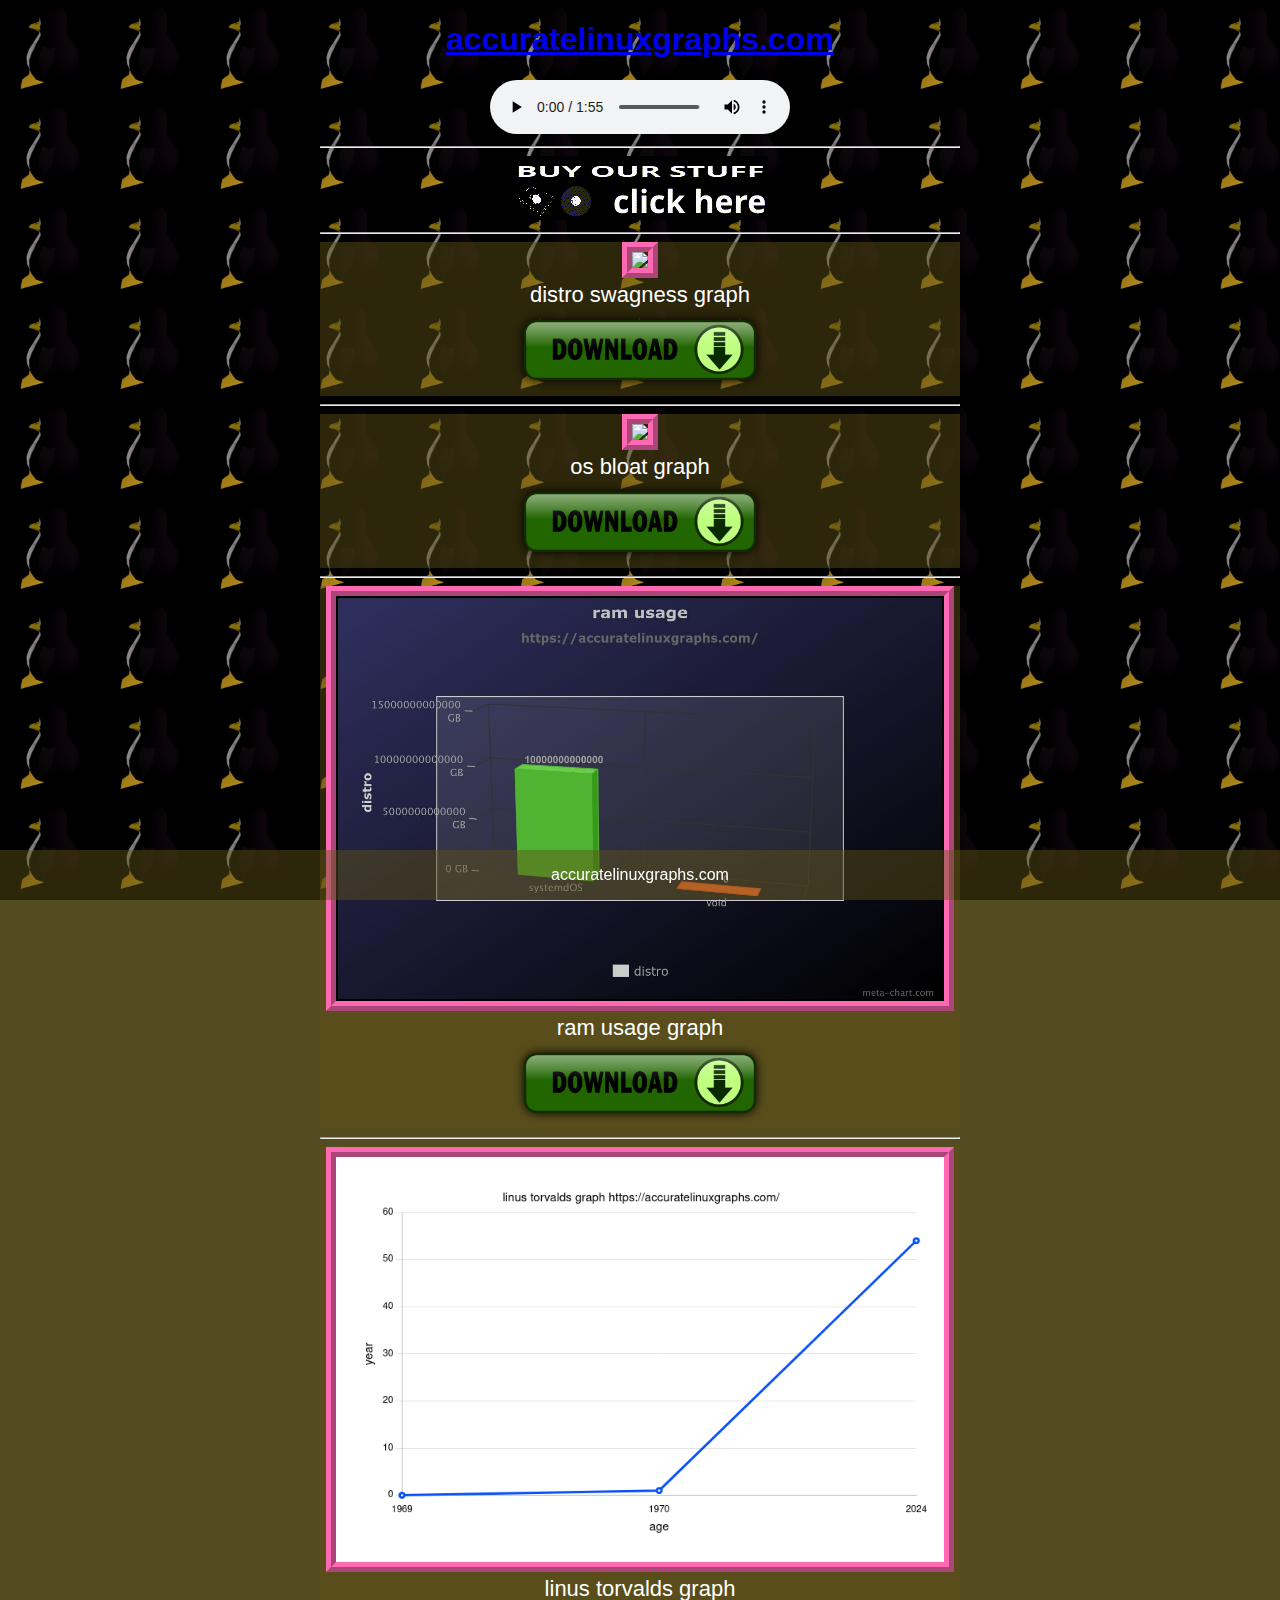
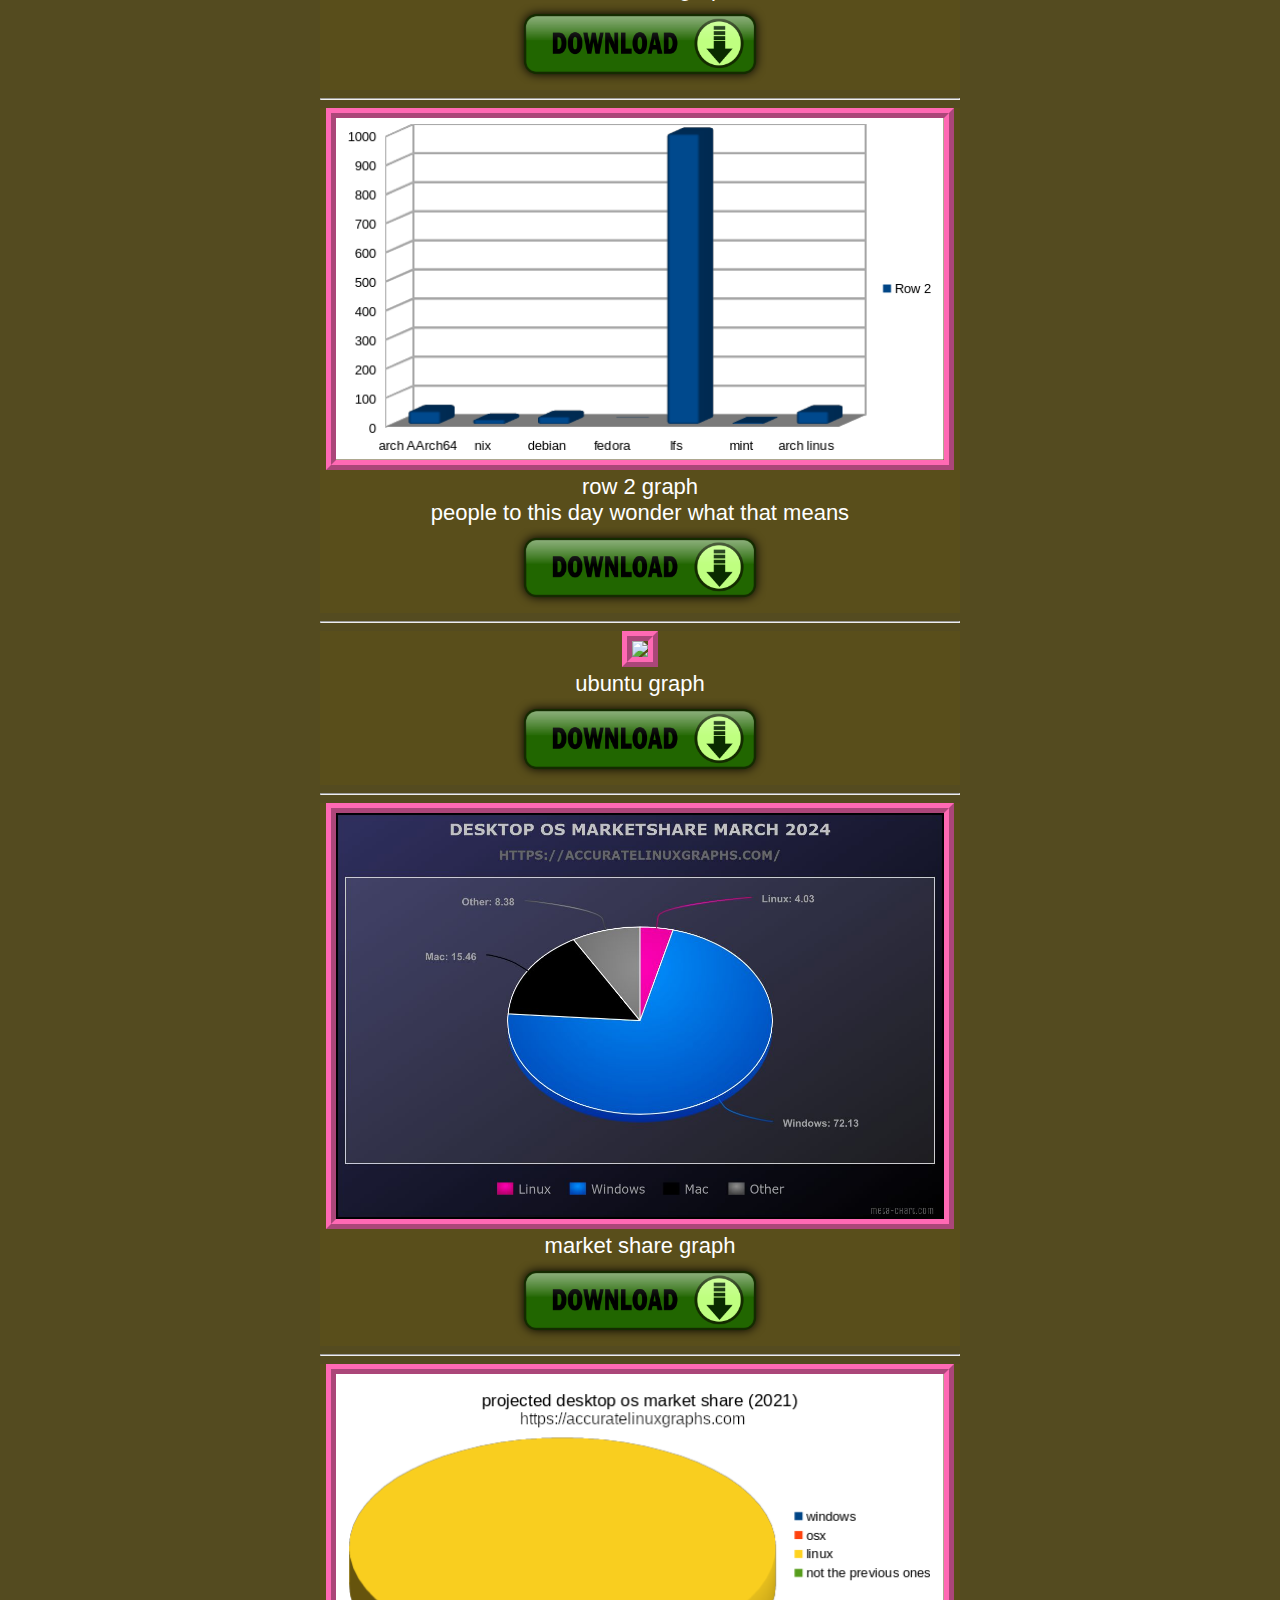
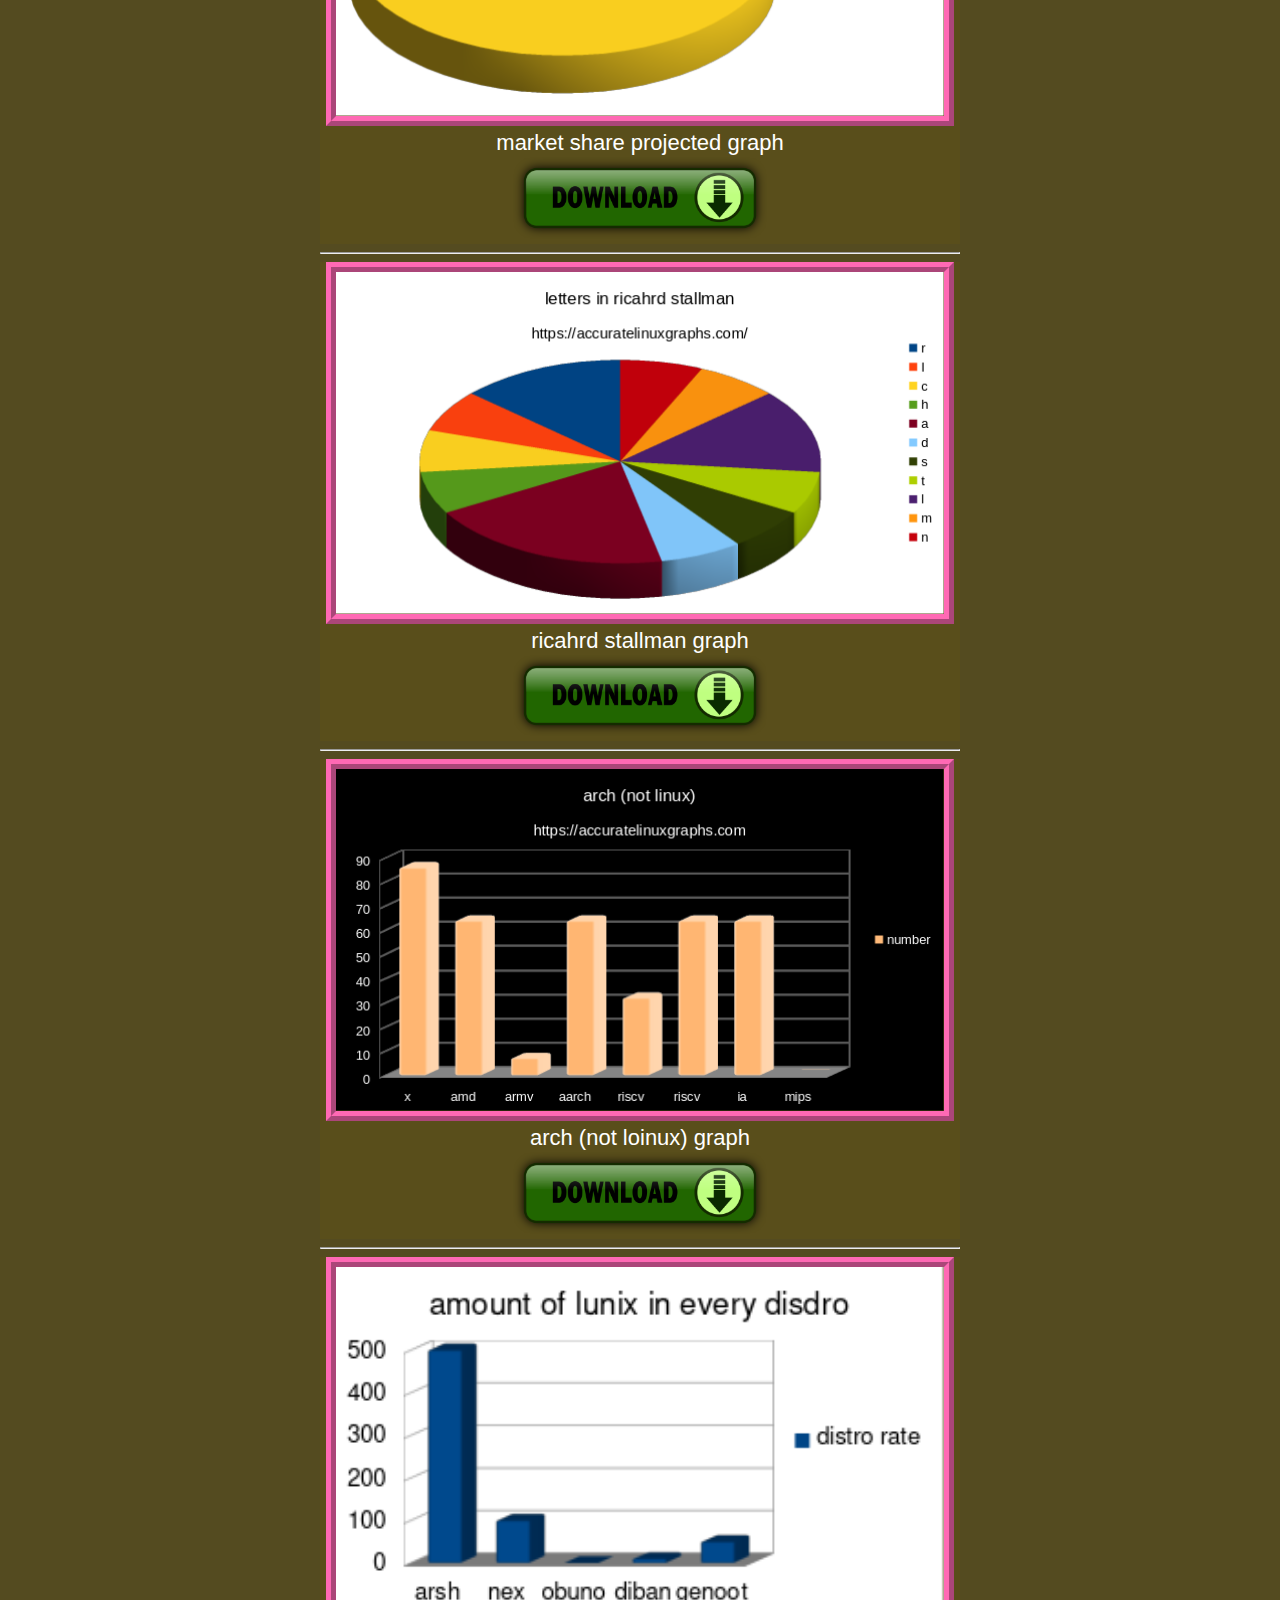
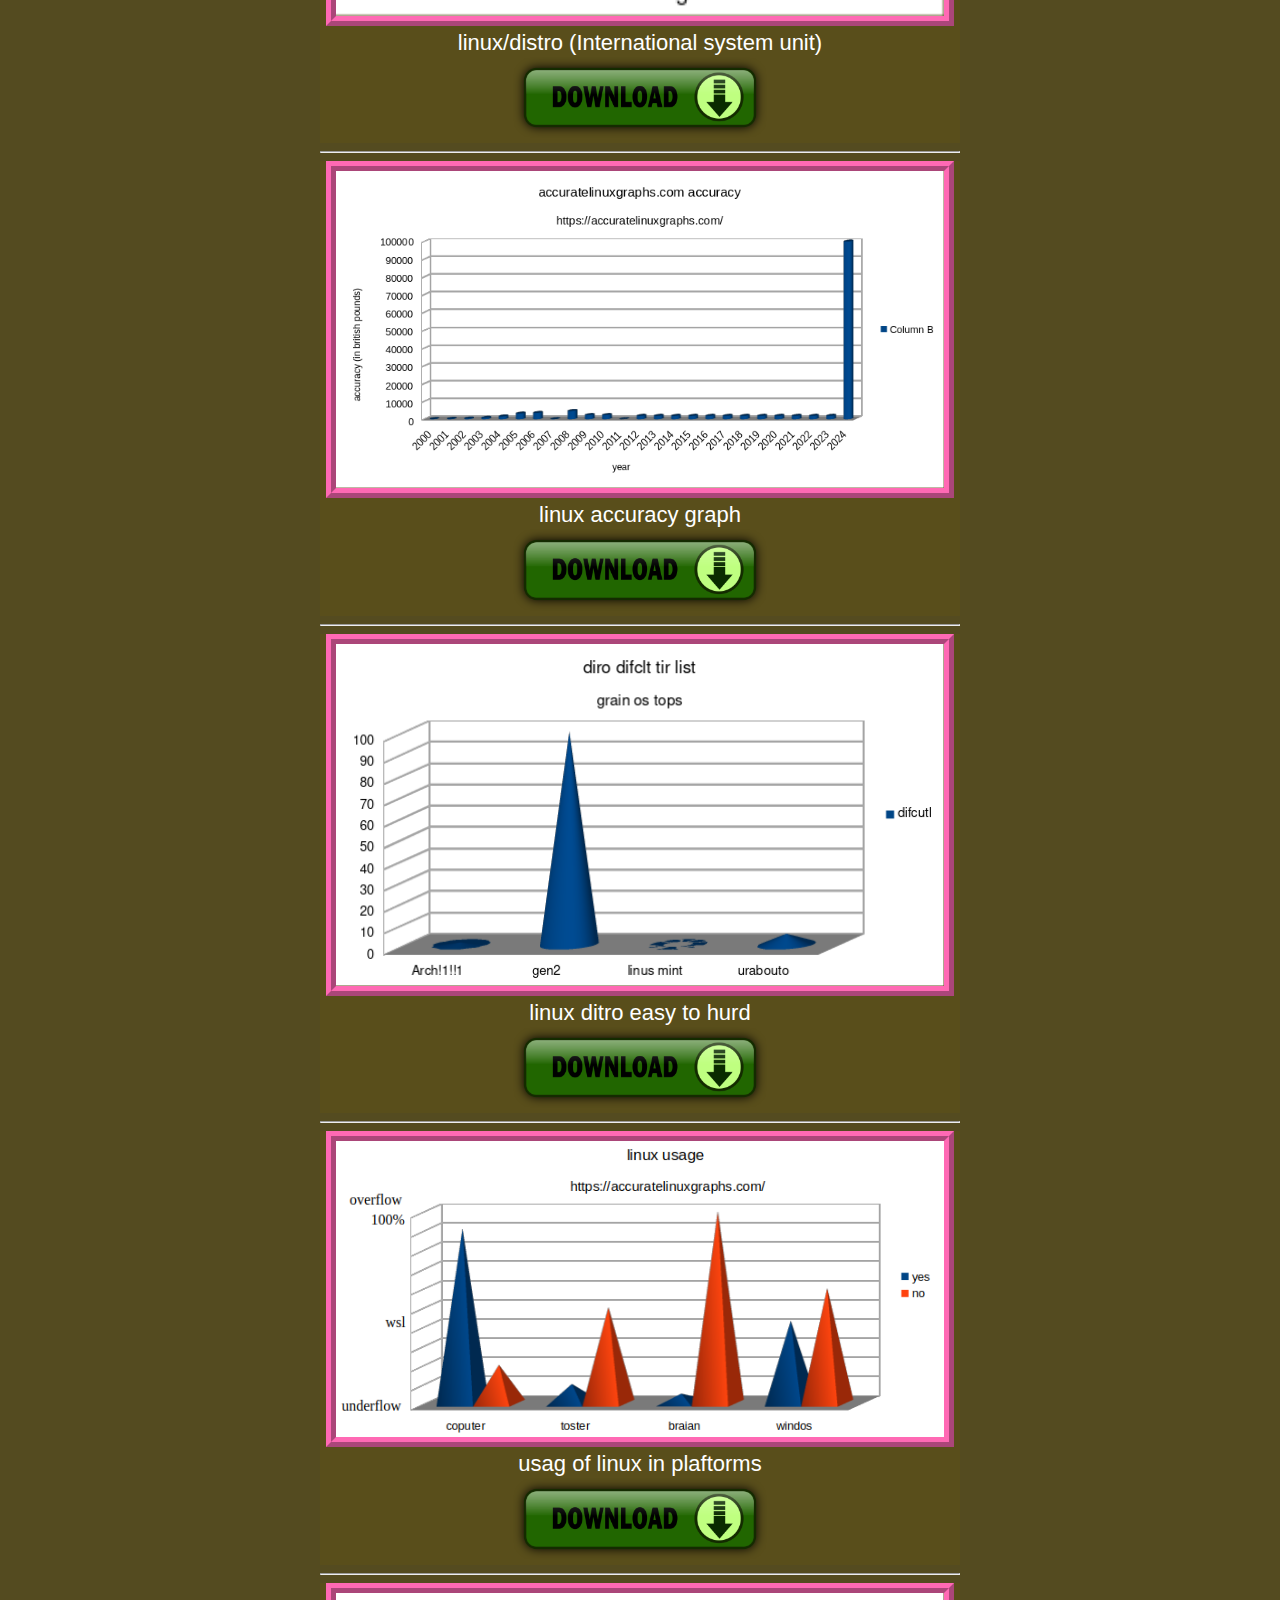
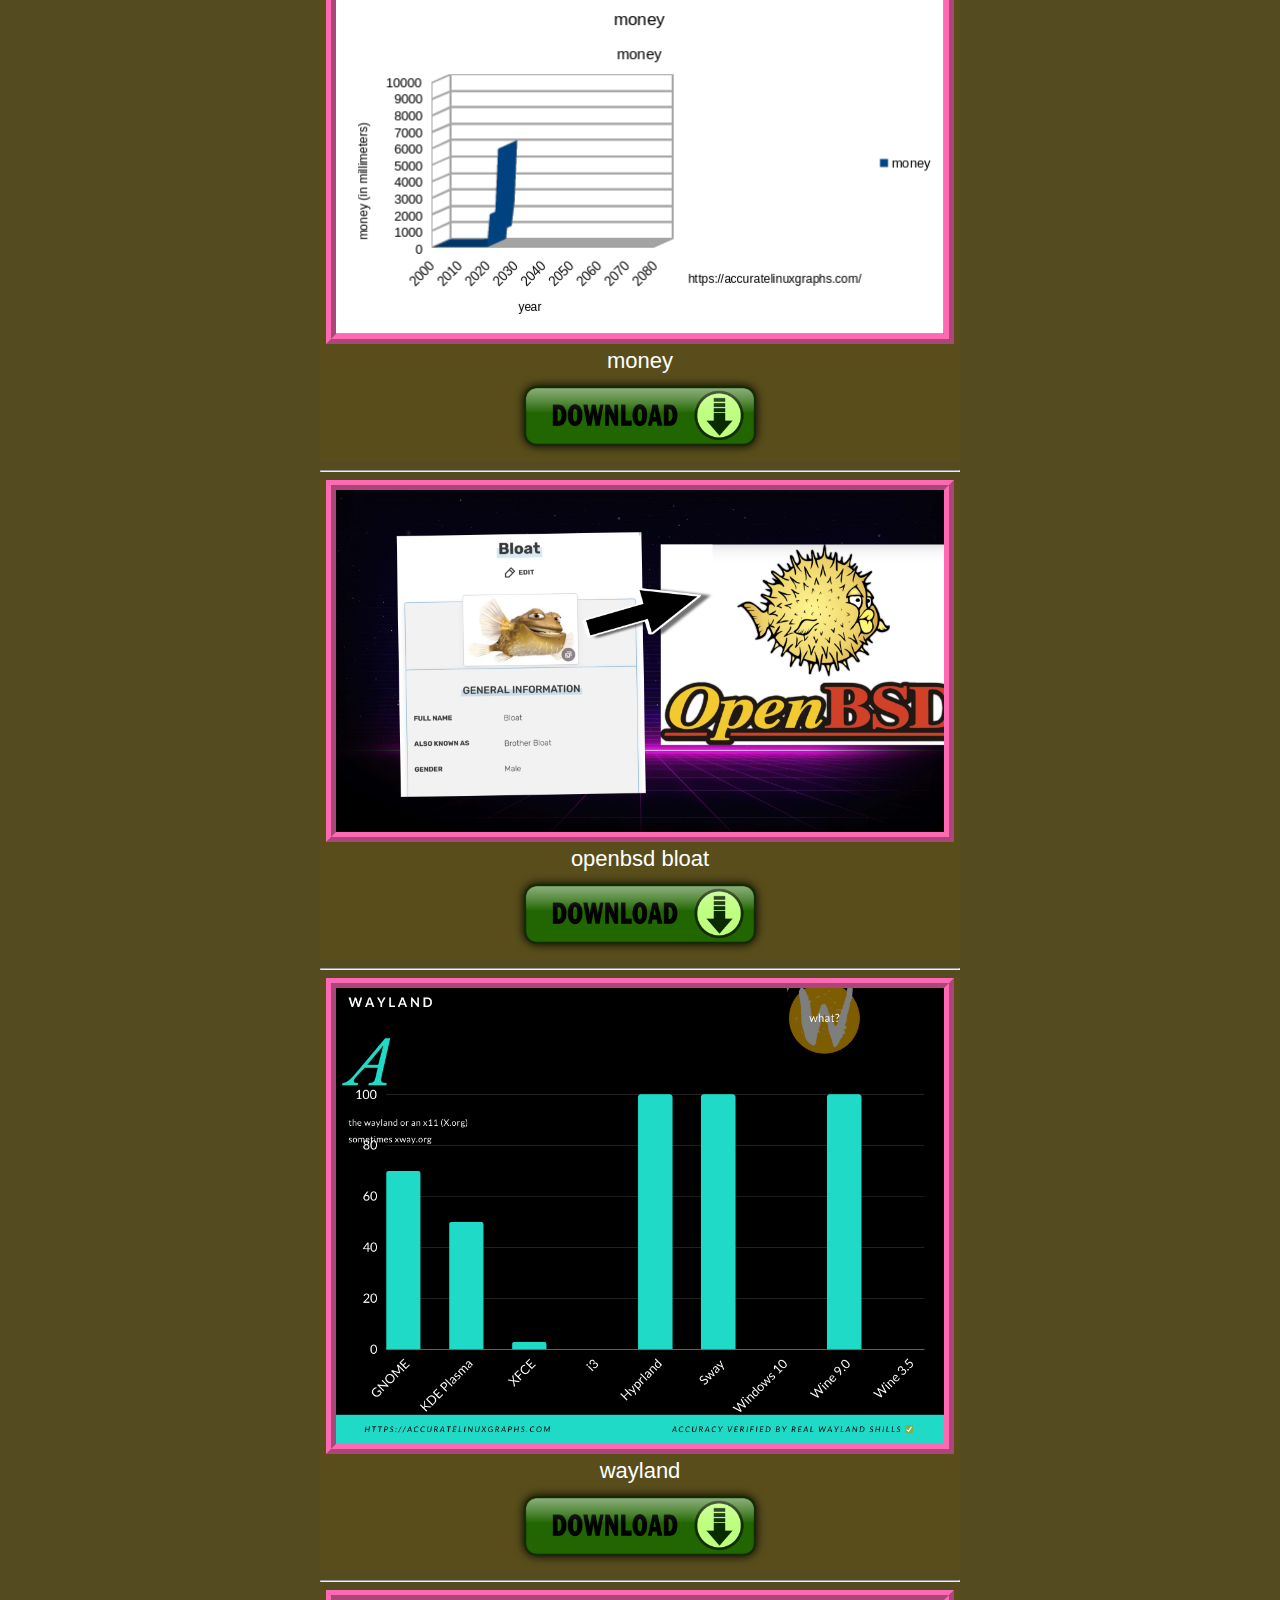
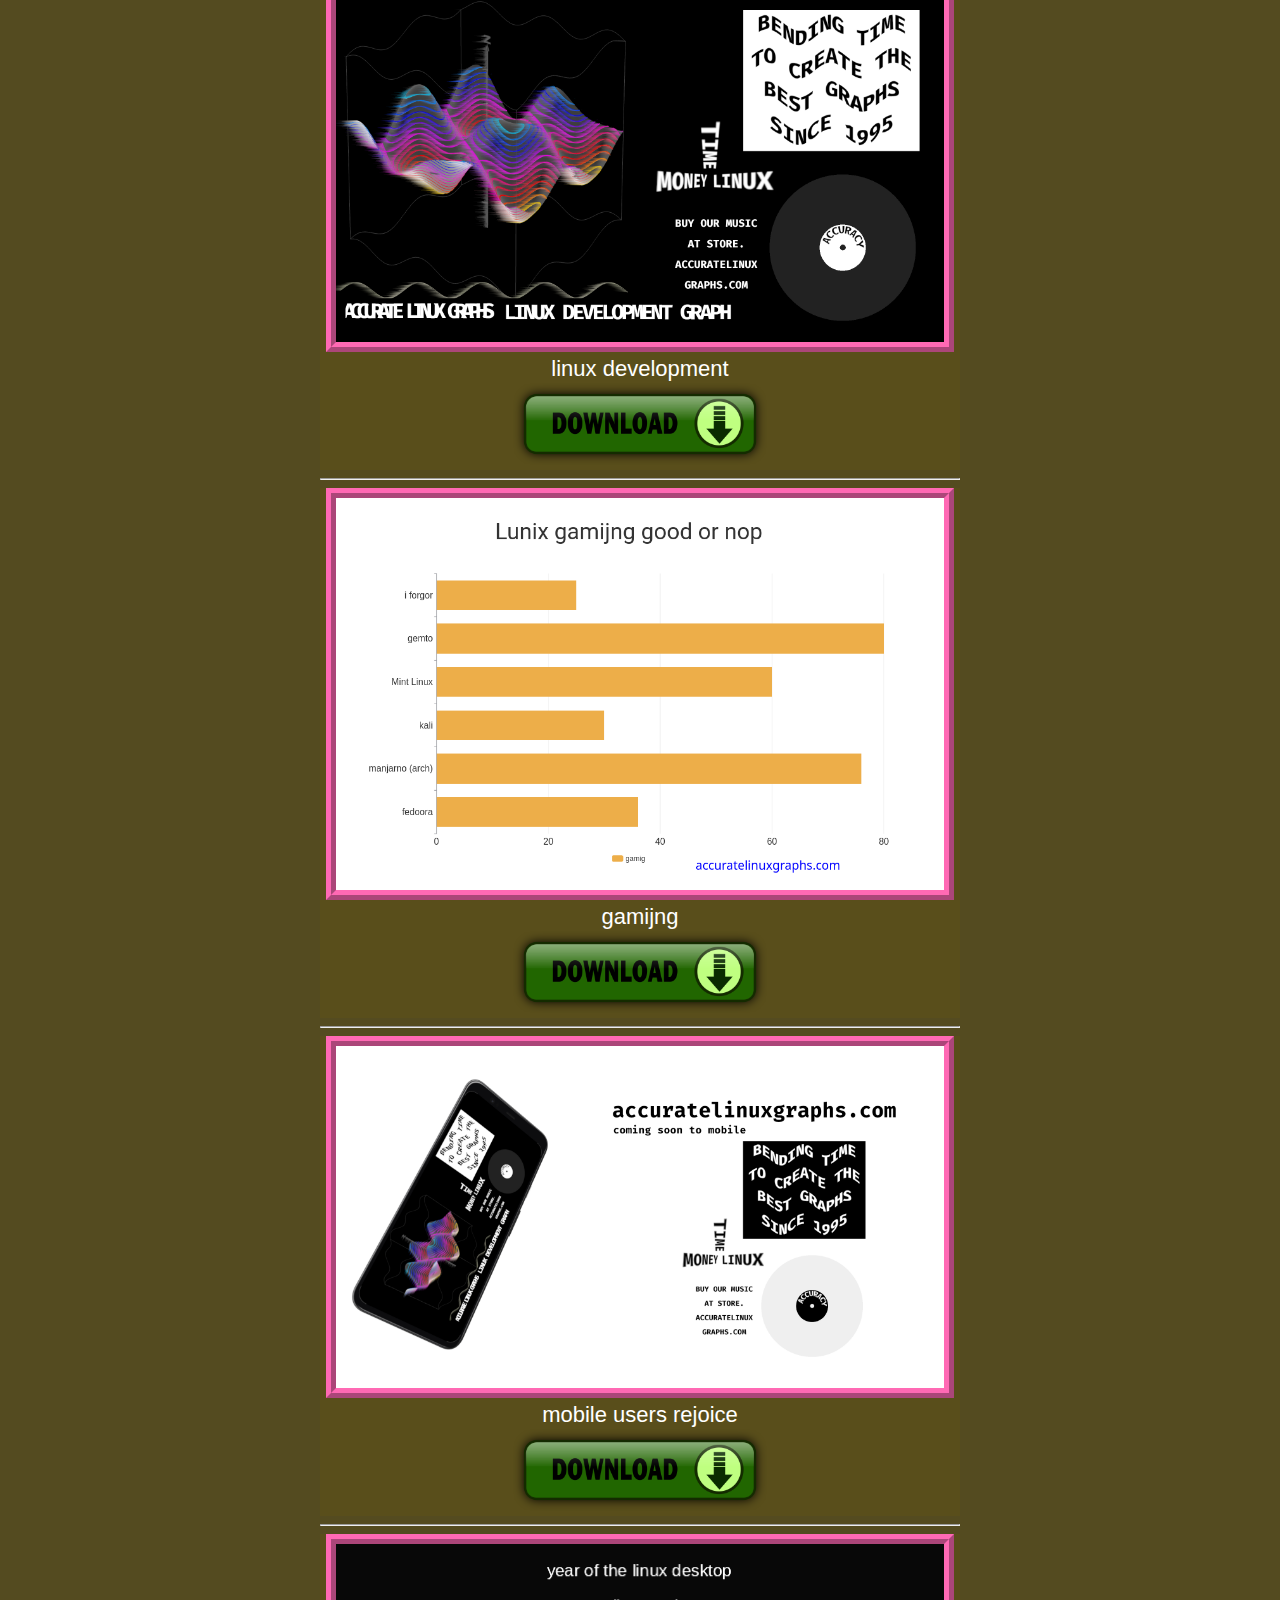
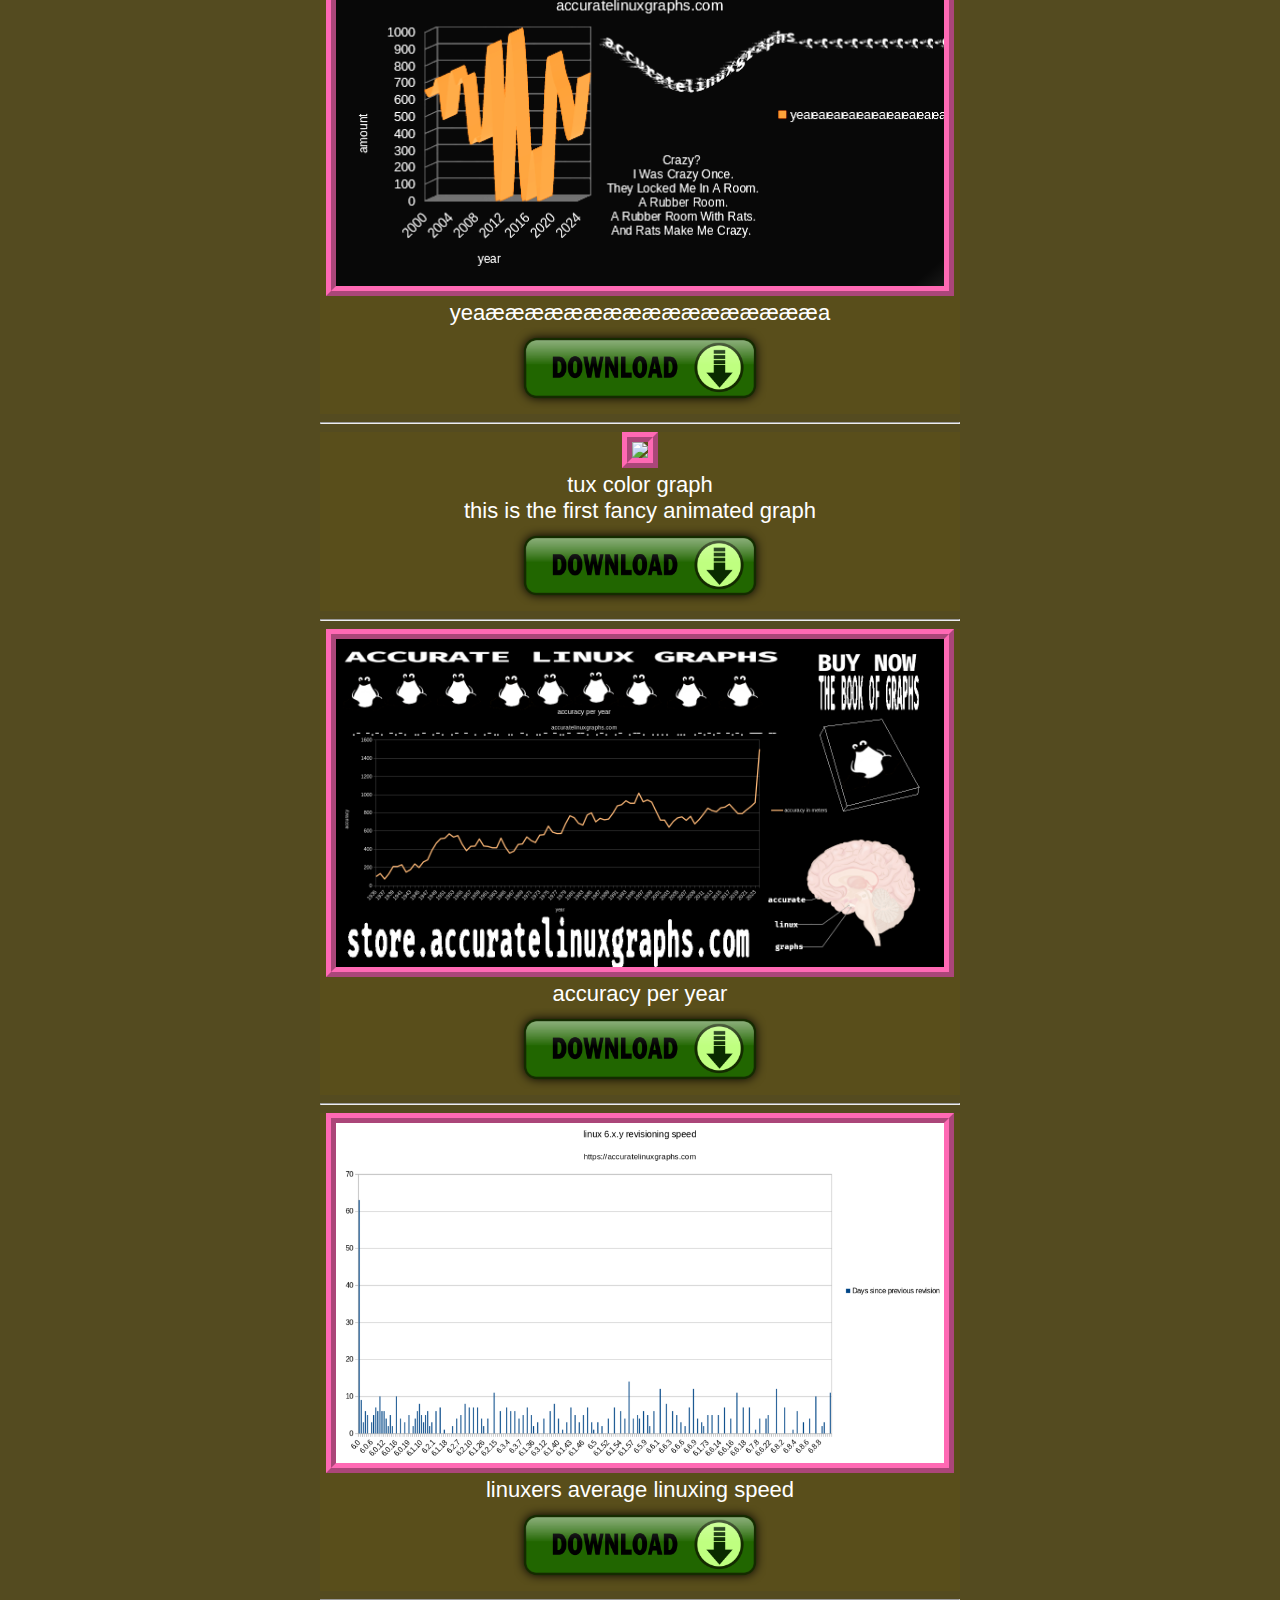
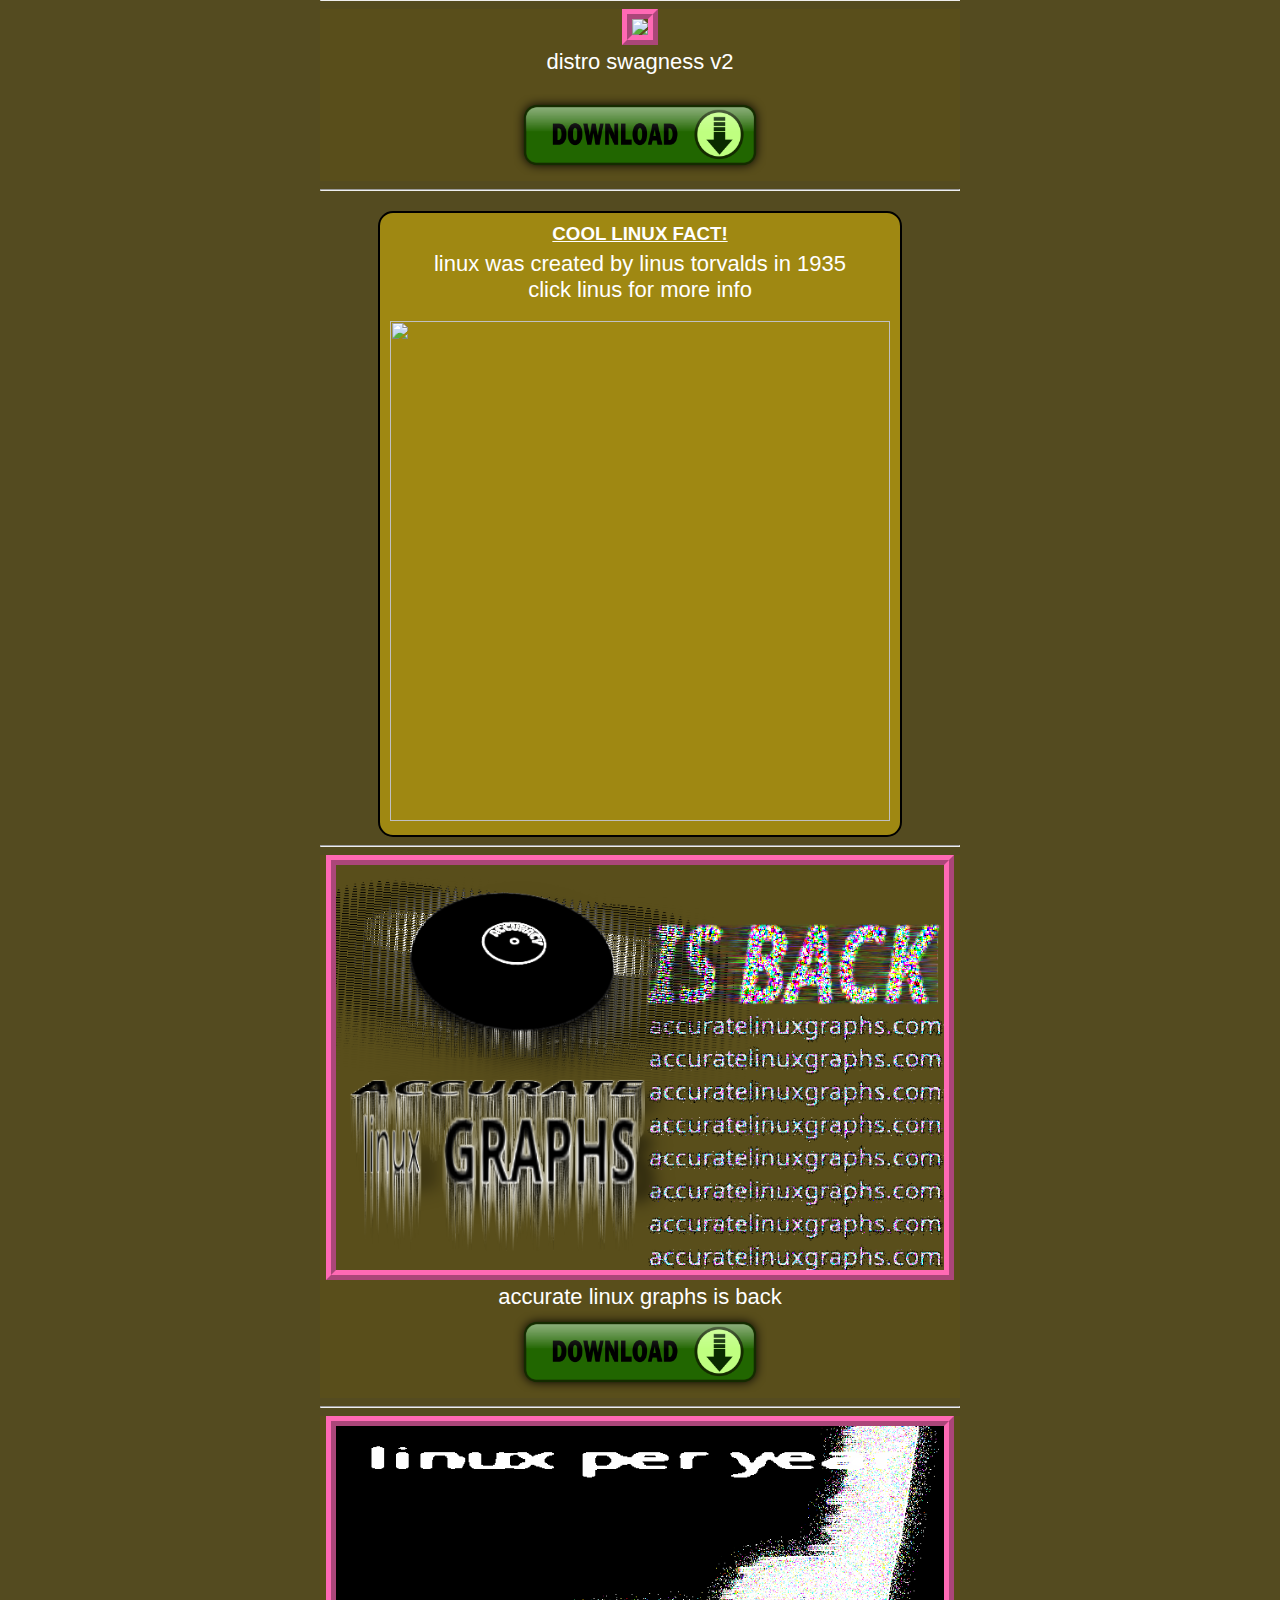
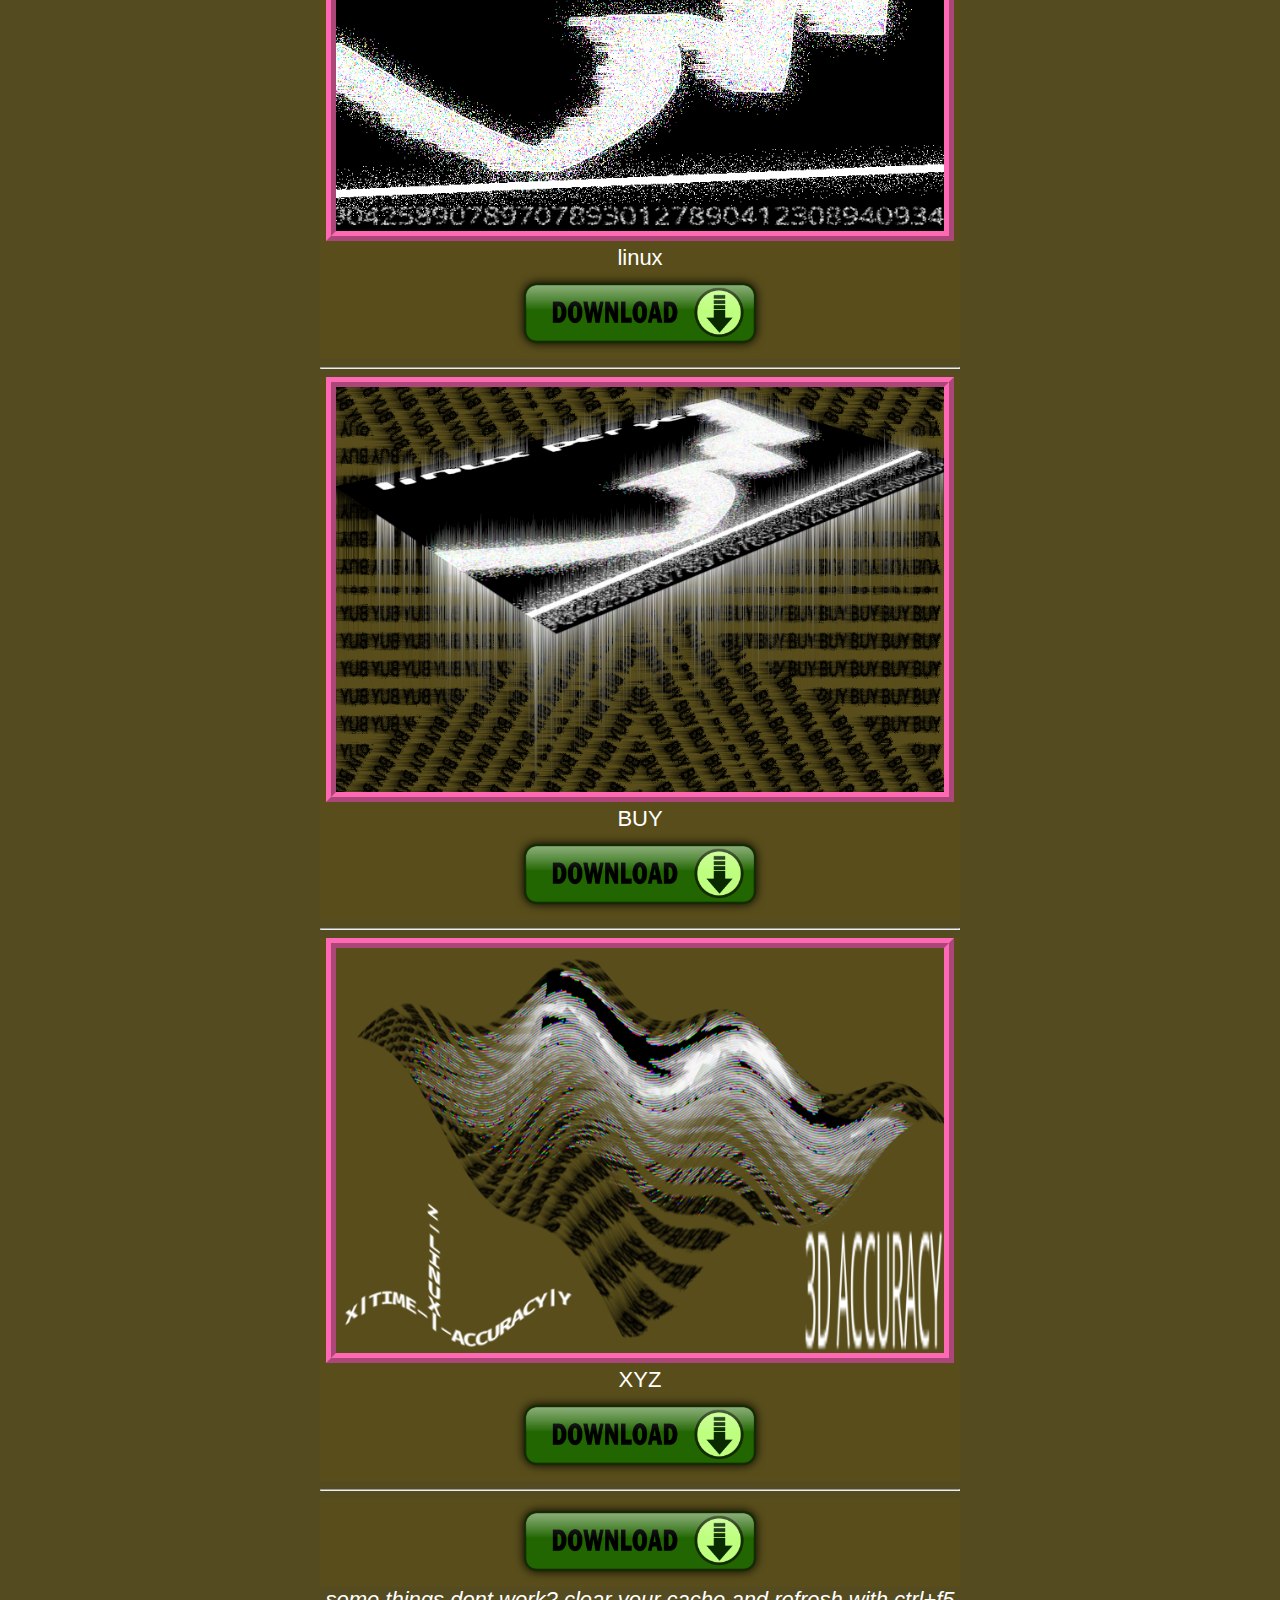
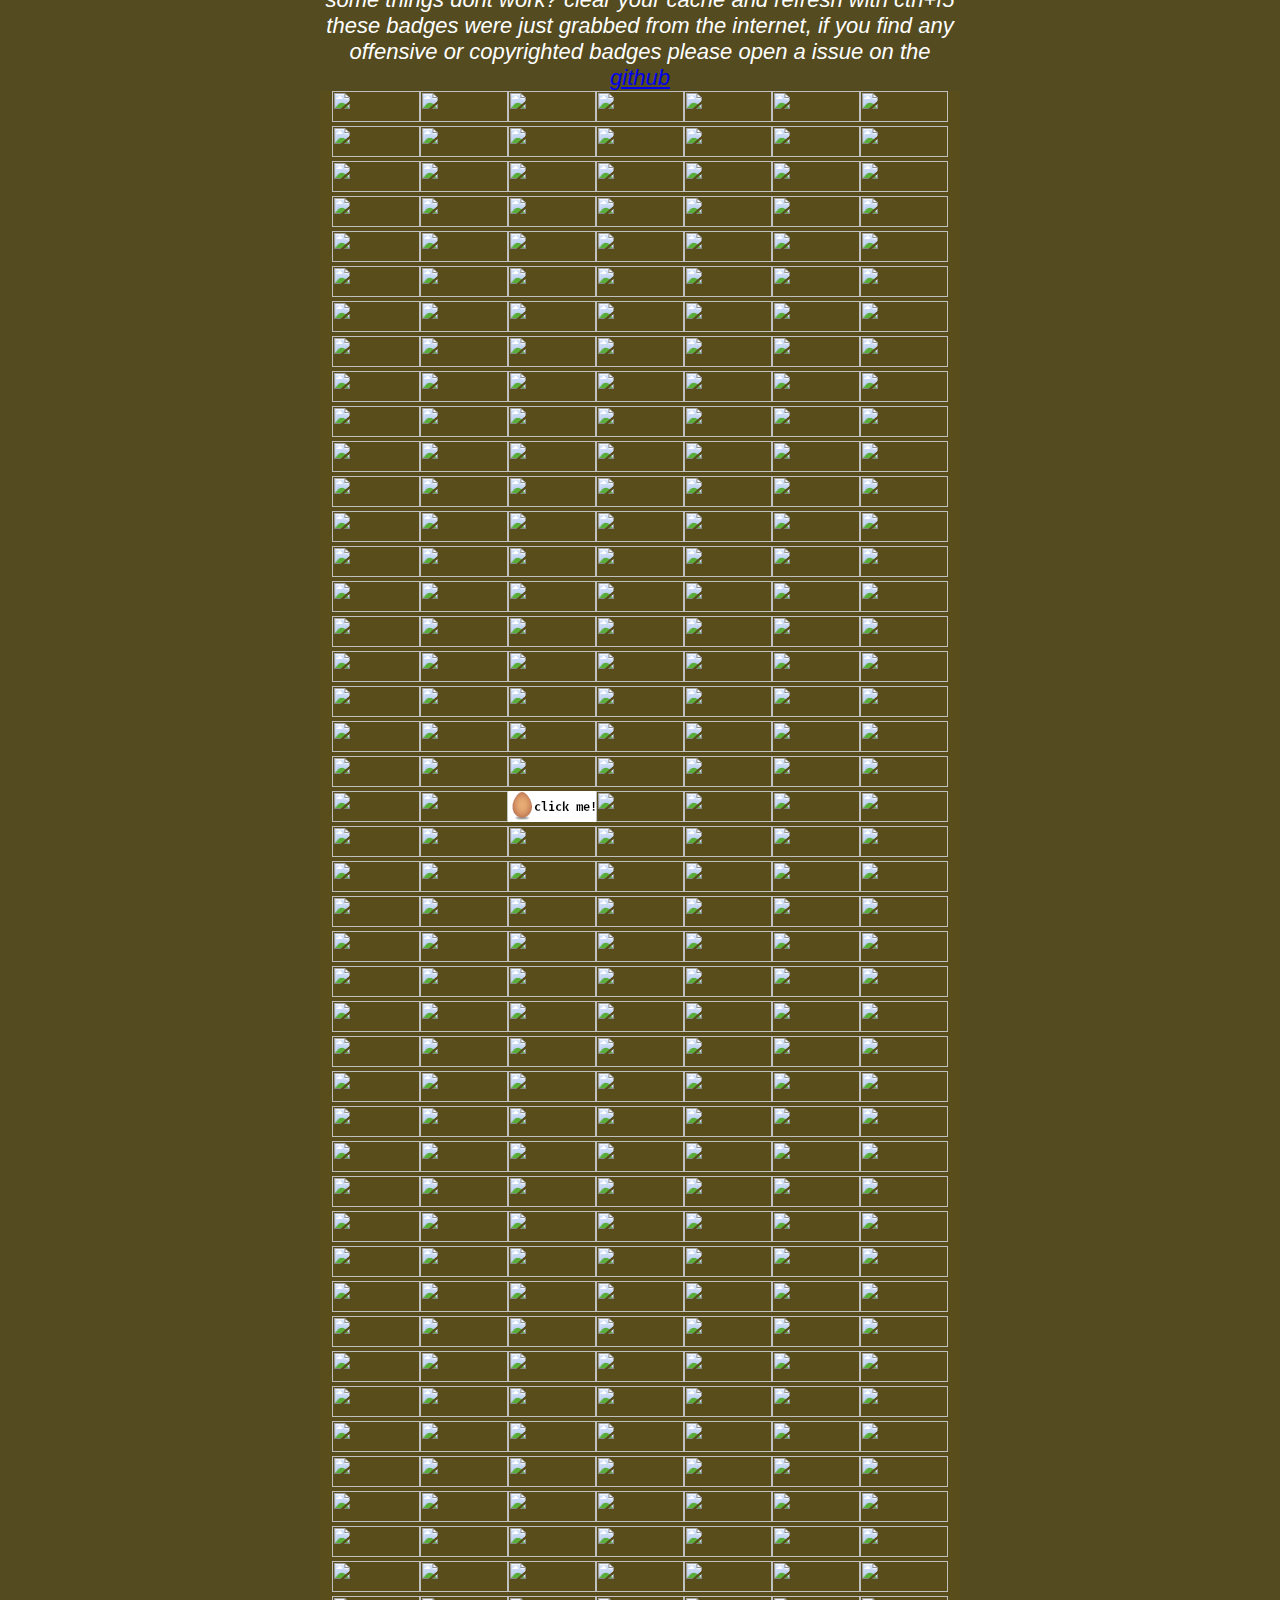
==== index.html @ c05dacb2 "new graphs" ====
<!DOCTYPE html>
<html lang="en">
<head>
  <meta charset="UTF-8">
  <meta http-equiv="X-UA-Compatible" content="IE=edge">
  <meta name="description" content="your #1 source for accurate linux graphs">
  <meta name="keywords" content="accurate,linux,graphs">
  <meta property="og:site_name" content="accuratelinuxgraphs.com">
  <meta property="og:title" content="accuratelinuxgraphs.com">
  <meta property="og:description" content="your #1 source for accurate linux graphs">
  <meta property="og:type" content="website">
  <meta property="og:url" content="https://accuratelinuxgraphs.com/">
  <meta property="og:image" content="https://accuratelinuxgraphs.com/files/img/ico/grain.png">
  <title>accurate linux graphs</title>
  <link rel="icon" type="image/x-icon" href="files/img/ico/grain.png">
  <link rel="stylesheet" href="files/css/index.css">
  <script type="text/javascript" src='files/js/index.js'></script>
  <script type="text/javascript" src='files/js/badges.js'></script>
</head>

<header>
  <h1><a href="fizzbuzz.html">accuratelinuxgraphs.com</a></h1>
</header>

<body>
  <div class="main-content">
	  <audio controls autoplay loop>
  <source src="files/free-software-song.ogg" type="audio/ogg">
</audio>

    <hr>
    <a href="https://store.accuratelinuxgraphs.com"><img class="ad" src="files/img/ad.gif"></a>
    <hr>

    <div class="content-item graph">
      <img class="graph-img" src="files/img/distroswagness.jpg">
      <p class="graph-description">distro swagness graph</p>
      <a class="graph-download-button" onclick='forceDownload("files/img/distroswagness.jpg", "distroswagness.jpg")'><img src="files/img/download.png"></a>
    </div>
    <hr>

    <div class="content-item graph">
      <img class="graph-img" src="files/img/osbloat.jpeg">
      <p class="graph-description">os bloat graph</p>
      <a class="graph-download-button" onclick='forceDownload("files/img/osbloat.jpeg", "osbloat.jpeg")'><img src="files/img/download.png"></a>
    </div>
    <hr>

    <div class="content-item graph">
      <img class="graph-img" src="files/img/ramusage.jpeg">
      <p class="graph-description">ram usage graph</p>
      <a class="graph-download-button" onclick='forceDownload("files/img/ramusage.jpeg", "ramusage.jpeg")'><img src="files/img/download.png"></a>
    </div>
    <hr>

    <div class="content-item graph">
      <img class="graph-img" class="graph-img" src="files/img/linus.jpg">
      <p class="graph-description">linus torvalds graph</p>
      <a class="graph-download-button" onclick='forceDownload("files/img/linus.jpg", "linus.jpg")'><img src="files/img/download.png"></a>
    </div>
    <hr>

    <div class="content-item graph">
      <img class="graph-img" src="files/img/row2.png">
      <p class="graph-description">row 2 graph<br>people to this day wonder what that means</p>
      <a class="graph-download-button" onclick='forceDownload("files/img/row2.png", "row2.png")'><img src="files/img/download.png"></a>
    </div>
    <hr>

    <div class="content-item graph">
      <img class="graph-img" src="files/img/ubuntu.png">
      <p class="graph-description">ubuntu graph</p>
      <a class="graph-download-button" onclick='forceDownload("files/img/ubuntu.png", "ubuntu.png")'><img src="files/img/download.png"></a>
    </div>
    <hr>

    <div class="content-item graph">
      <img class="graph-img" src="files/img/marketshare.jpeg">
      <p class="graph-description">market share graph</p>
      <a class="graph-download-button" onclick='forceDownload("files/img/marketshare.jpeg", "marketshare.jpeg")'><img src="files/img/download.png"></a>
    </div>
    <hr>

    <div class="content-item graph">
      <img class="graph-img" src="files/img/marketshareprojected.png">
      <p class="graph-description">market share projected graph</p>
      <a class="graph-download-button" onclick='forceDownload("files/img/marketshareprojected.png", "marketshareprojected.png")'><img src="files/img/download.png"></a>
    </div>
    <hr>

    <div class="content-item graph">
      <img class="graph-img" src="files/img/rms.png">
      <p class="graph-description">ricahrd stallman graph</p>
      <a class="graph-download-button" onclick='forceDownload("files/img/rms.png", "rms.png")'><img src="files/img/download.png"></a>
    </div>
    <hr>

    <div class="content-item graph">
      <img class="graph-img" src="files/img/arch.png">
      <p class="graph-description">arch (not loinux) graph</p>
      <a class="graph-download-button" onclick='forceDownload("files/img/arch.png", "arch.png")'><img src="files/img/download.png"></a>
    </div>
    <hr>
    
    <div class="content-item graph">
      <img class="graph-img" src="files/img/aod.png">
      <p class="graph-description">linux/distro (International system unit)</p>
      <a class="graph-download-button" onclick='forceDownload("files/img/aod.png", "aod.png")'><img src="files/img/download.png"></a>
    </div>
    <hr>

    <div class="content-item graph">
      <img class="graph-img" src="files/img/accuracy.png">
      <p class="graph-description">linux accuracy graph</p>
      <a class="graph-download-button" onclick='forceDownload("files/img/accuracy.png", "accuracy.png")'><img src="files/img/download.png"></a>
    </div>
    <hr>
    
    <div class="content-item graph">
      <img class="graph-img" src="files/img/distro-difficult.png">
      <p class="graph-description">linux ditro easy to hurd</p>
      <a class="graph-download-button" onclick='forceDownload("files/img/distro-difficult.png", "distro-difficult.png")'><img src="files/img/download.png"></a>
    </div>
    <hr>
    
    <div class="content-item graph">
      <img class="graph-img" src="files/img/usage.png">
      <p class="graph-description">usag of linux in plaftorms</p>
      <a class="graph-download-button" onclick='forceDownload("files/img/usage.png", "usage.png")'><img src="files/img/download.png"></a>
    </div>
    <hr>

    <div class="content-item graph">
      <img class="graph-img" src="files/img/money.png">
      <p class="graph-description">money</p>
      <a class="graph-download-button" onclick='forceDownload("files/img/money.png", "money.png")'><img src="files/img/download.png"></a>
    </div>
    <hr>

    <div class="content-item graph">
      <img class="graph-img" src="files/img/openbsdbloat.jpg">
      <p class="graph-description">openbsd bloat</p>
      <a class="graph-download-button" onclick='forceDownload("files/img/openbsdbloat.jpg", "openbsdbloat.jpg")'><img src="files/img/download.png"></a>
    </div> 
    <hr>

    <div class="content-item graph">
      <img class="graph-img" src="files/img/wayland.png">
      <p class="graph-description">wayland</p>
      <a class="graph-download-button" onclick='forceDownload("files/img/wayland.png", "wayland.png")'><img src="files/img/download.png"></a>
    </div> 
    <hr>

    <div class="content-item graph">
      <img class="graph-img" src="files/img/linuxdevelopment.png">
      <p class="graph-description">linux development</p>
      <a class="graph-download-button" onclick='forceDownload("files/img/linuxdevelopment.png", "linuxdevelopment.png")'><img src="files/img/download.png"></a>
    </div>
    <hr>

    <div class="content-item graph">
      <img class="graph-img" src="files/img/gamijng.png">
      <p class="graph-description">gamijng</p>
      <a class="graph-download-button" onclick='forceDownload("files/img/gamijng.png", "gamijng.png")'><img src="files/img/download.png"></a>
    </div>
    <hr>

    <div class="content-item graph">
      <img class="graph-img" src="files/img/mobilead.png">
      <p class="graph-description">mobile users rejoice</p>
      <a class="graph-download-button" onclick='forceDownload("files/img/mobilead.png", "mobilead.png")'><img src="files/img/download.png"></a>
    </div>
    <hr>

    <div class="content-item graph">
      <img class="graph-img" src="files/img/yearofthelinuxdesktop.png">
      <p class="graph-description">yeaæææææææææææææææææa</p>
      <a class="graph-download-button" onclick='forceDownload("files/img/yearofthelinuxdesktop.png", "yearofthelinuxdesktop.png")'><img src="files/img/download.png"></a>
    </div>
    <hr>

    <div class="content-item graph">
      <img class="graph-img" src="files/img/tuxcolors.gif">
      <p class="graph-description">tux color graph<br>this is the first fancy animated graph</p>
      <a class="graph-download-button" onclick='forceDownload("files/img/tuxcolors.gif", "tuxcolors.gif")'><img src="files/img/download.png"></a>
    </div>
    <hr>

    <div class="content-item graph">
      <img class="graph-img" src="files/img/accperyear.png">
      <p class="graph-description">accuracy per year</p>
      <a class="graph-download-button" onclick='forceDownload("files/img/accperyear.png", "accperyear.png")'><img src="files/img/download.png"></a>
    </div>
    <hr>

    <div class="content-item graph">
      <img class="graph-img" src="files/img/revision-speed.png">
      <p class="graph-description">linuxers average linuxing speed</p>
      <a class="graph-download-button" onclick='forceDownload("files/img/revision-speed.png", "revision-speed.png")'><img src="files/img/download.png"></a>
    </div>
    <hr>

    <div class="content-item graph">
      <img class="graph-img" src="files/img/distroswagness.png">
      <p class="graph-description">distro swagness v2</p>
      <br>
      <a class="graph-download-button" onclick='forceDownload("files/img/distroswagness.png", "distroswagness.png")'><img src="files/img/download.png"></a>
    </div>
    <hr>

    <div class="content-item cool-fact">
      <h3 style="text-decoration: underline;">COOL LINUX FACT!</h3>
      <p>linux was created by linus torvalds in 1935<br>click linus for more info</p>
      <br>
      <img class="torvalds" src="files/img/linux-torvald.jpg" width="500px" height="500px" onclick="h()">
    </div>
    <hr>

    <div class="content-item graph">
      <img class="graph-img" src="files/img/accuratelinuxgraphs.png">
      <p class="graph-description">accurate linux graphs is back</p>
      <a class="graph-download-button" onclick='forceDownload("files/img/accuratelinuxgraphs.png", "accuratelinuxgraphs.png")'><img src="files/img/download.png"></a>
    </div>
    <hr>

    <div class="content-item graph">
      <img class="graph-img" src="files/img/linux.png">
      <p class="graph-description">linux</p>
      <a class="graph-download-button" onclick='forceDownload("files/img/linux.png", "linux.png")'><img src="files/img/download.png"></a>
    </div>
    <hr>

    <div class="content-item graph">
      <img class="graph-img" src="files/img/buy.png">
      <p class="graph-description">BUY</p>
      <a class="graph-download-button" onclick='forceDownload("files/img/buy.png", "buy.png")'><img src="files/img/download.png"></a>
    </div>
    <hr>

    <div class="content-item graph">
      <img class="graph-img" src="files/img/XYZ.png">
      <p class="graph-description">XYZ</p>
      <a class="graph-download-button" onclick='forceDownload("files/img/XYZ.png", "XYZ.png")'><img src="files/img/download.png"></a>
    </div>
    <hr>
    
    <div class="content-item graph">
      <a class="graph-download-button" onclick='h2()'><img src="files/img/download.png"></a>
    </div>
    
    <p><i>some things dont work? clear your cache and refresh with ctrl+f5<br>
these badges were just grabbed from the internet, if you find any offensive or copyrighted badges please open a issue on the <a href="https://github.com/GrainCult/accuratelinuxgraphs.com">github</a><br>
    </i></p>

    <div class="content-item badges">
      <script>
        // for every badge in the badges array, create a badge element
        badges.forEach(badge => {
          let badgeElement = document.createElement('img');
          badgeElement.src = badge;
          badgeElement.style.width = '88px';
          badgeElement.style.height = '31px';
          document.querySelector('.badges').appendChild(badgeElement);

          // if we are on the 142th badge, add a easter egg badge (files/img/easteregg.png)
          // when clicked go to easteregg.html
          // also make it so we can style it with css using the class 'easteregg'
          if (badges.indexOf(badge) == 142) {
            badgeElement.src = 'files/img/easteregg.png';
            badgeElement.classList.add('easteregg');
            badgeElement.onclick = () => {
              window.location.href = 'easteregg.html';
            };
            
          }
        });
      </script>
    </div>

    <button onclick="stopAnimations()">stop animations</button>
  </div>
</body>

<footer>
  <p>accuratelinuxgraphs.com</p>
</footer>

</html>
---- files/css/index.css ----
@import url('anim.css');

header {
  color: #6b5c14;
}

body {
  background-color: #544b20;
  /* add files/img/tux.gif as a repeating background image at size 100px */
  /* it will also slowly move to the bottom right infinitely linearly */
  background-image: url('../img/tux.gif');
  background-size: 100px;
  background-repeat: repeat;
  background-attachment: fixed;
  animation: move 2.5s infinite linear;
  color: white;
  text-align: center;
  overflow-x: hidden; 
  max-width: 100vw;
  font-family: 'Segoe UI', Tahoma, Geneva, Verdana, sans-serif;
}

.main-content {
  margin: auto;
  width: 50vw;
  height: fit-content;
  margin-bottom: 200px;
}

.main-content p {
  margin: 0 0 0 0;
  font-size: 22px;
}

.main-content .content-item {
  background-color: #5f521575;
}

.main-content .content-item .graph-img {
  width: 95%;
  border-style: ridge;
  border-width: 10px;
  border-color: hotpink;
}

.main-content .content-item .graph-img:hover {
  border-color: #e5e100;
  animation: vibrate 0.4s infinite linear;
  animation-direction: alternate;
}


.main-content .graph .graph-download-button {
  width: 20vw;
}

.main-content .graph .graph-download-button img {
  width: 20vw;
  animation: download-button-swag 2s infinite cubic-bezier(.79,.14,.15,.86);
  animation-direction: alternate;
}


.main-content .graph .graph-download-button:hover {
  animation: download-button-swag 0.5s infinite linear;
  animation-direction: alternate-reverse;
}

.main-content .graph .graph-download-button img {
  width: inherit;
}

.main-content .cool-fact {
  margin: auto;
  margin-top: 20px;
  border: black 2px solid;
  border-radius: 15px;
  background-color: #b3980fcb;
  padding: 10px;
  width: fit-content;
}

.main-content .cool-fact h3 {
  margin: 0;
  margin-bottom: 6px;
}

.main-content .badges {
  max-width: 100vw;
}

a img {
  cursor: pointer;
}

footer {
  position: fixed;
  left: 0;
  bottom: 0;
  width: 100%;
  margin: auto;
  background-color: #5f521575;
  text-align: center;
}
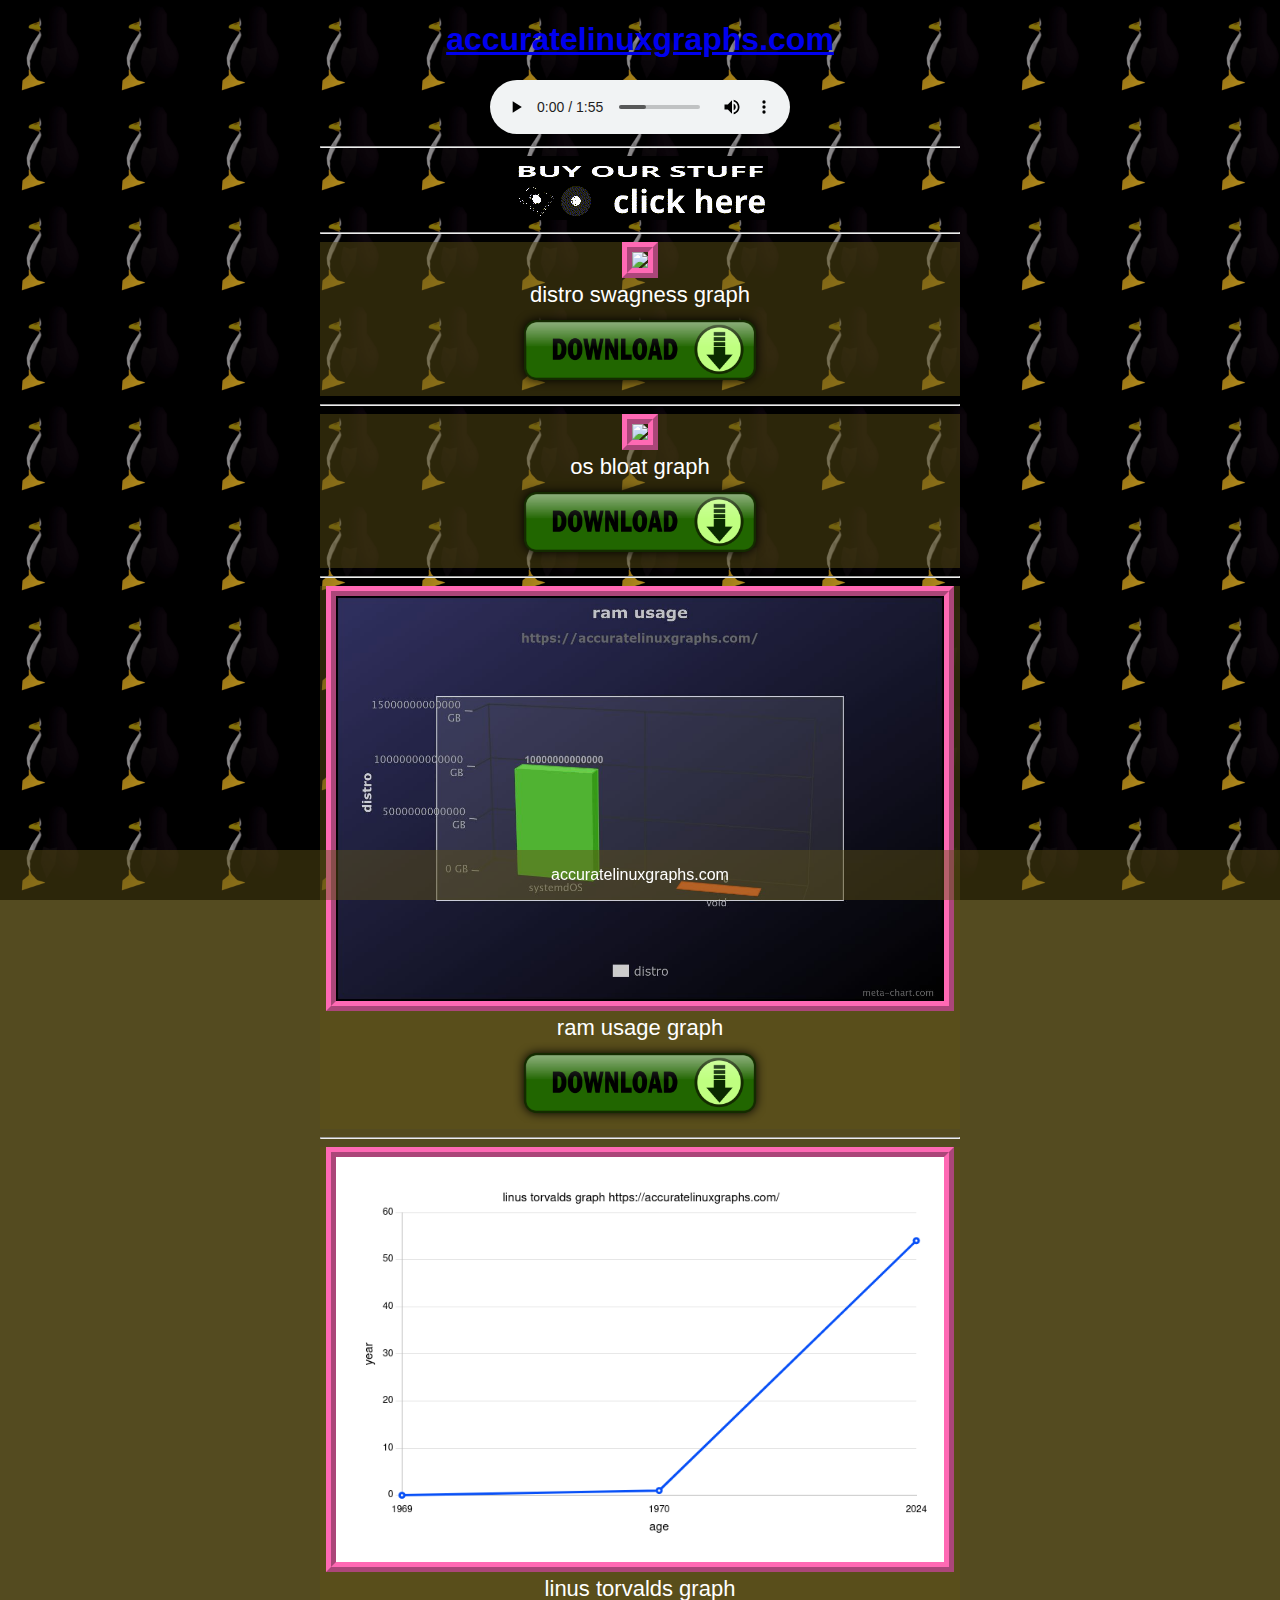
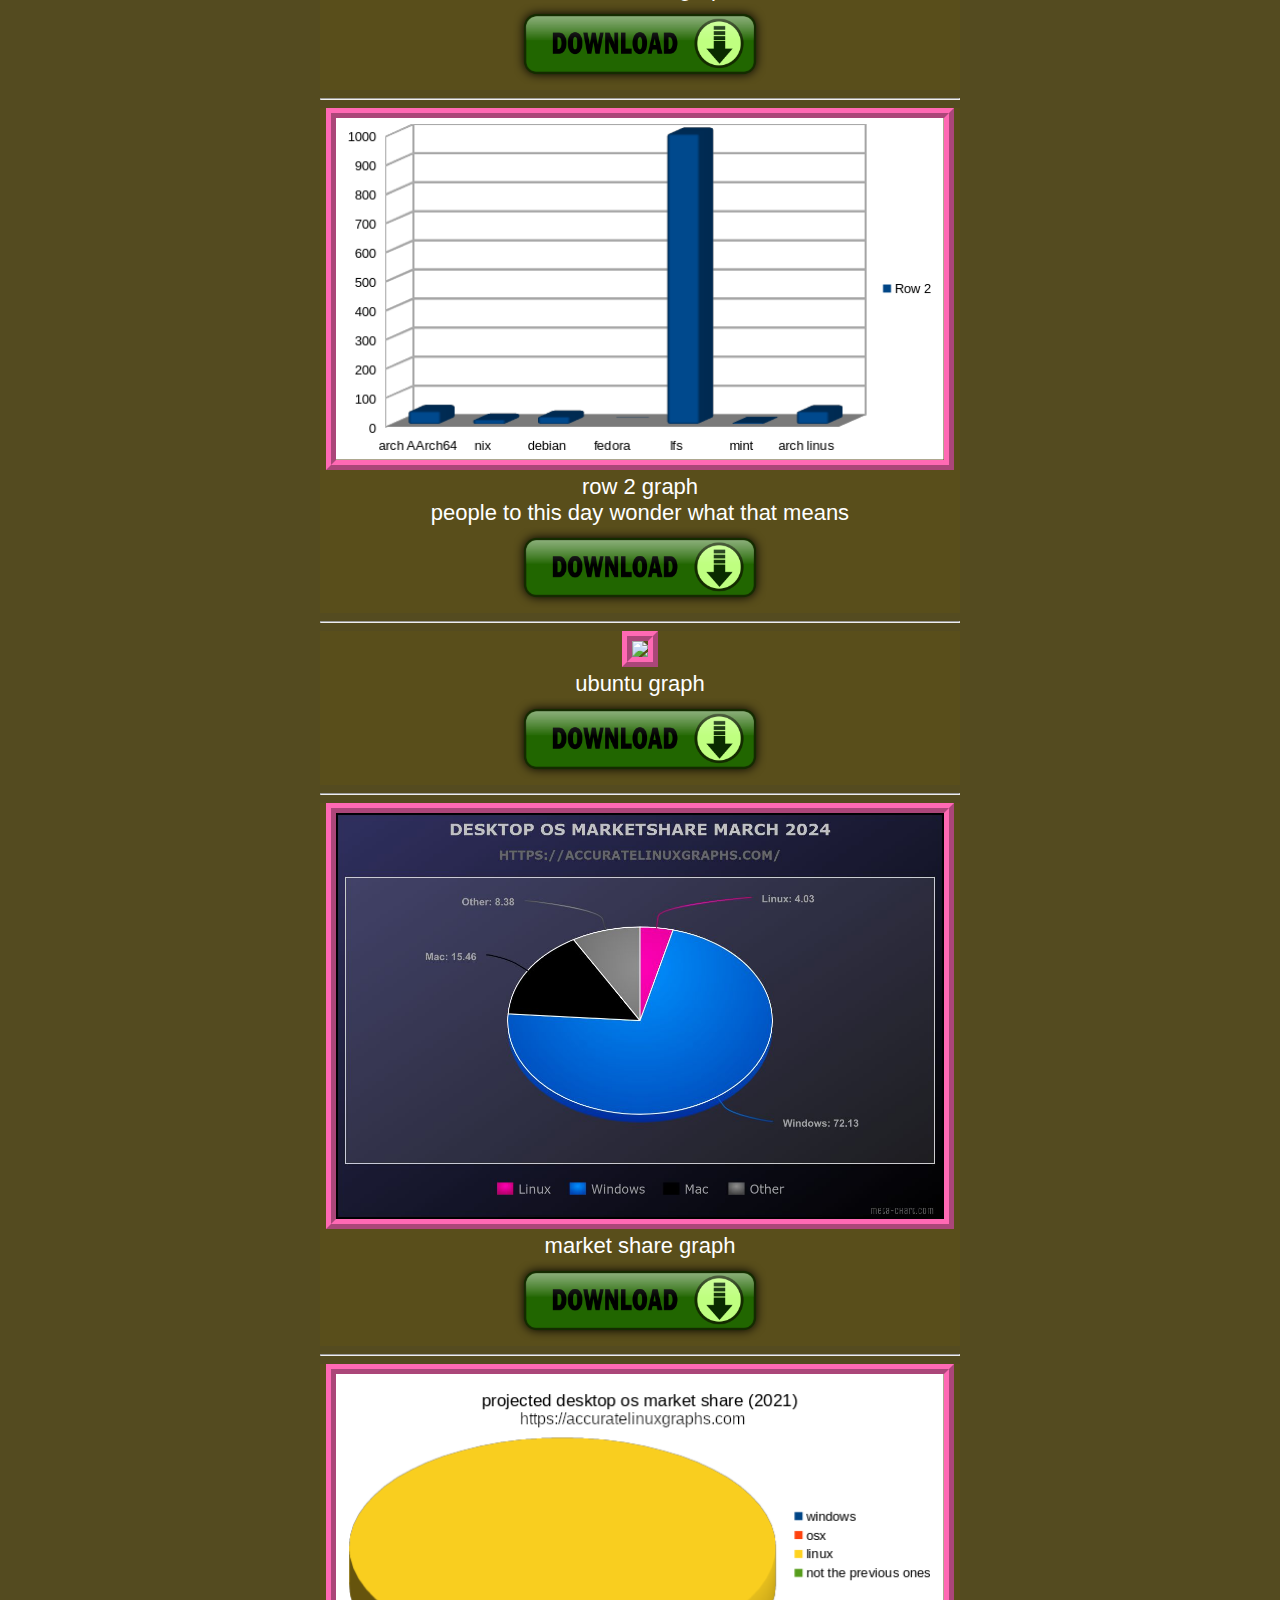
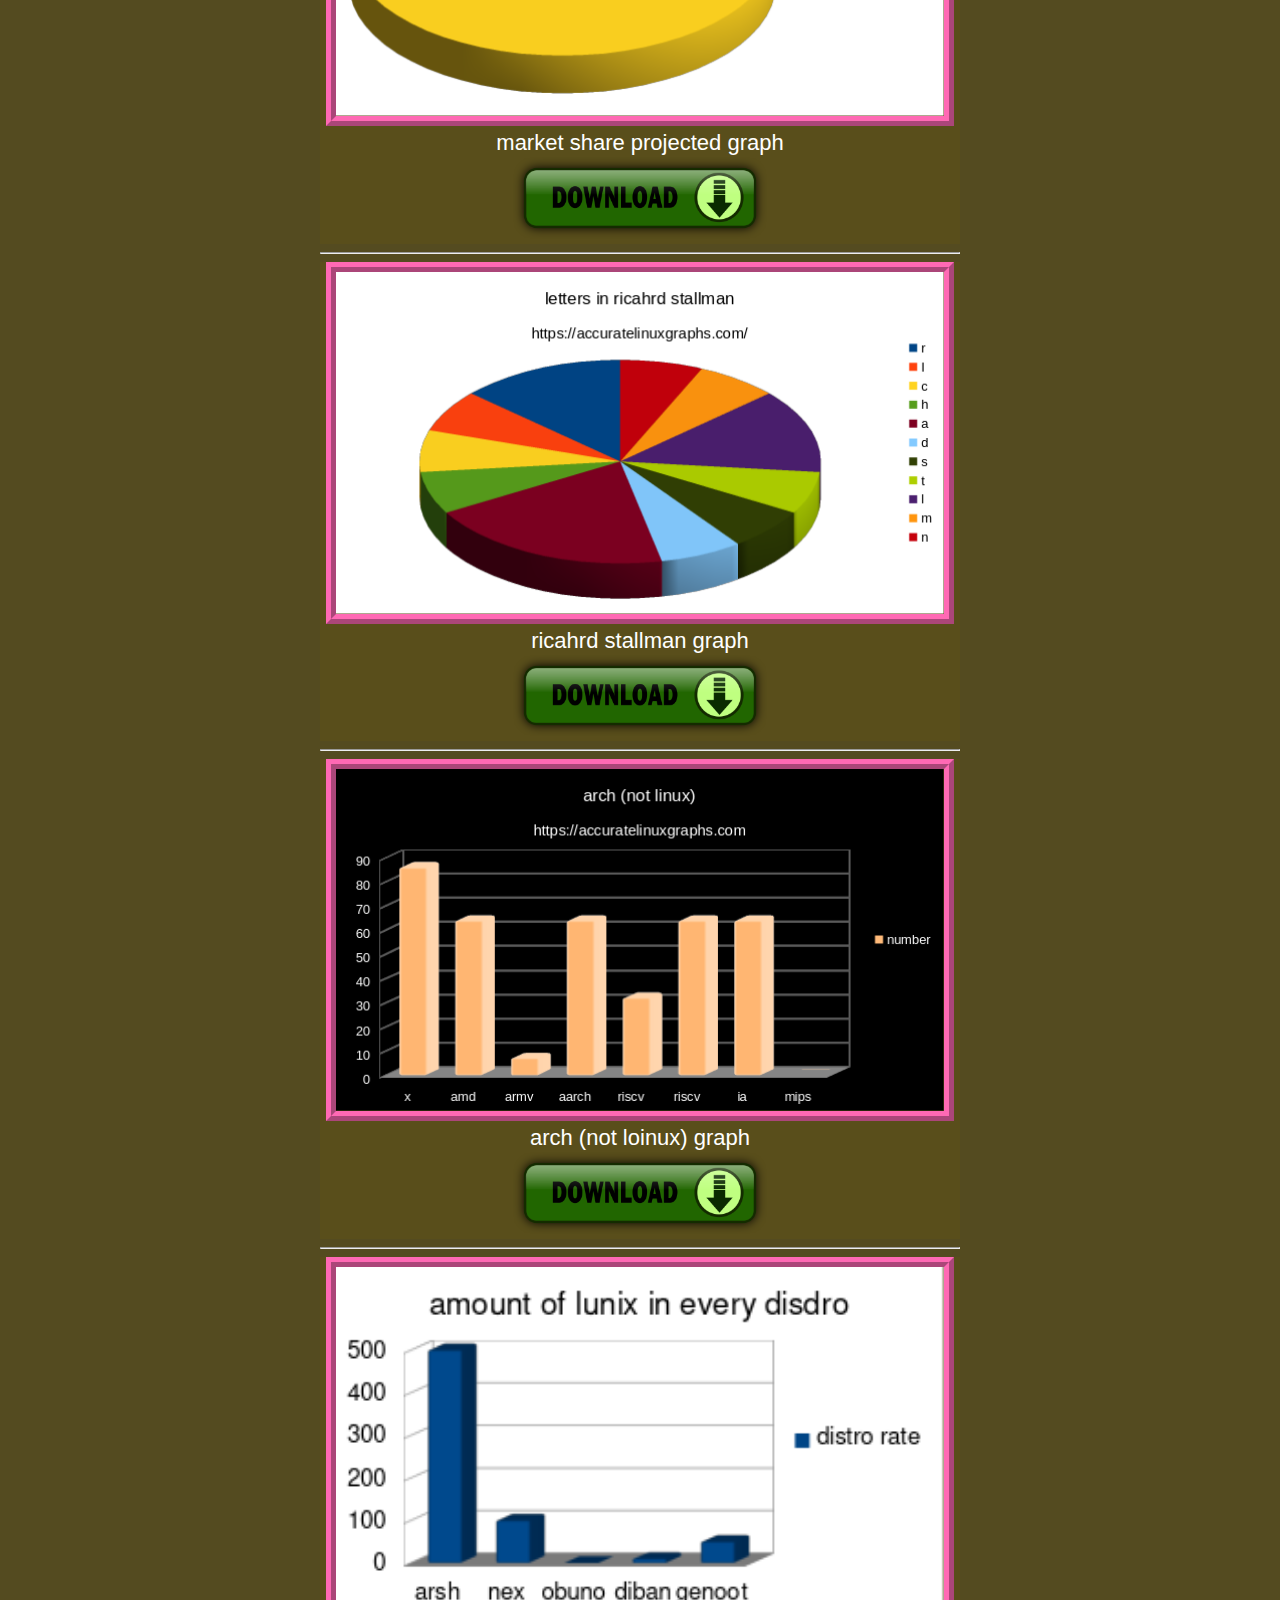
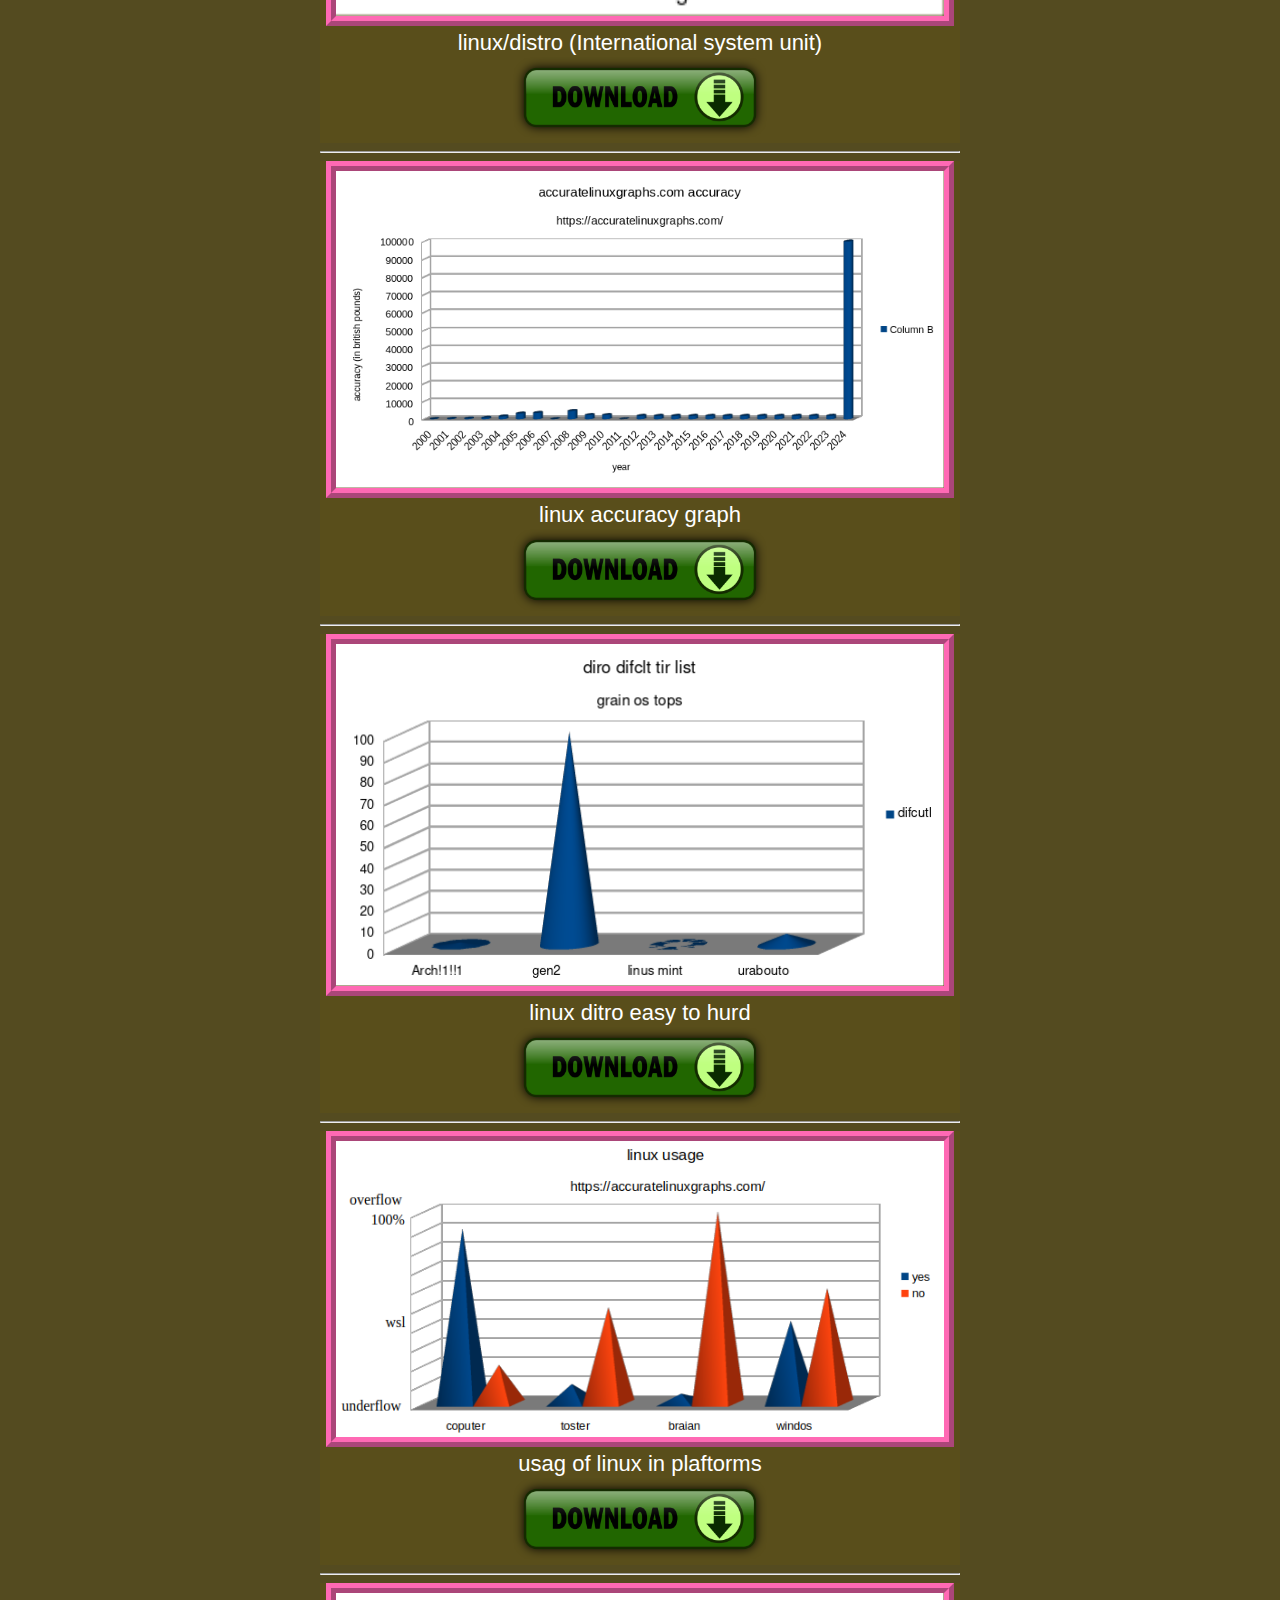
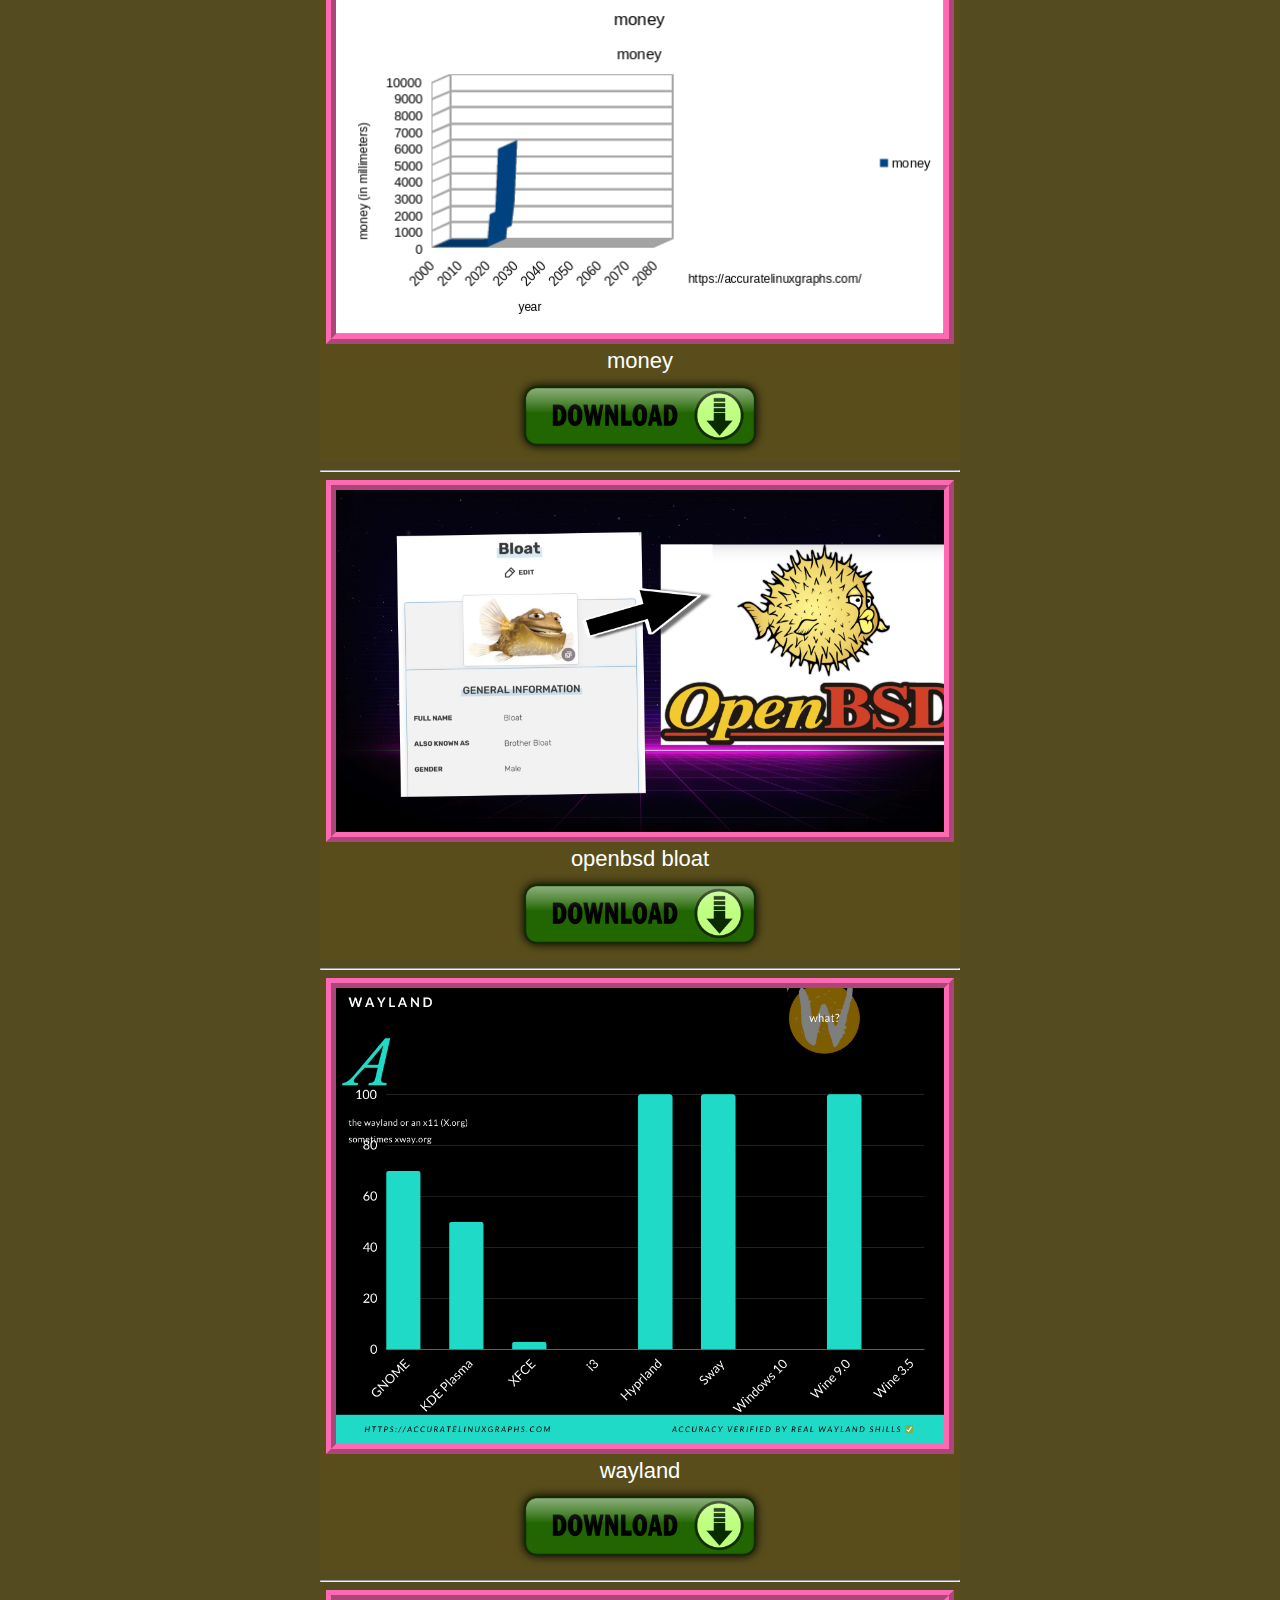
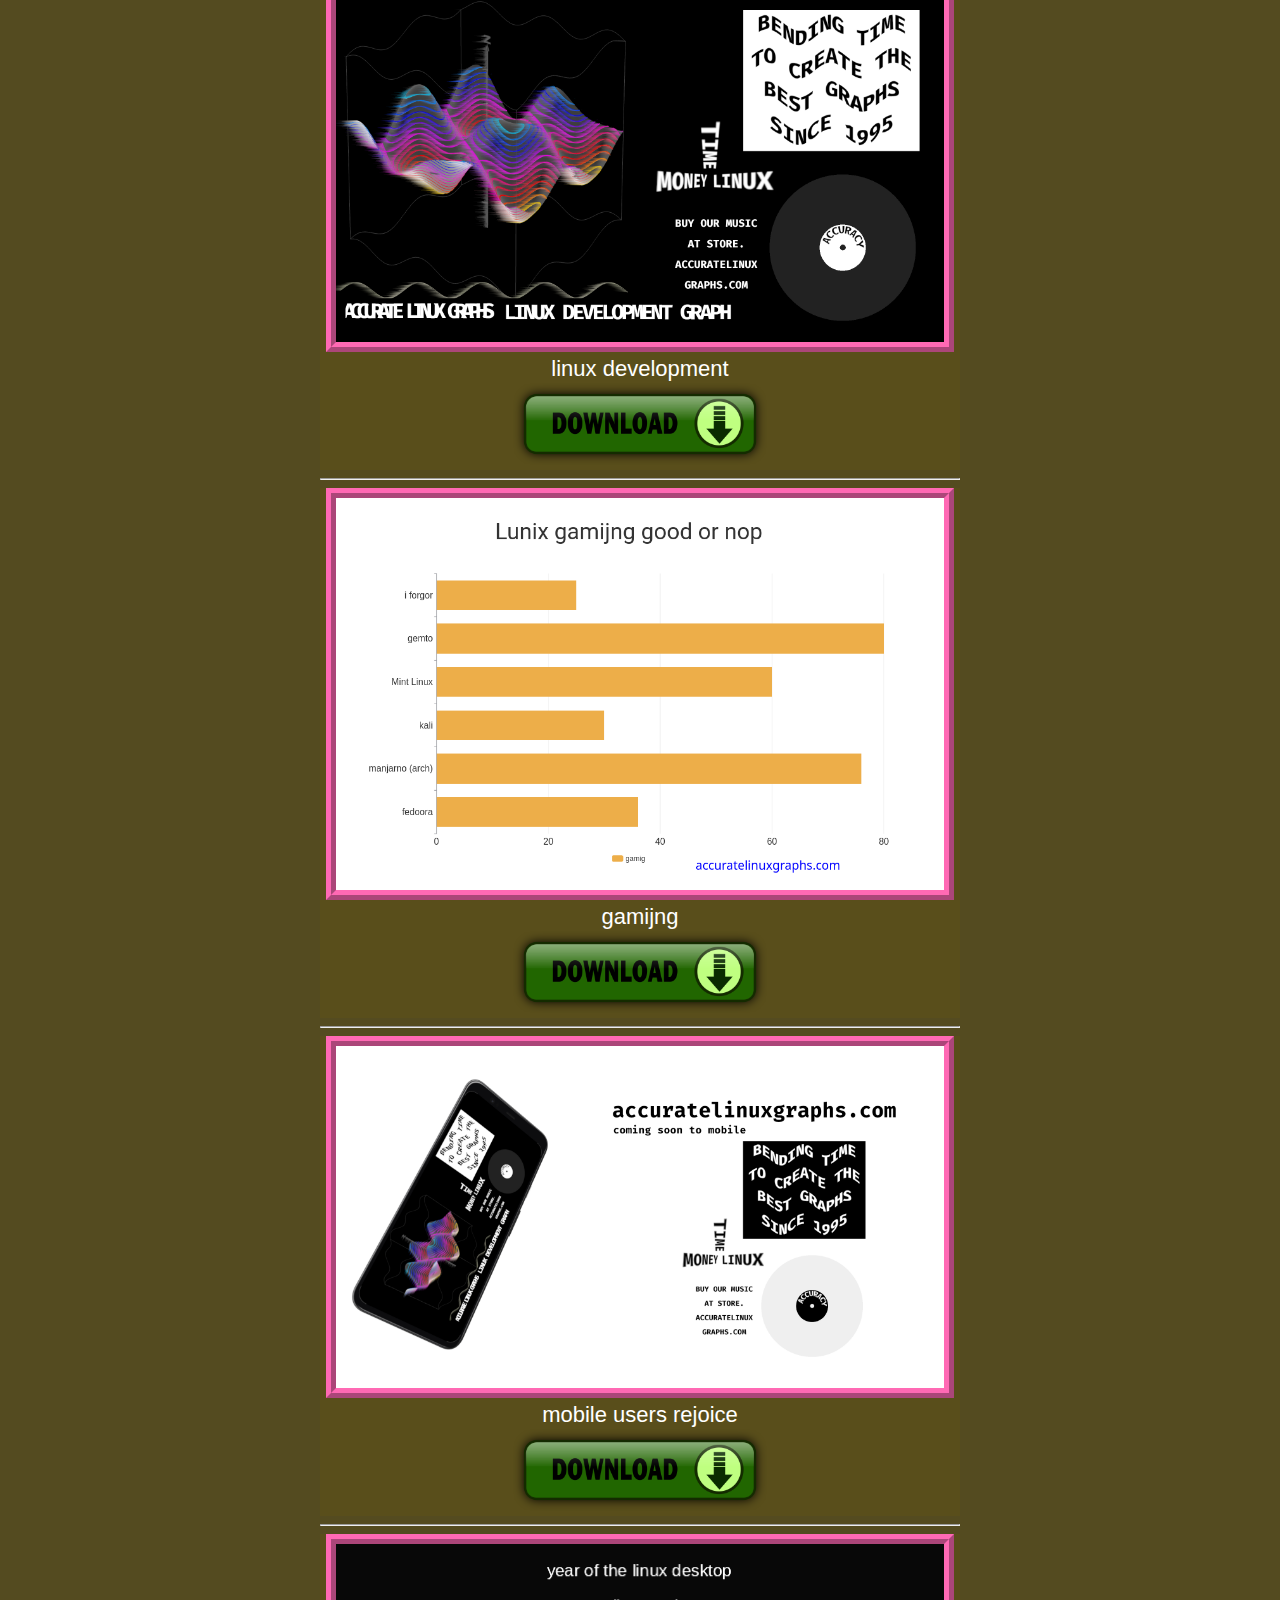
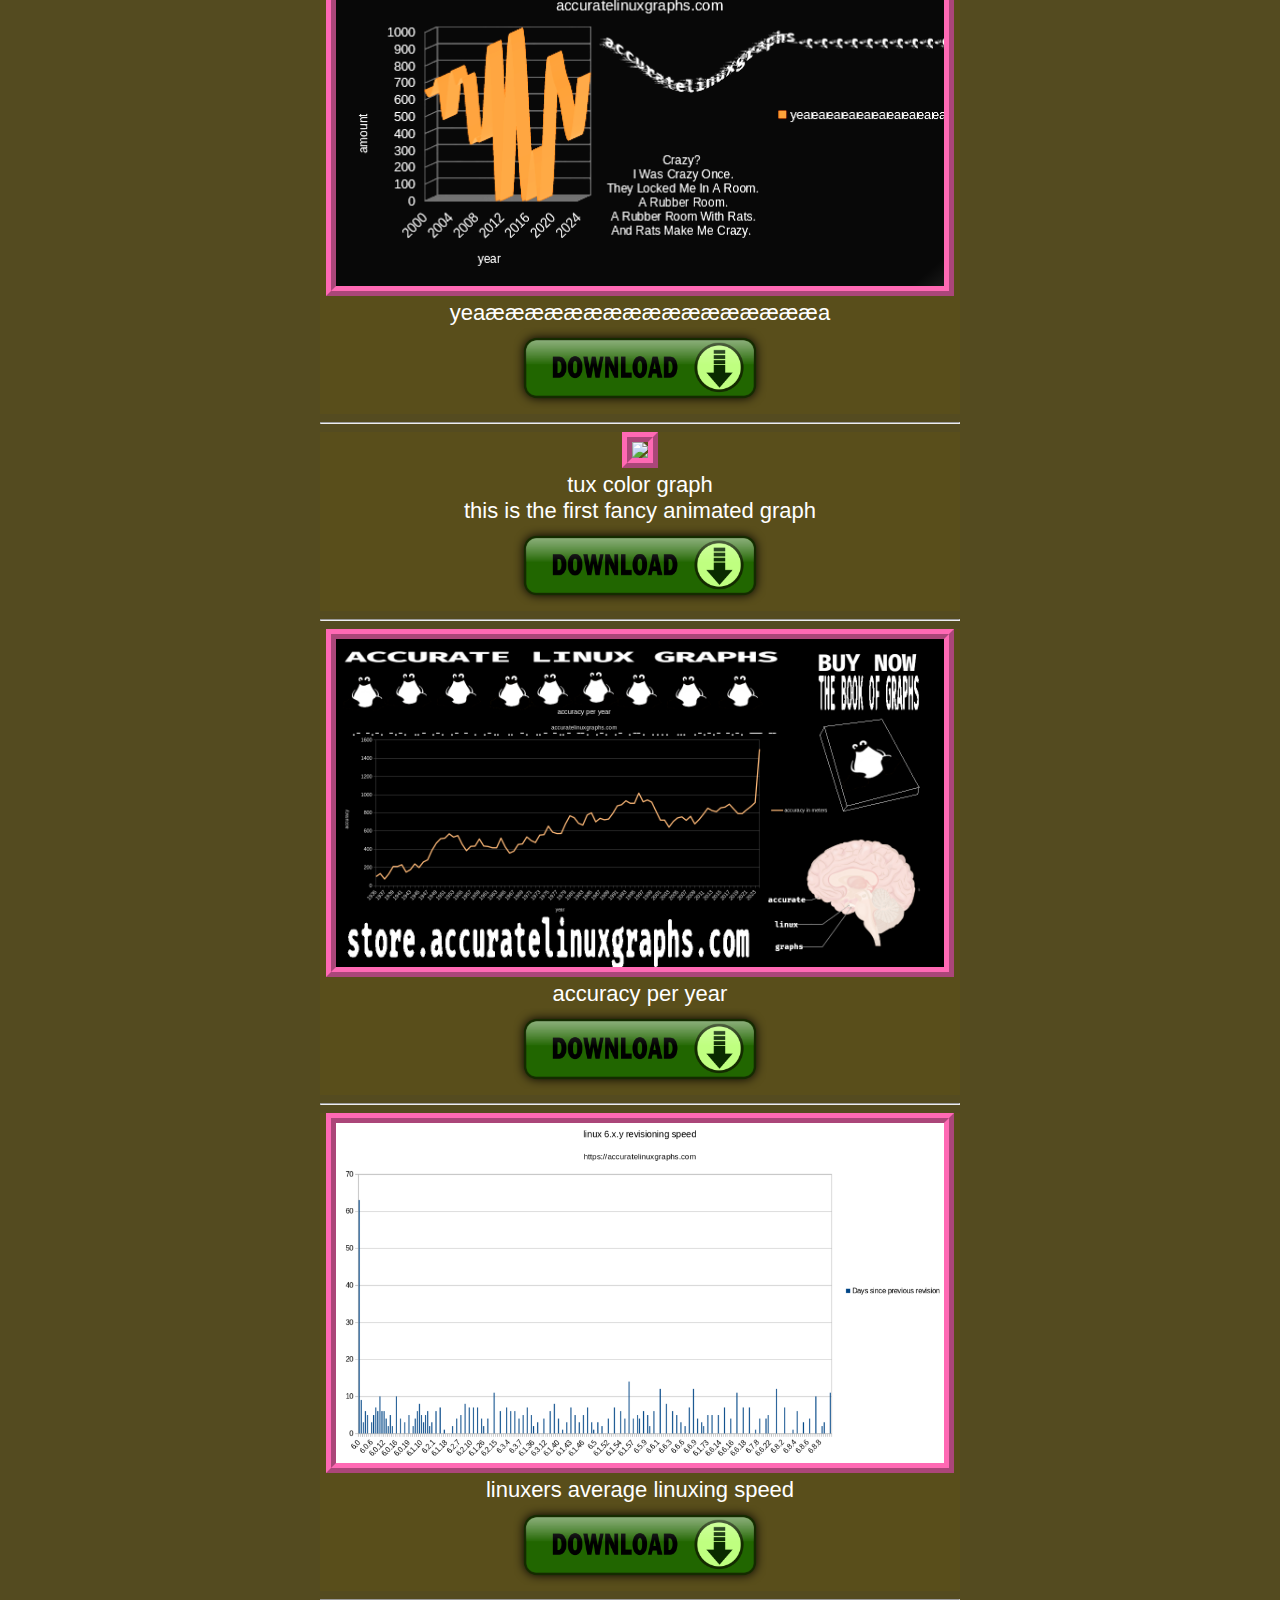
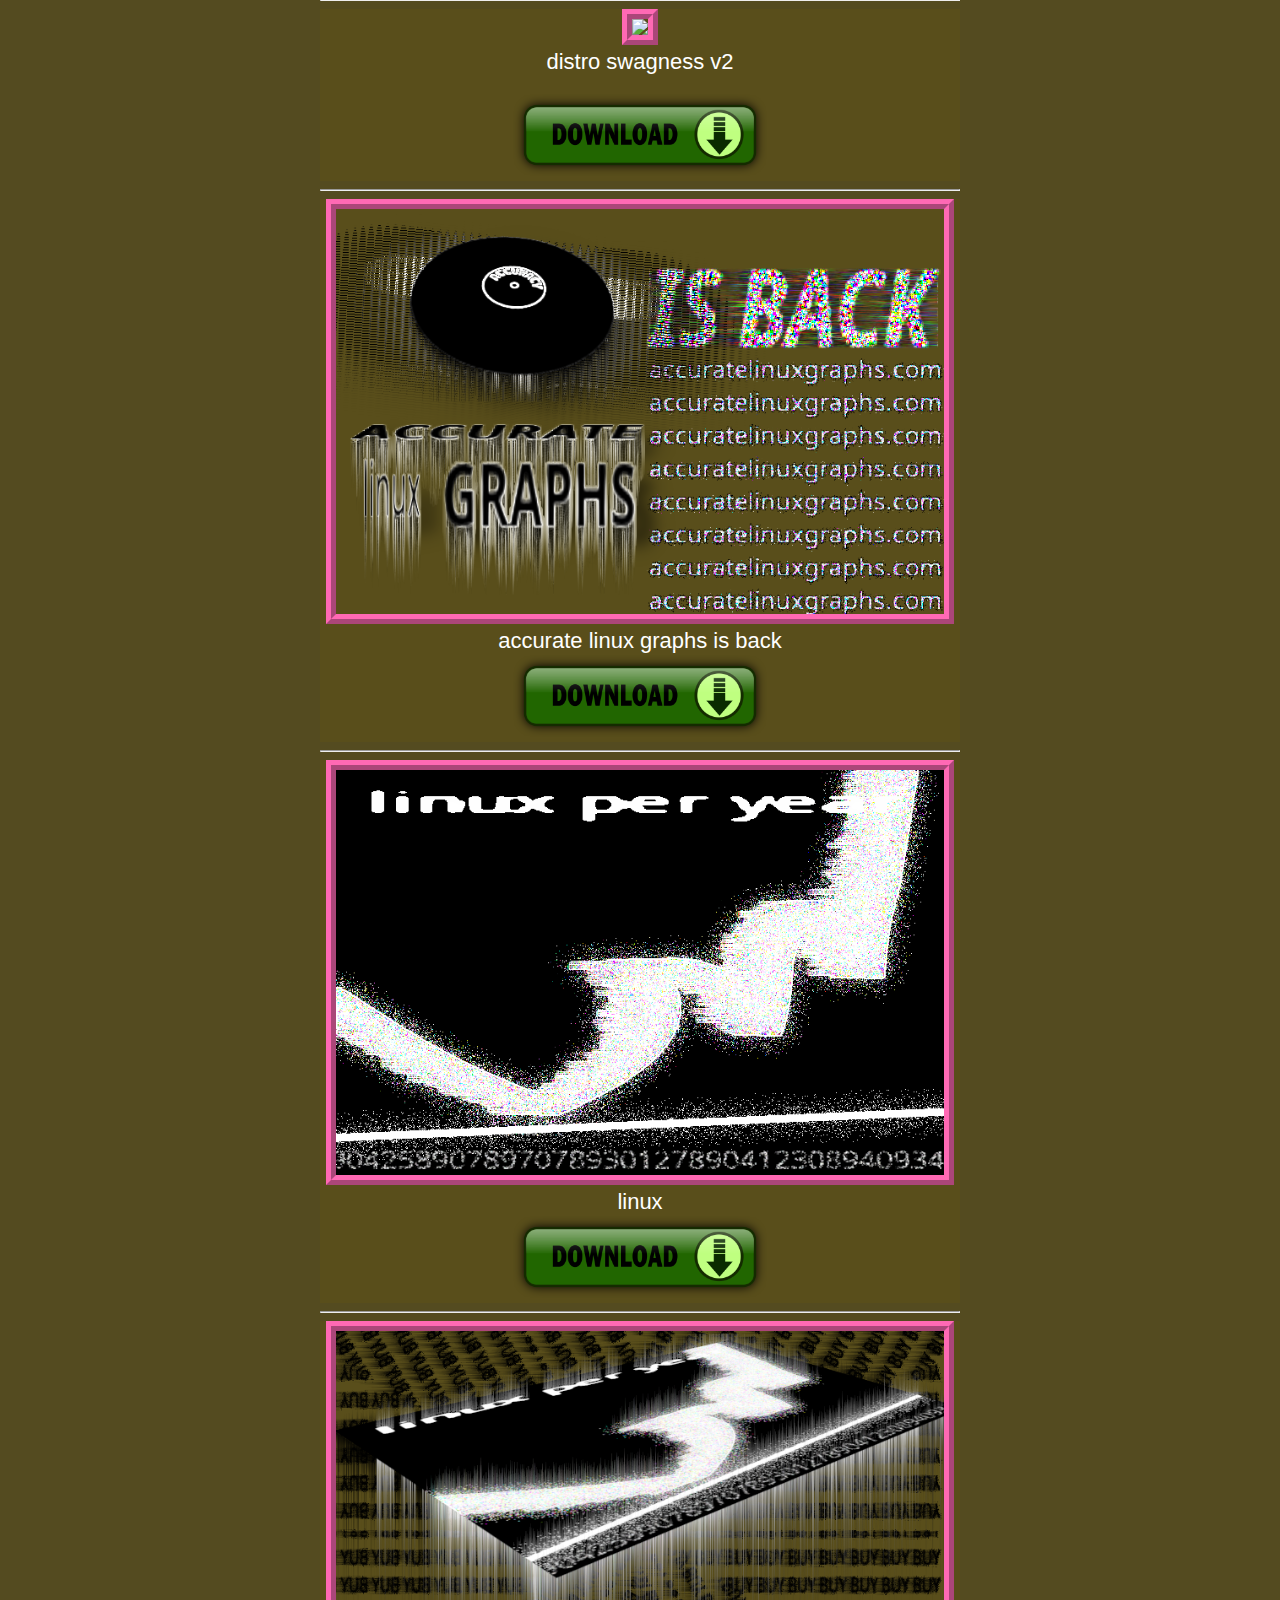
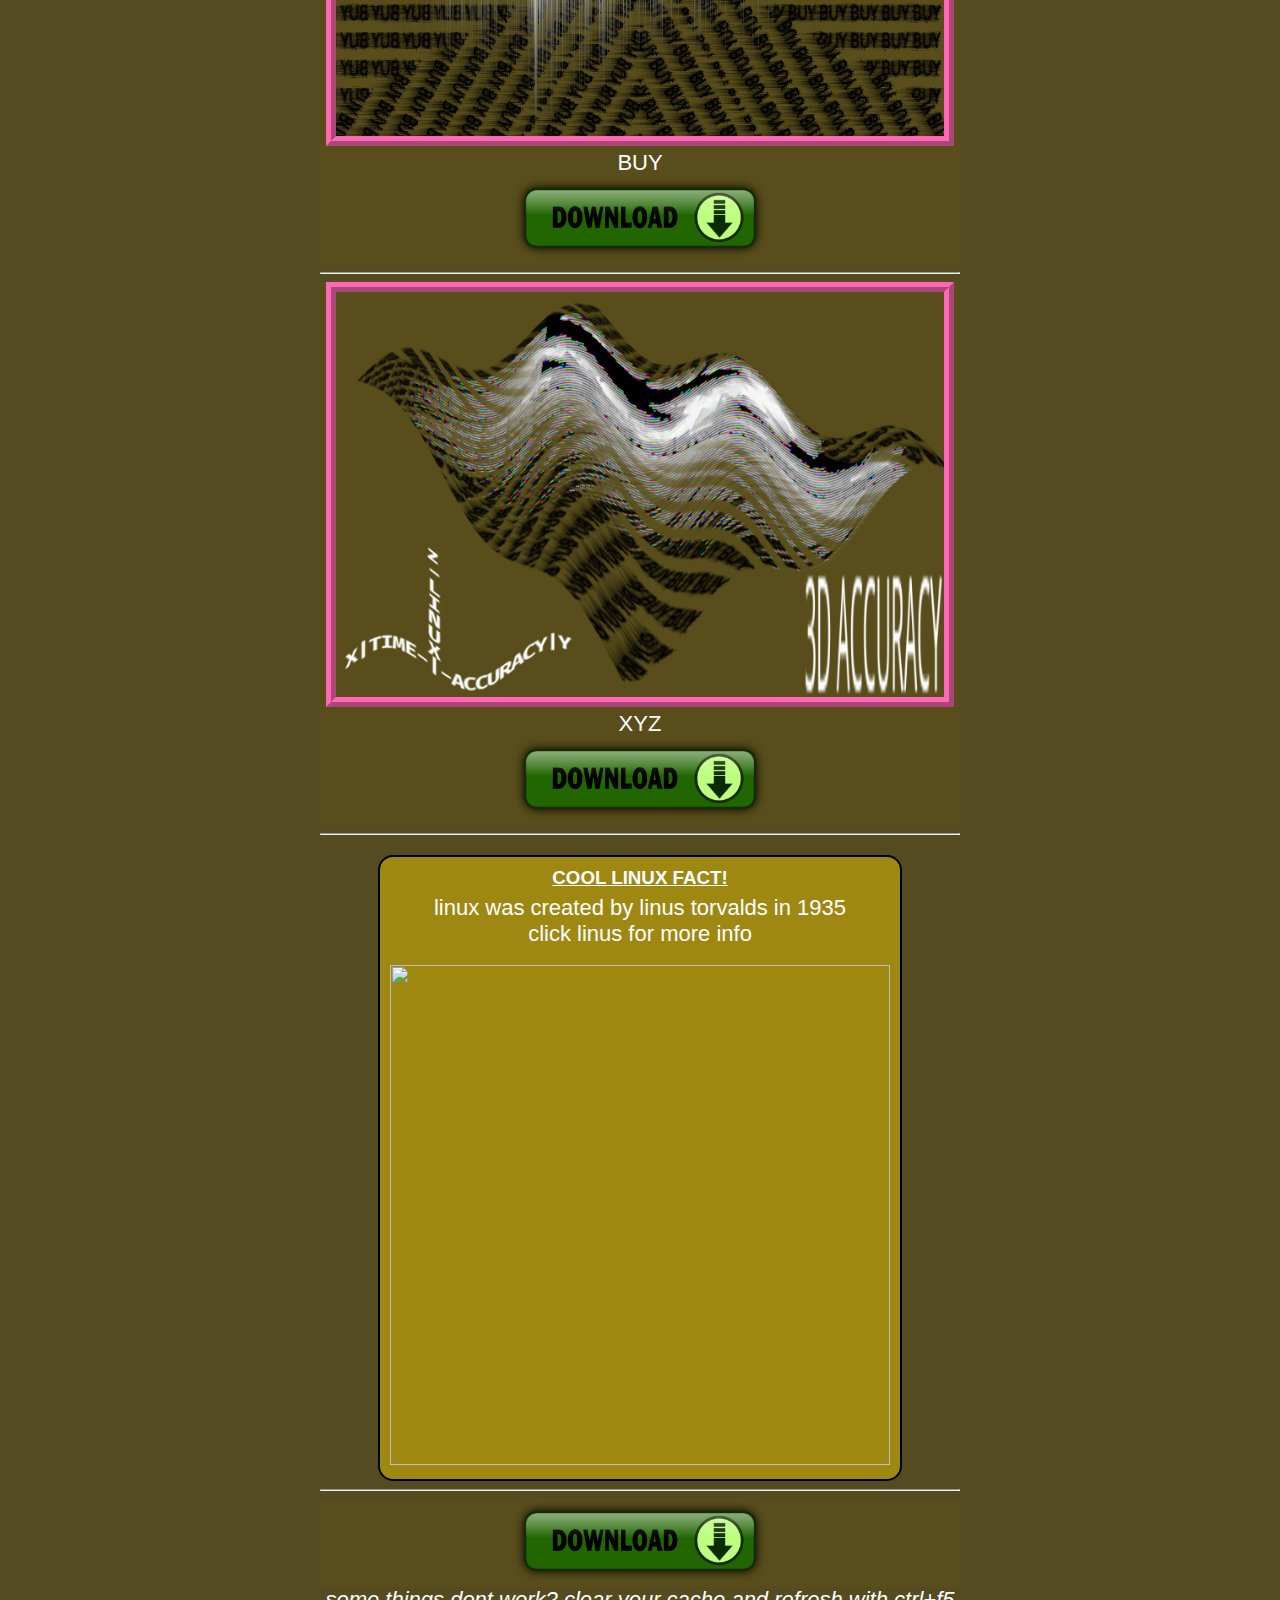
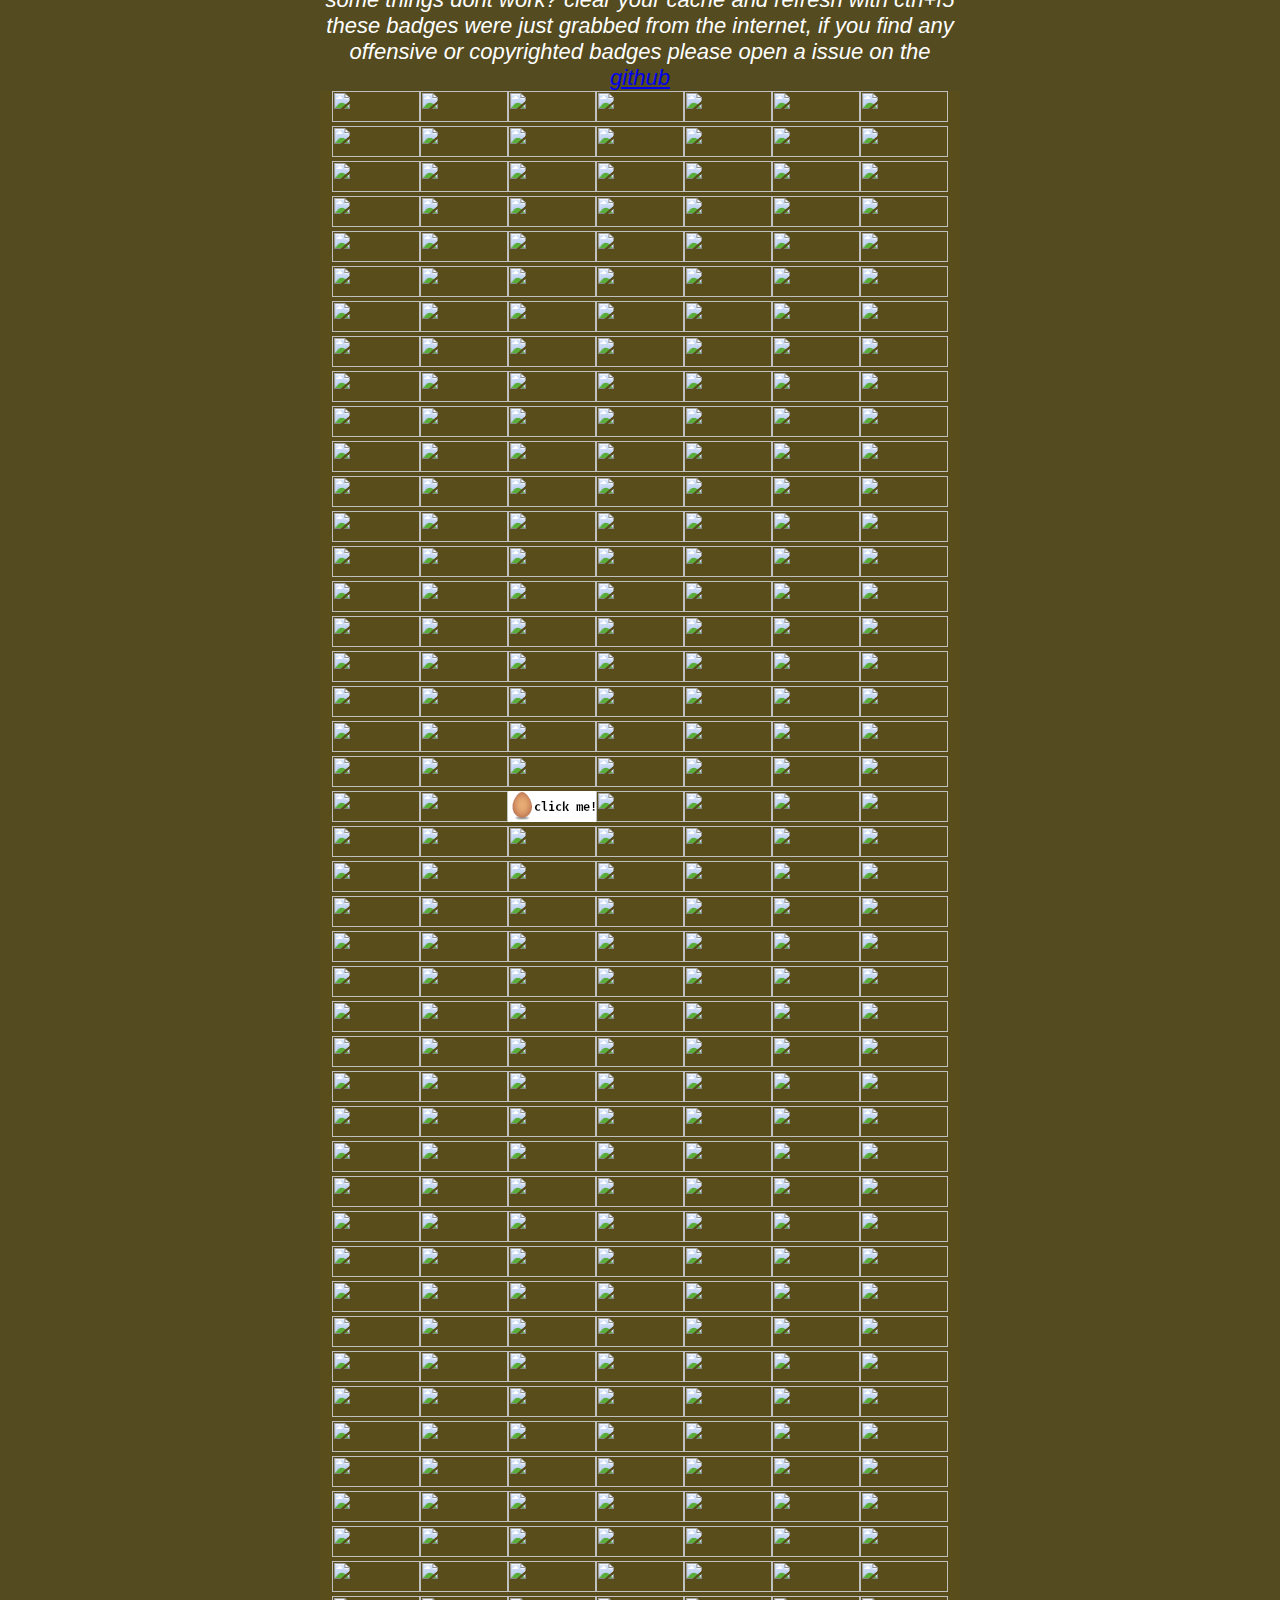
==== commit c2b6891c: "fix" ====
--- a/index.html
+++ b/index.html
@@ -208,39 +208,39 @@
     </div>
     <hr>
 
+    <div class="content-item graph">
+      <img class="graph-img" src="files/img/accuratelinuxgraphs.png">
+      <p class="graph-description">accurate linux graphs is back</p>
+      <a class="graph-download-button" onclick='forceDownload("files/img/accuratelinuxgraphs.png", "accuratelinuxgraphs.png")'><img src="files/img/download.png"></a>
+    </div>
+    <hr>
+
+    <div class="content-item graph">
+      <img class="graph-img" src="files/img/linux.png">
+      <p class="graph-description">linux</p>
+      <a class="graph-download-button" onclick='forceDownload("files/img/linux.png", "linux.png")'><img src="files/img/download.png"></a>
+    </div>
+    <hr>
+
+    <div class="content-item graph">
+      <img class="graph-img" src="files/img/buy.png">
+      <p class="graph-description">BUY</p>
+      <a class="graph-download-button" onclick='forceDownload("files/img/buy.png", "buy.png")'><img src="files/img/download.png"></a>
+    </div>
+    <hr>
+
+    <div class="content-item graph">
+      <img class="graph-img" src="files/img/XYZ.png">
+      <p class="graph-description">XYZ</p>
+      <a class="graph-download-button" onclick='forceDownload("files/img/XYZ.png", "XYZ.png")'><img src="files/img/download.png"></a>
+    </div>
+    <hr>
+
     <div class="content-item cool-fact">
       <h3 style="text-decoration: underline;">COOL LINUX FACT!</h3>
       <p>linux was created by linus torvalds in 1935<br>click linus for more info</p>
       <br>
       <img class="torvalds" src="files/img/linux-torvald.jpg" width="500px" height="500px" onclick="h()">
-    </div>
-    <hr>
-
-    <div class="content-item graph">
-      <img class="graph-img" src="files/img/accuratelinuxgraphs.png">
-      <p class="graph-description">accurate linux graphs is back</p>
-      <a class="graph-download-button" onclick='forceDownload("files/img/accuratelinuxgraphs.png", "accuratelinuxgraphs.png")'><img src="files/img/download.png"></a>
-    </div>
-    <hr>
-
-    <div class="content-item graph">
-      <img class="graph-img" src="files/img/linux.png">
-      <p class="graph-description">linux</p>
-      <a class="graph-download-button" onclick='forceDownload("files/img/linux.png", "linux.png")'><img src="files/img/download.png"></a>
-    </div>
-    <hr>
-
-    <div class="content-item graph">
-      <img class="graph-img" src="files/img/buy.png">
-      <p class="graph-description">BUY</p>
-      <a class="graph-download-button" onclick='forceDownload("files/img/buy.png", "buy.png")'><img src="files/img/download.png"></a>
-    </div>
-    <hr>
-
-    <div class="content-item graph">
-      <img class="graph-img" src="files/img/XYZ.png">
-      <p class="graph-description">XYZ</p>
-      <a class="graph-download-button" onclick='forceDownload("files/img/XYZ.png", "XYZ.png")'><img src="files/img/download.png"></a>
     </div>
     <hr>
     
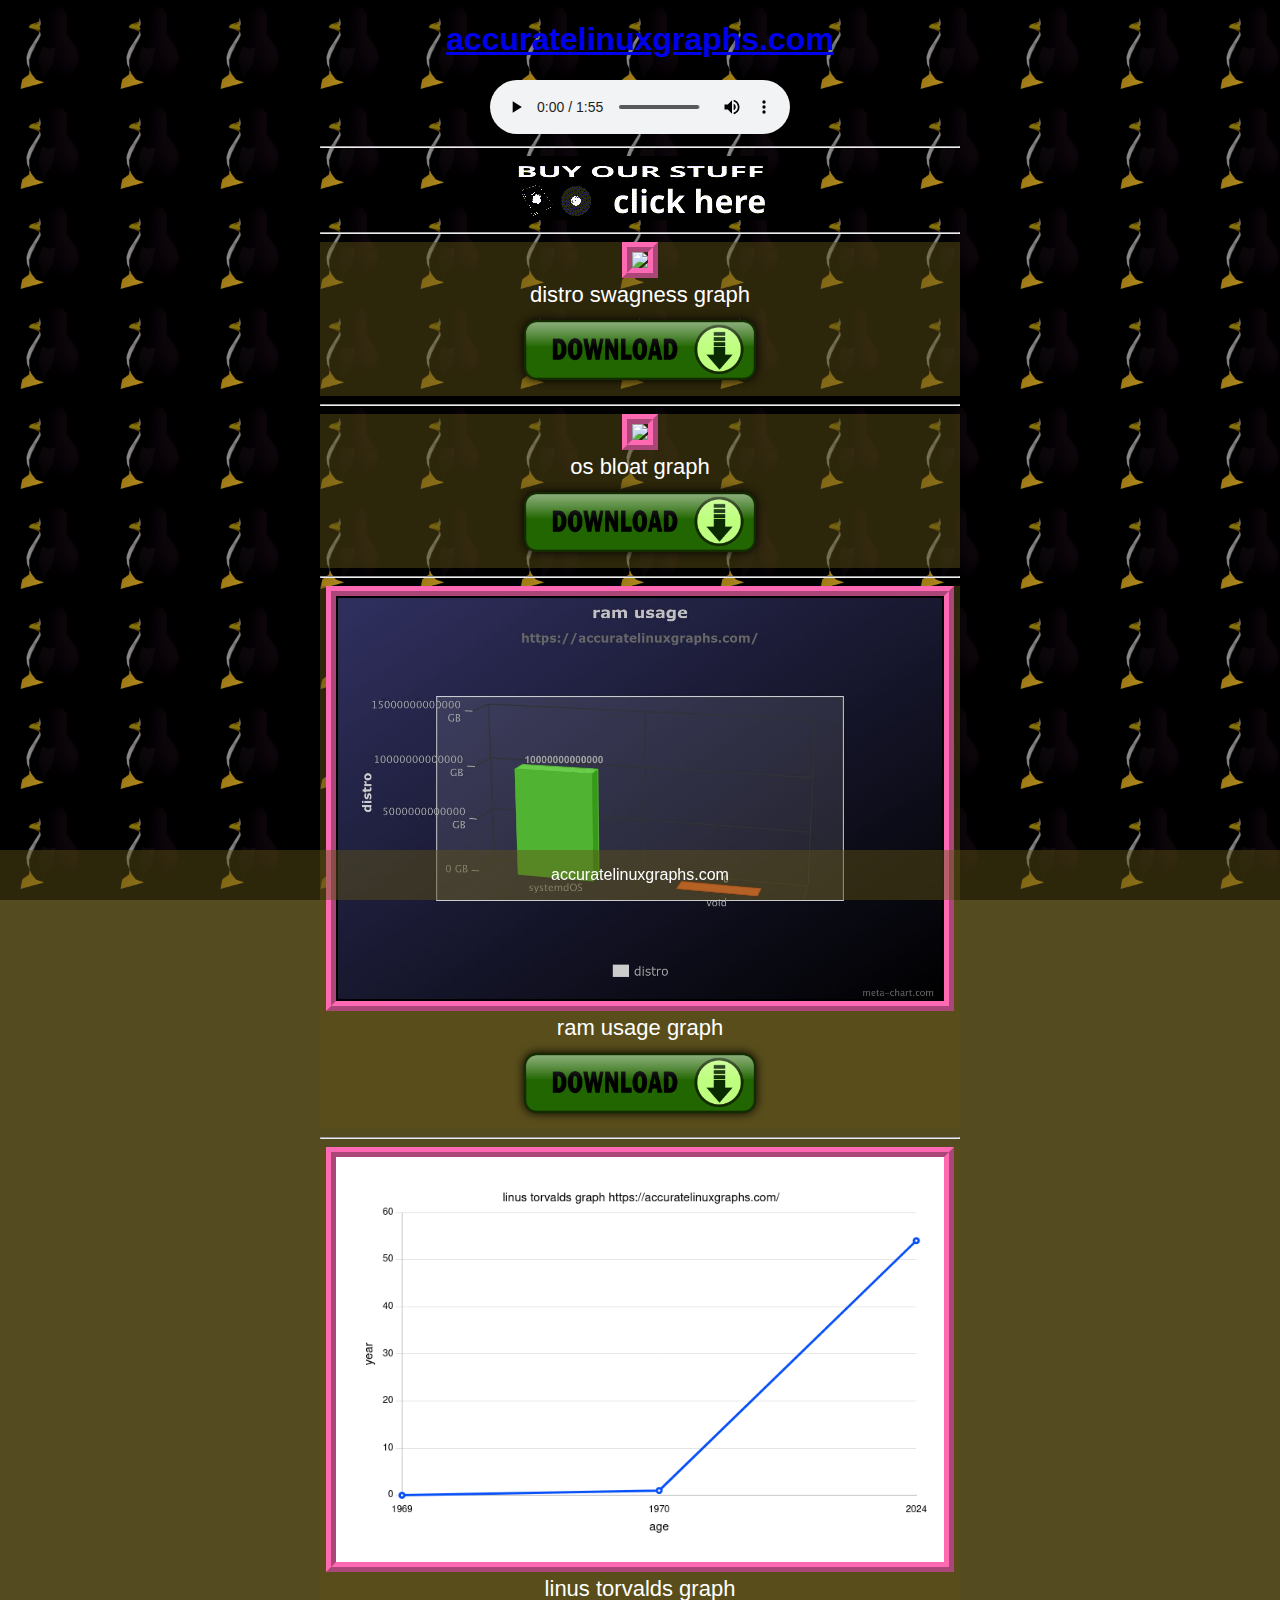
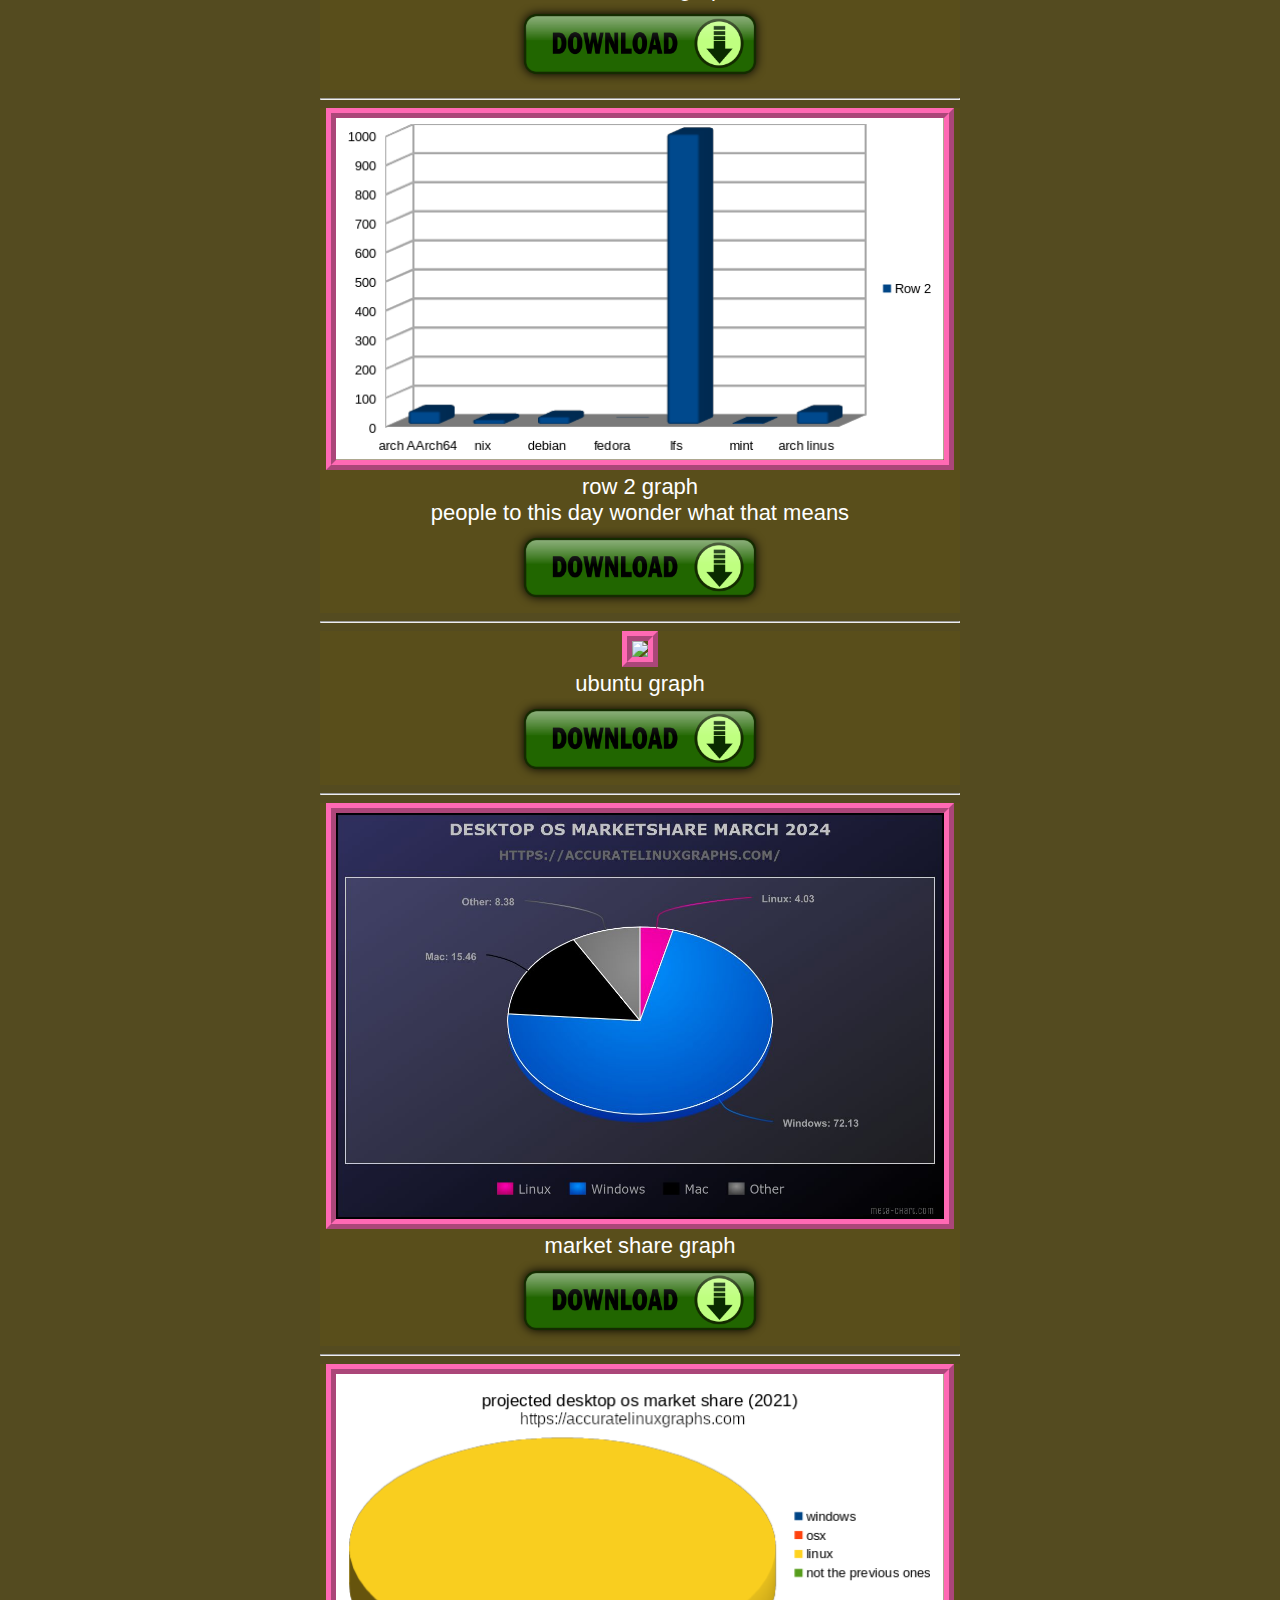
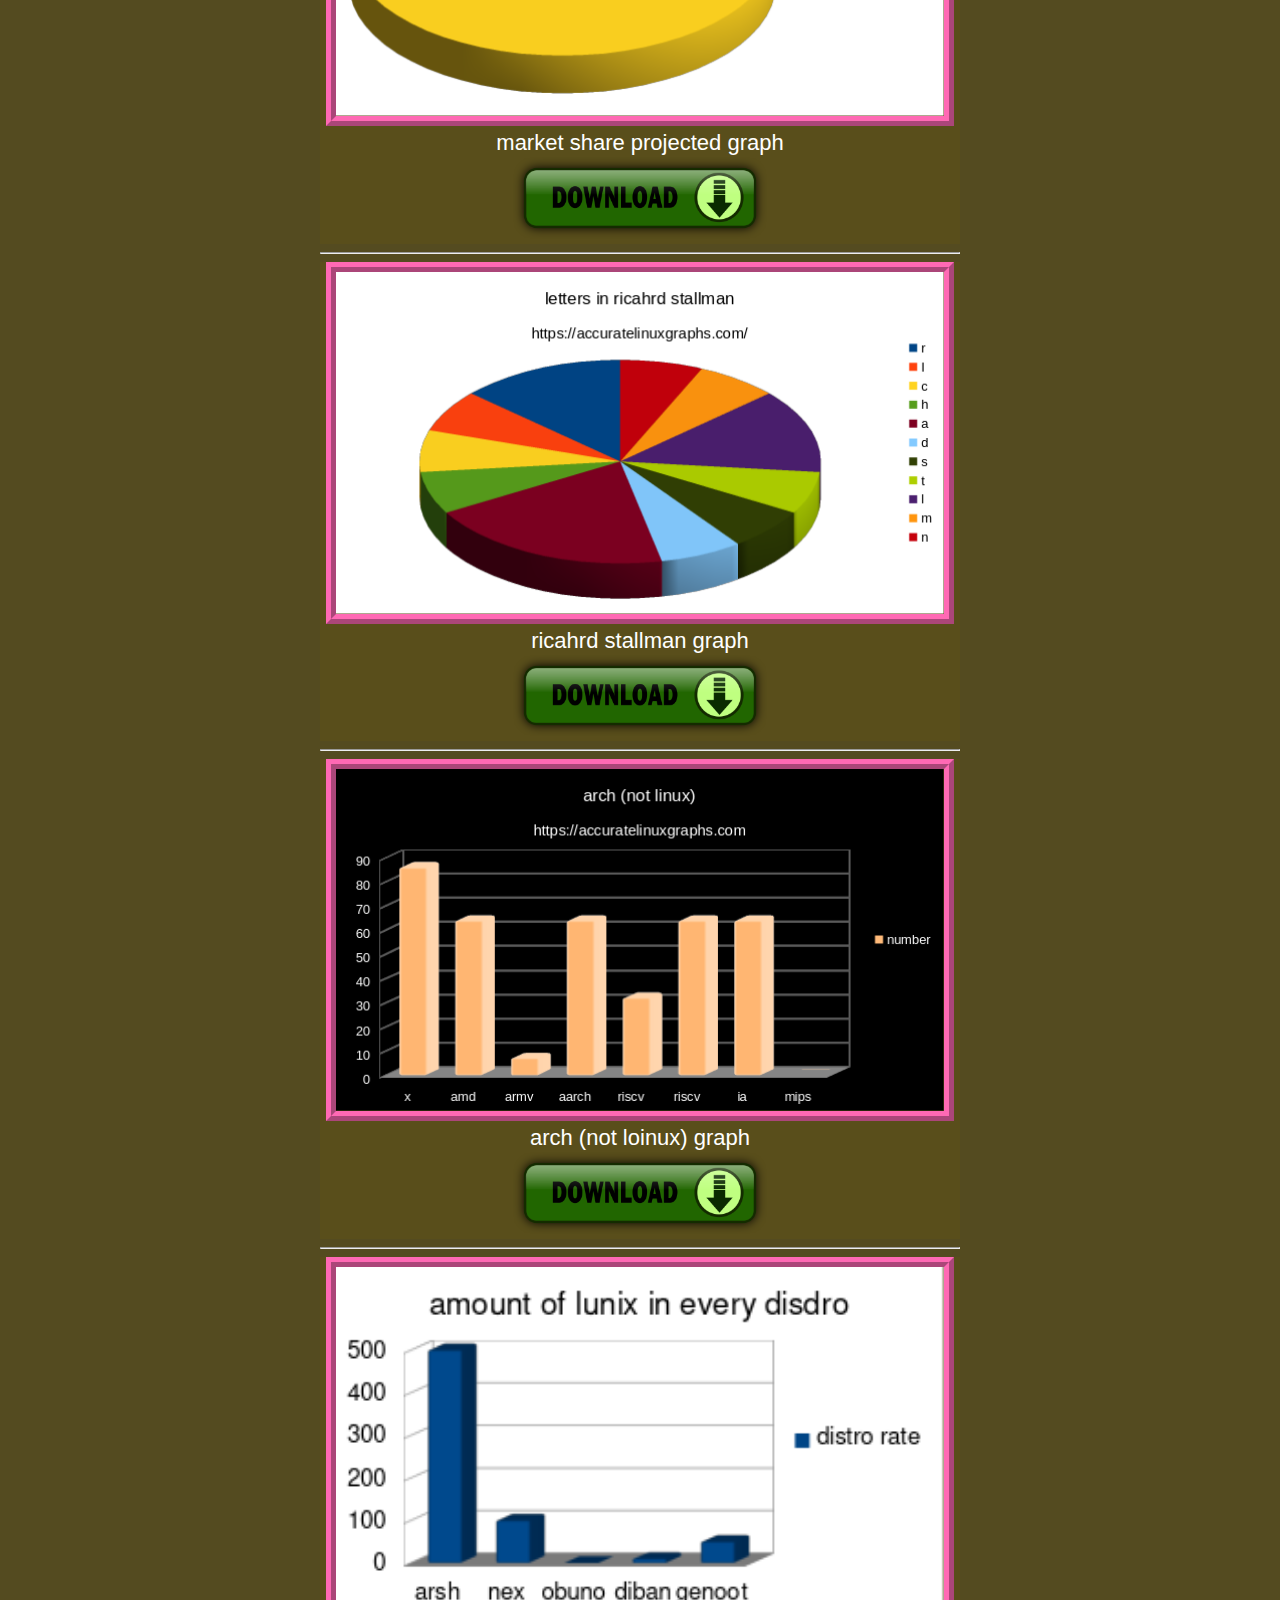
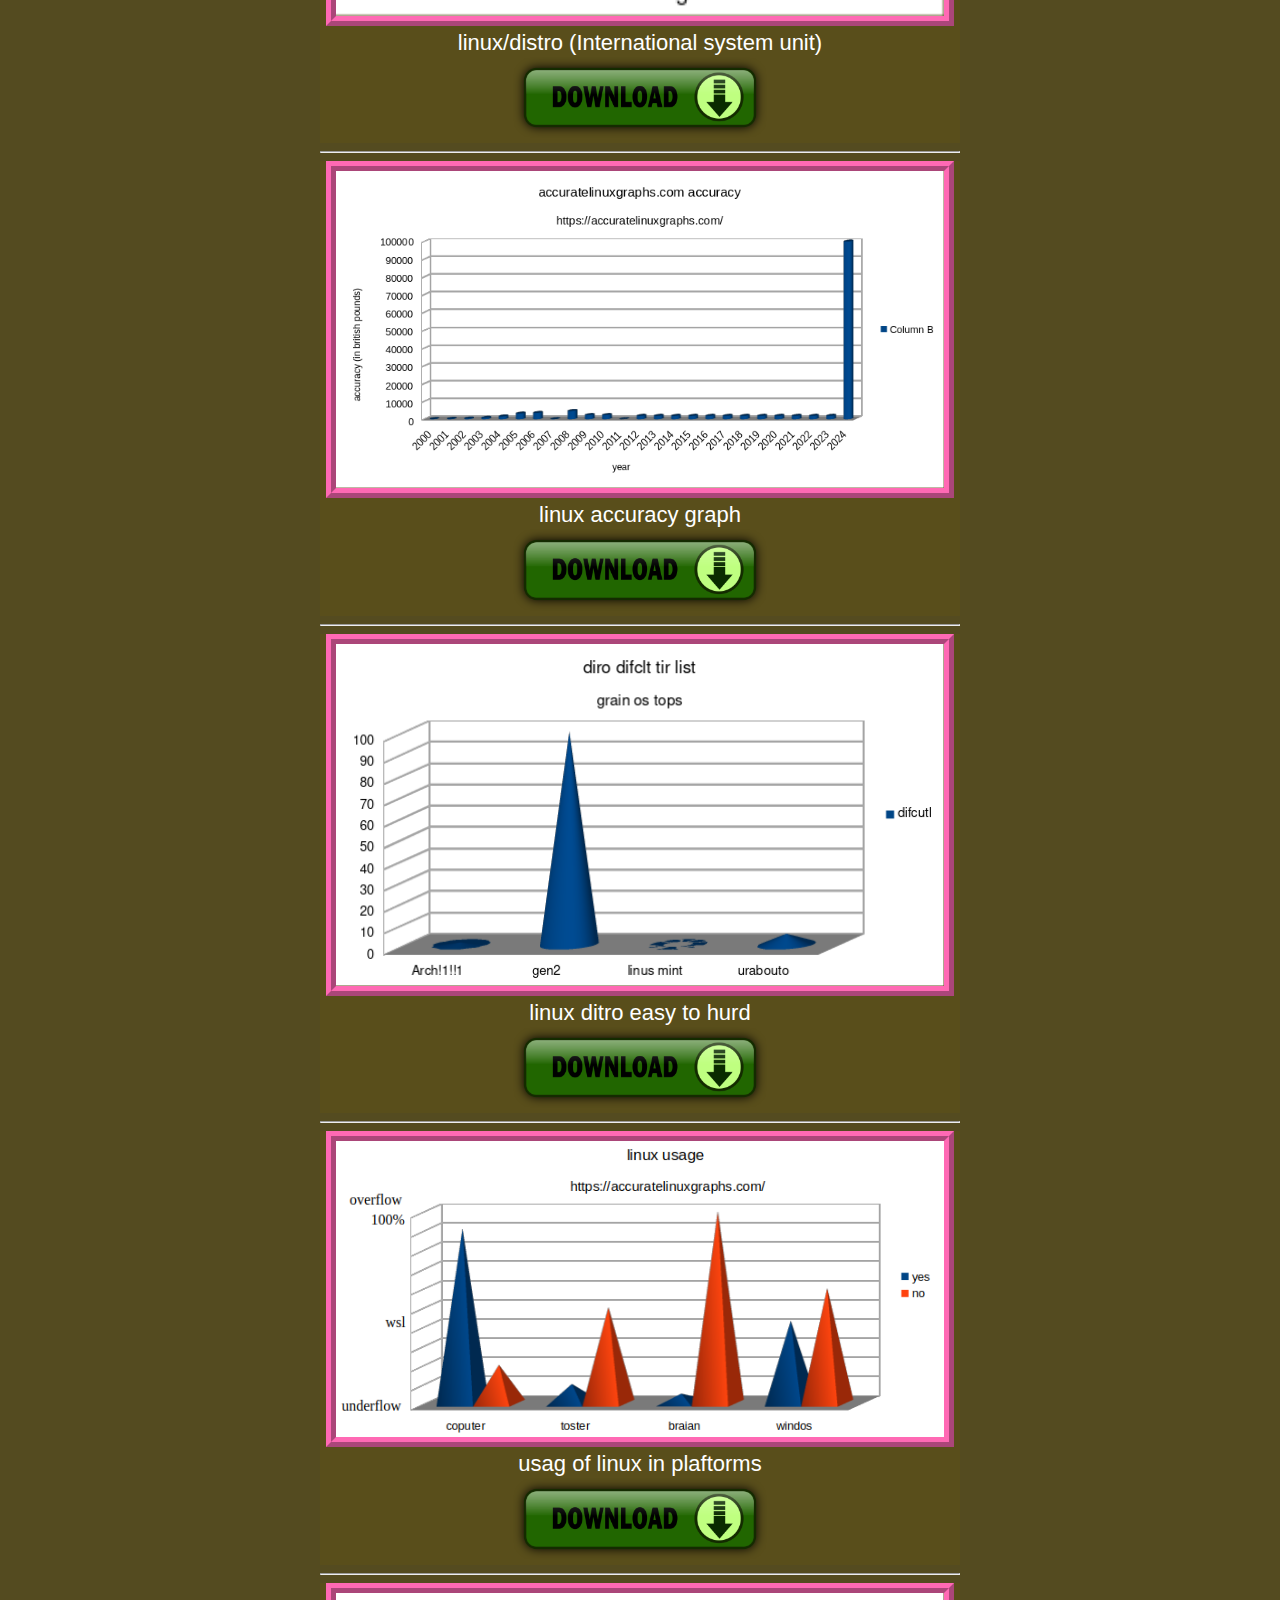
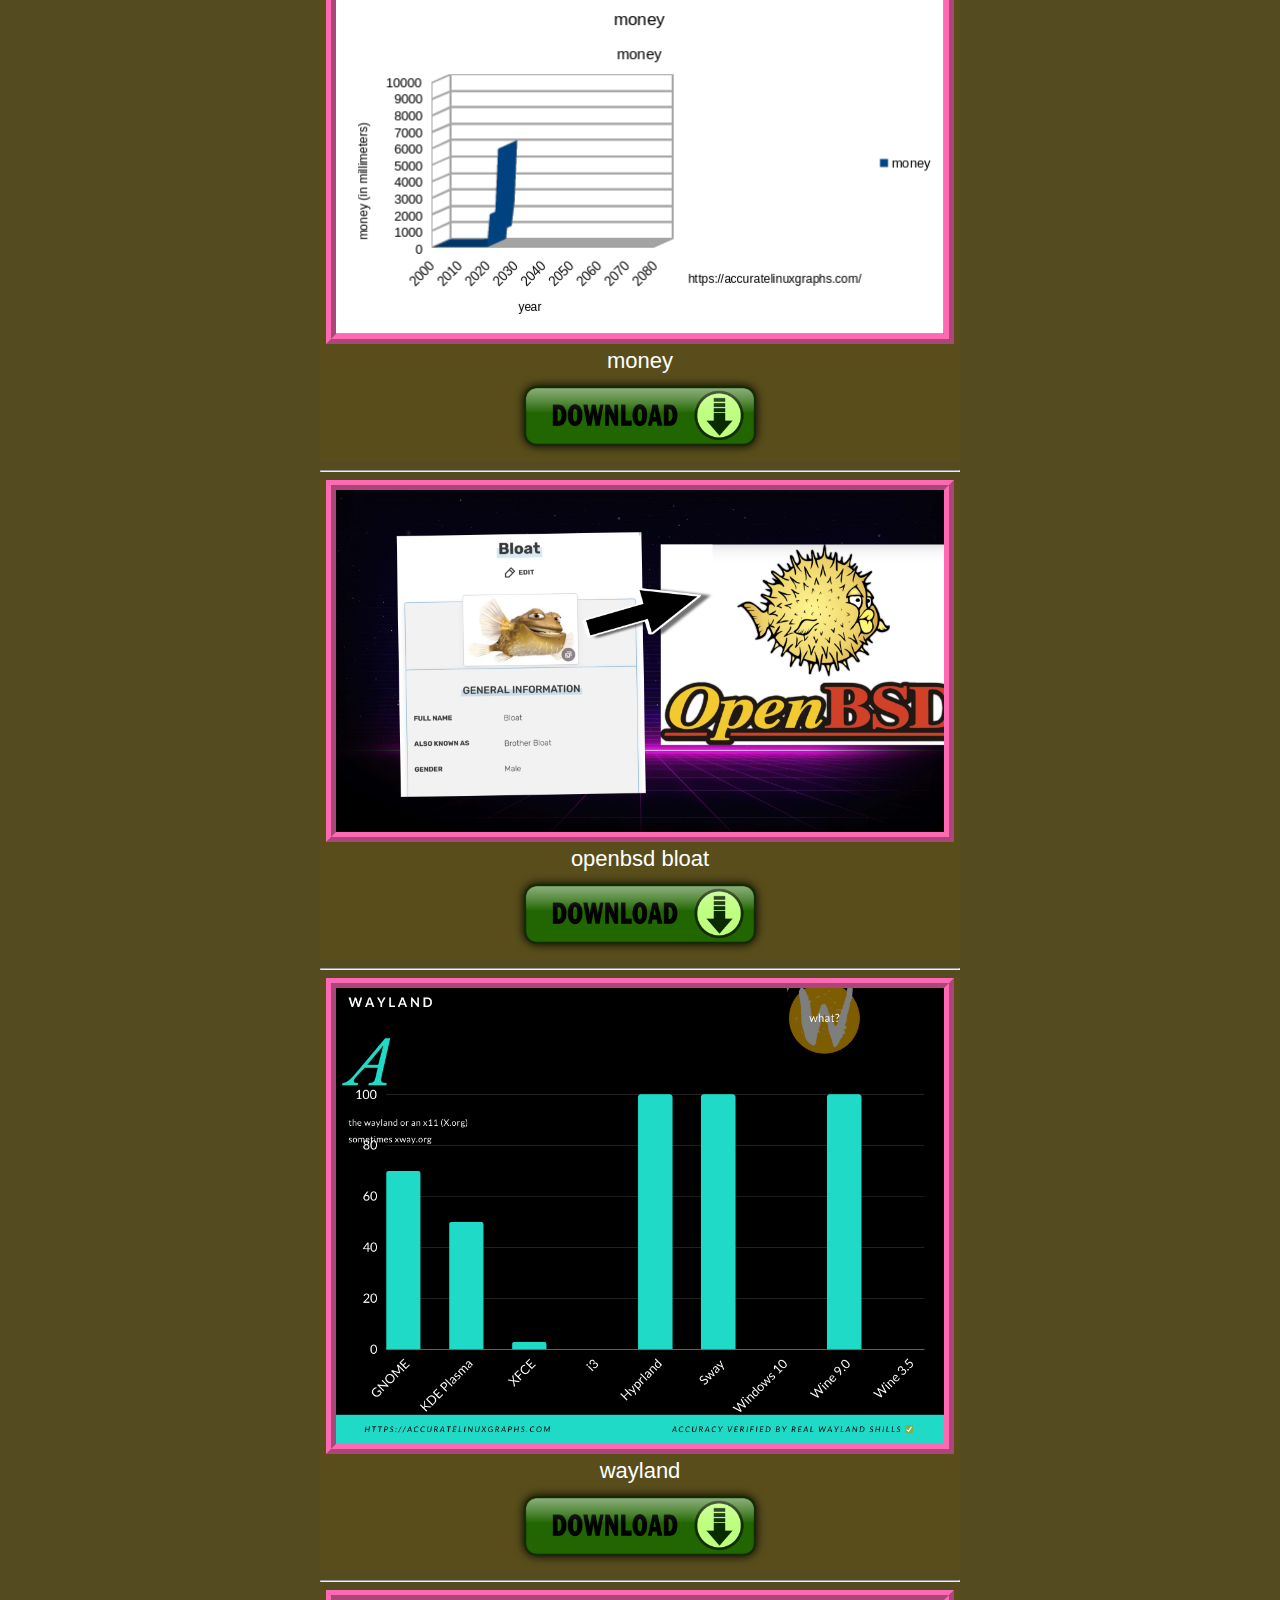
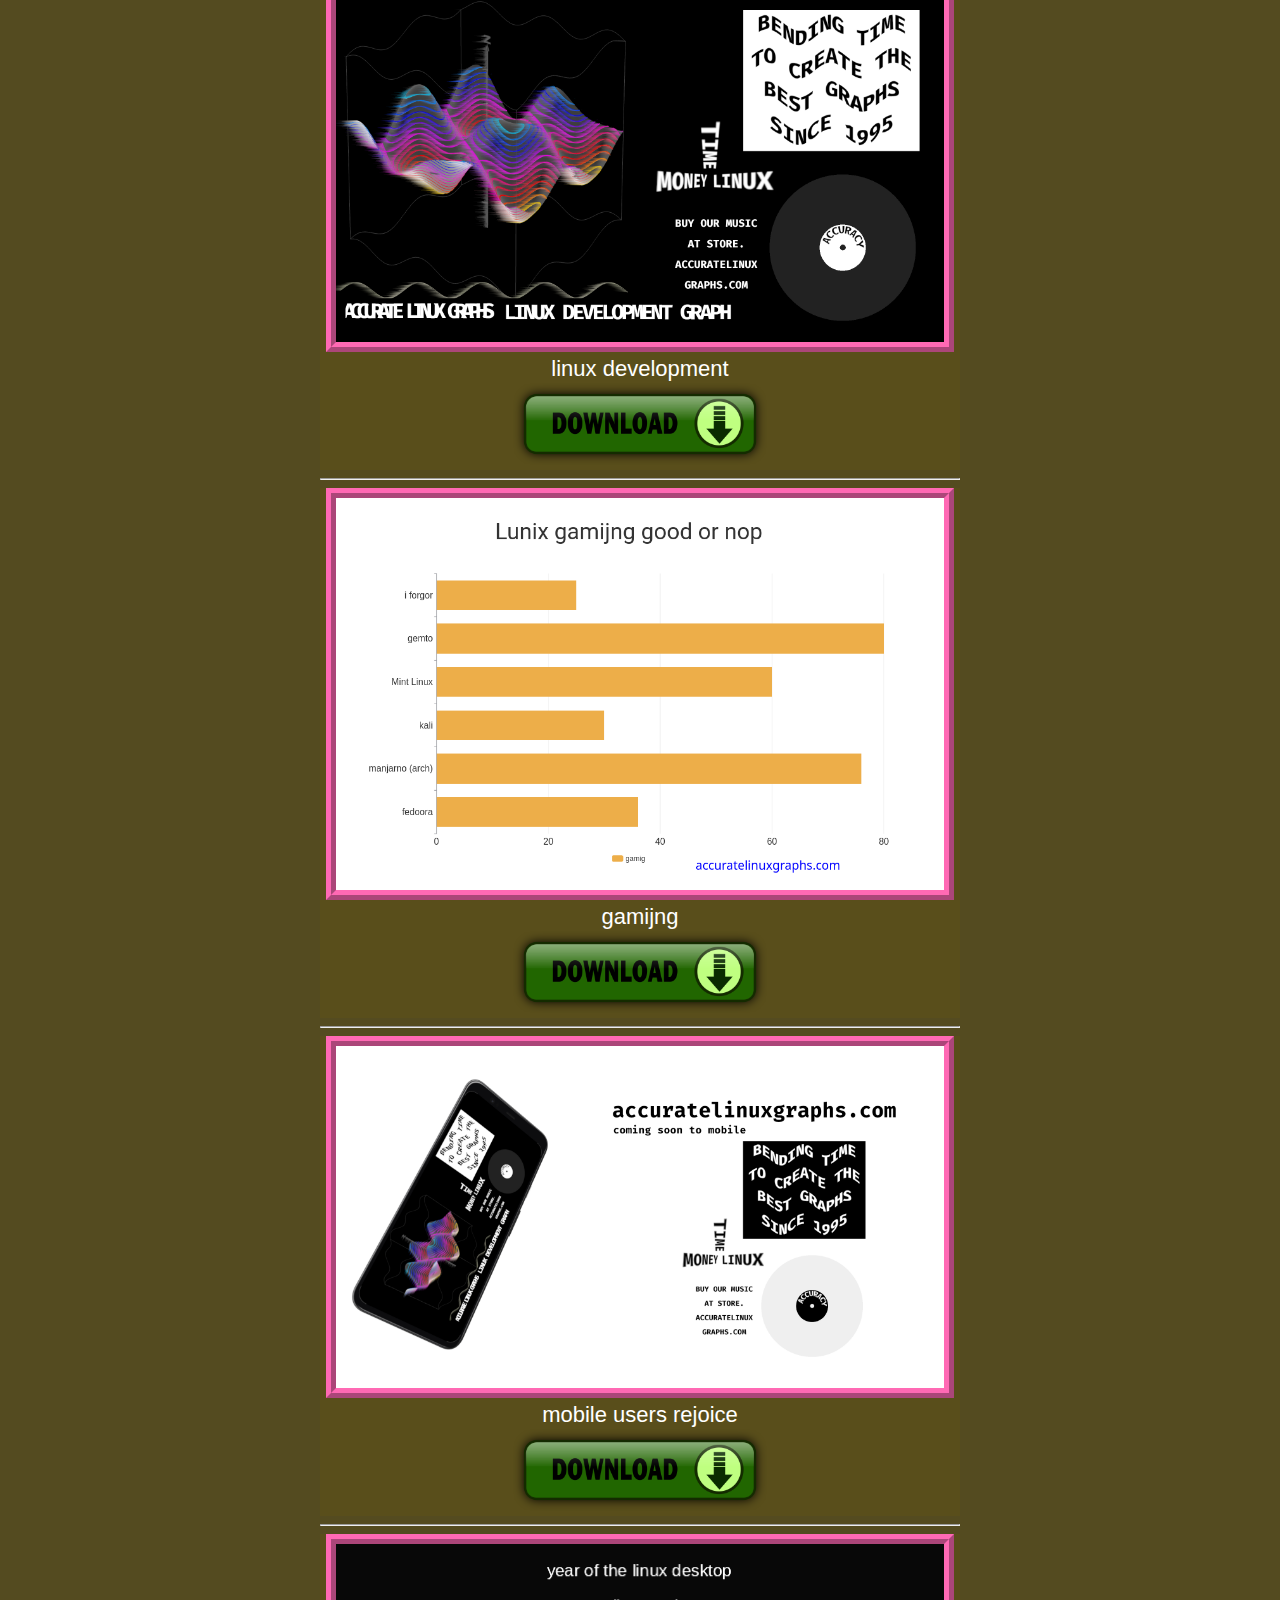
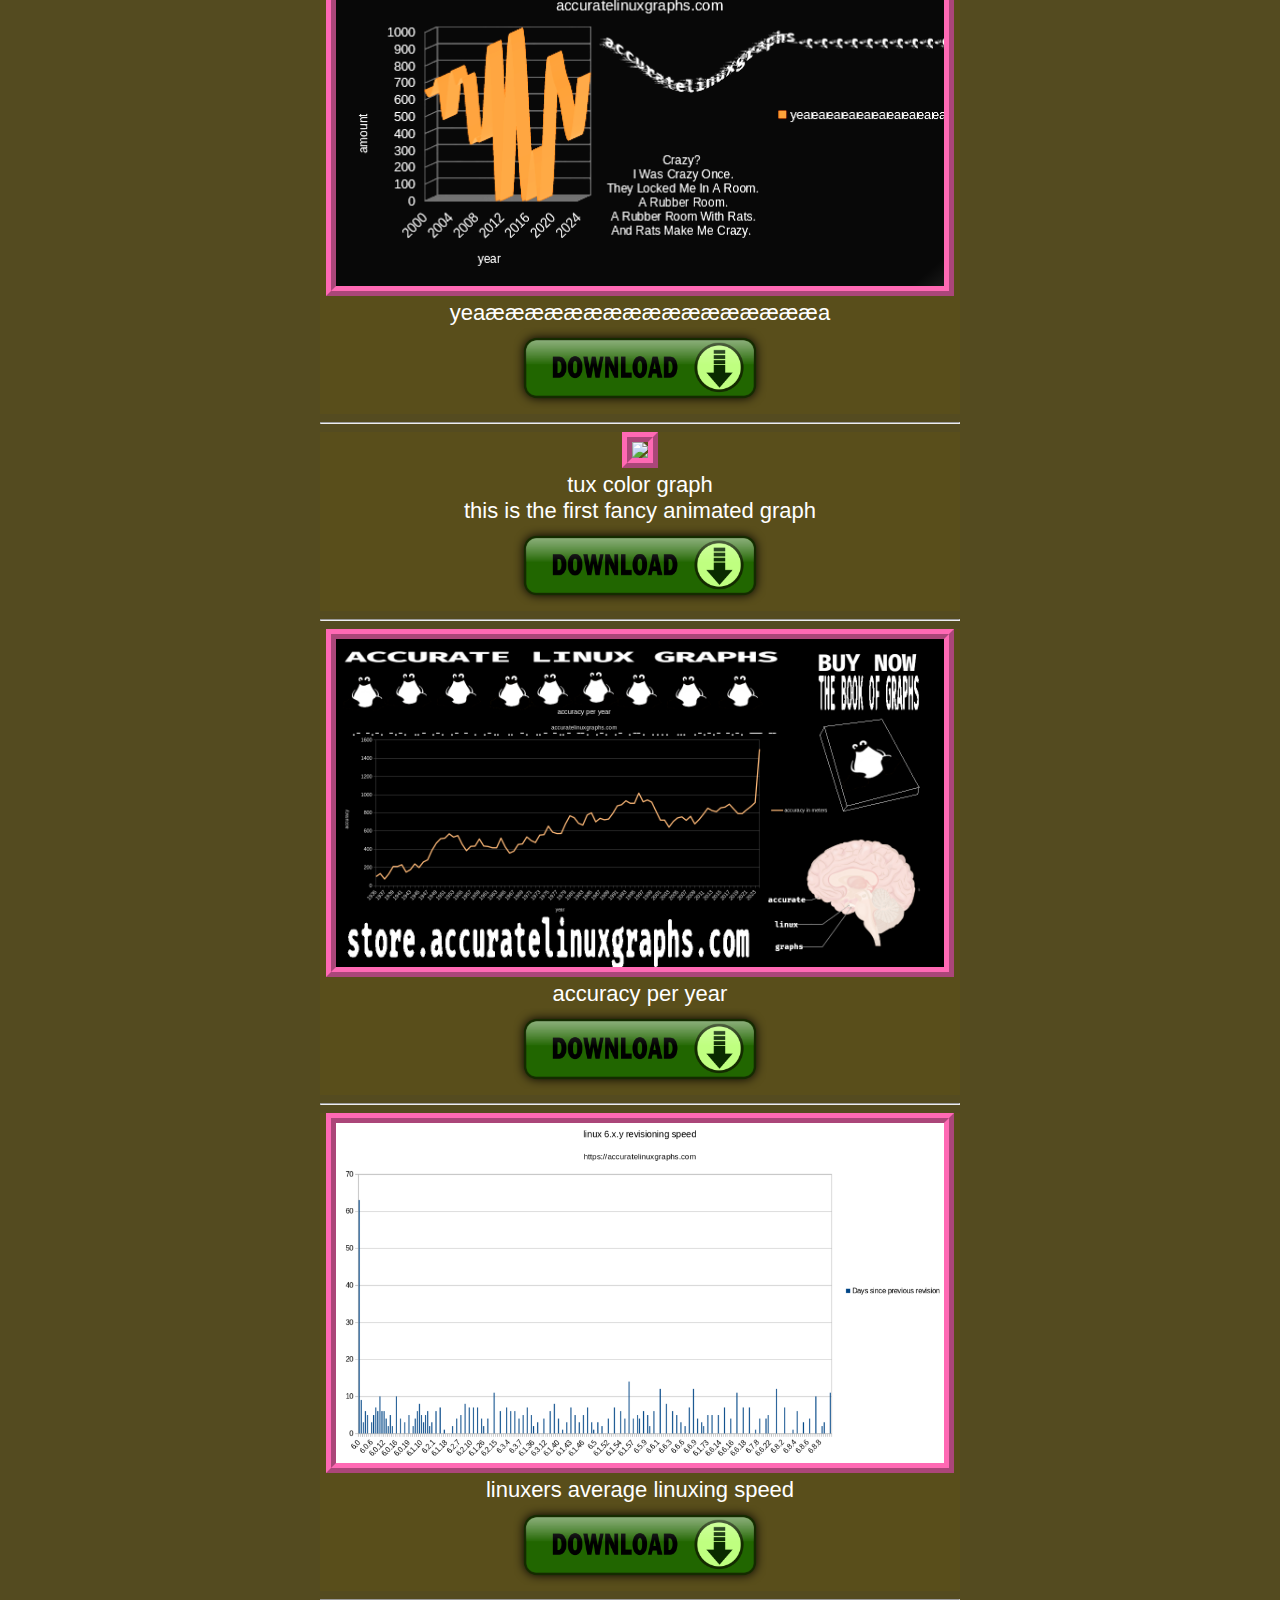
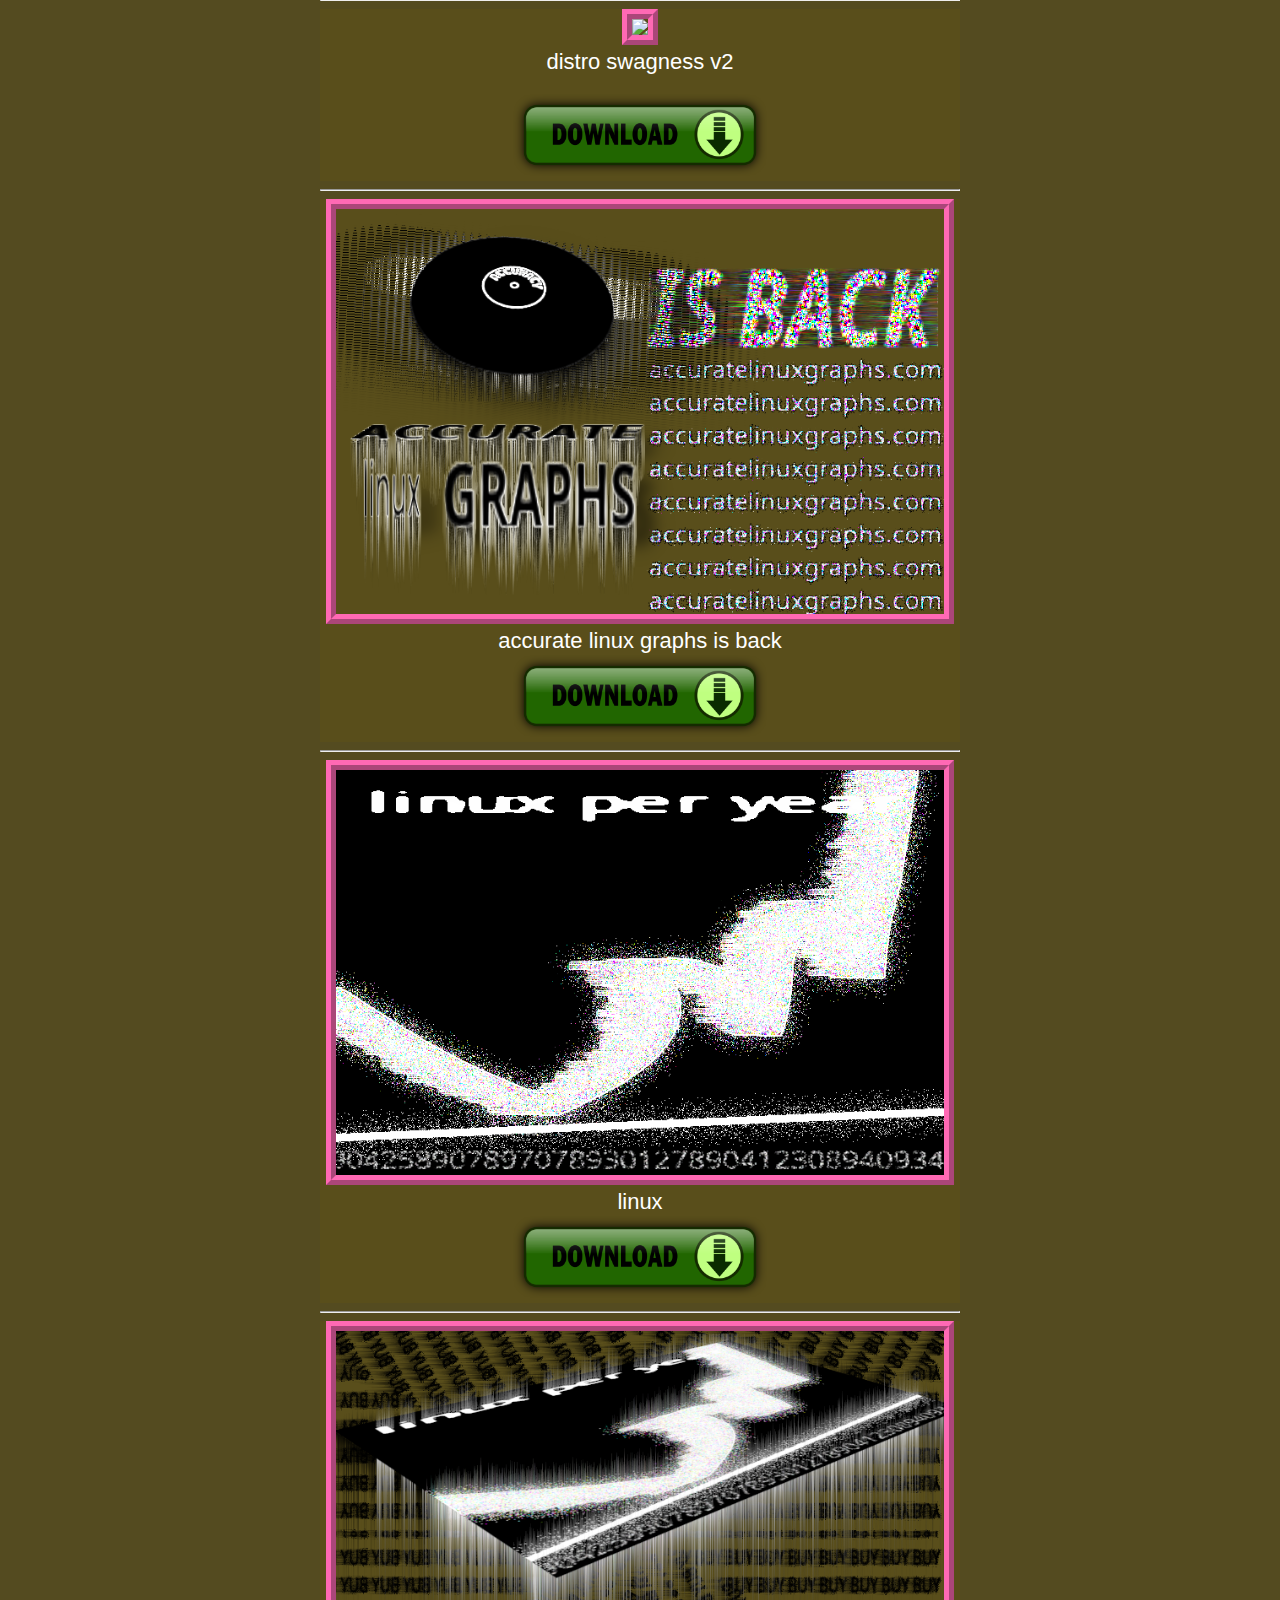
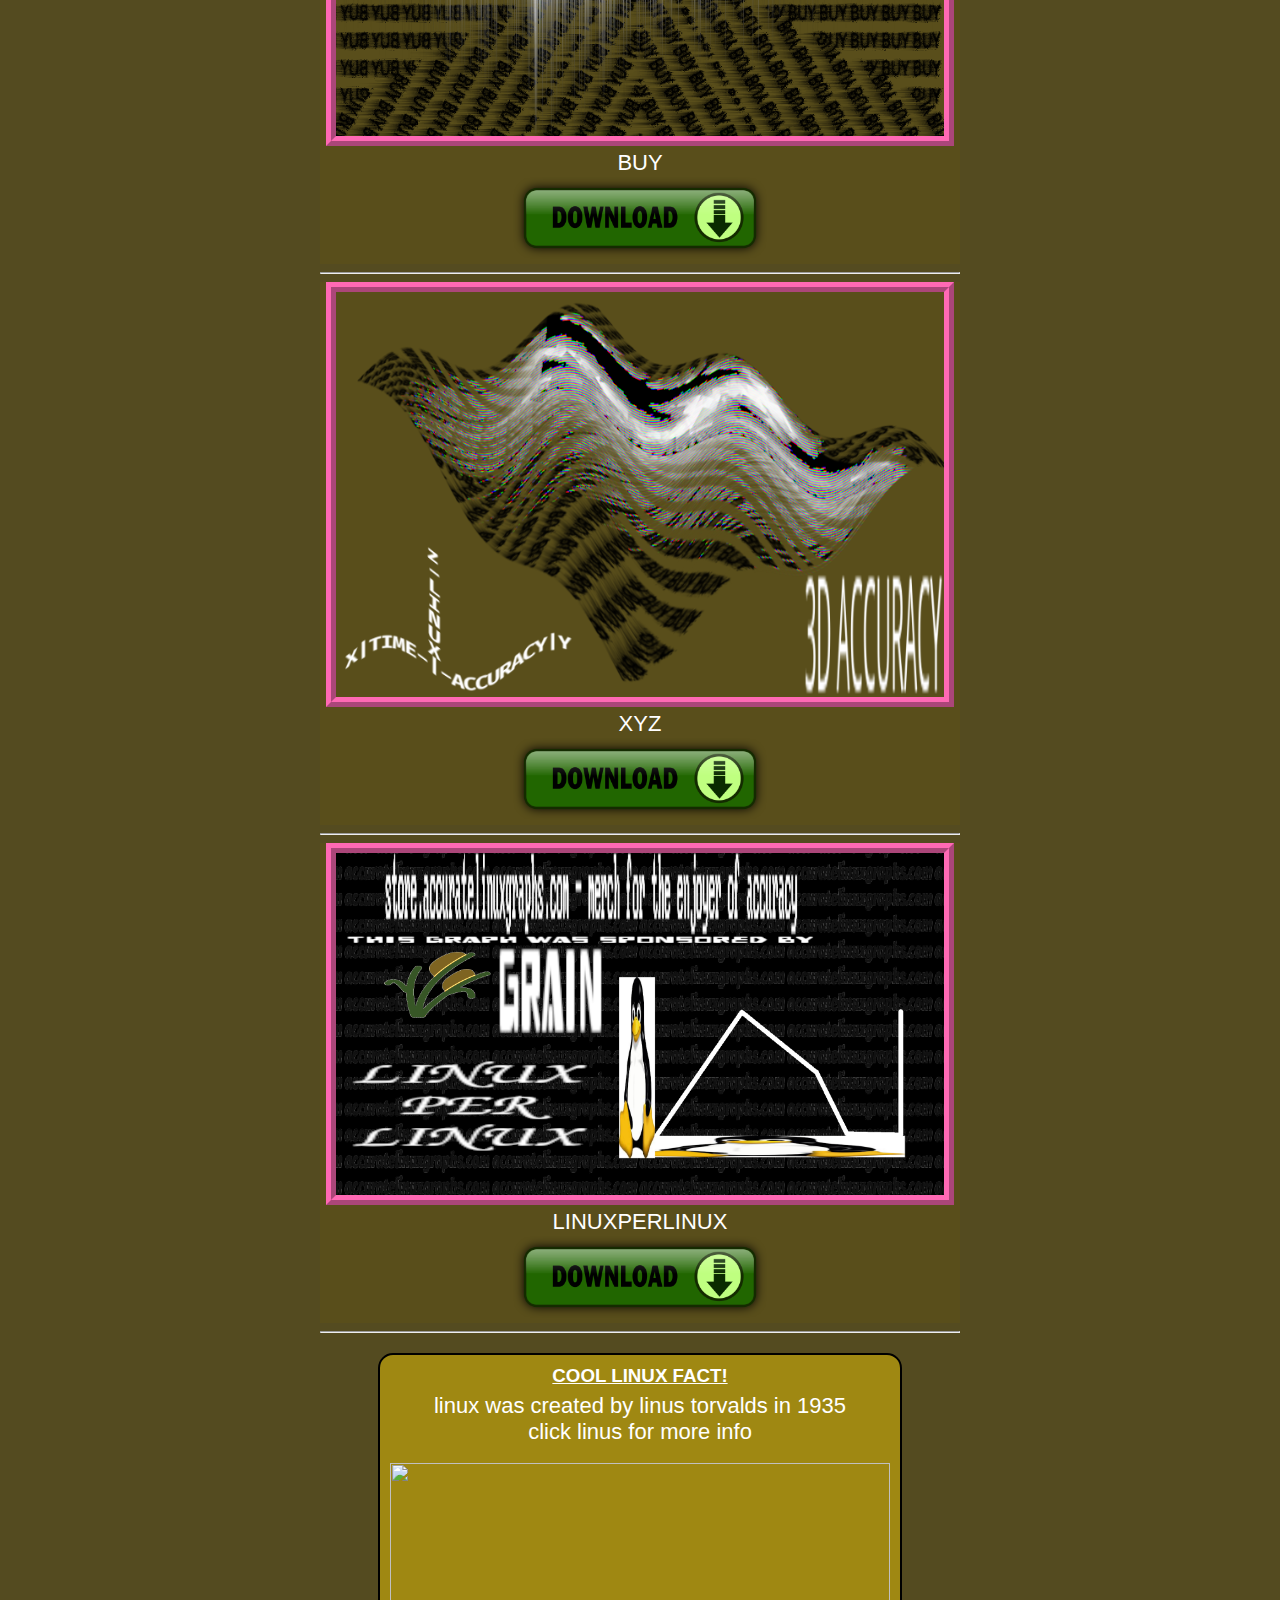
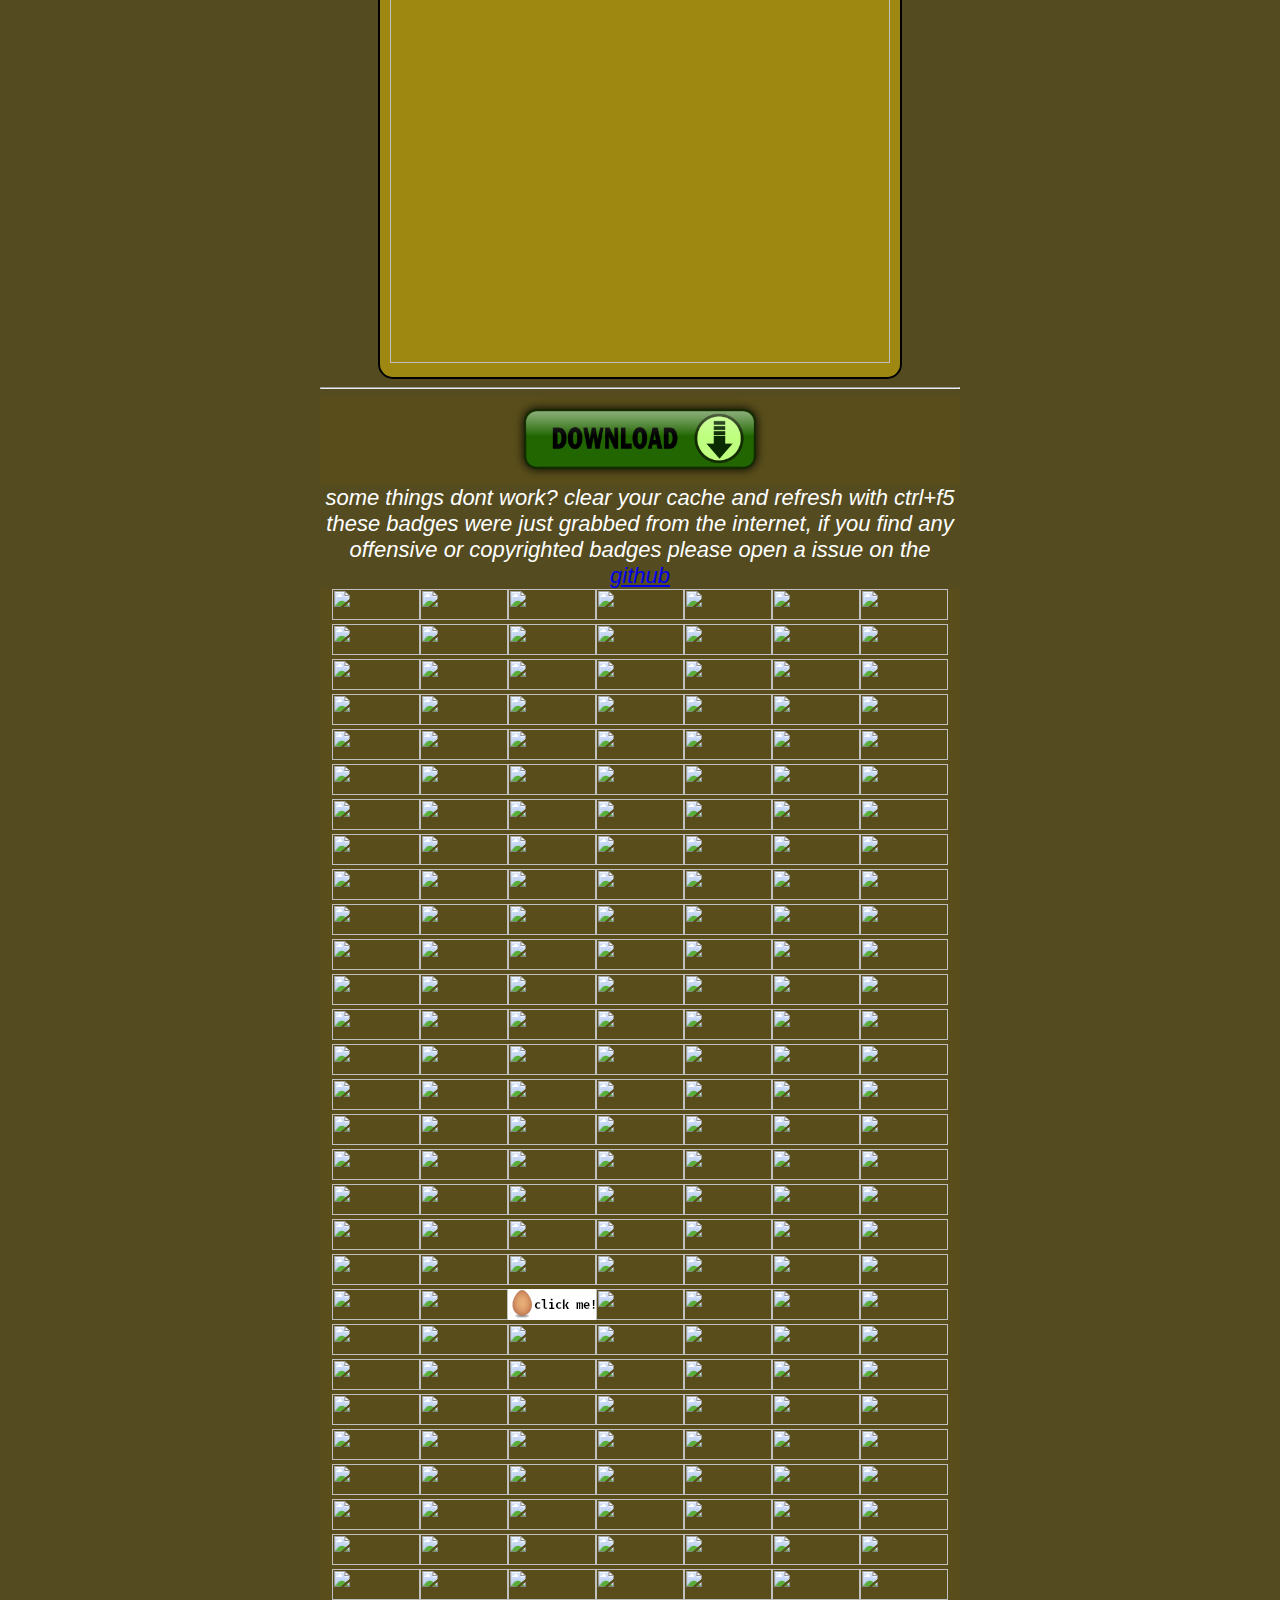
==== commit eb36bbf2: "LINUX PER LINUX" ====
--- a/index.html
+++ b/index.html
@@ -236,6 +236,13 @@
     </div>
     <hr>
 
+    <div class="content-item graph">
+      <img class="graph-img" src="files/img/LINUXPERLINUX.png">
+      <p class="graph-description">LINUXPERLINUX</p>
+      <a class="graph-download-button" onclick='forceDownload("files/img/LINUXPERLINUX.png", "LINUXPERLINUX.png")'><img src="files/img/download.png"></a>
+    </div>
+    <hr>
+
     <div class="content-item cool-fact">
       <h3 style="text-decoration: underline;">COOL LINUX FACT!</h3>
       <p>linux was created by linus torvalds in 1935<br>click linus for more info</p>
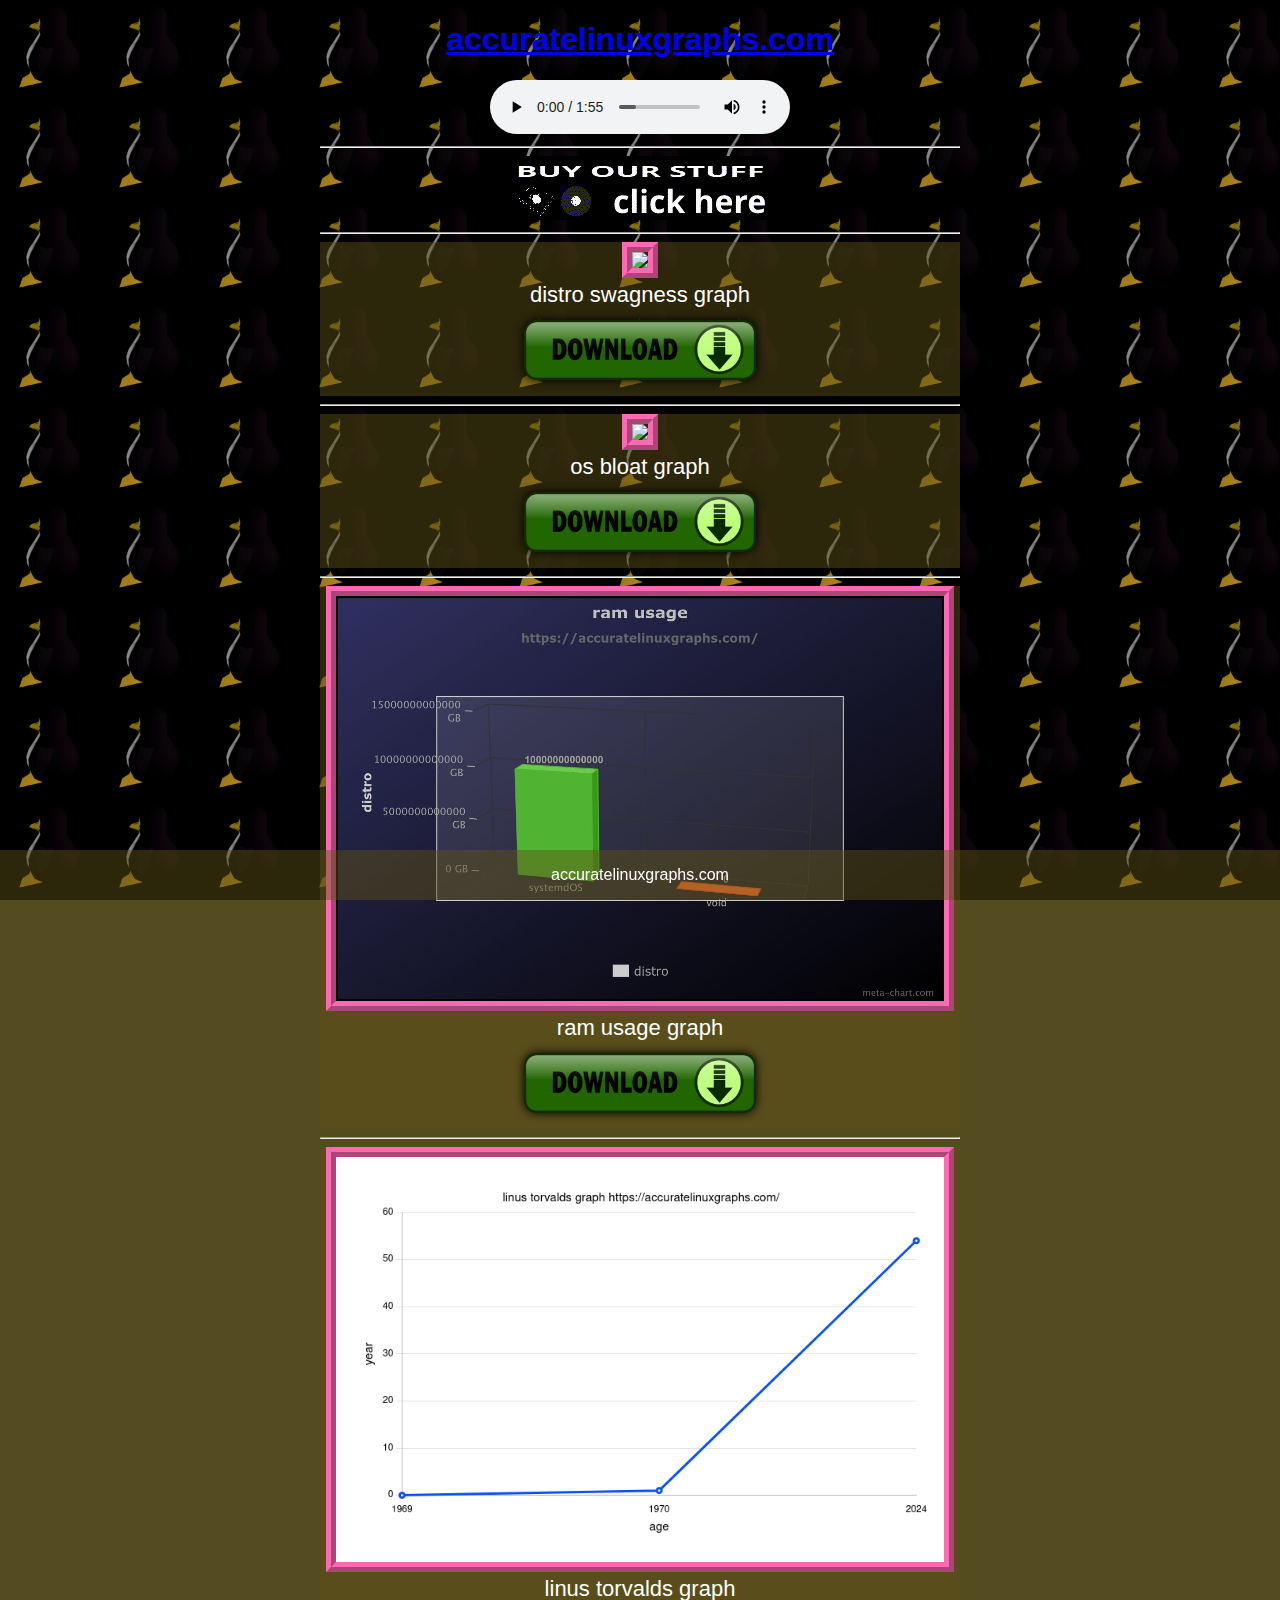
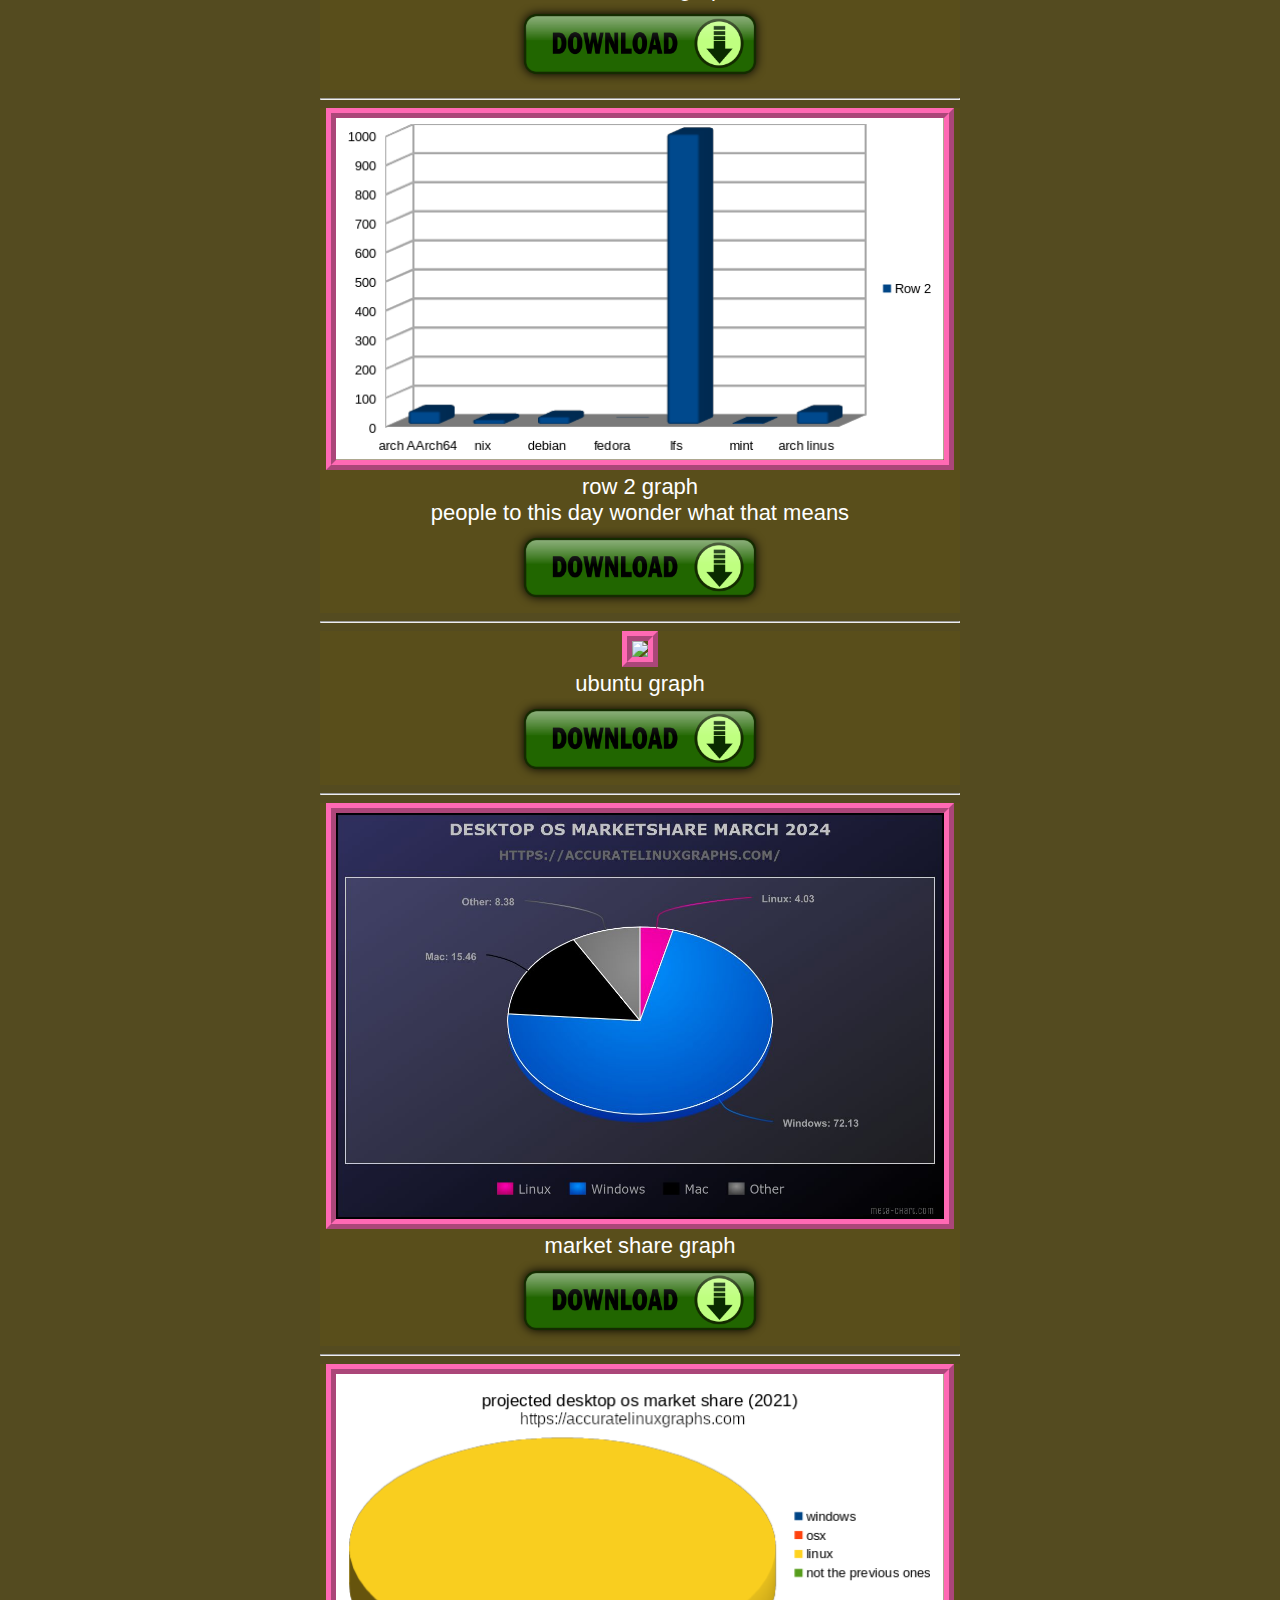
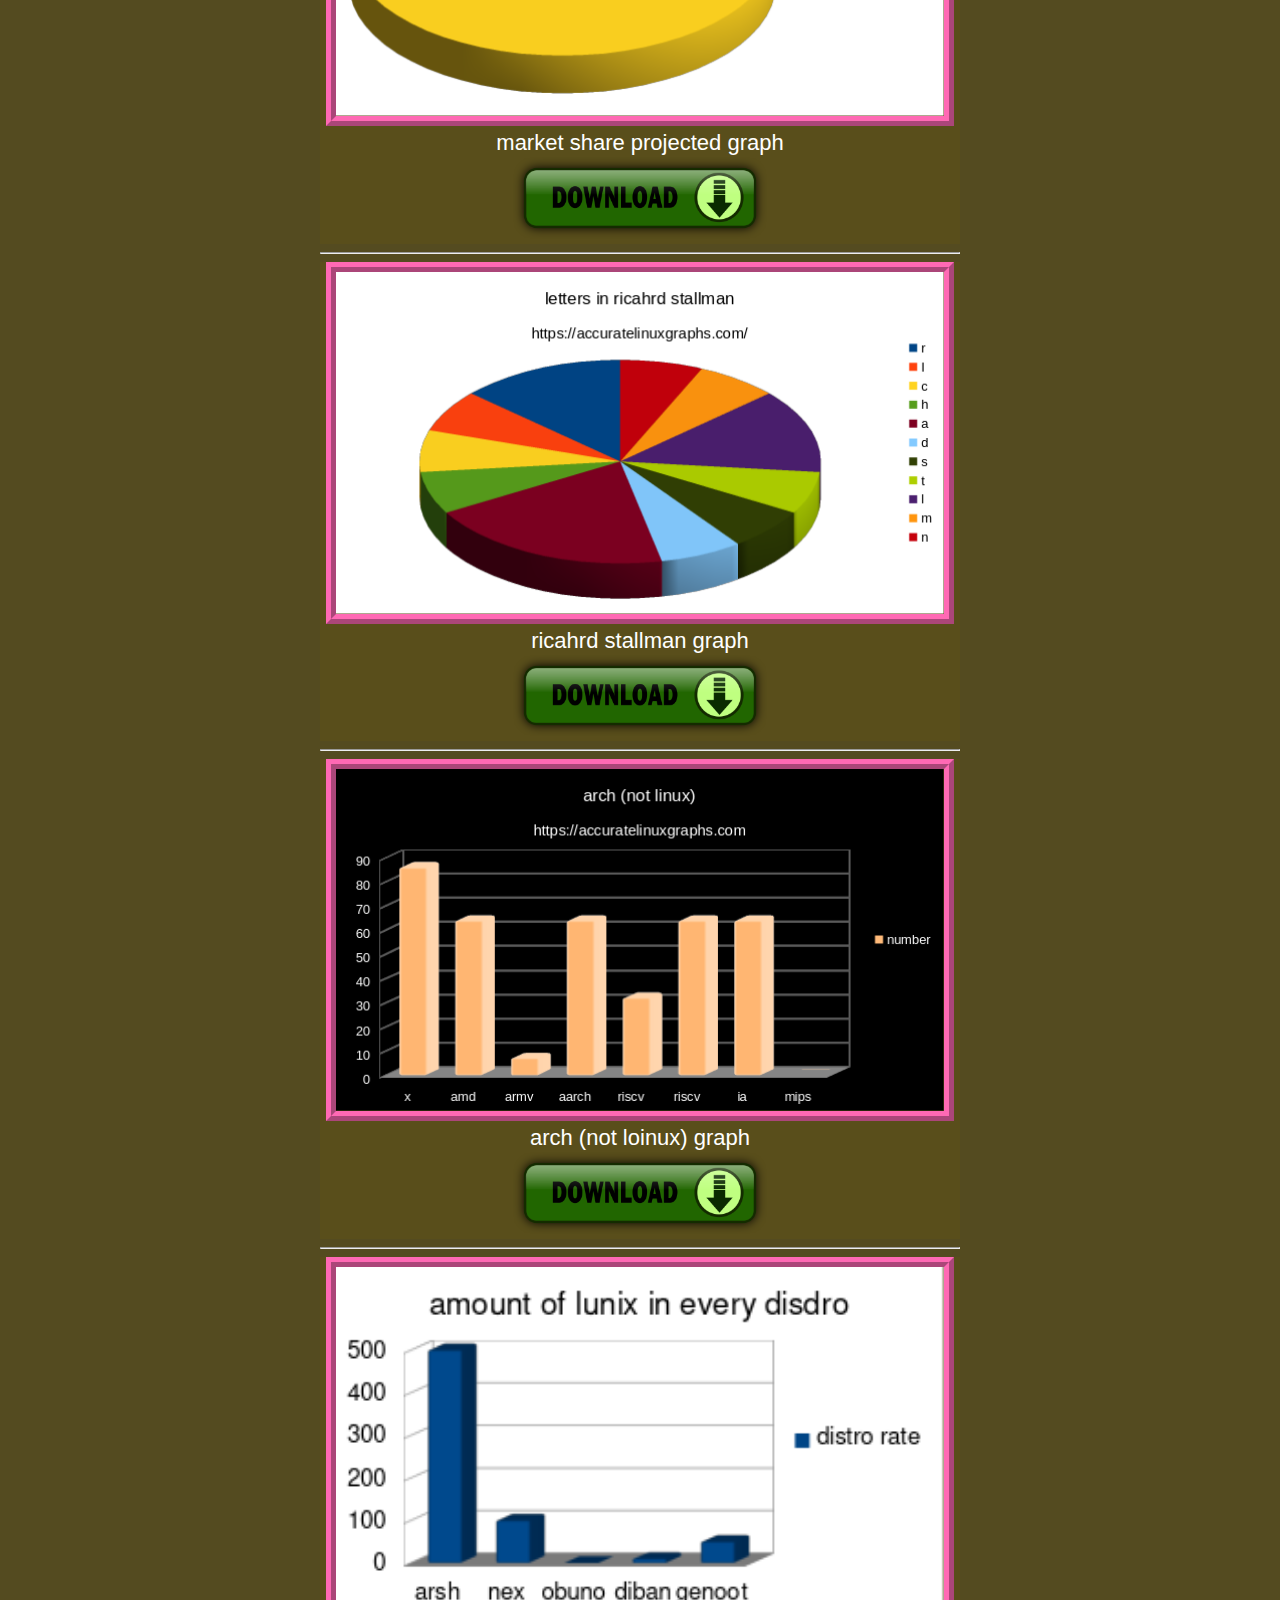
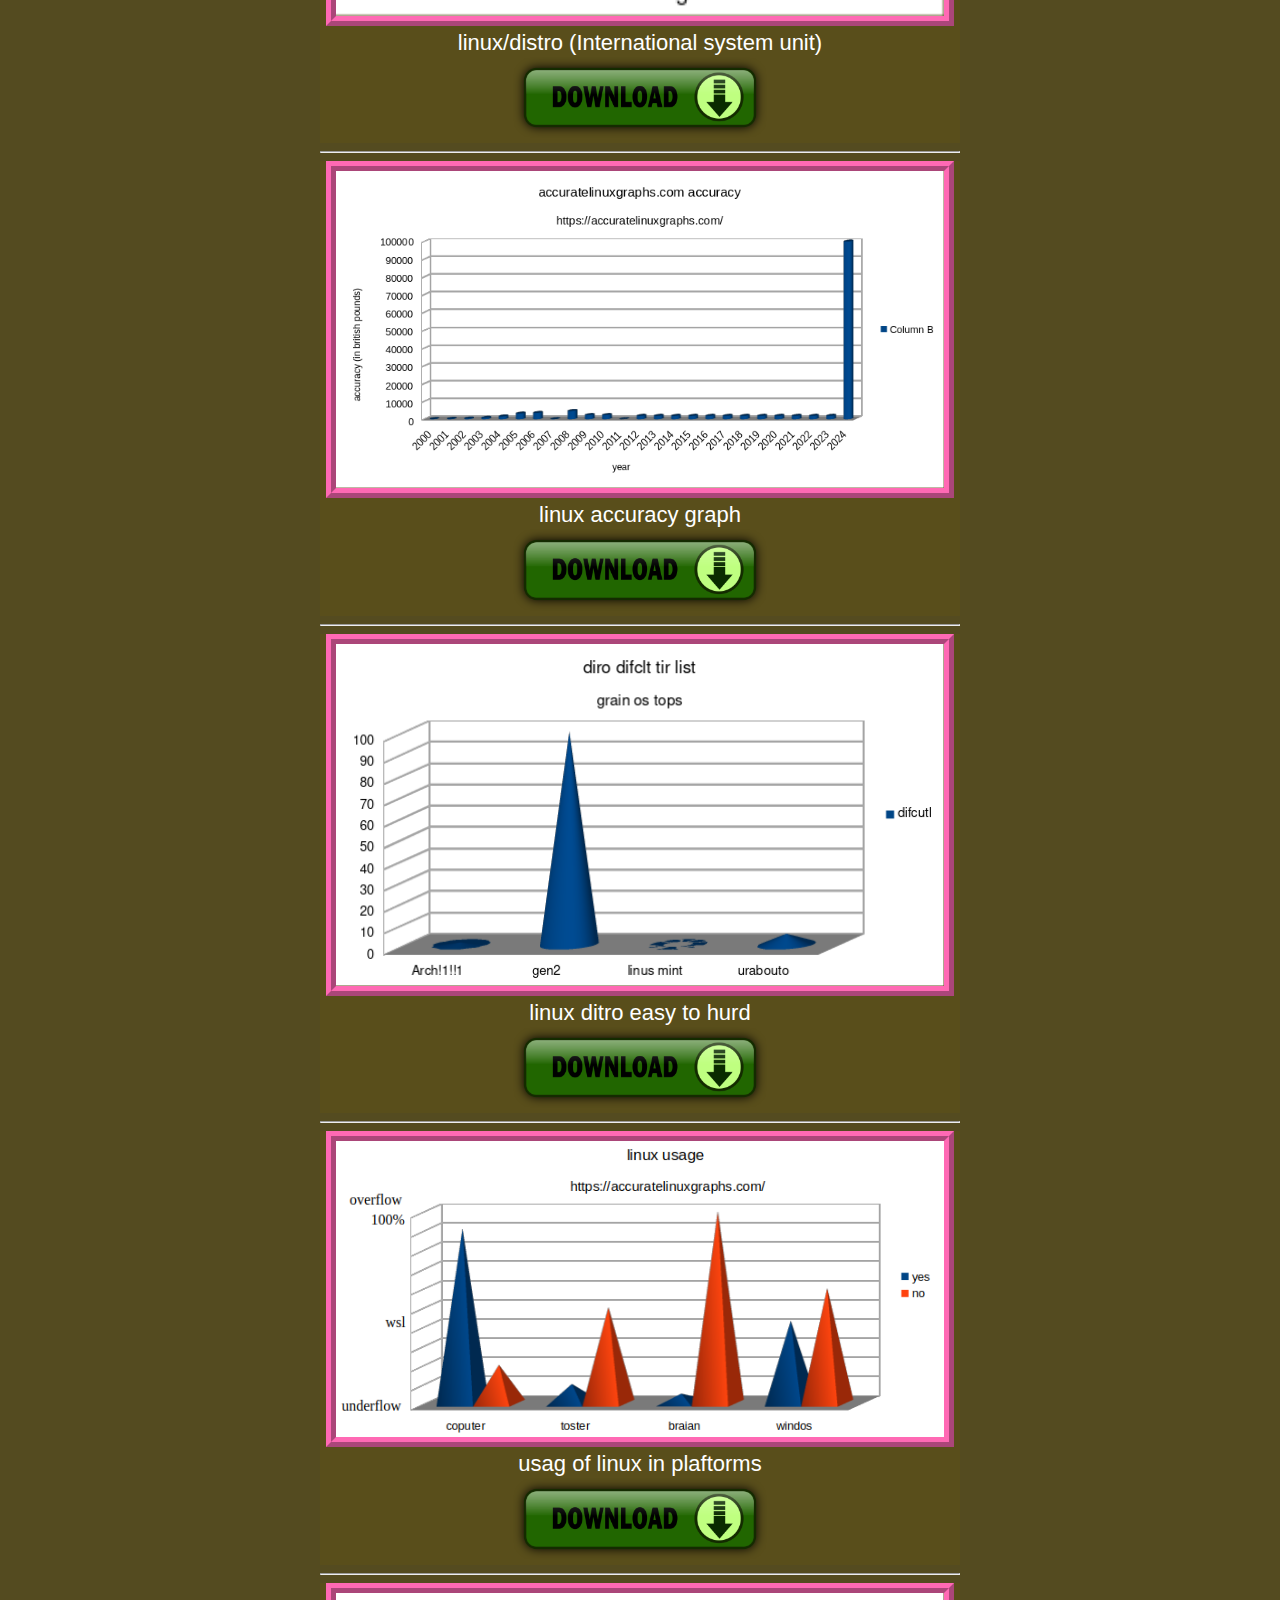
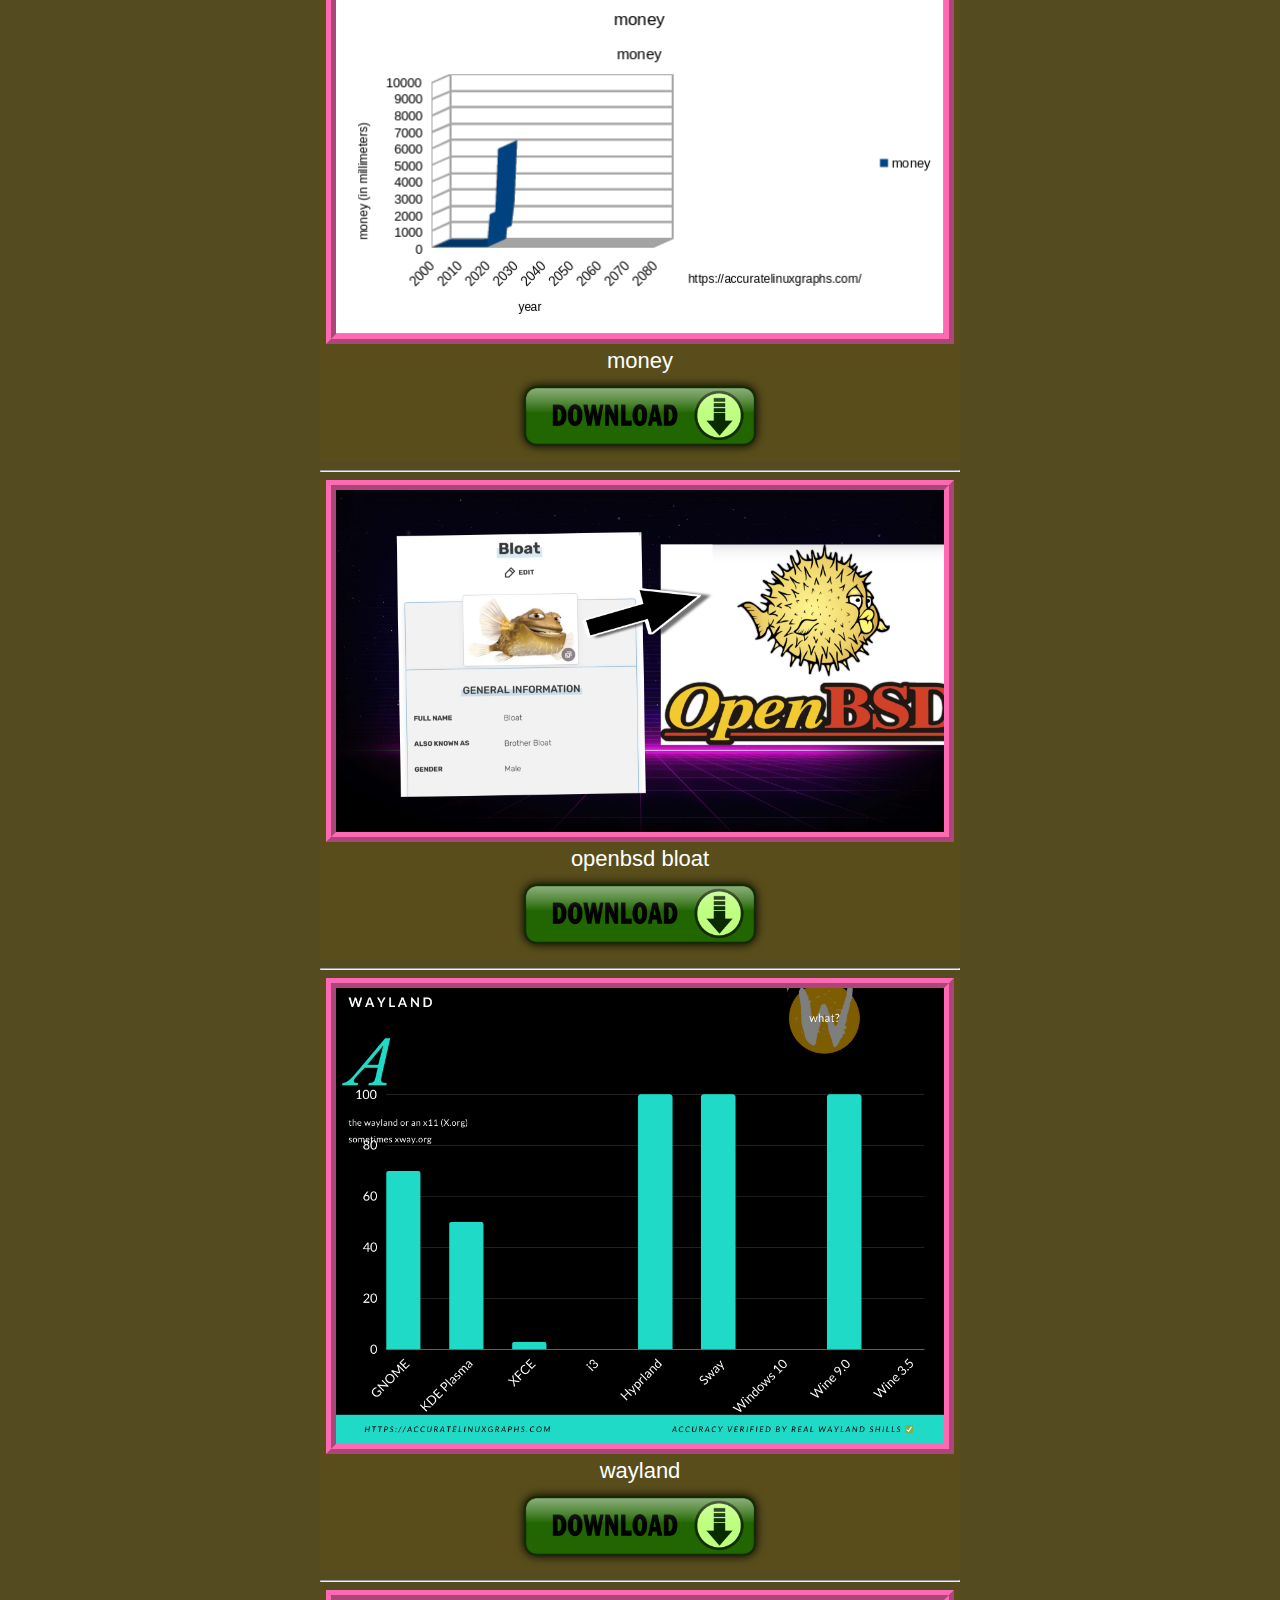
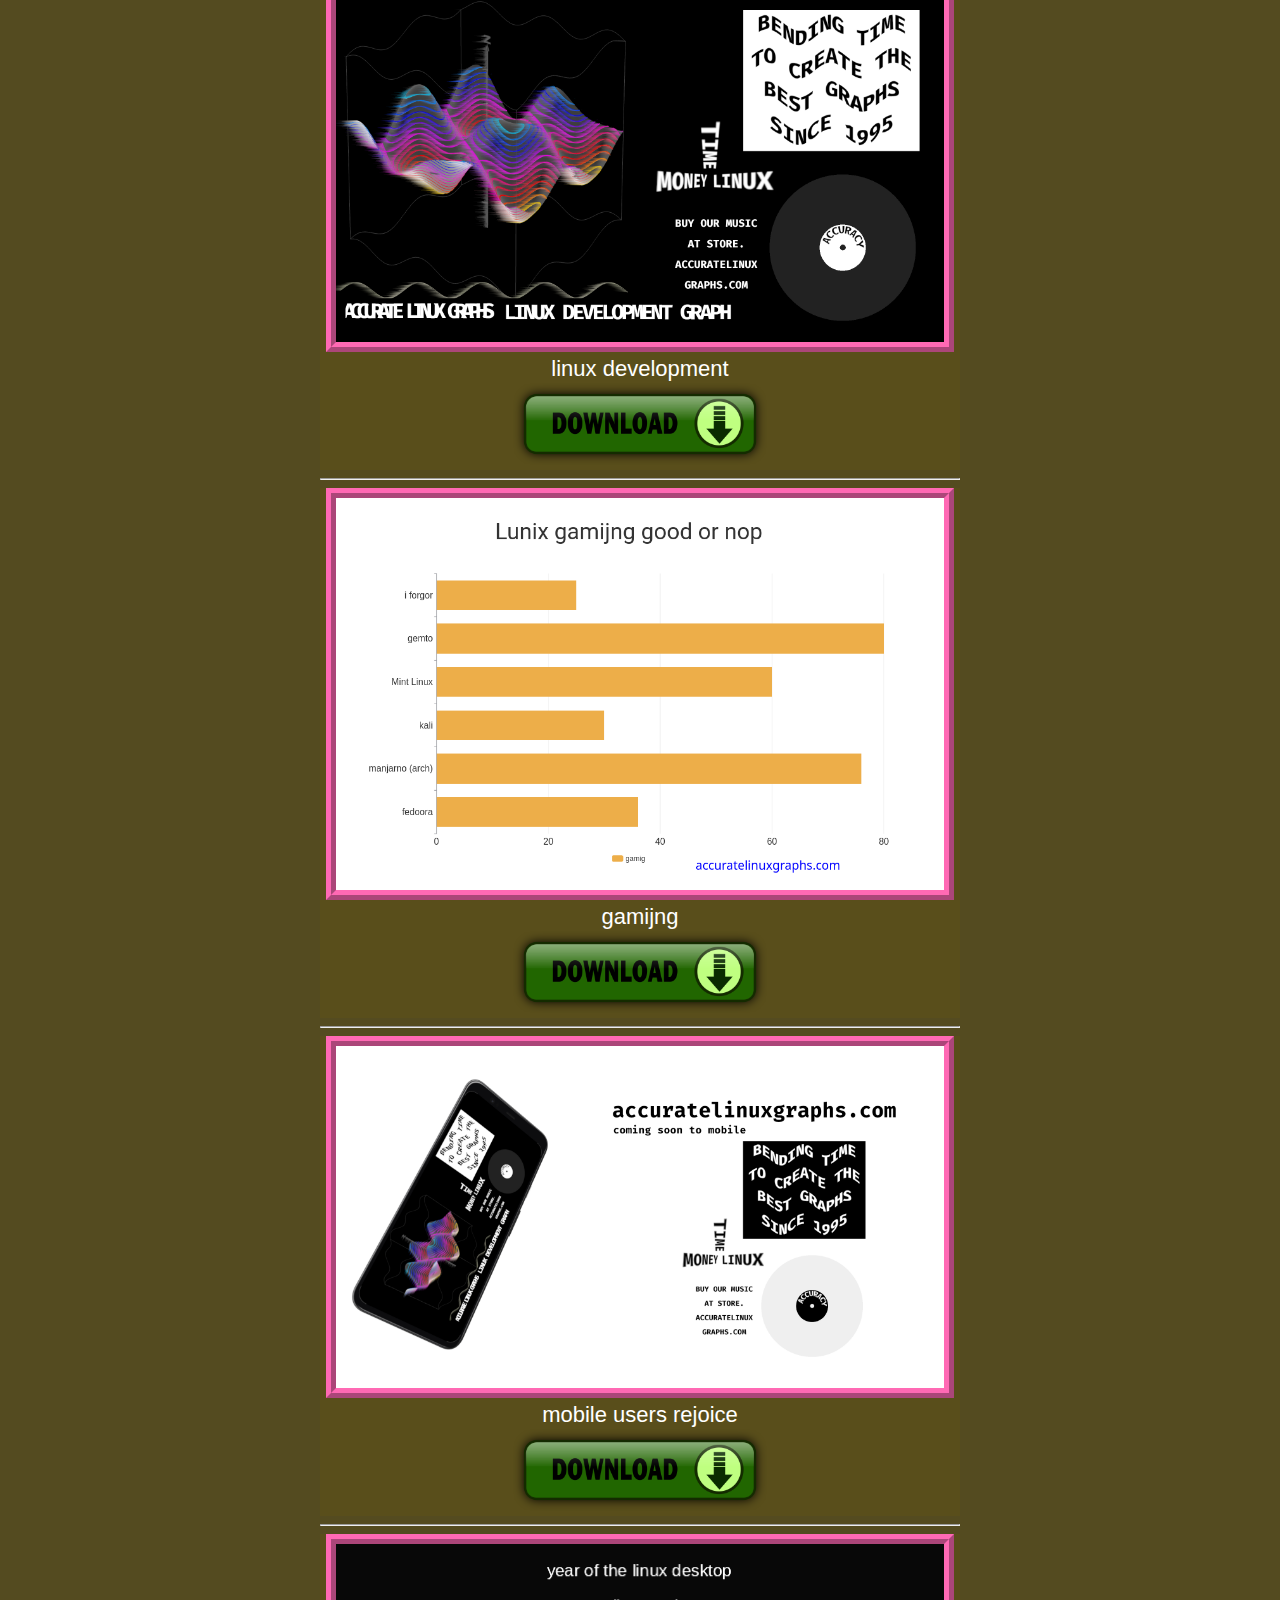
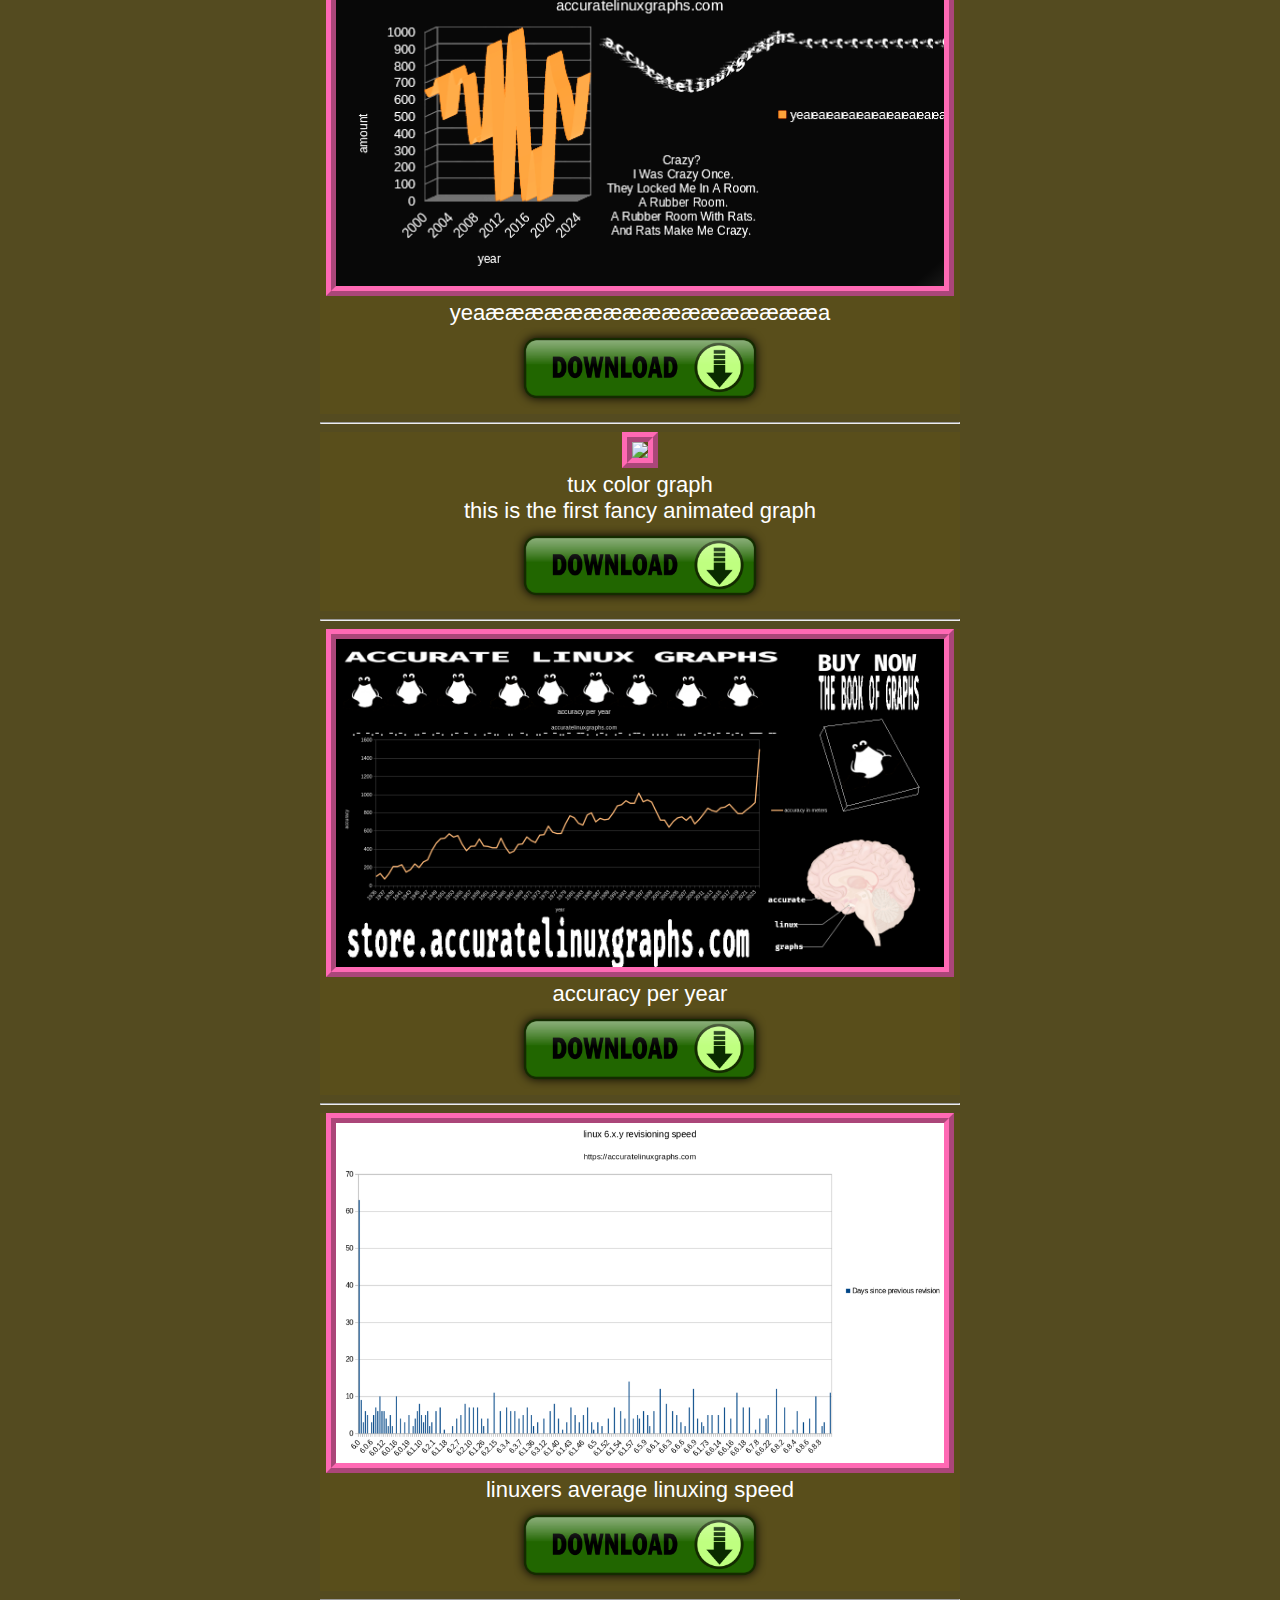
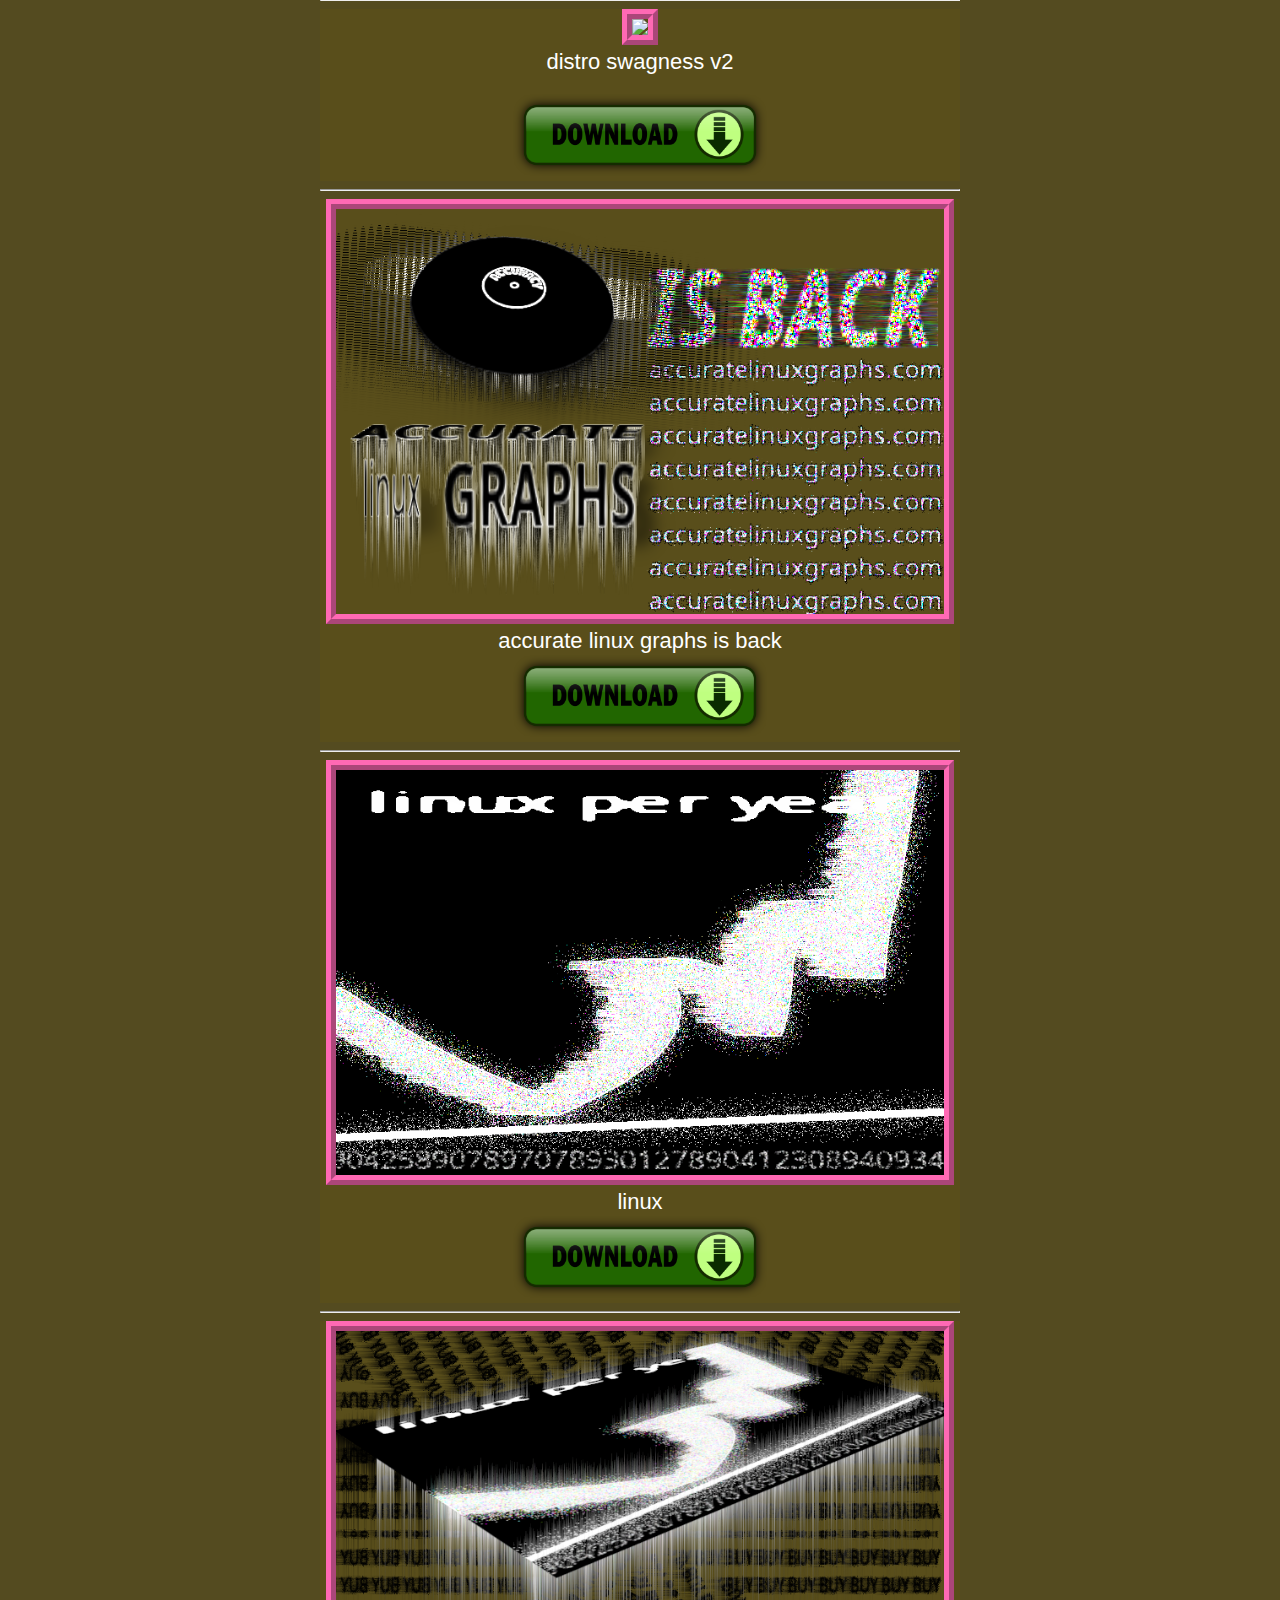
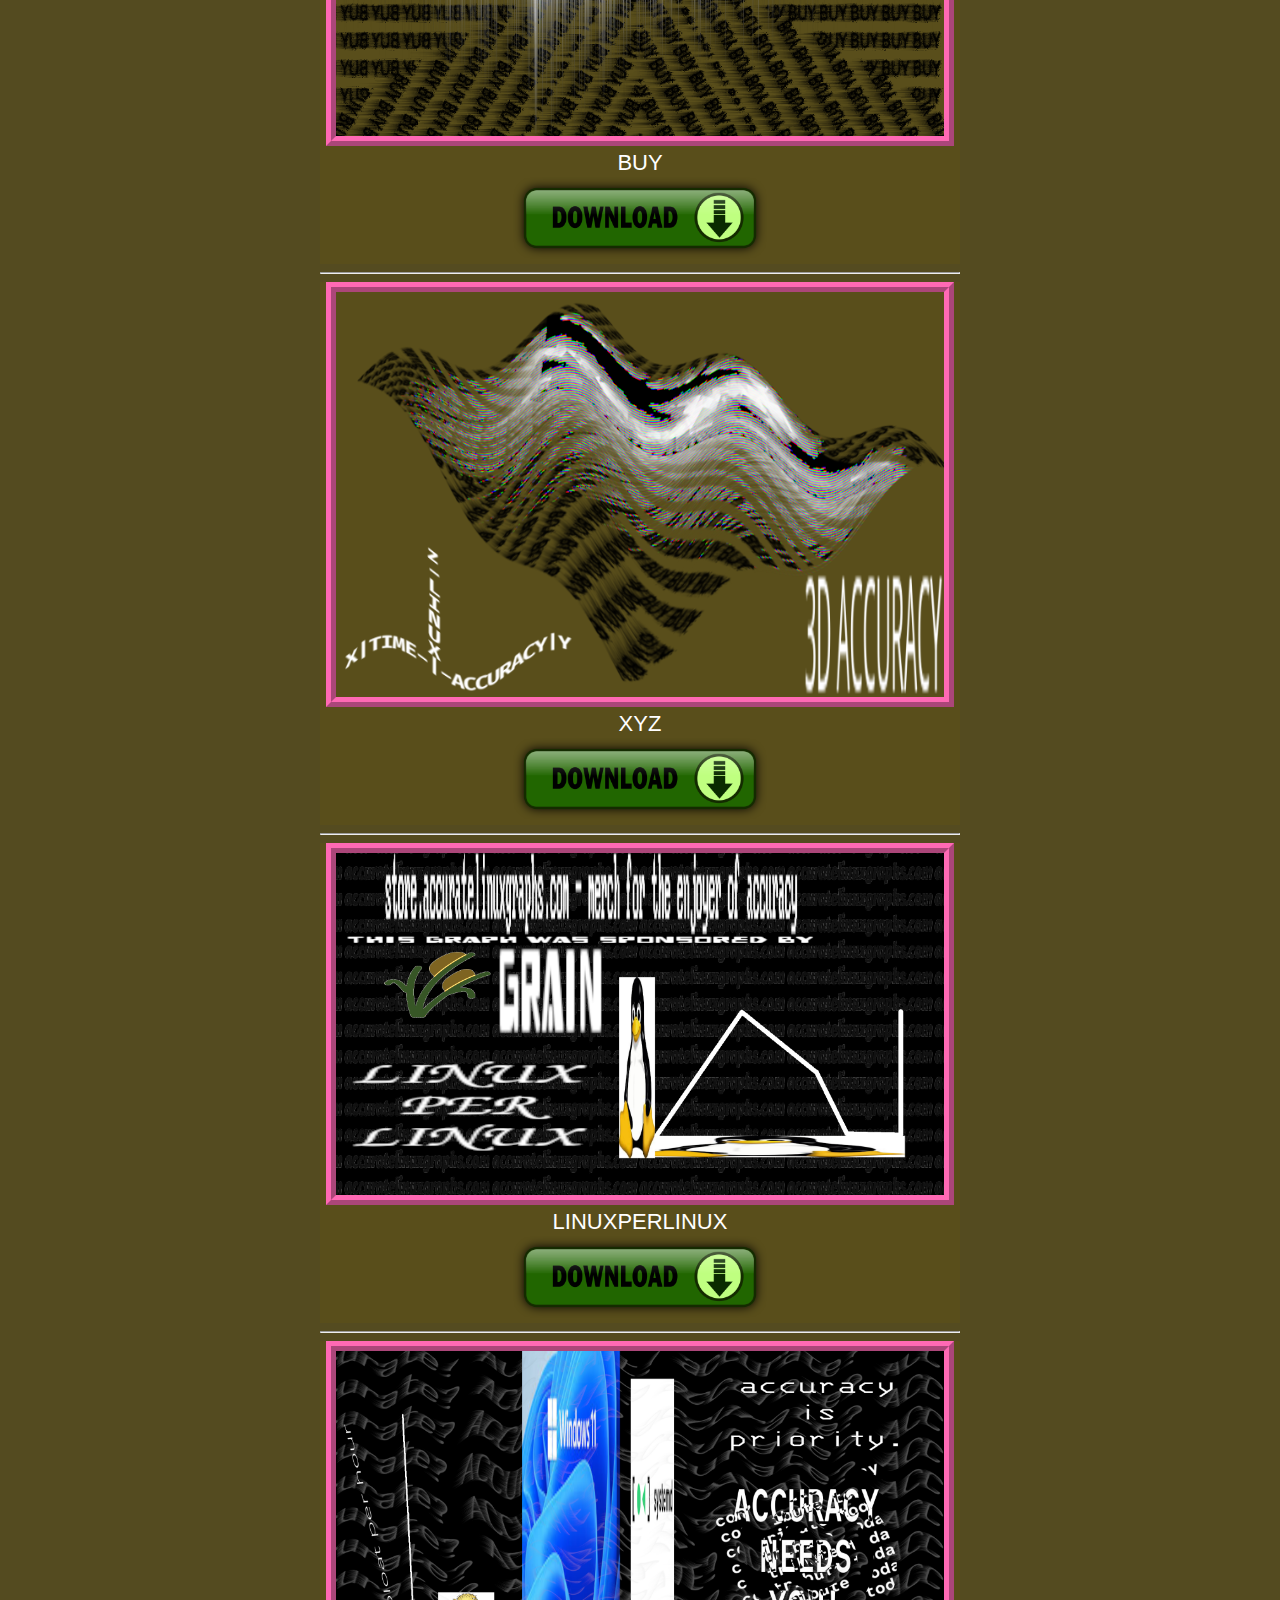
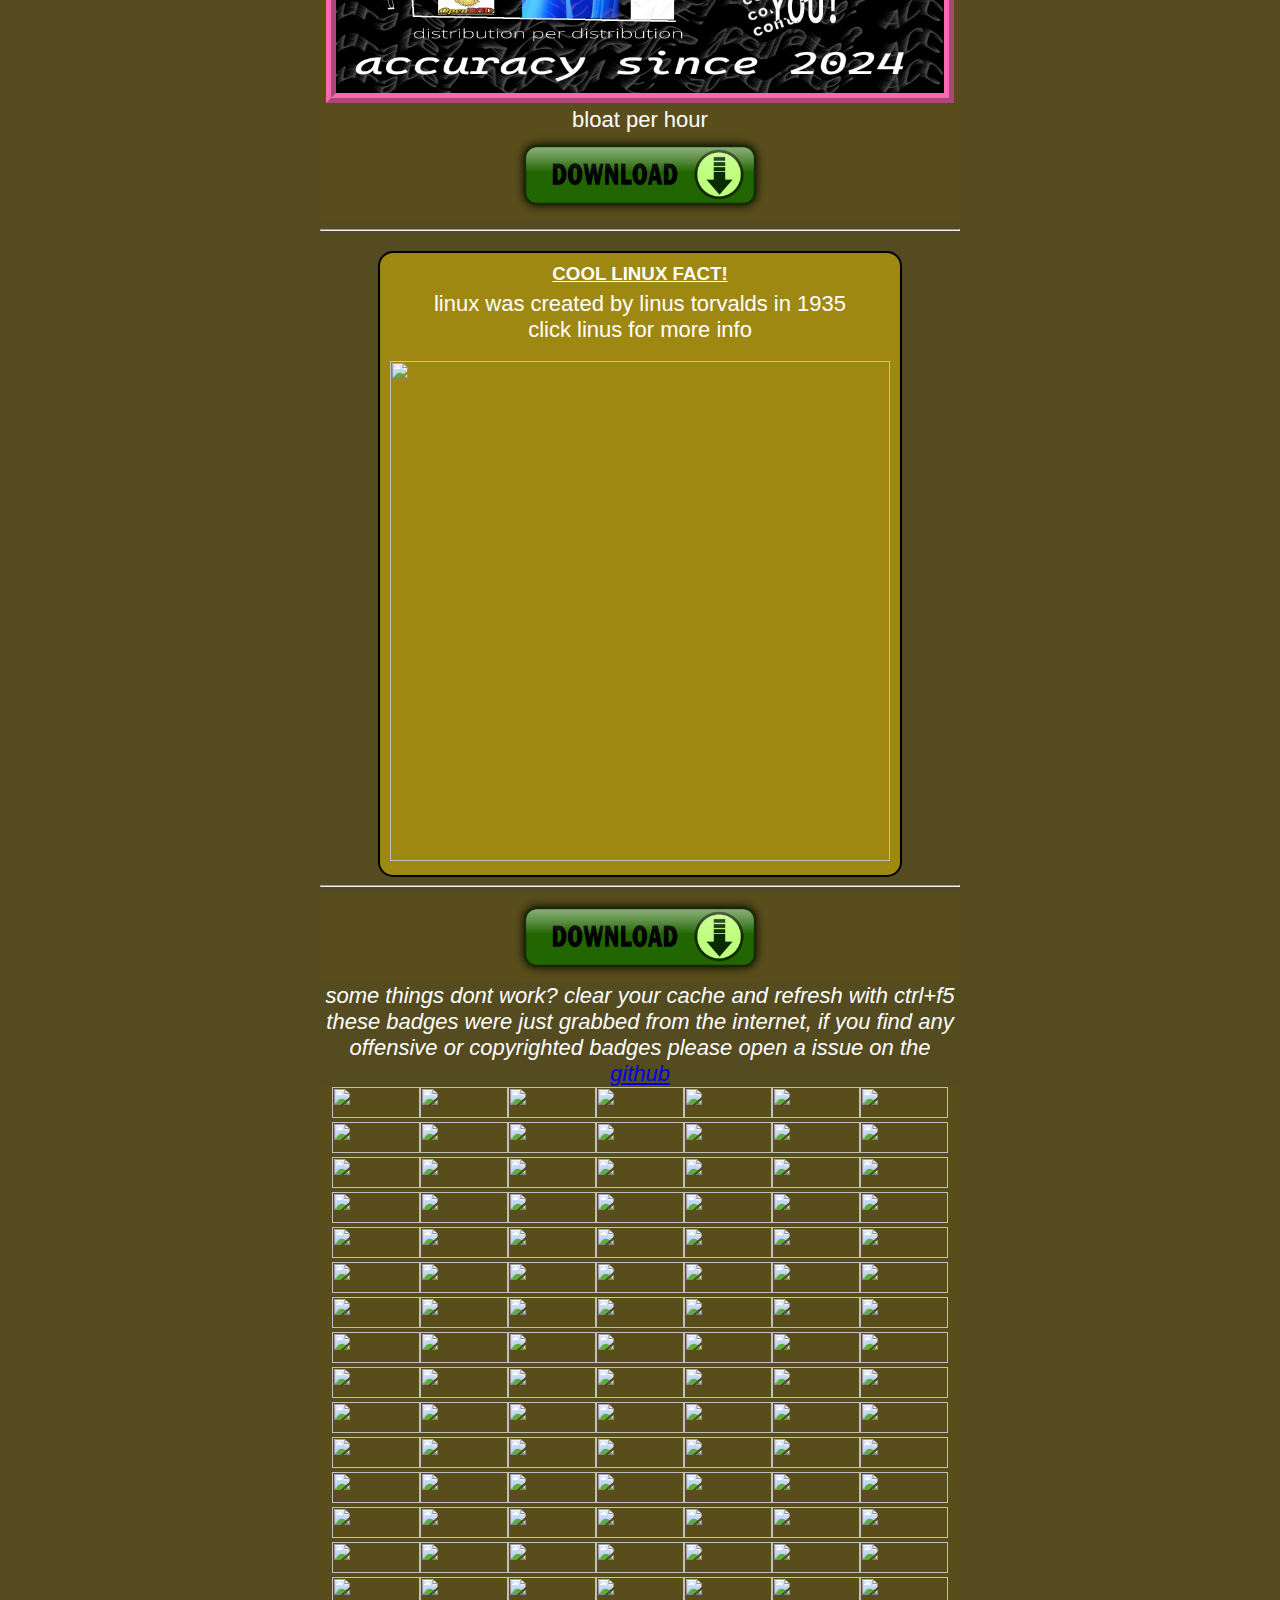
==== commit f1a22840: "bloat/h" ====
--- a/index.html
+++ b/index.html
@@ -243,6 +243,13 @@
     </div>
     <hr>
 
+    <div class="content-item graph">
+      <img class="graph-img" src="files/img/bloatperhour.png">
+      <p class="graph-description">bloat per hour</p>
+      <a class="graph-download-button" onclick='forceDownload("files/img/bloatperhour.png", "bloatperhour.png")'><img src="files/img/download.png"></a>
+    </div>
+    <hr>
+
     <div class="content-item cool-fact">
       <h3 style="text-decoration: underline;">COOL LINUX FACT!</h3>
       <p>linux was created by linus torvalds in 1935<br>click linus for more info</p>
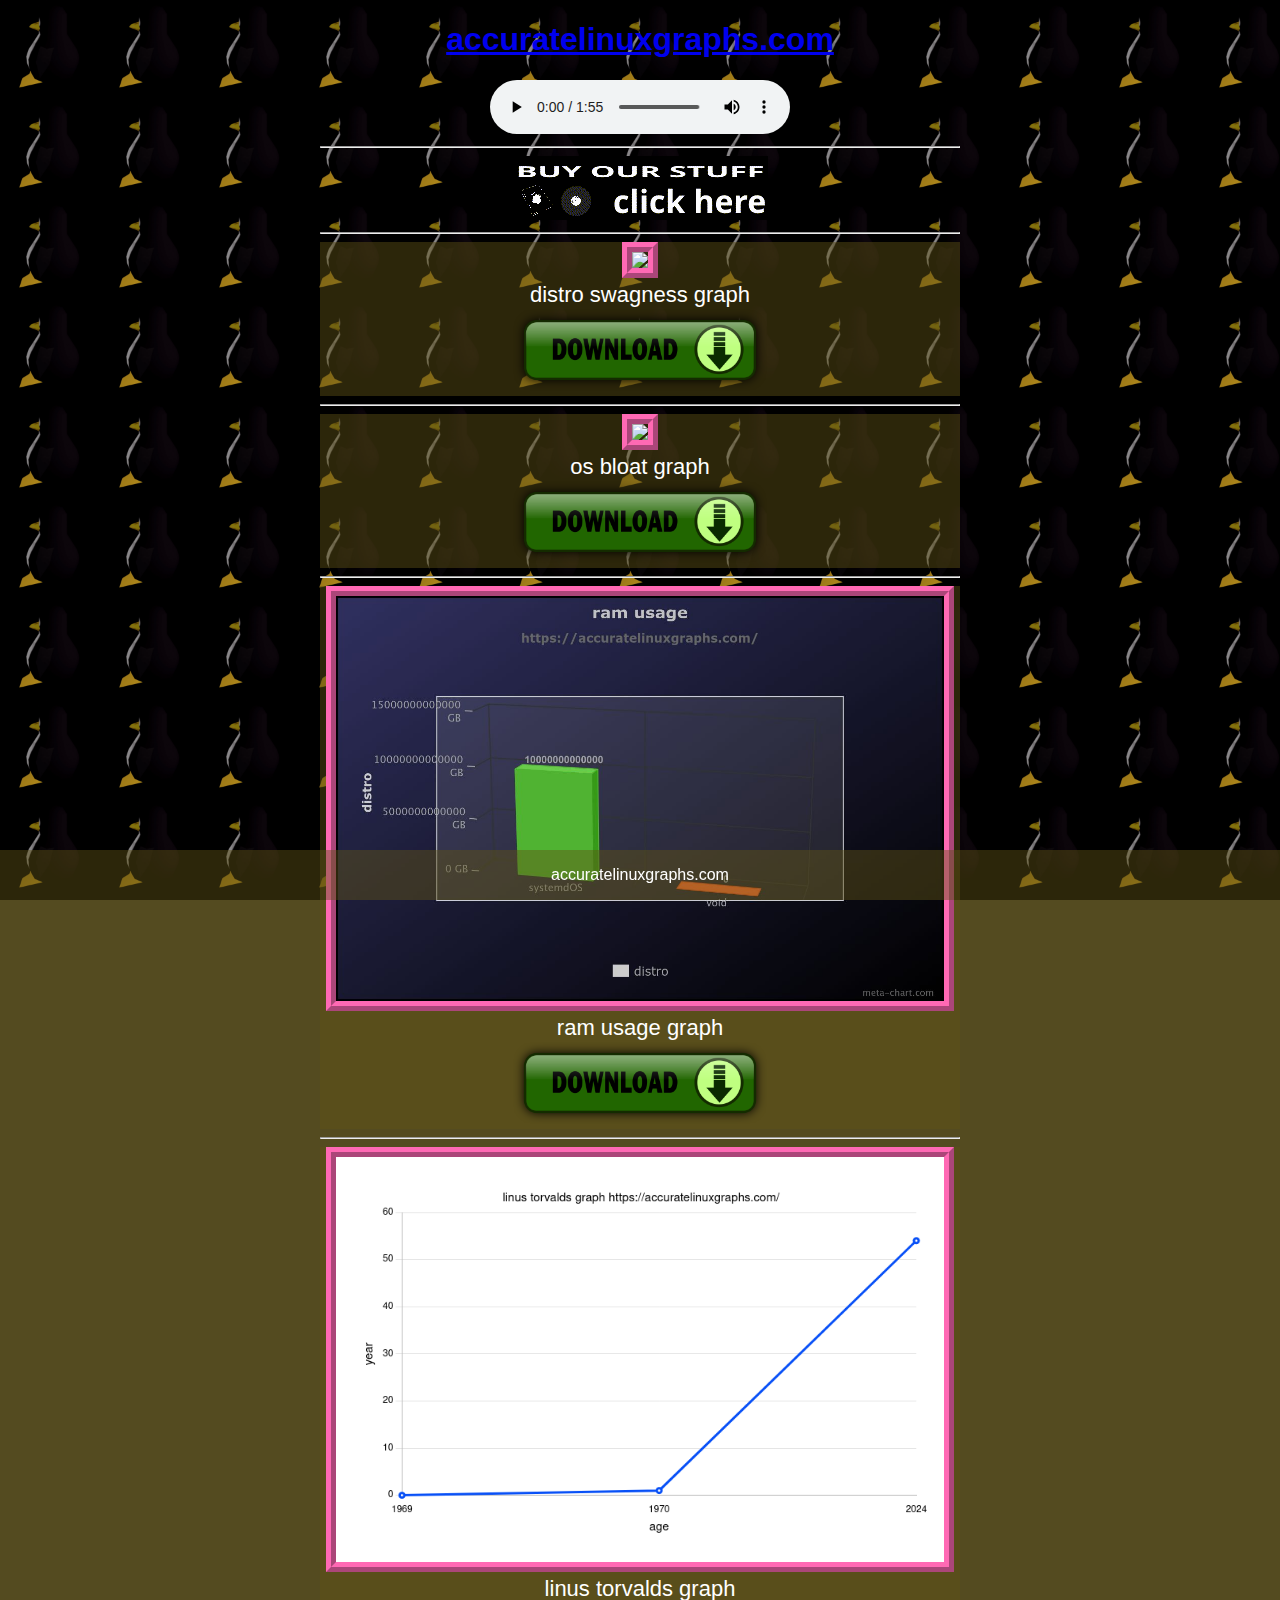
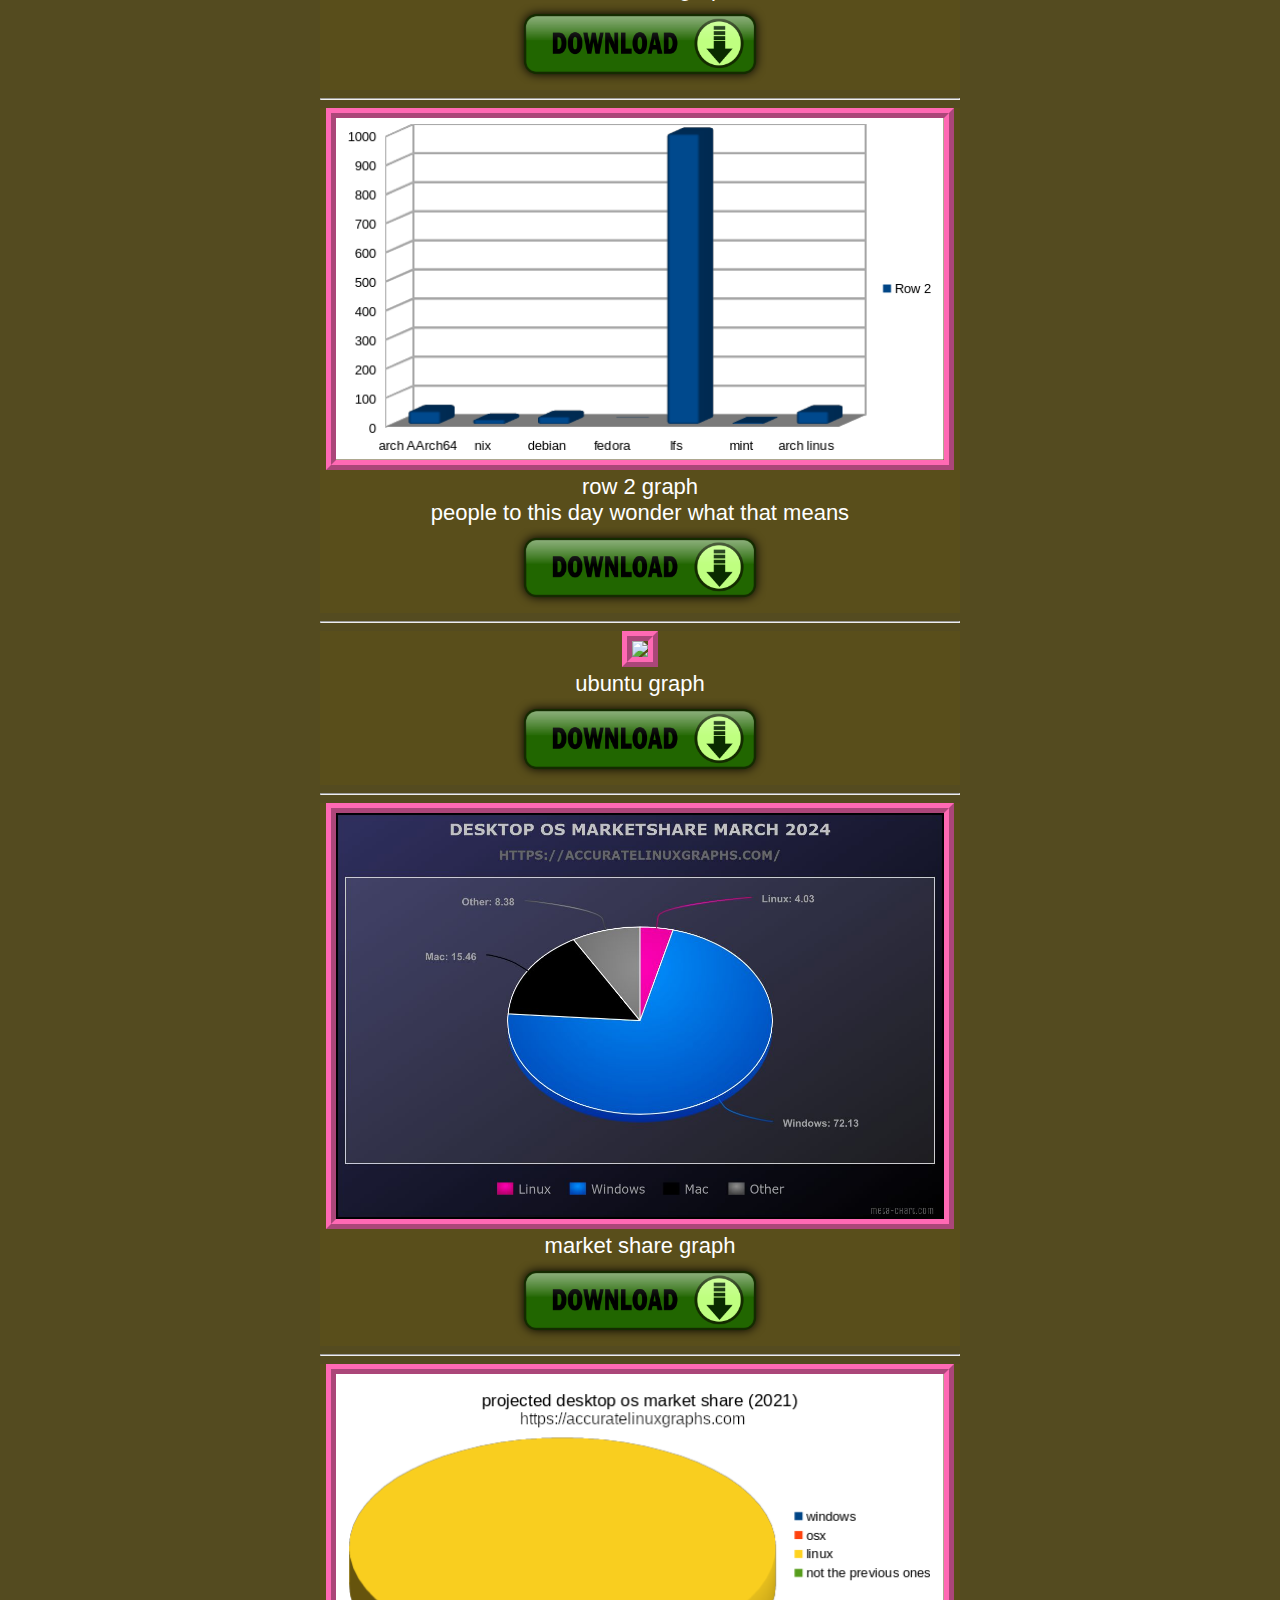
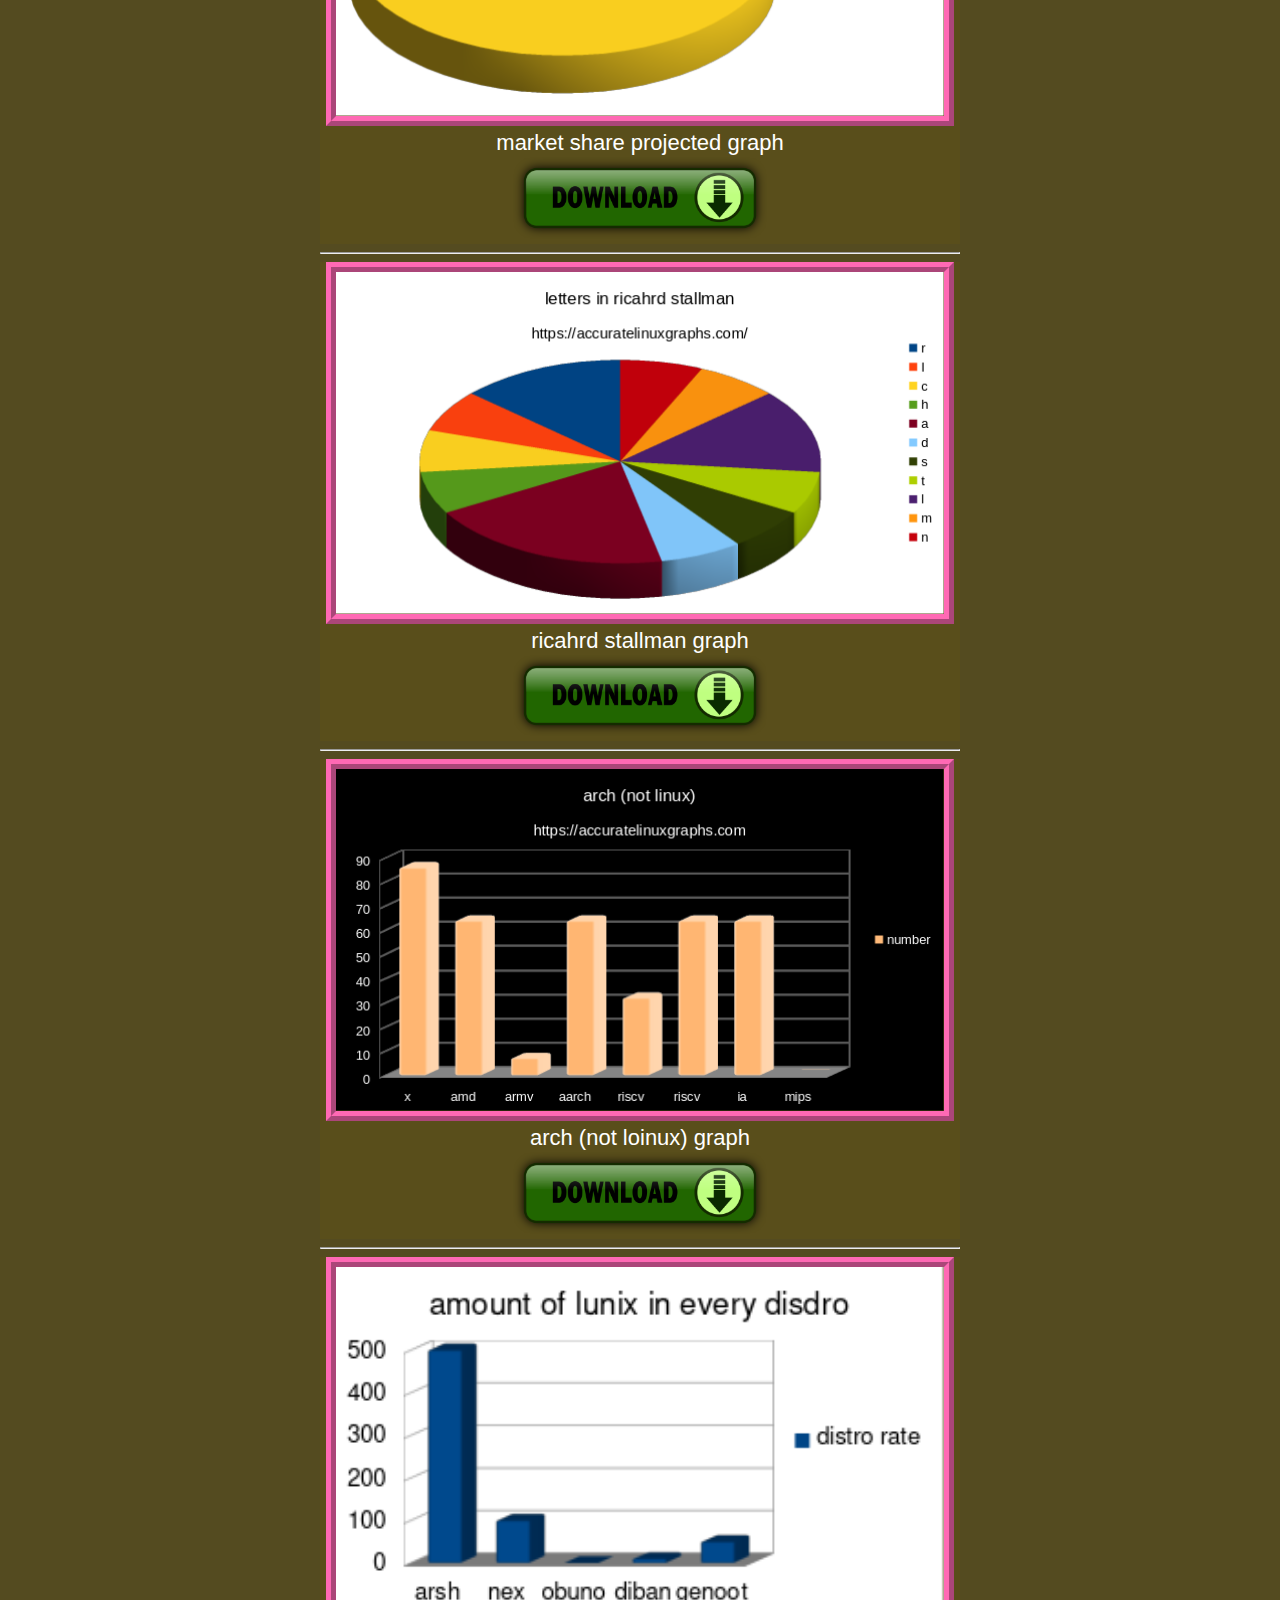
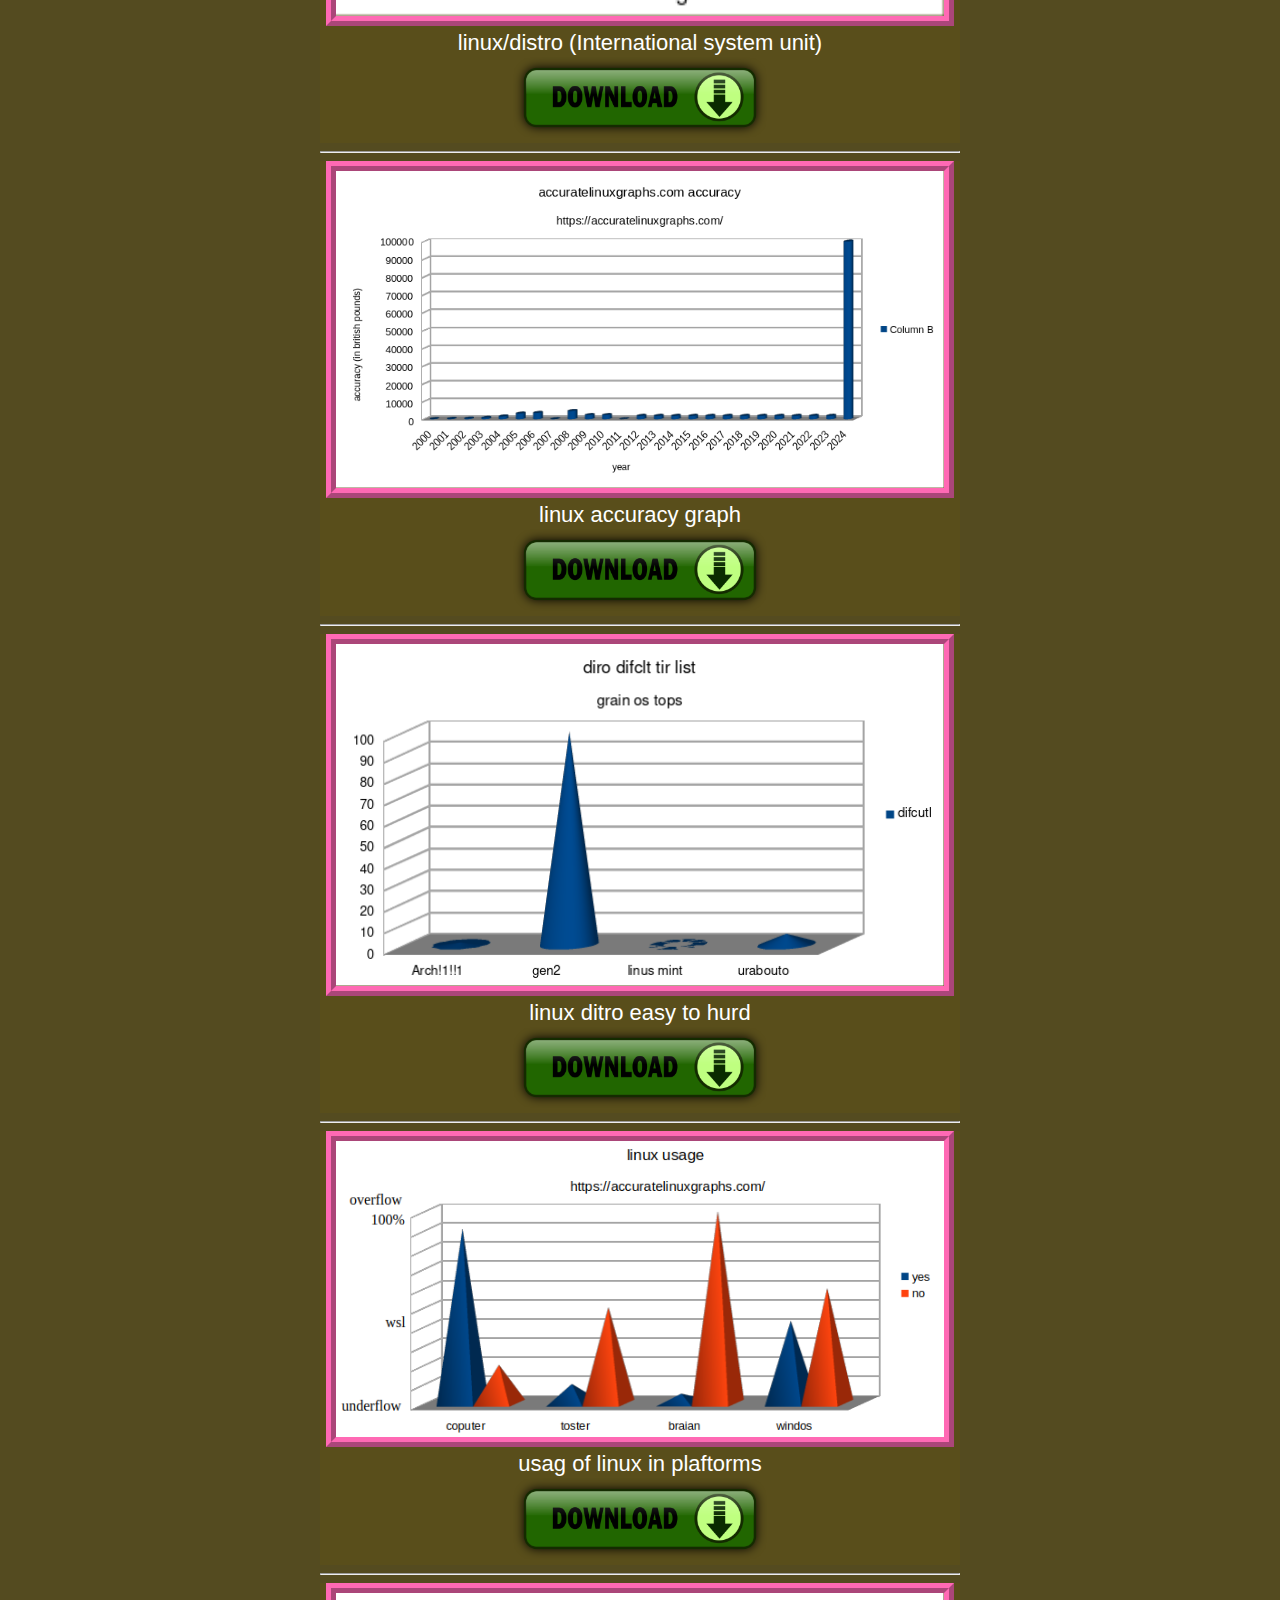
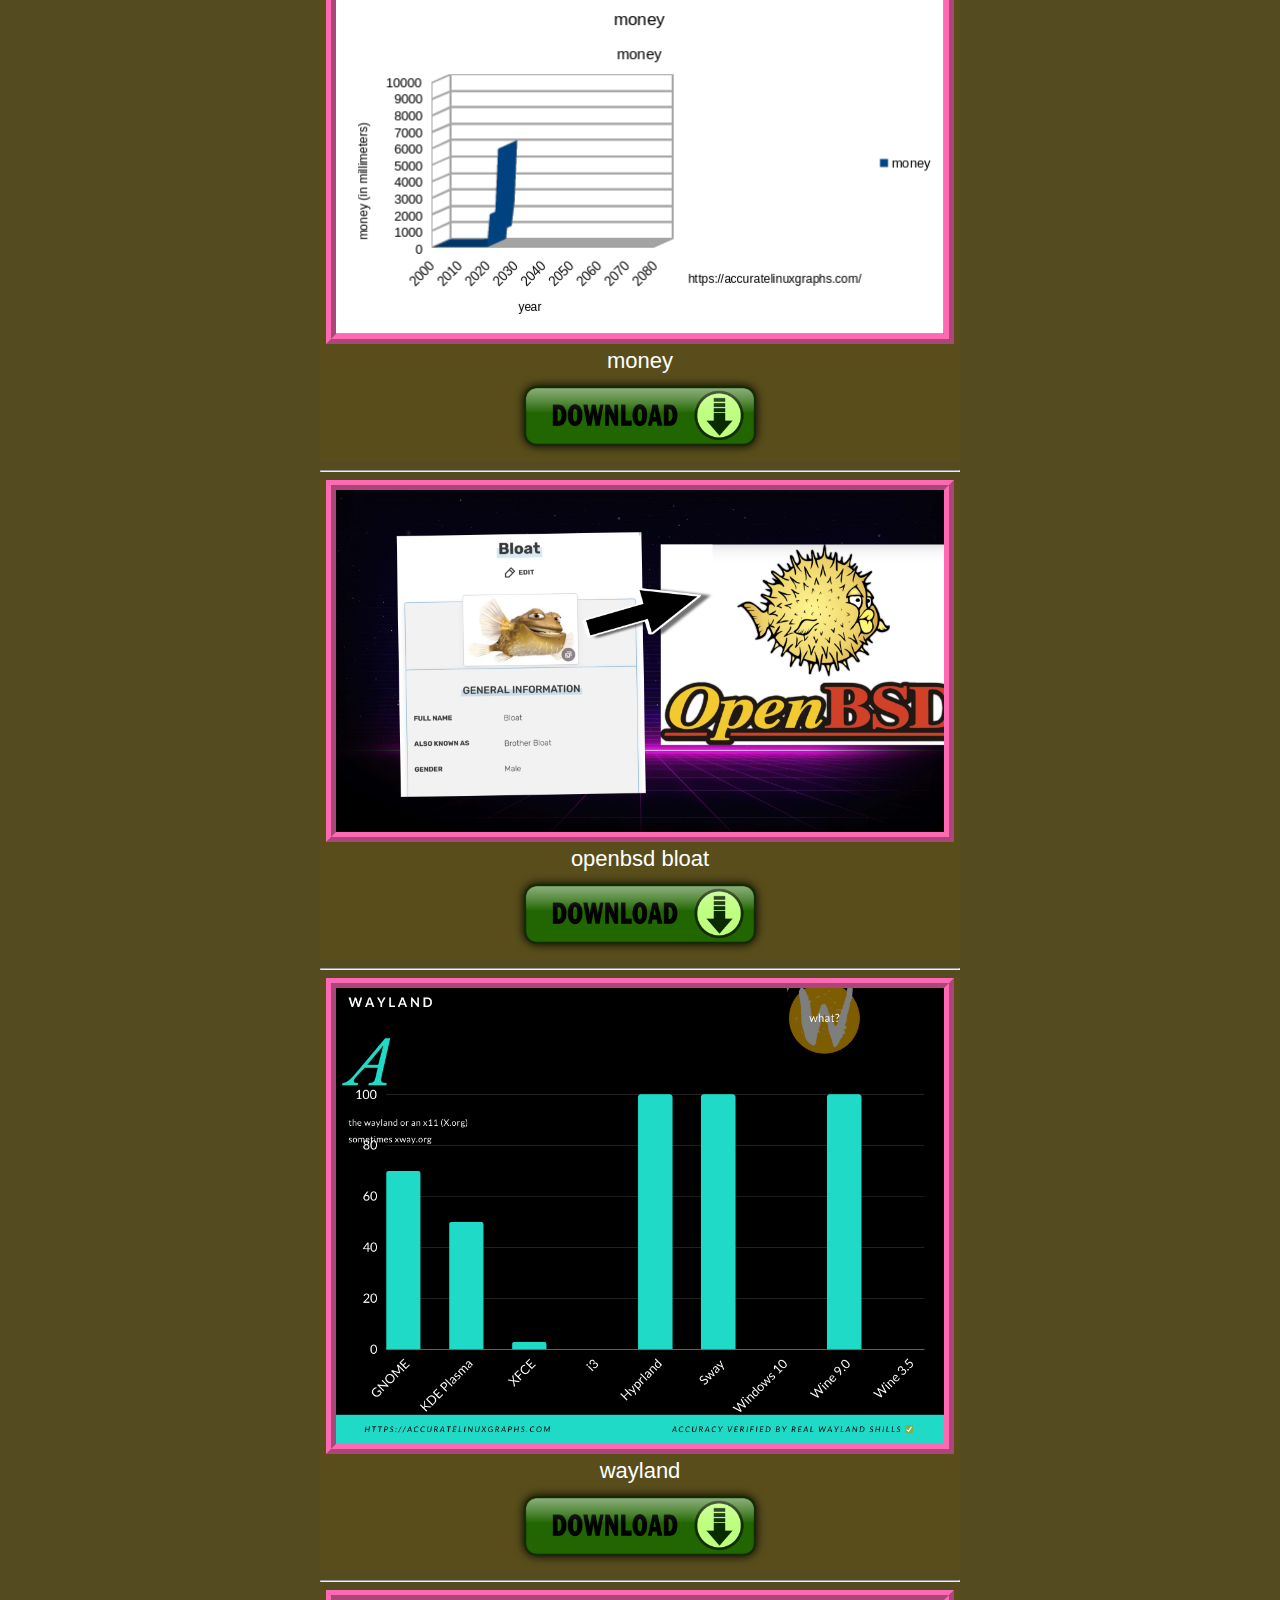
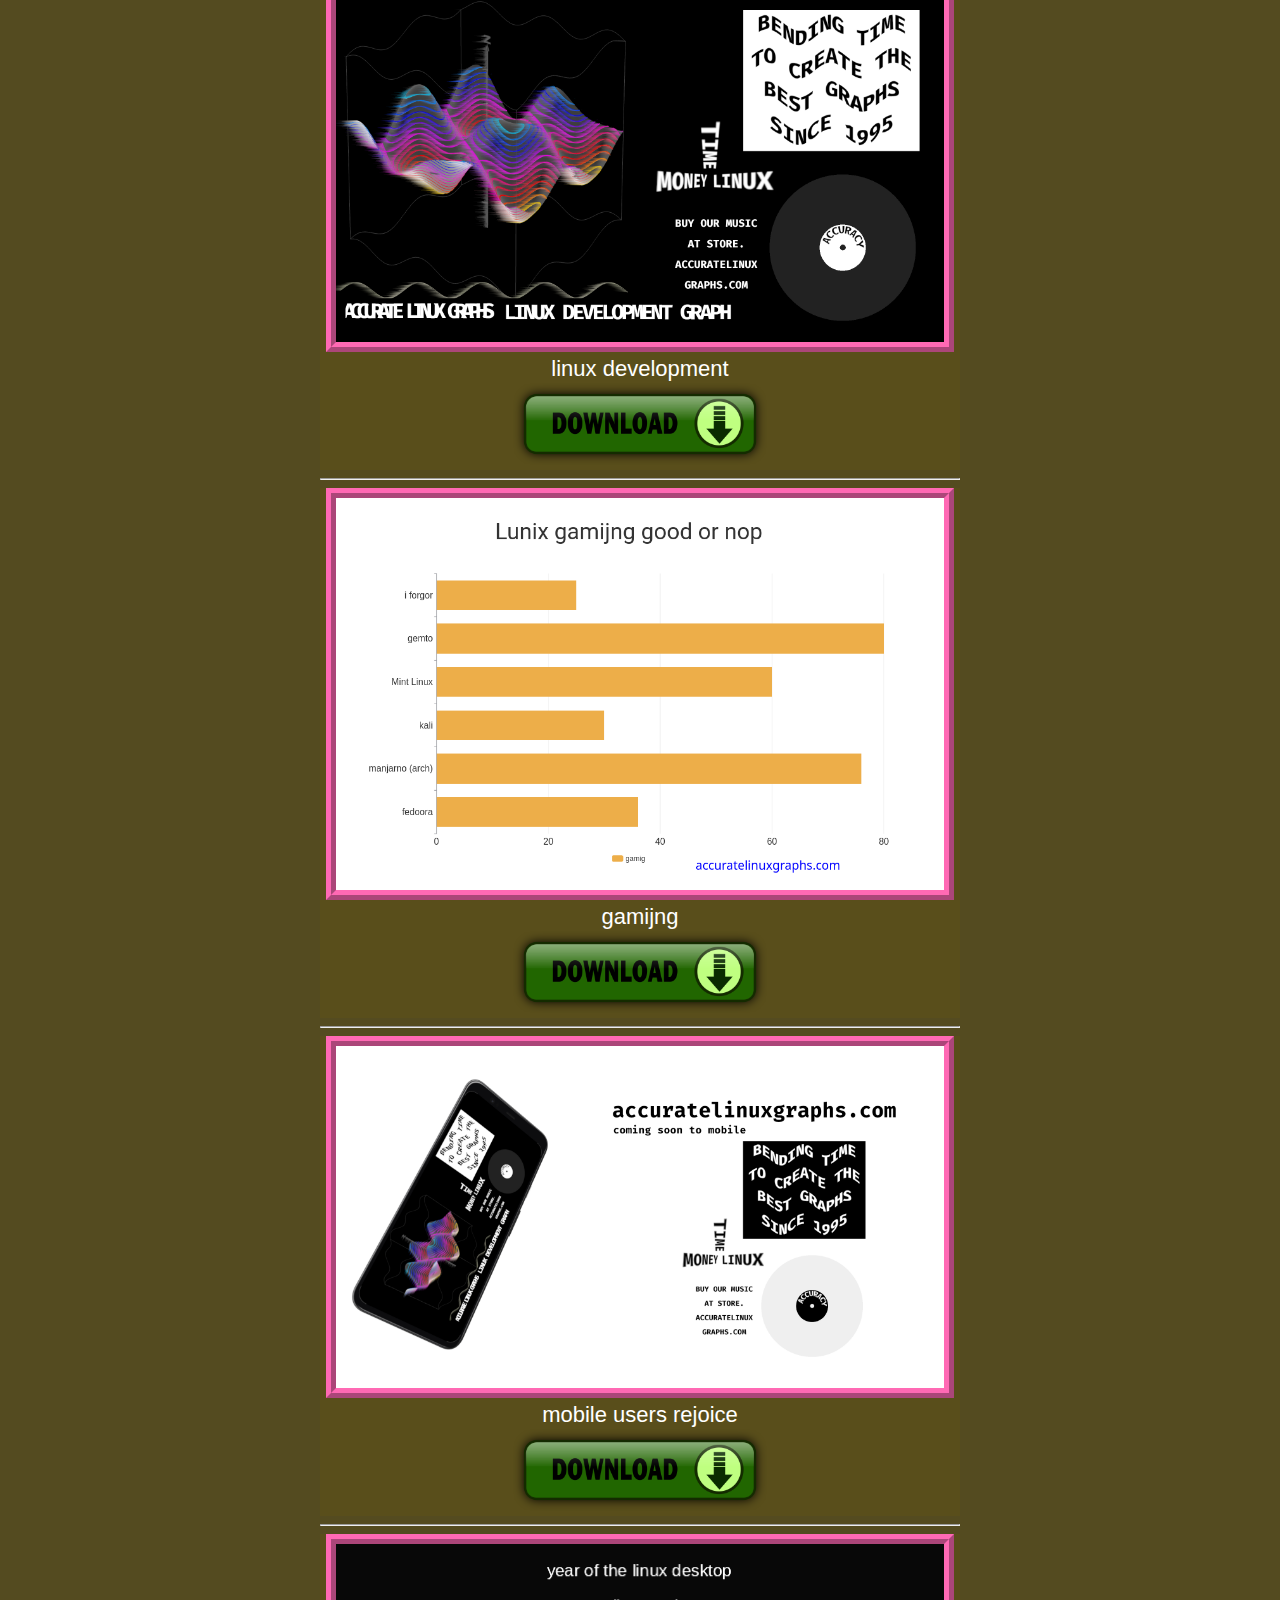
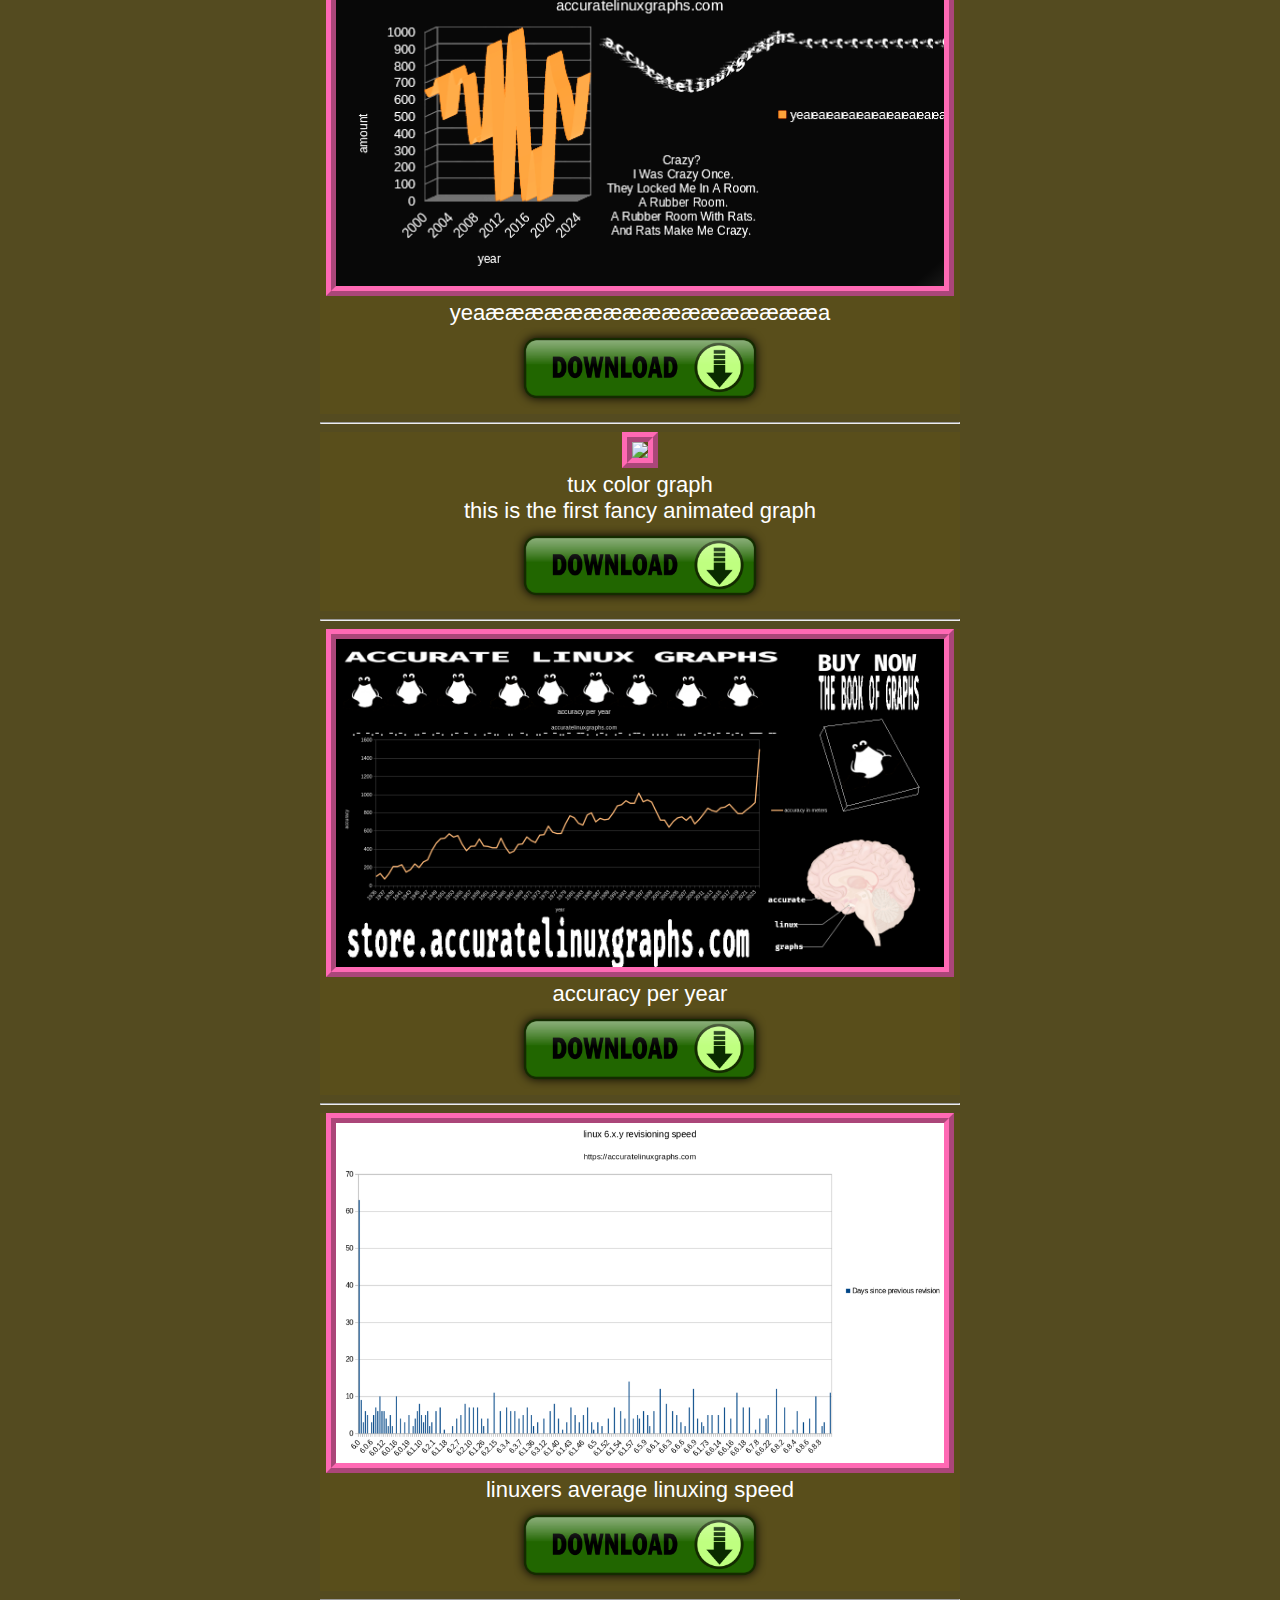
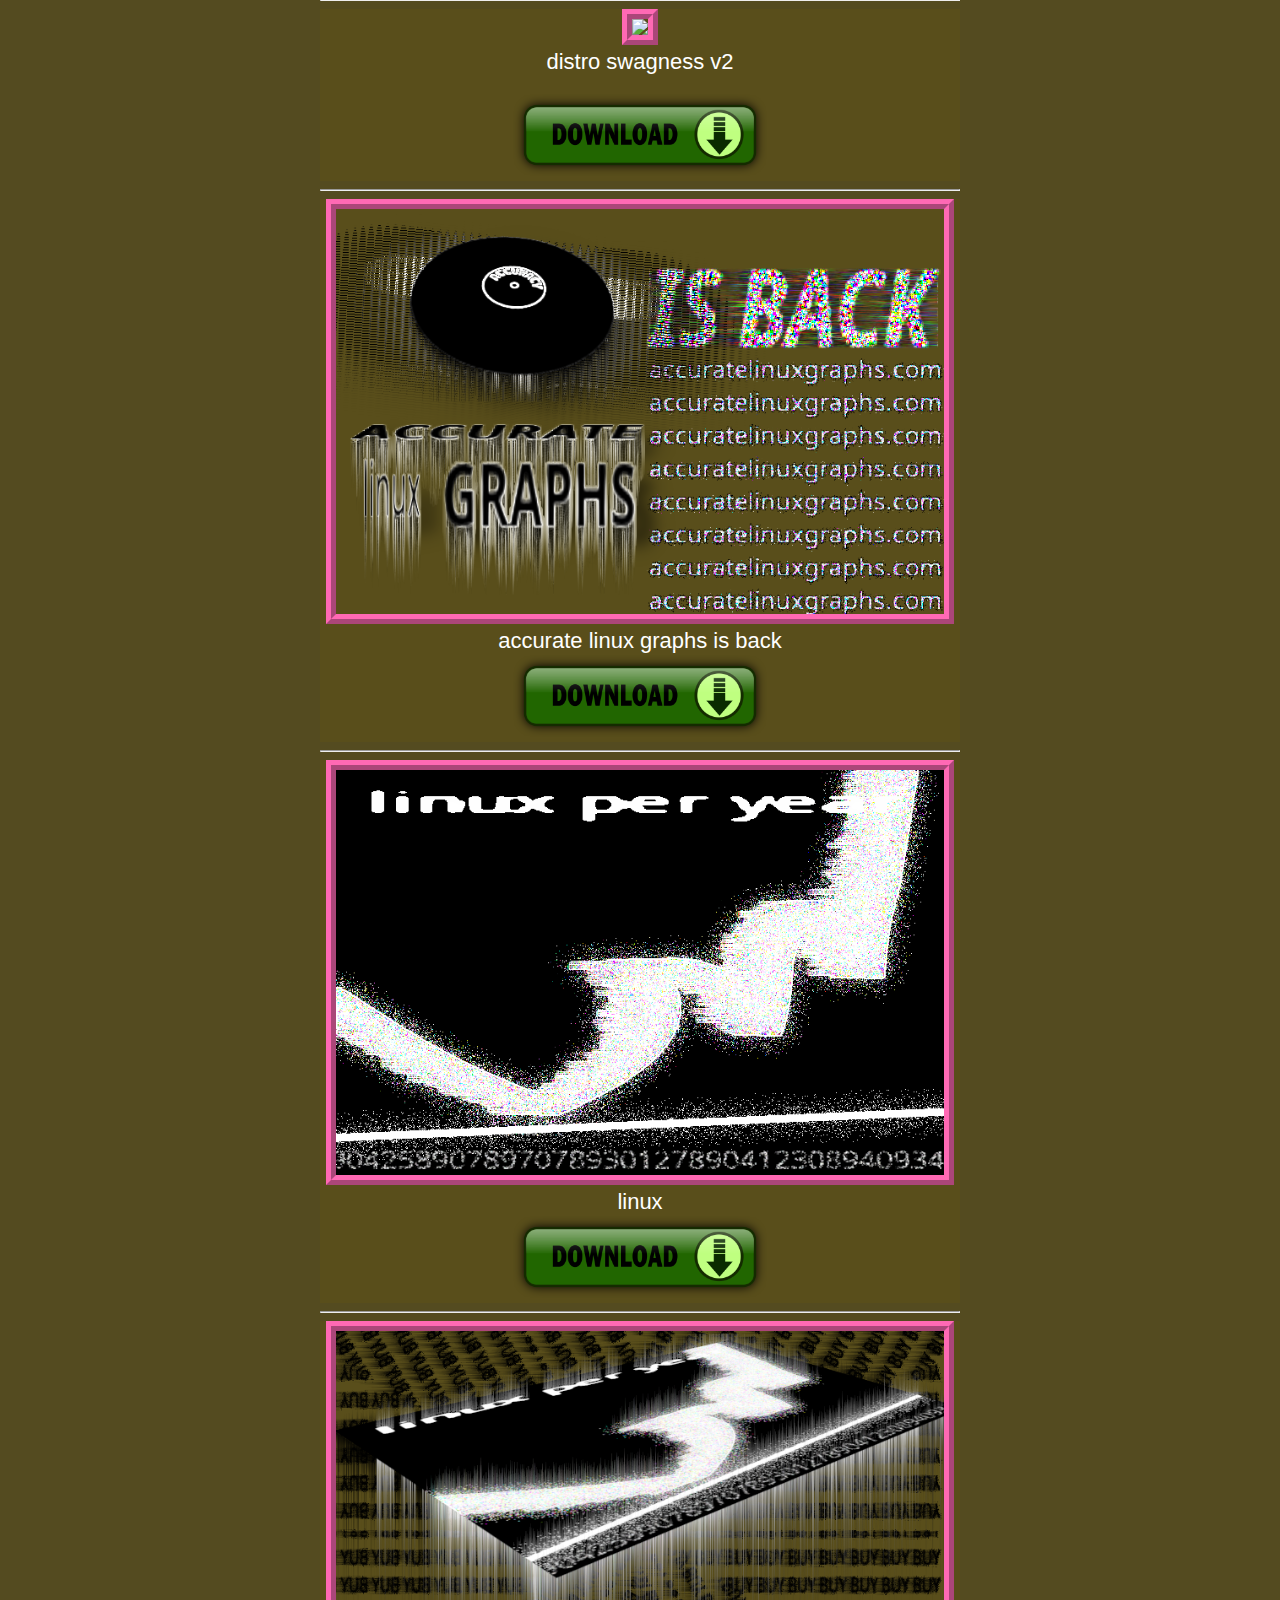
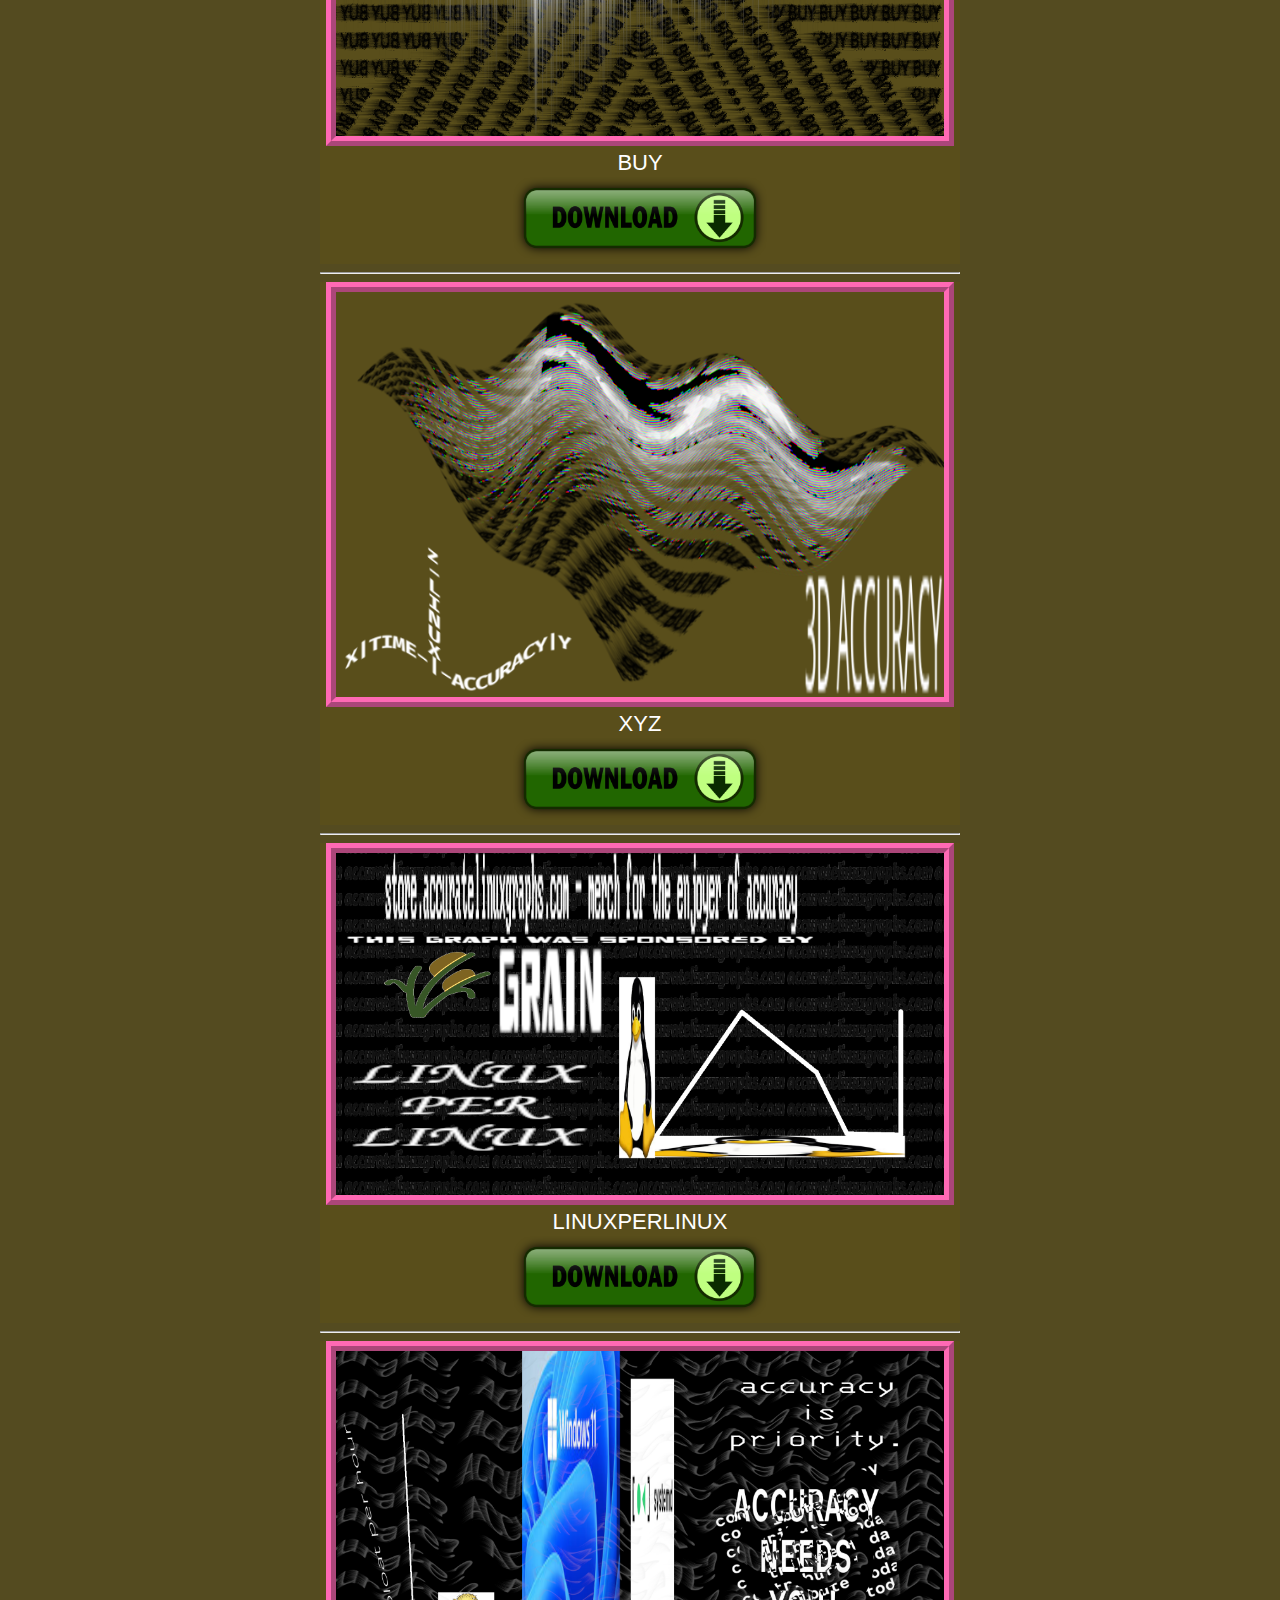
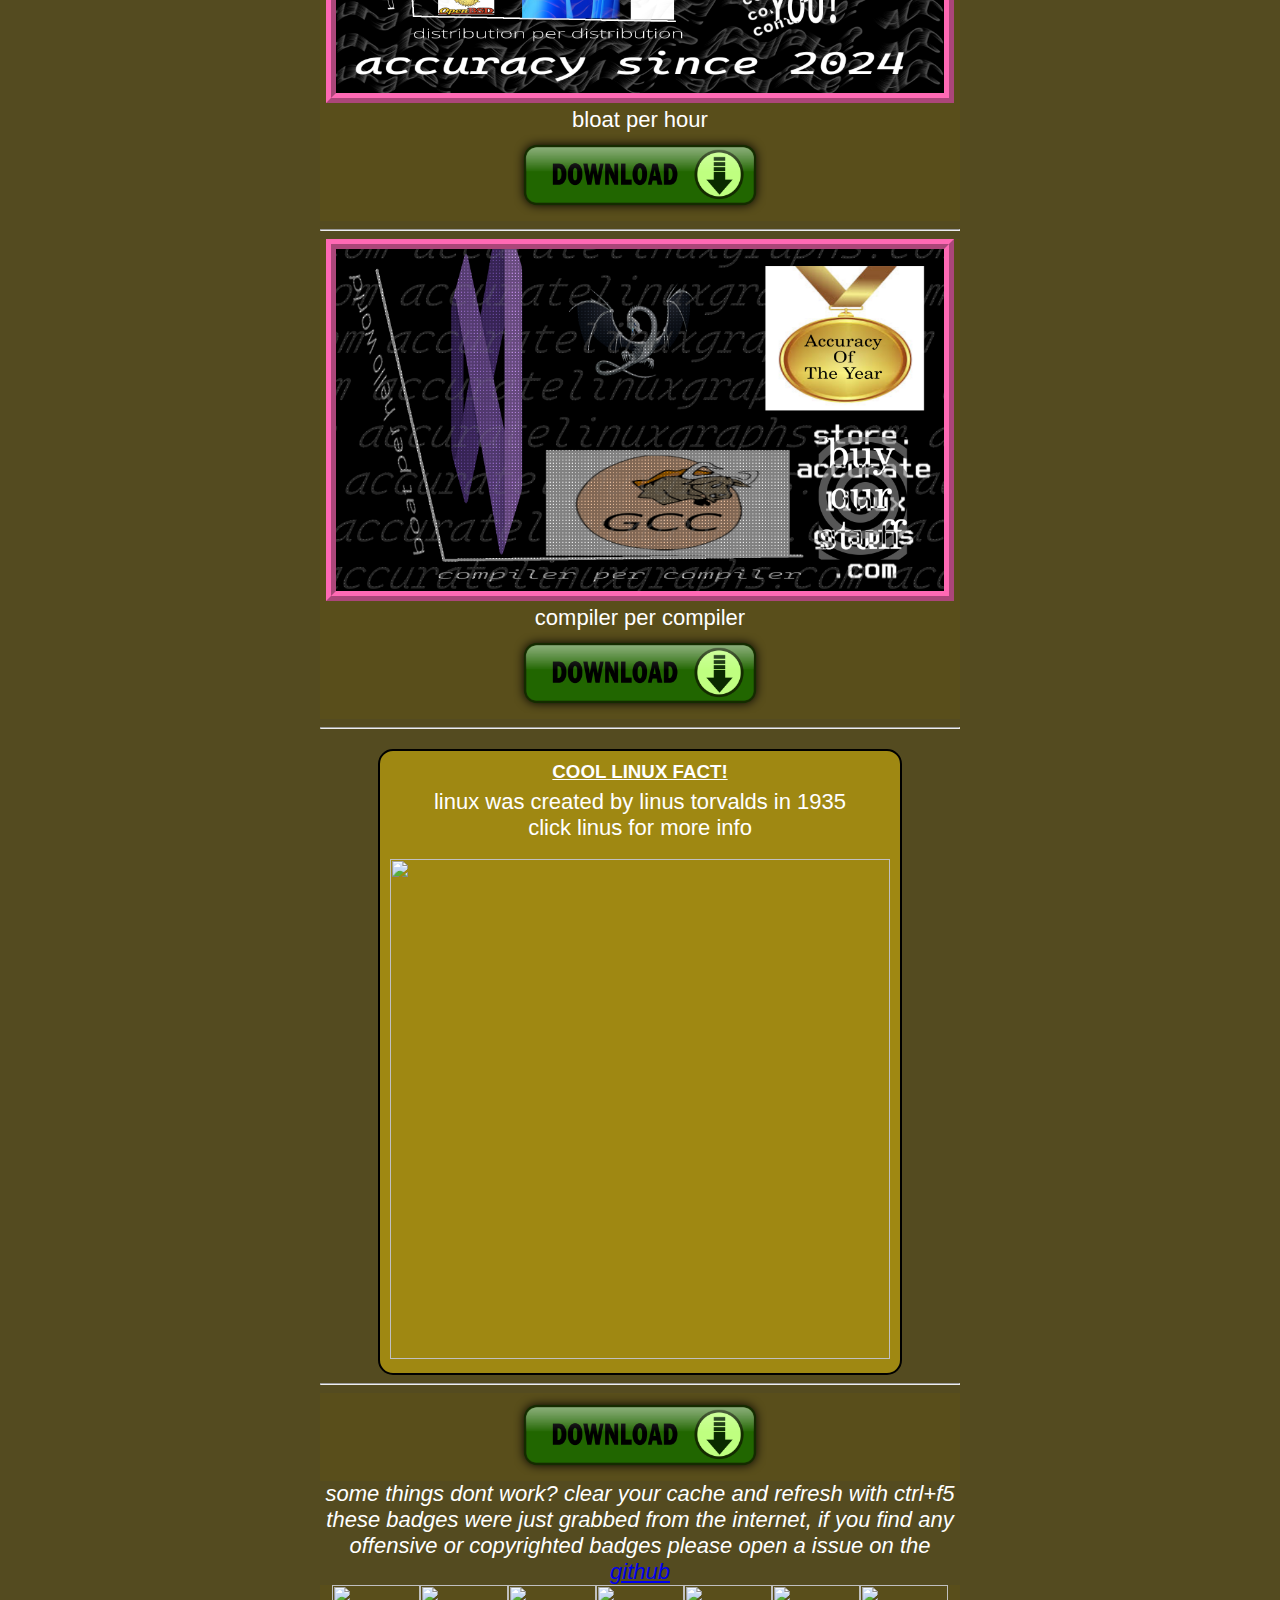
==== commit 7a04a09d: "compiler per compiler" ====
--- a/index.html
+++ b/index.html
@@ -250,6 +250,13 @@
     </div>
     <hr>
 
+    <div class="content-item graph">
+      <img class="graph-img" src="files/img/compilerpercompiler.png">
+      <p class="graph-description">compiler per compiler</p>
+      <a class="graph-download-button" onclick='forceDownload("files/img/compilerpercompiler.png", "compilerpercompiler.png")'><img src="files/img/download.png"></a>
+    </div>
+    <hr>
+
     <div class="content-item cool-fact">
       <h3 style="text-decoration: underline;">COOL LINUX FACT!</h3>
       <p>linux was created by linus torvalds in 1935<br>click linus for more info</p>
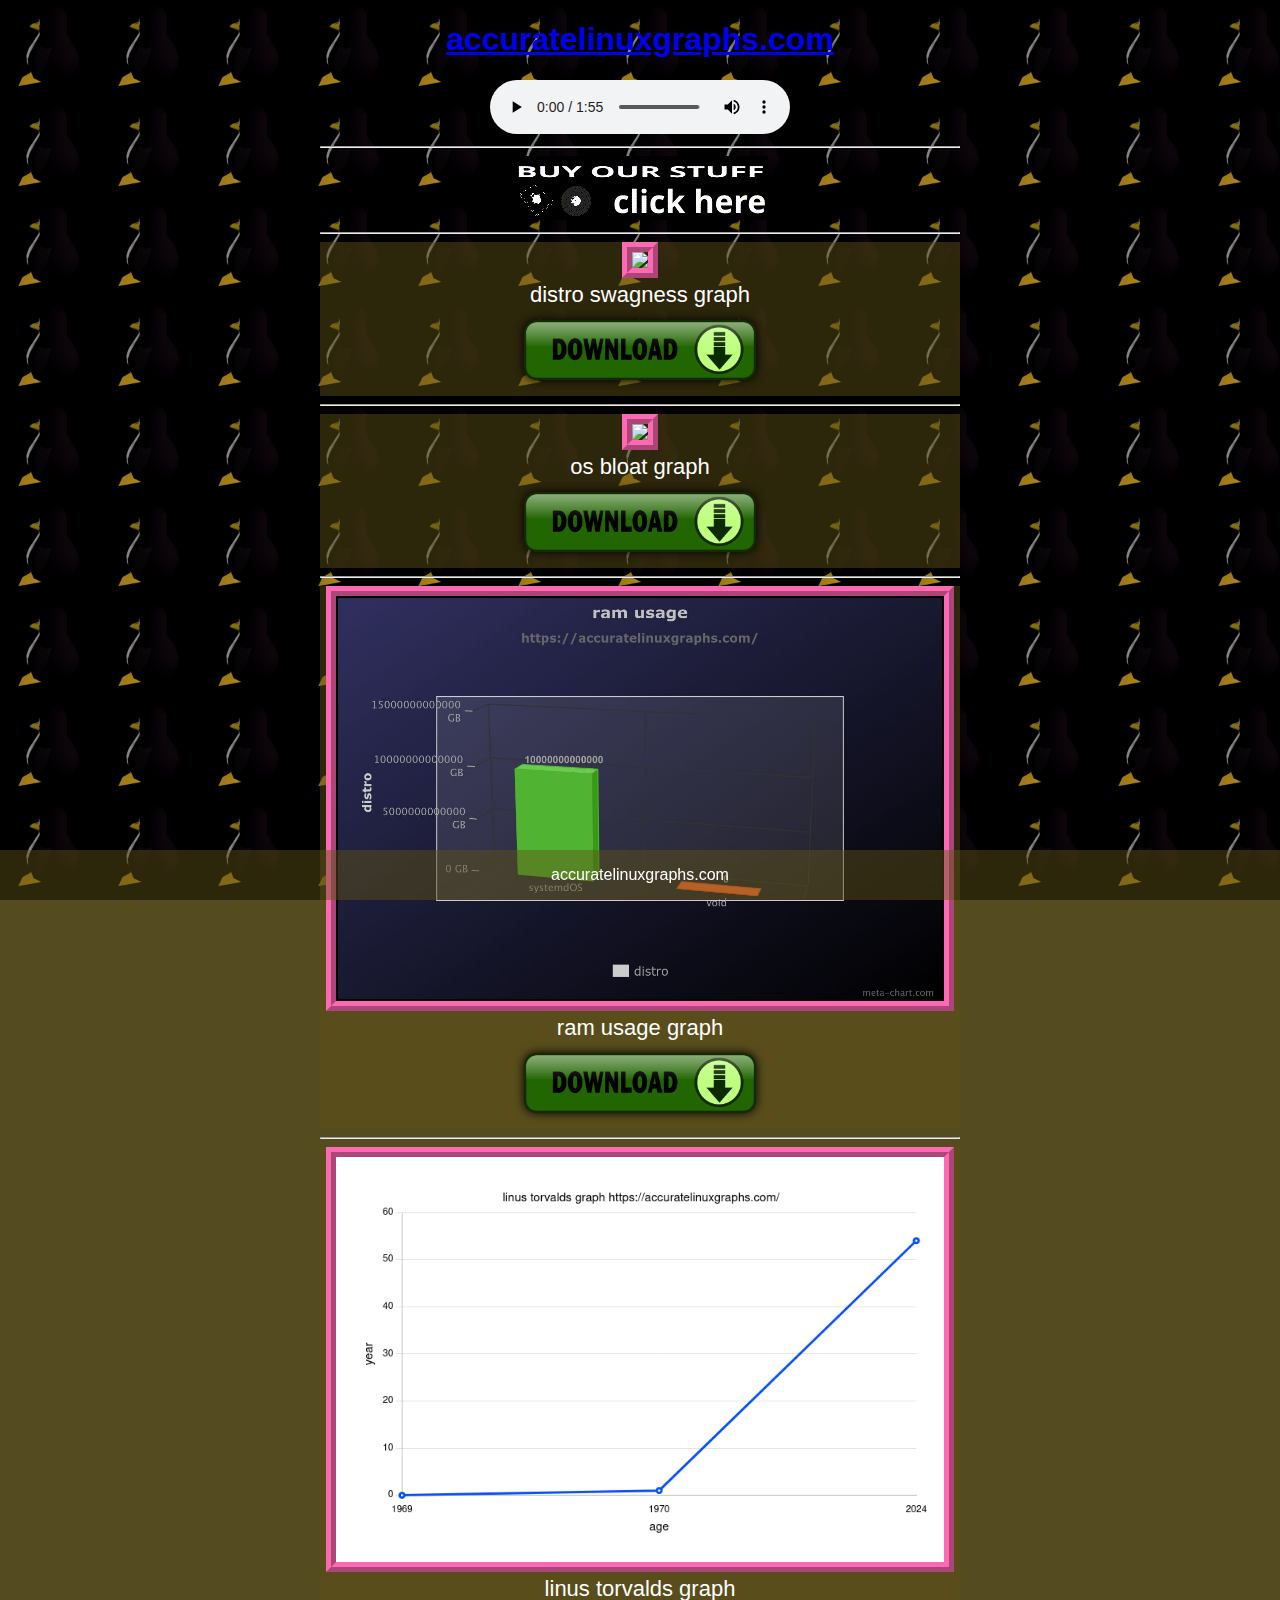
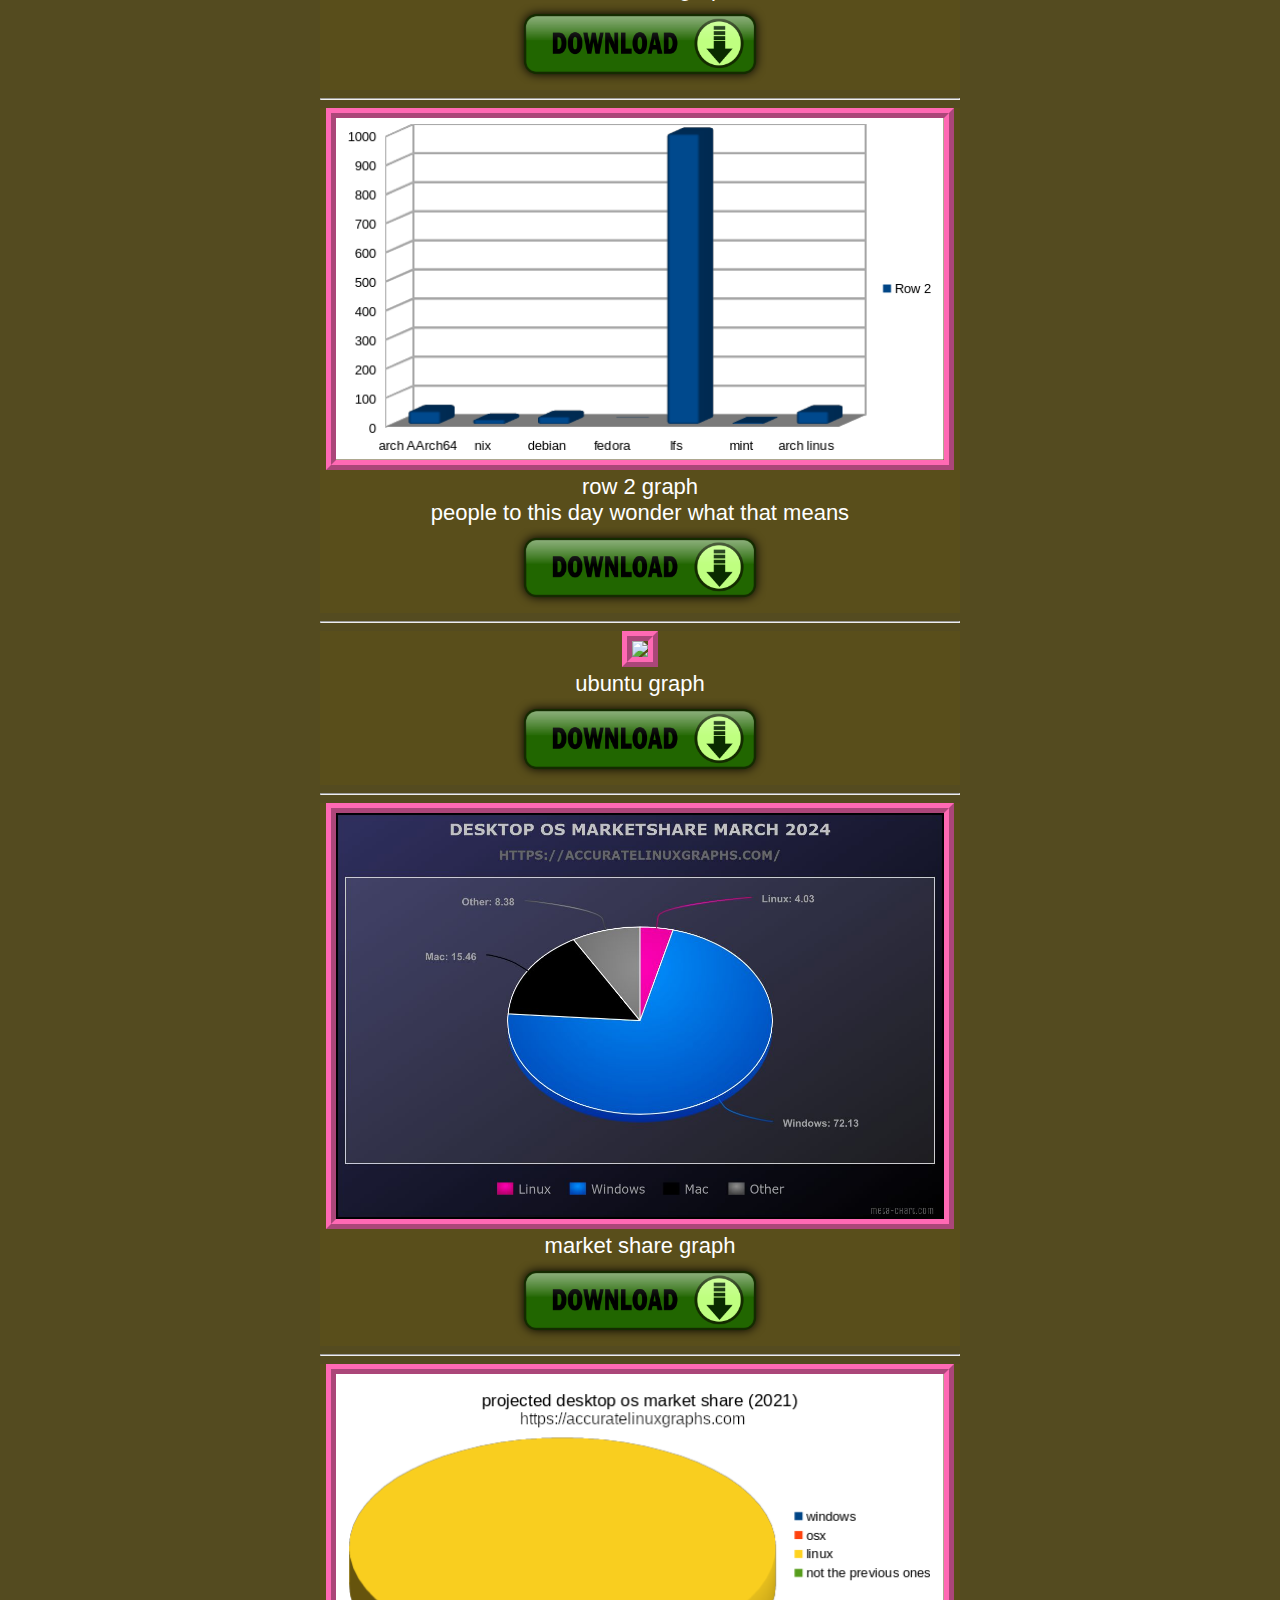
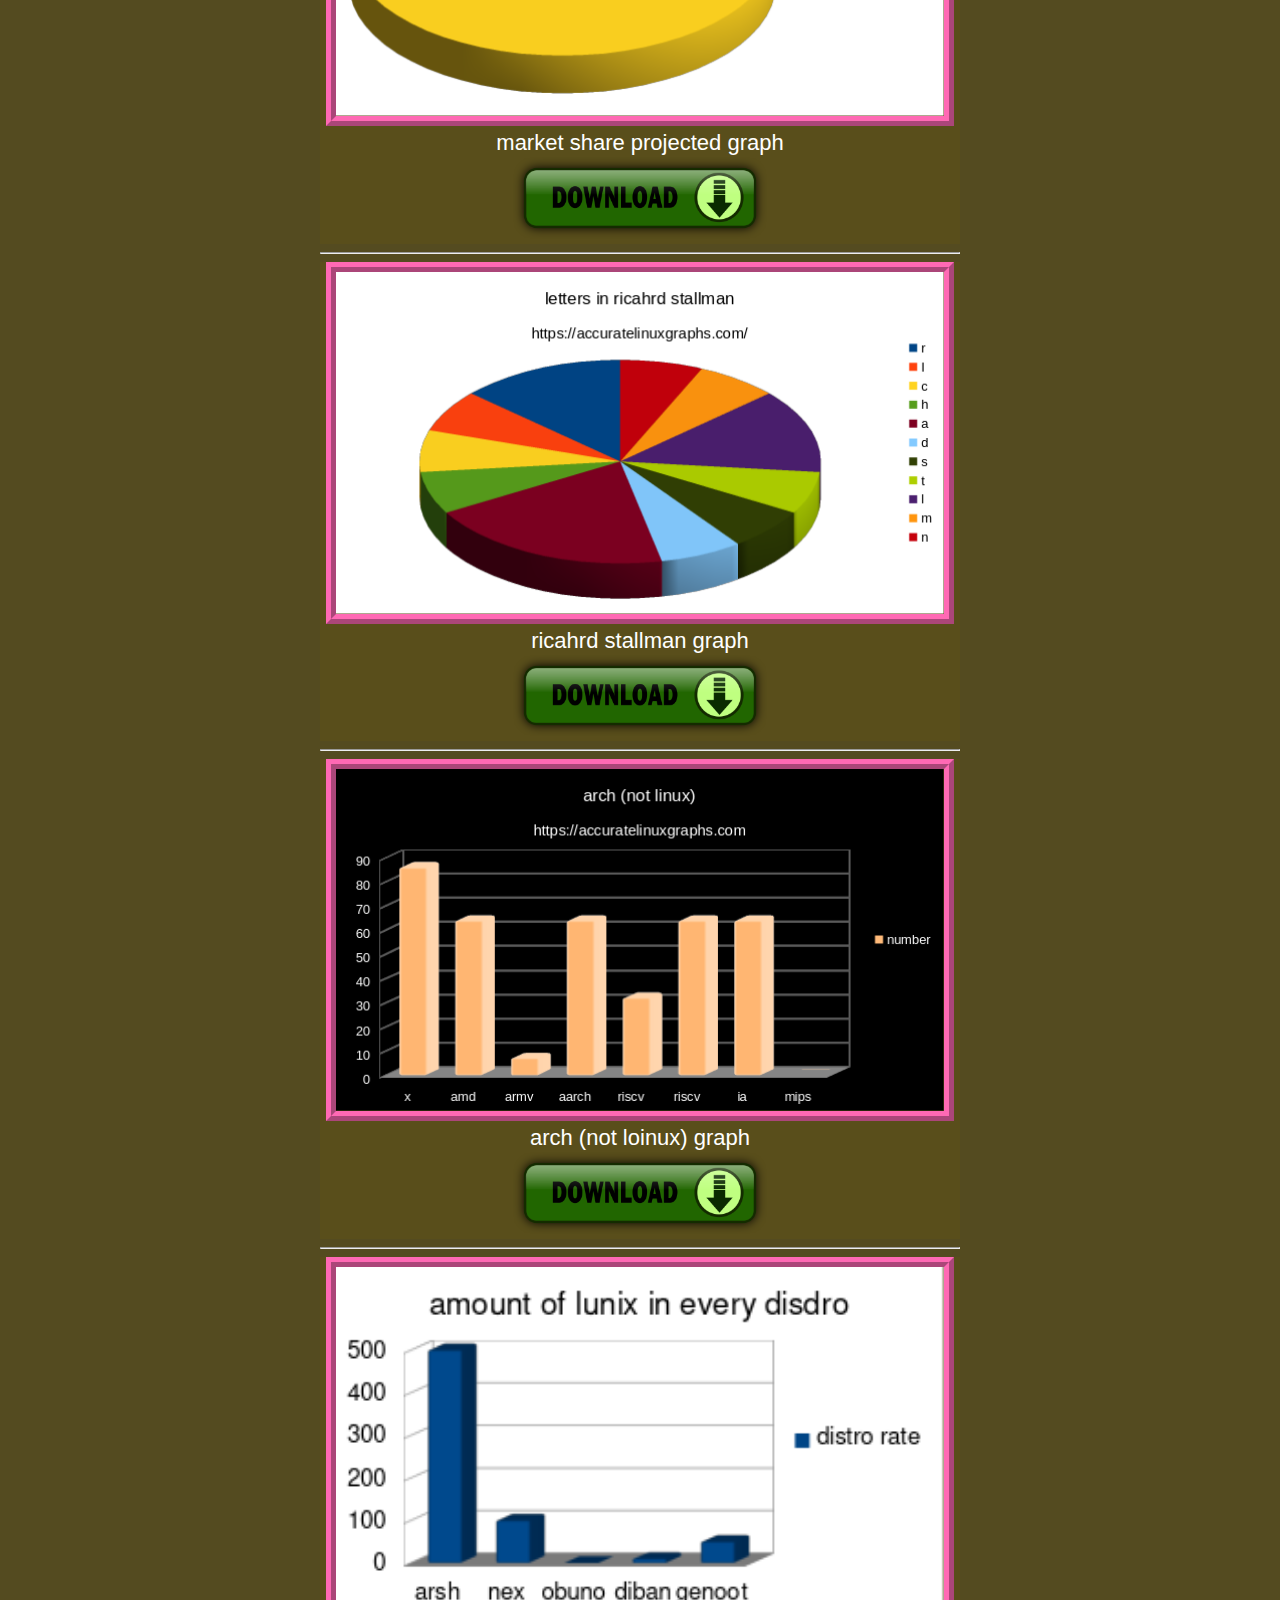
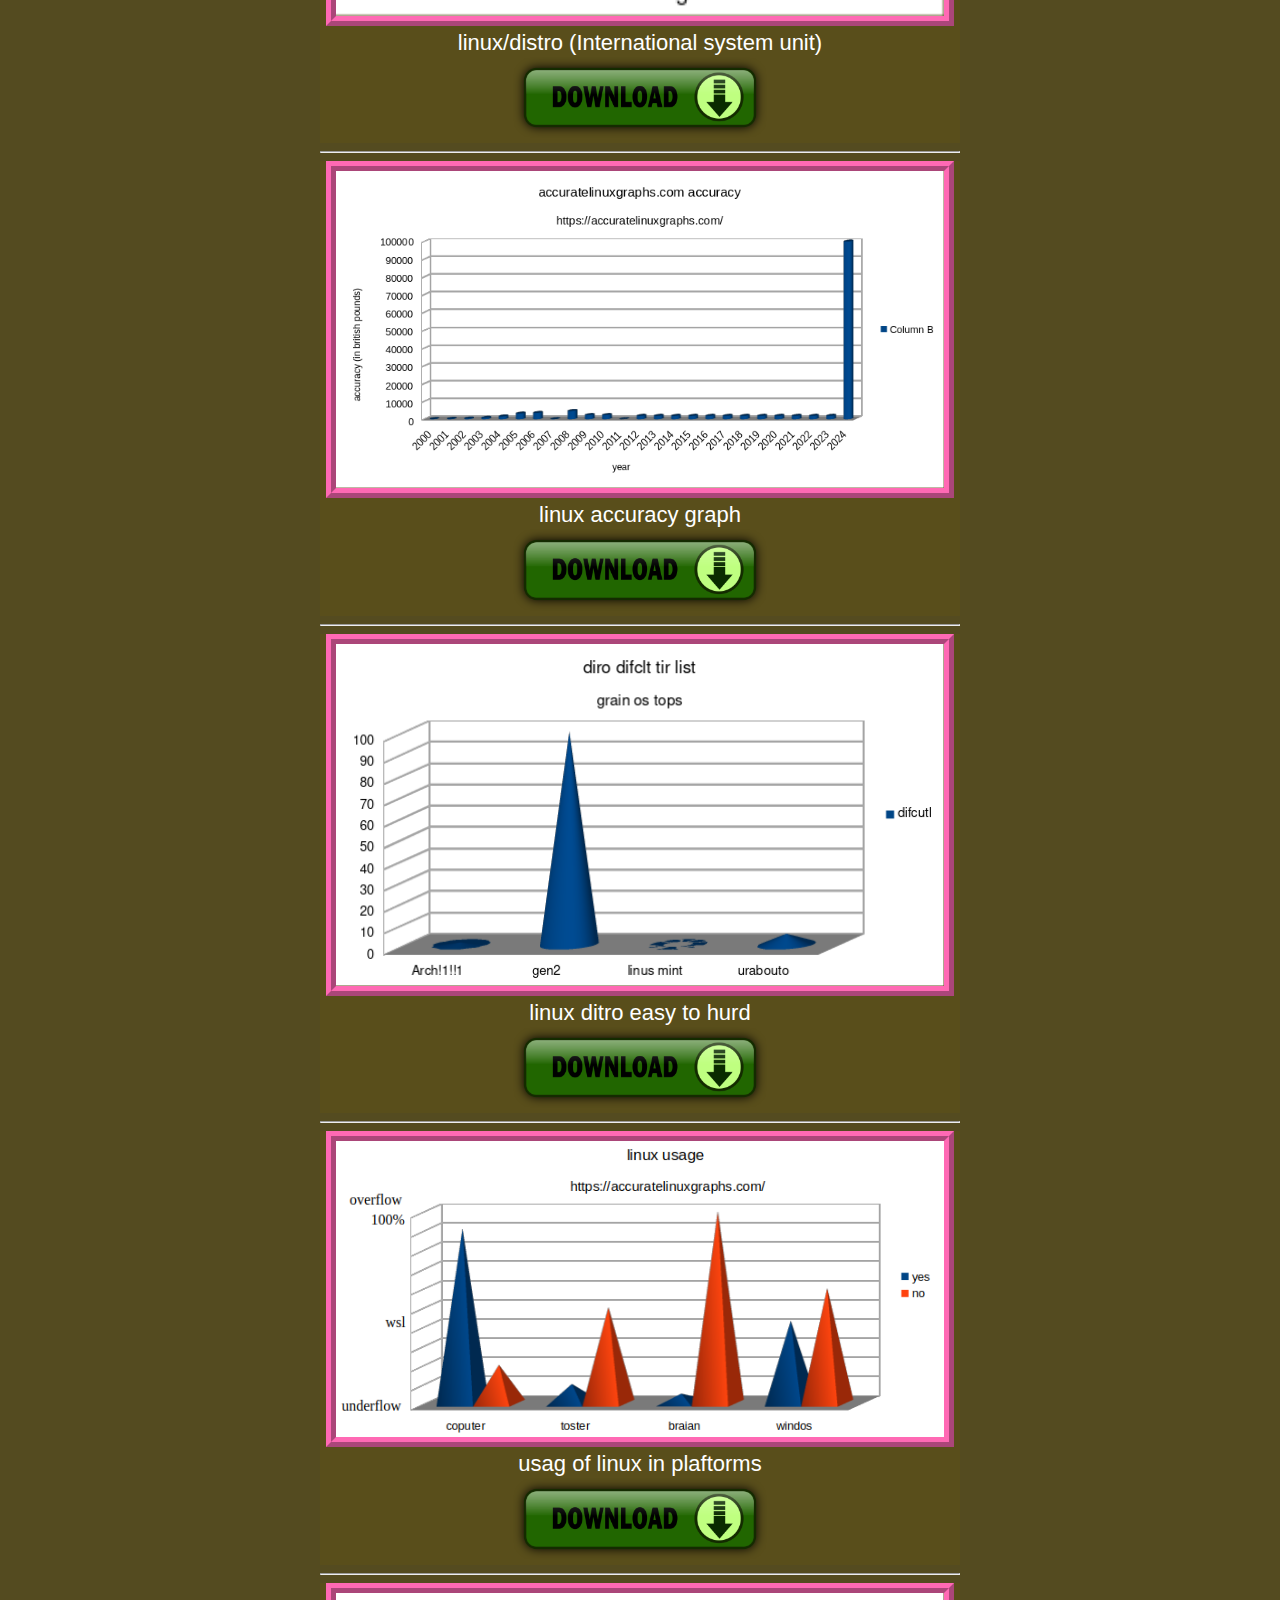
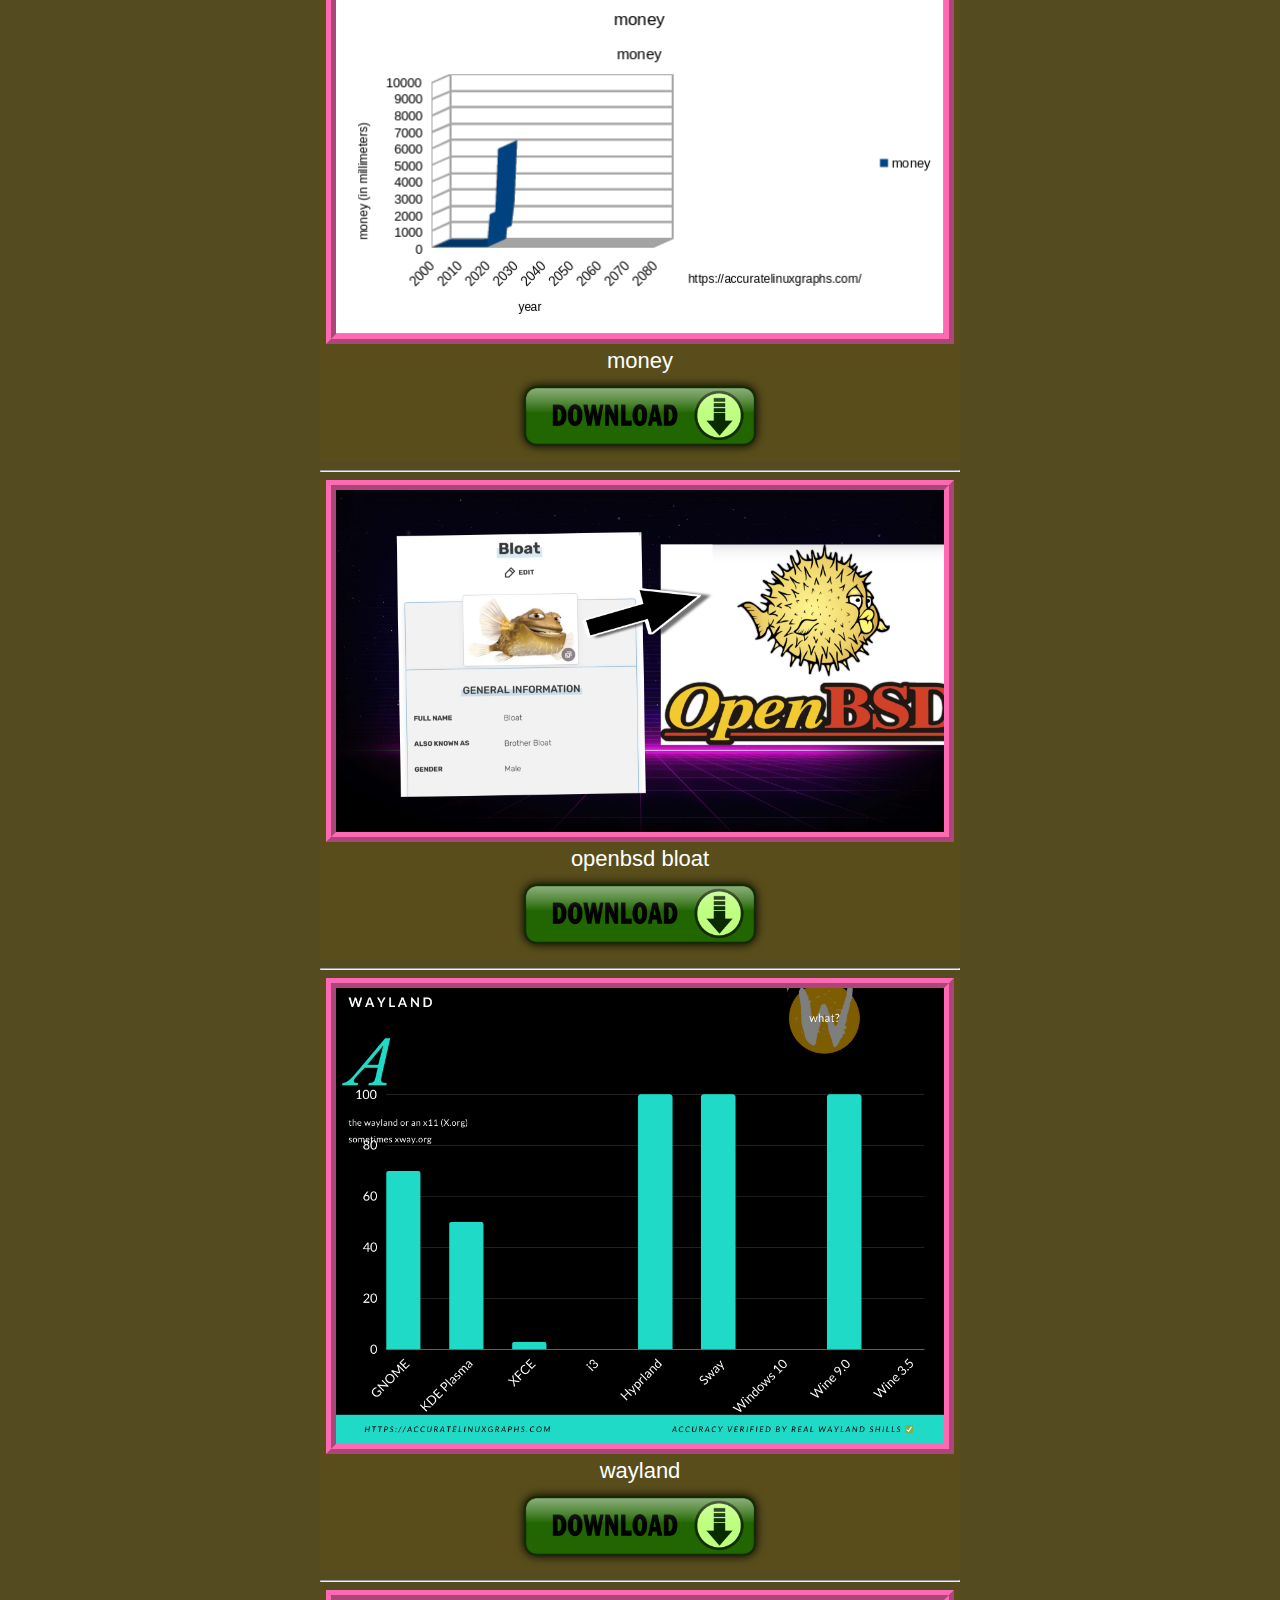
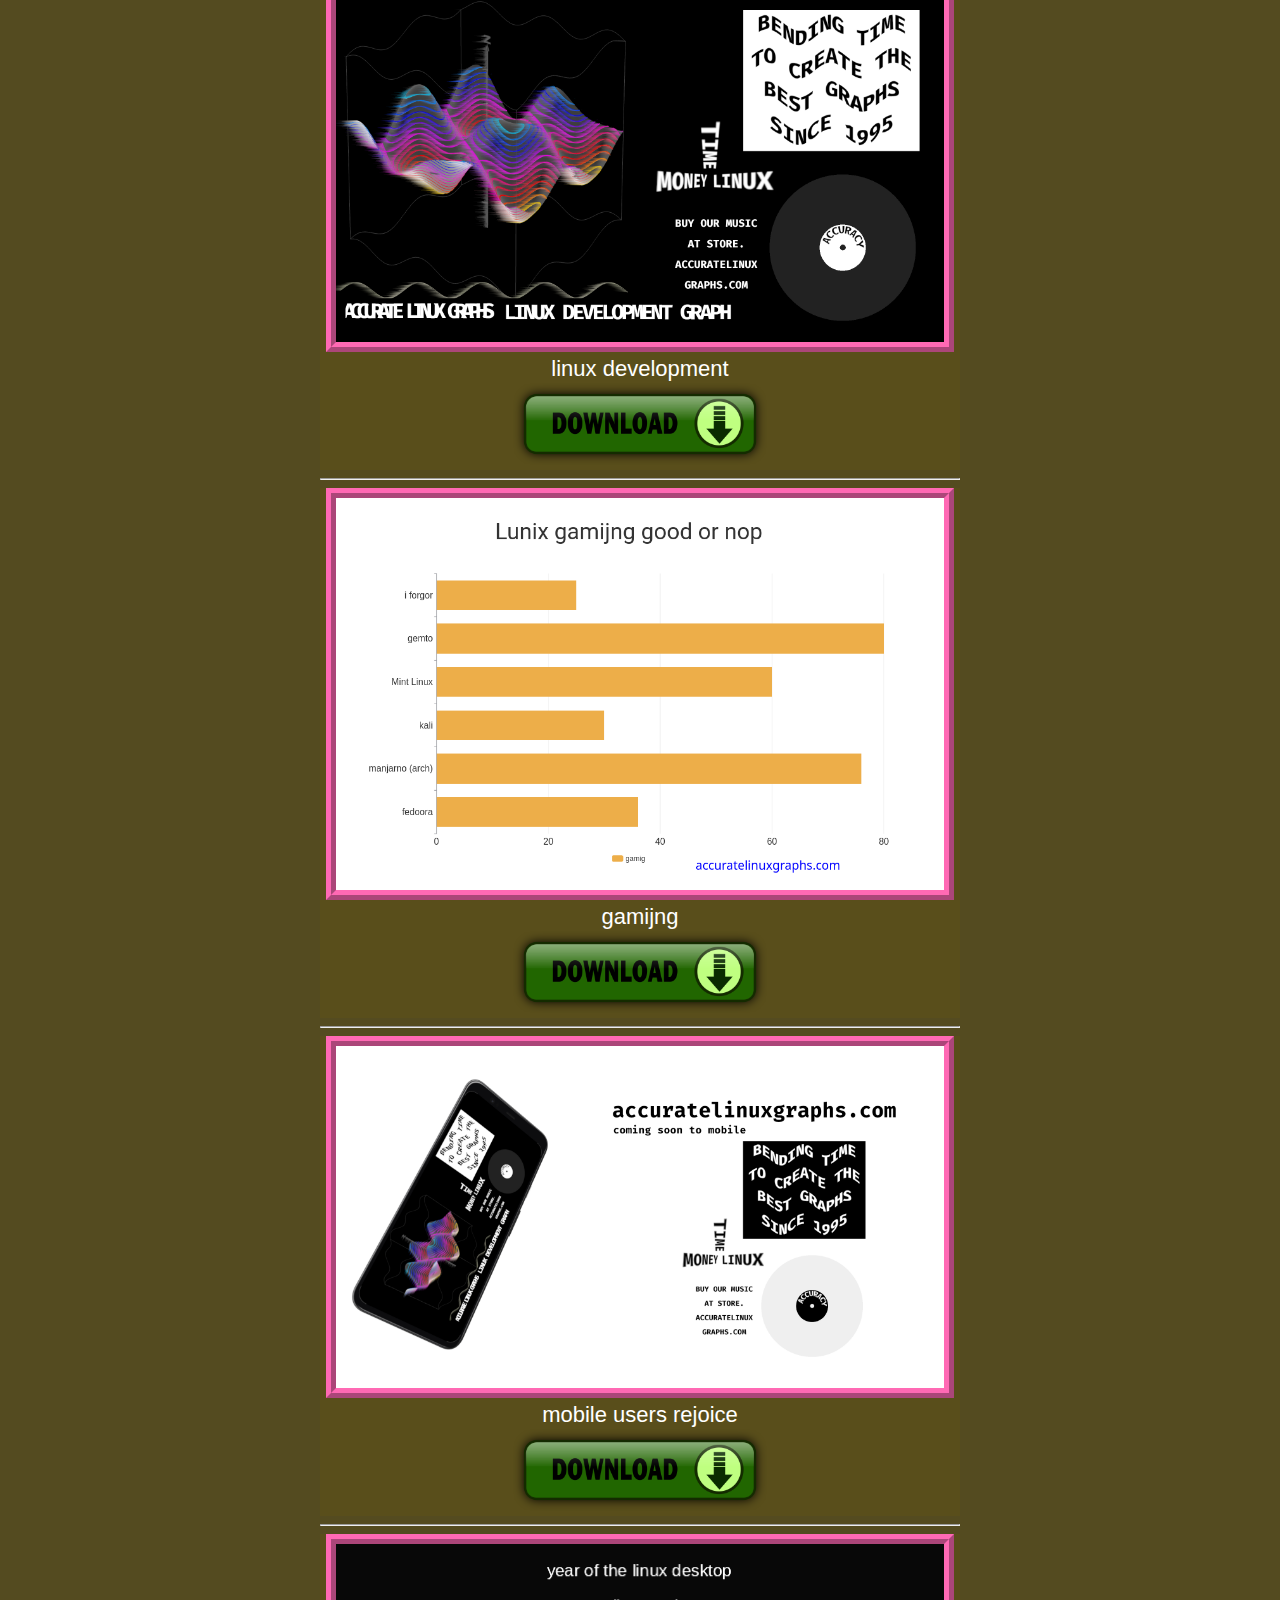
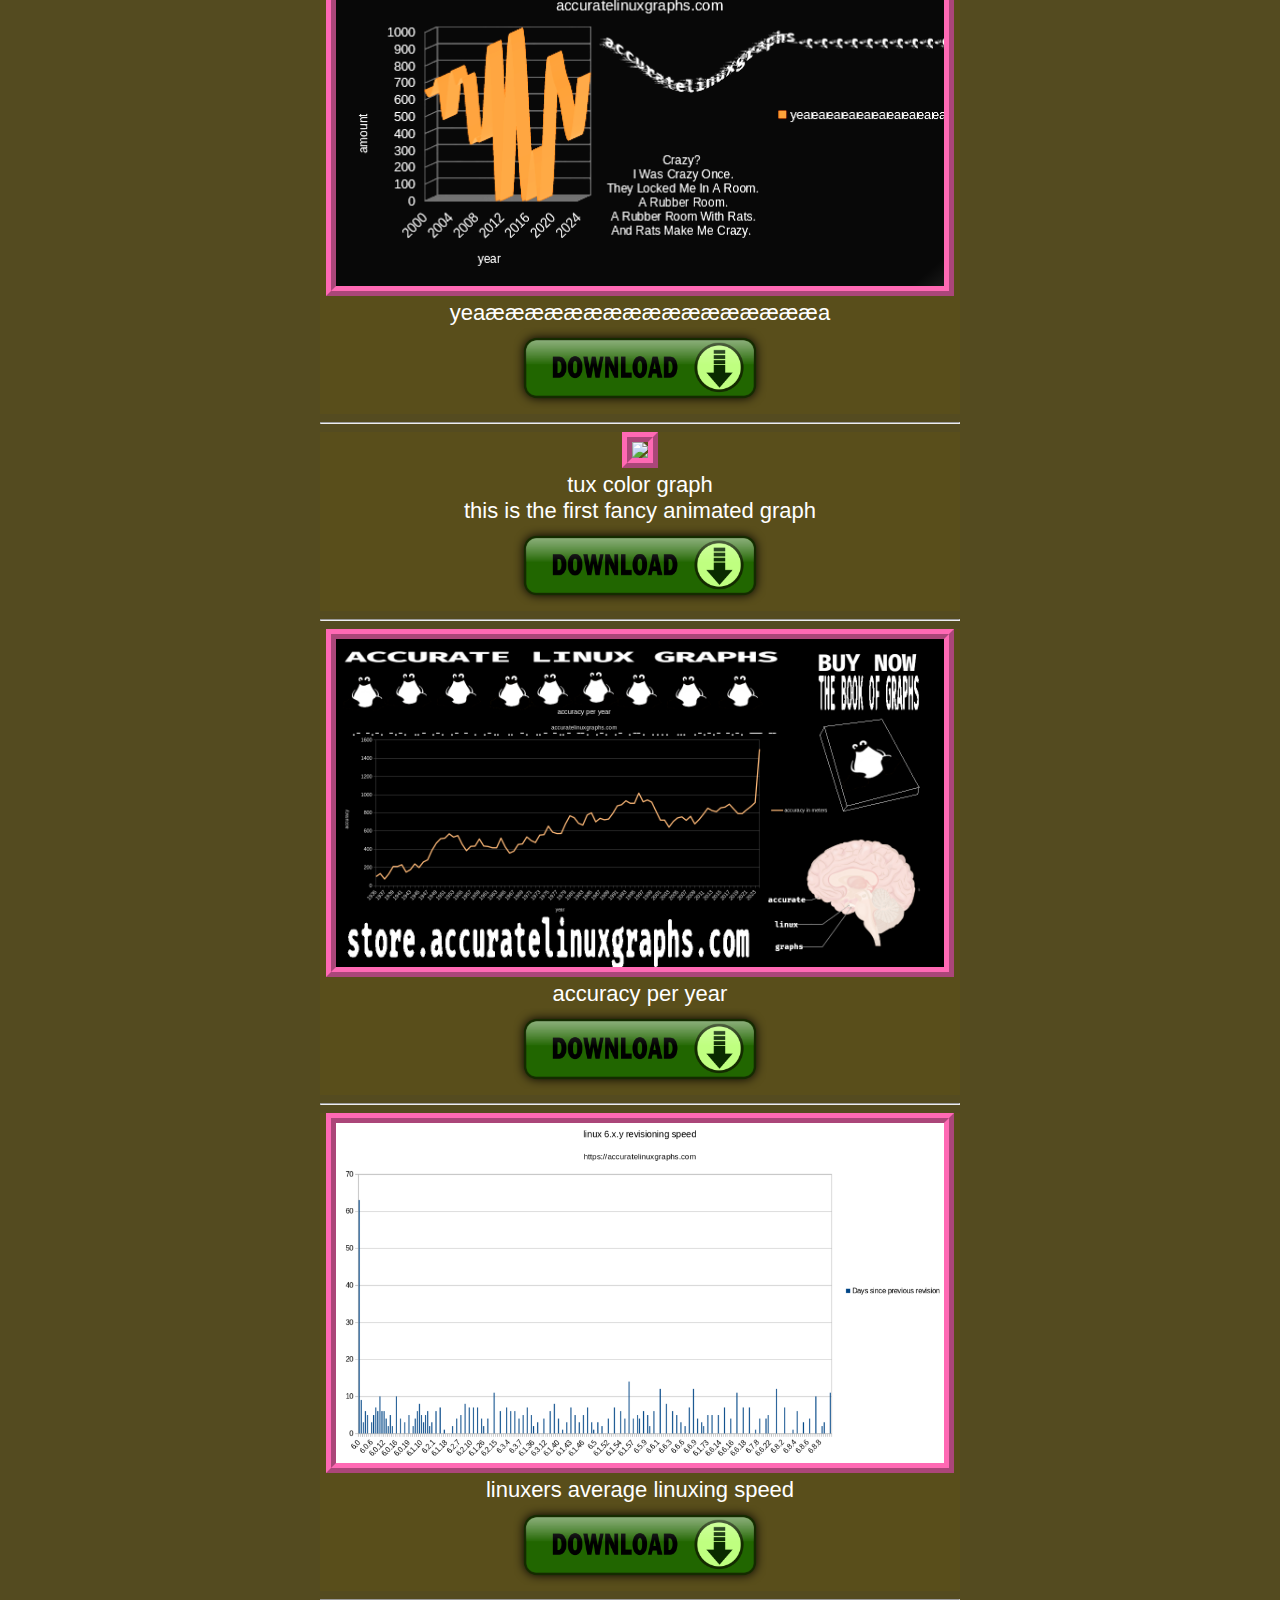
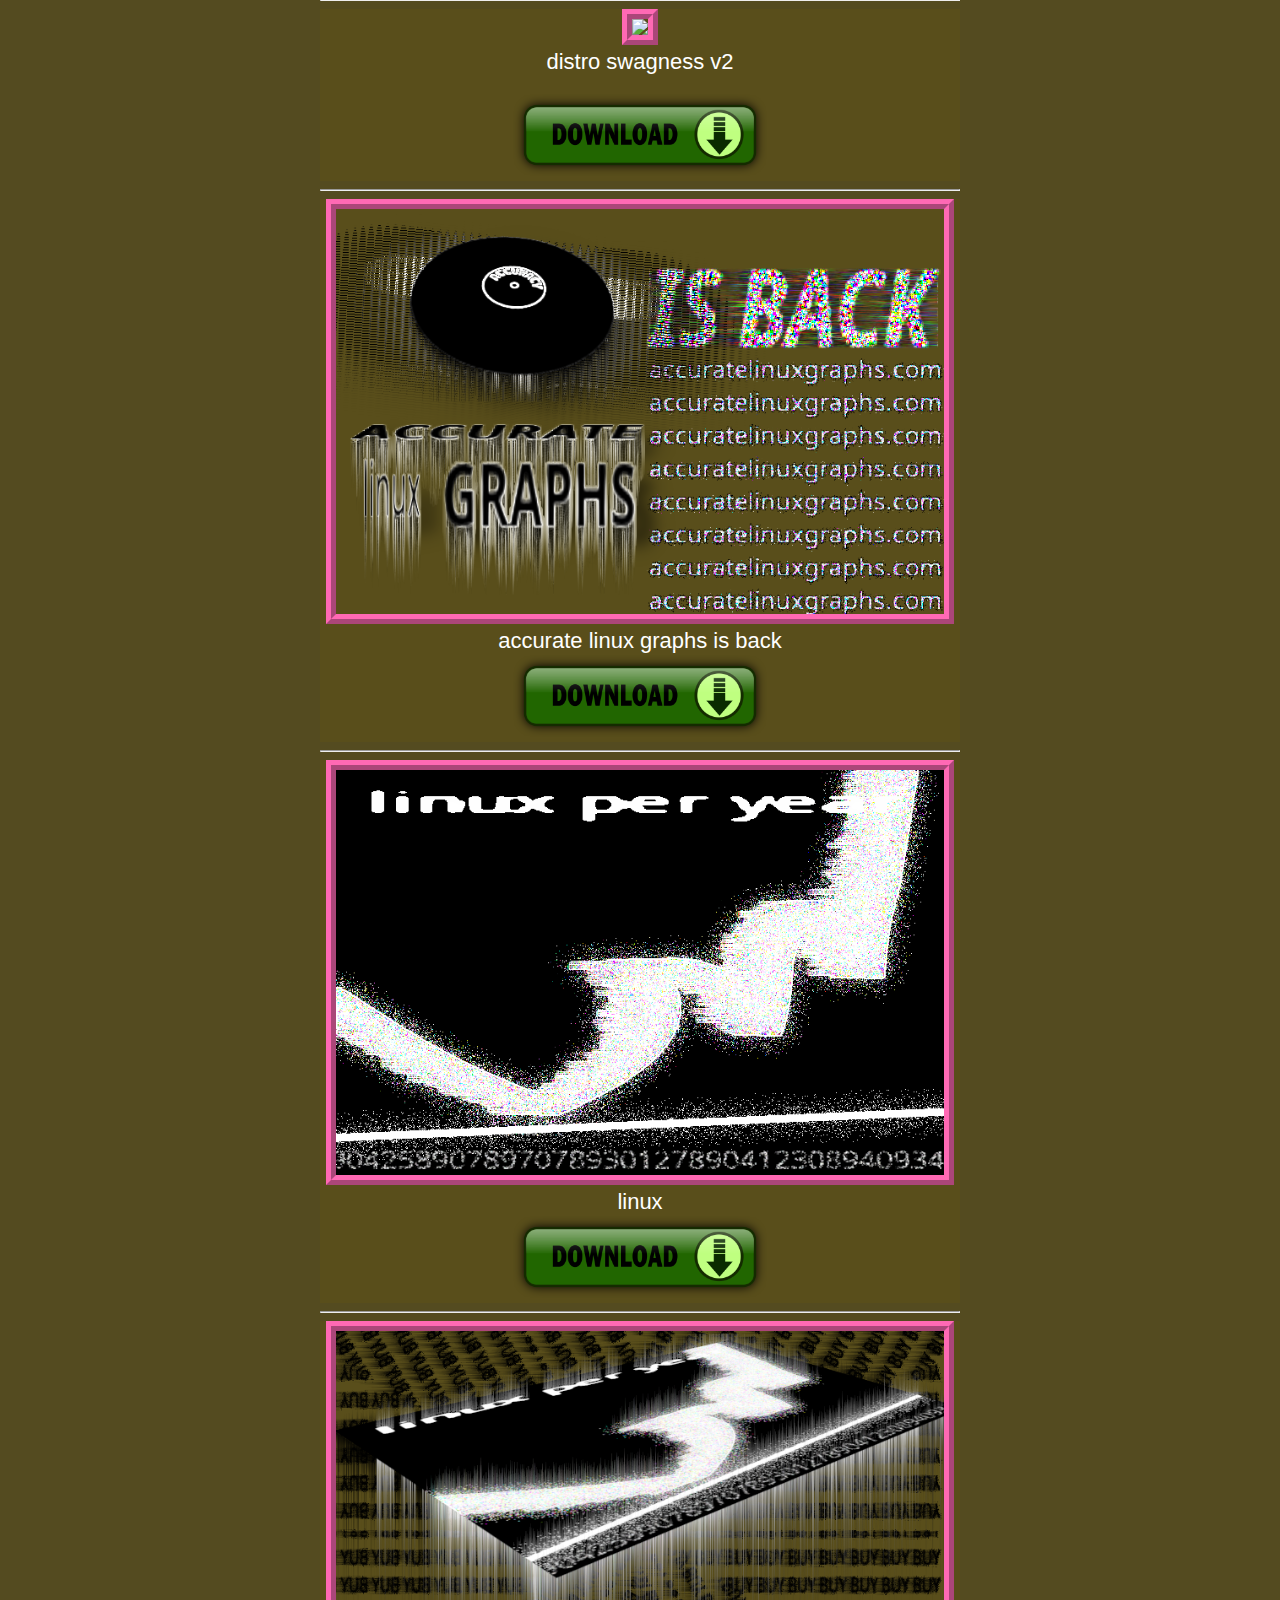
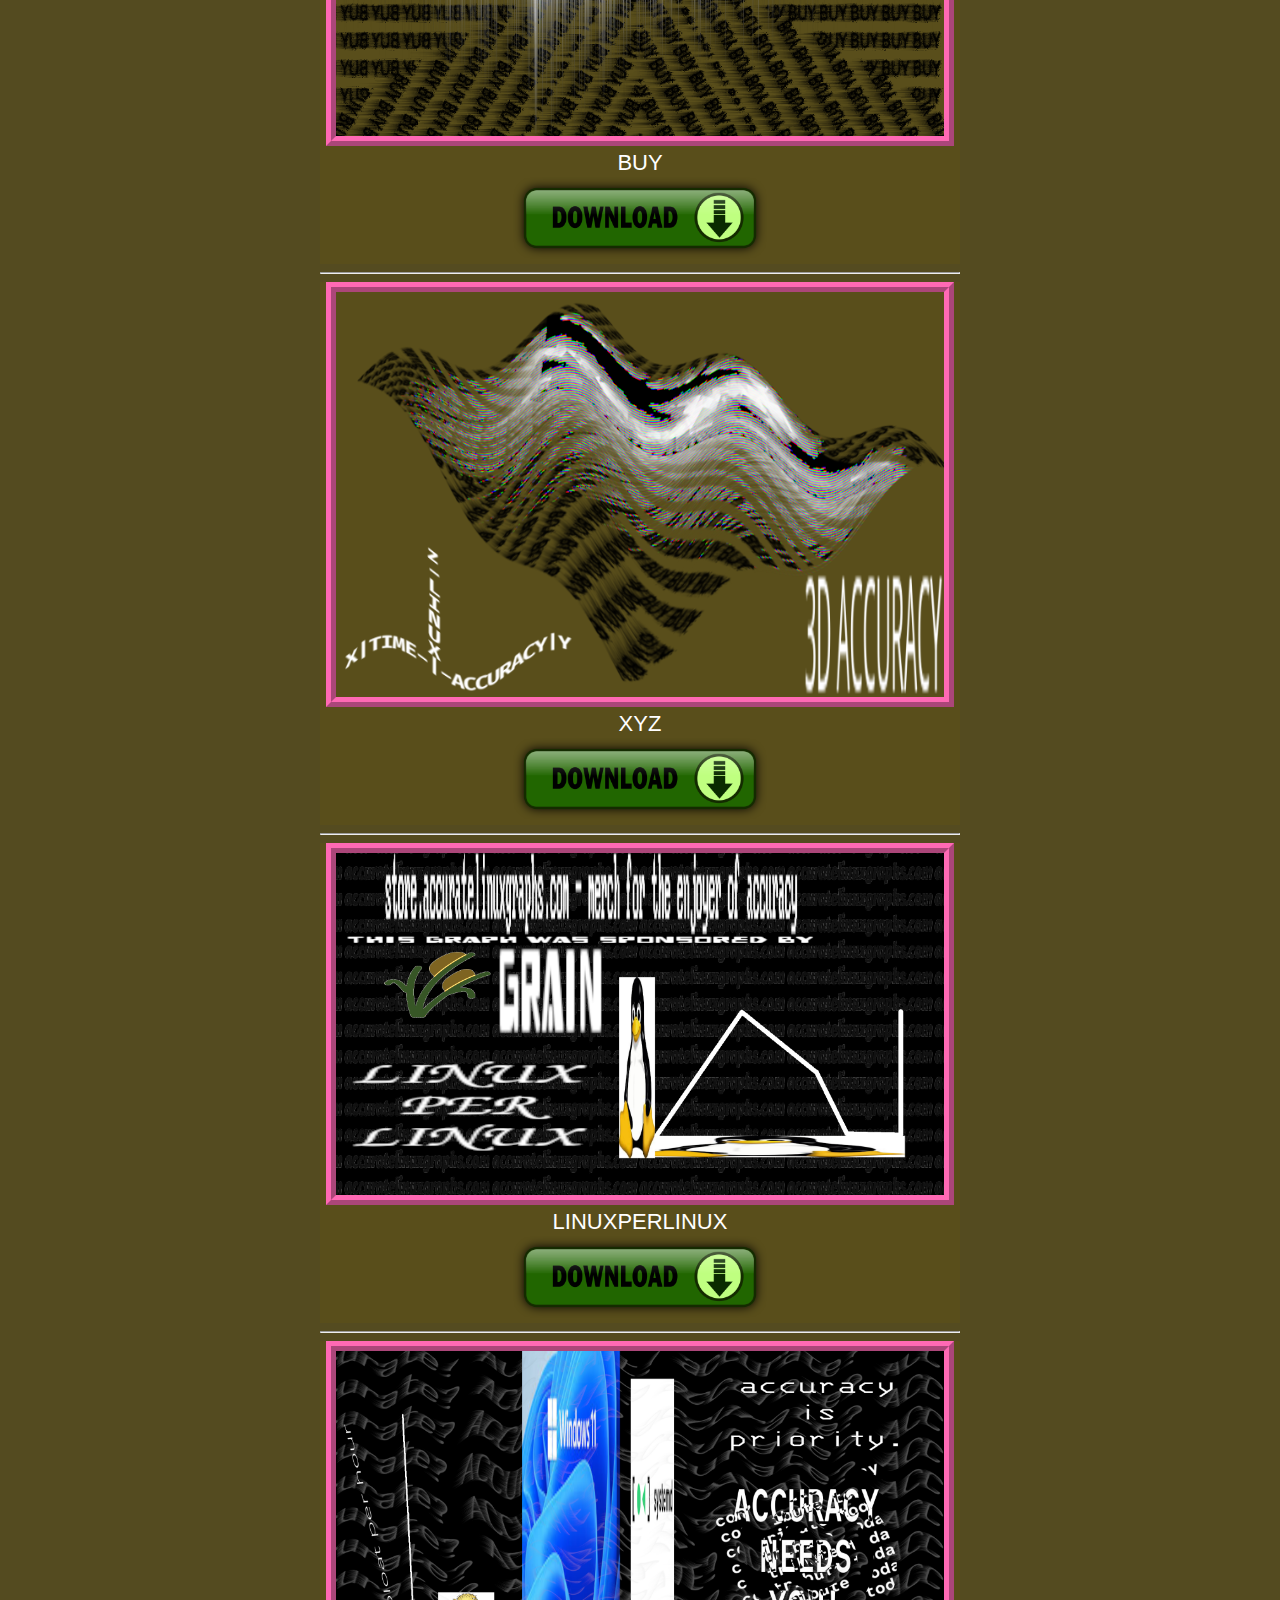
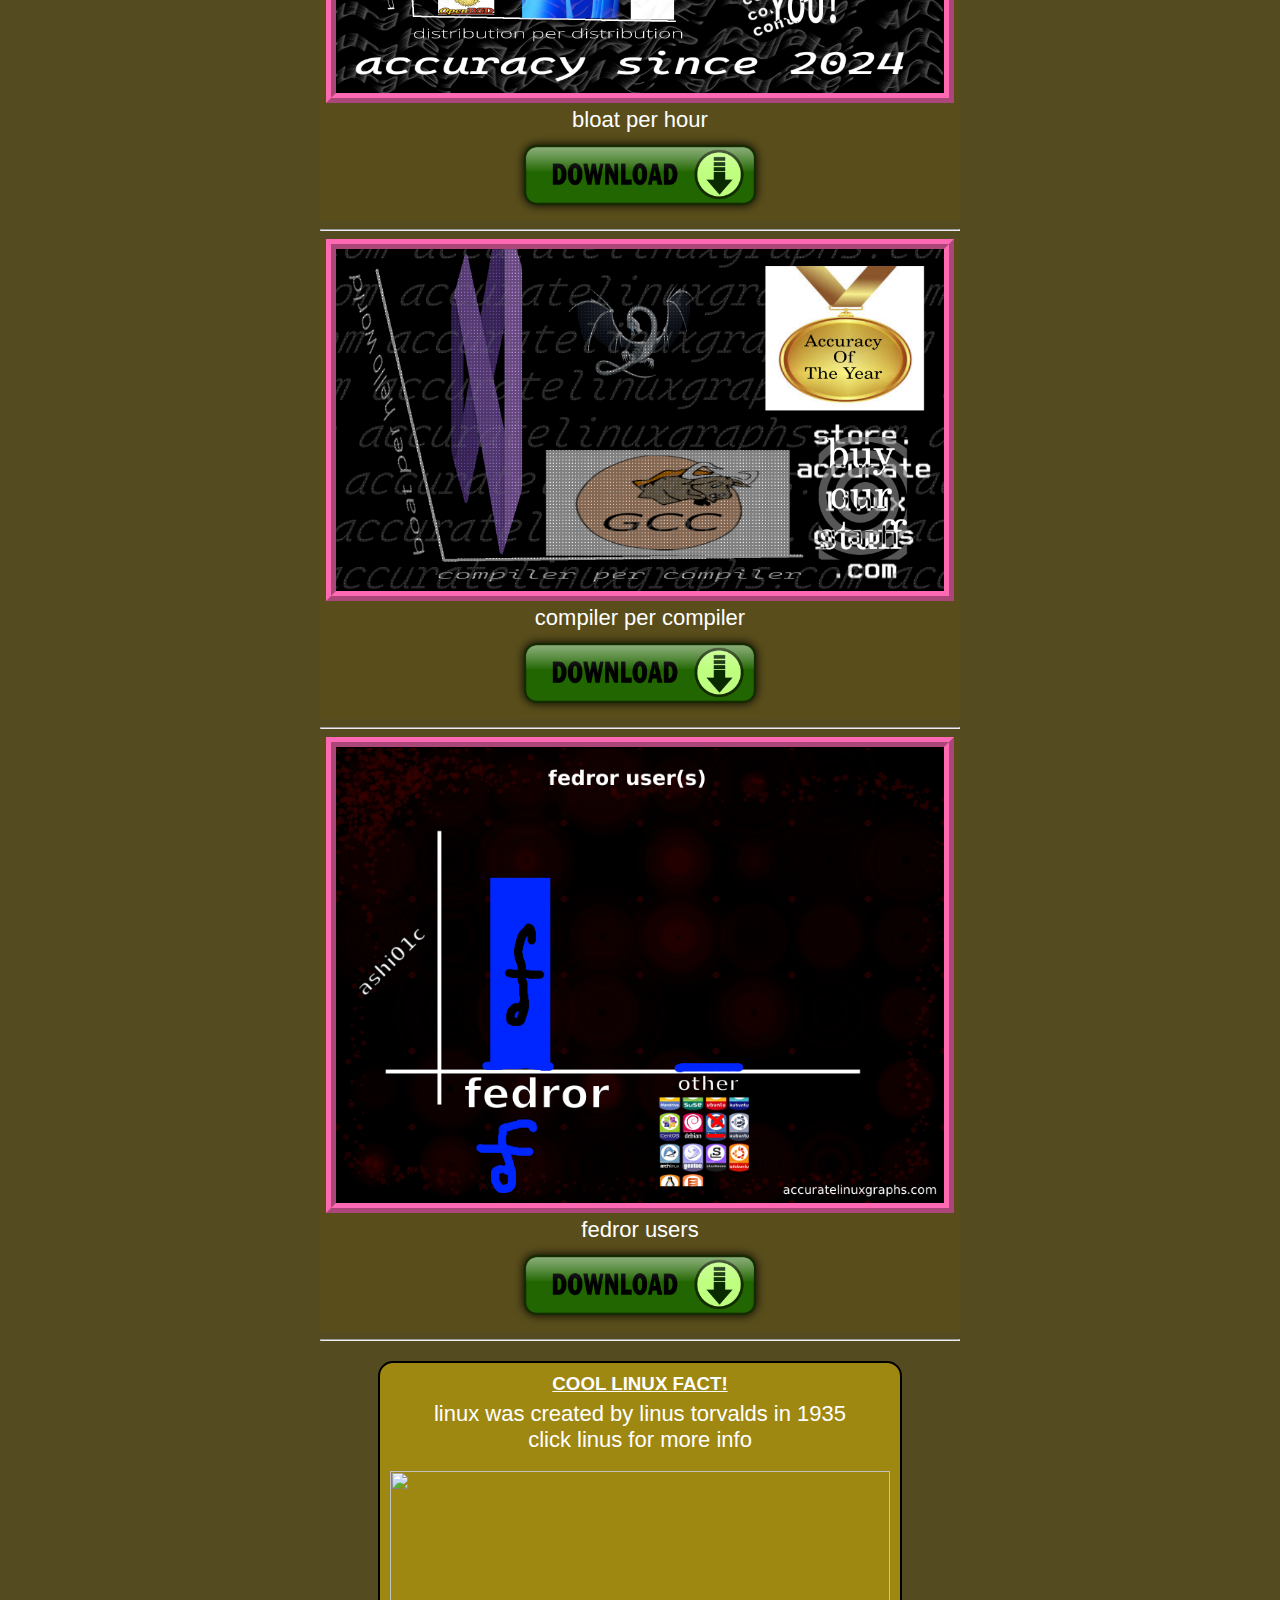
==== commit f6d16056: "fedror users" ====
--- a/index.html
+++ b/index.html
@@ -257,6 +257,15 @@
     </div>
     <hr>
 
+    <div class="content-item graph">
+      <img class="graph-img" src="files/img/fedrorusers.png">
+      <p class="graph-description">fedror users</p>
+      <a class="graph-download-button" onclick='forceDownload("files/img/fedrorusers.png", "fedrorusers.png")'><img src="files/img/download.png"></a>
+    </div>
+    <hr>
+
+    <!-- graphs end -->
+
     <div class="content-item cool-fact">
       <h3 style="text-decoration: underline;">COOL LINUX FACT!</h3>
       <p>linux was created by linus torvalds in 1935<br>click linus for more info</p>
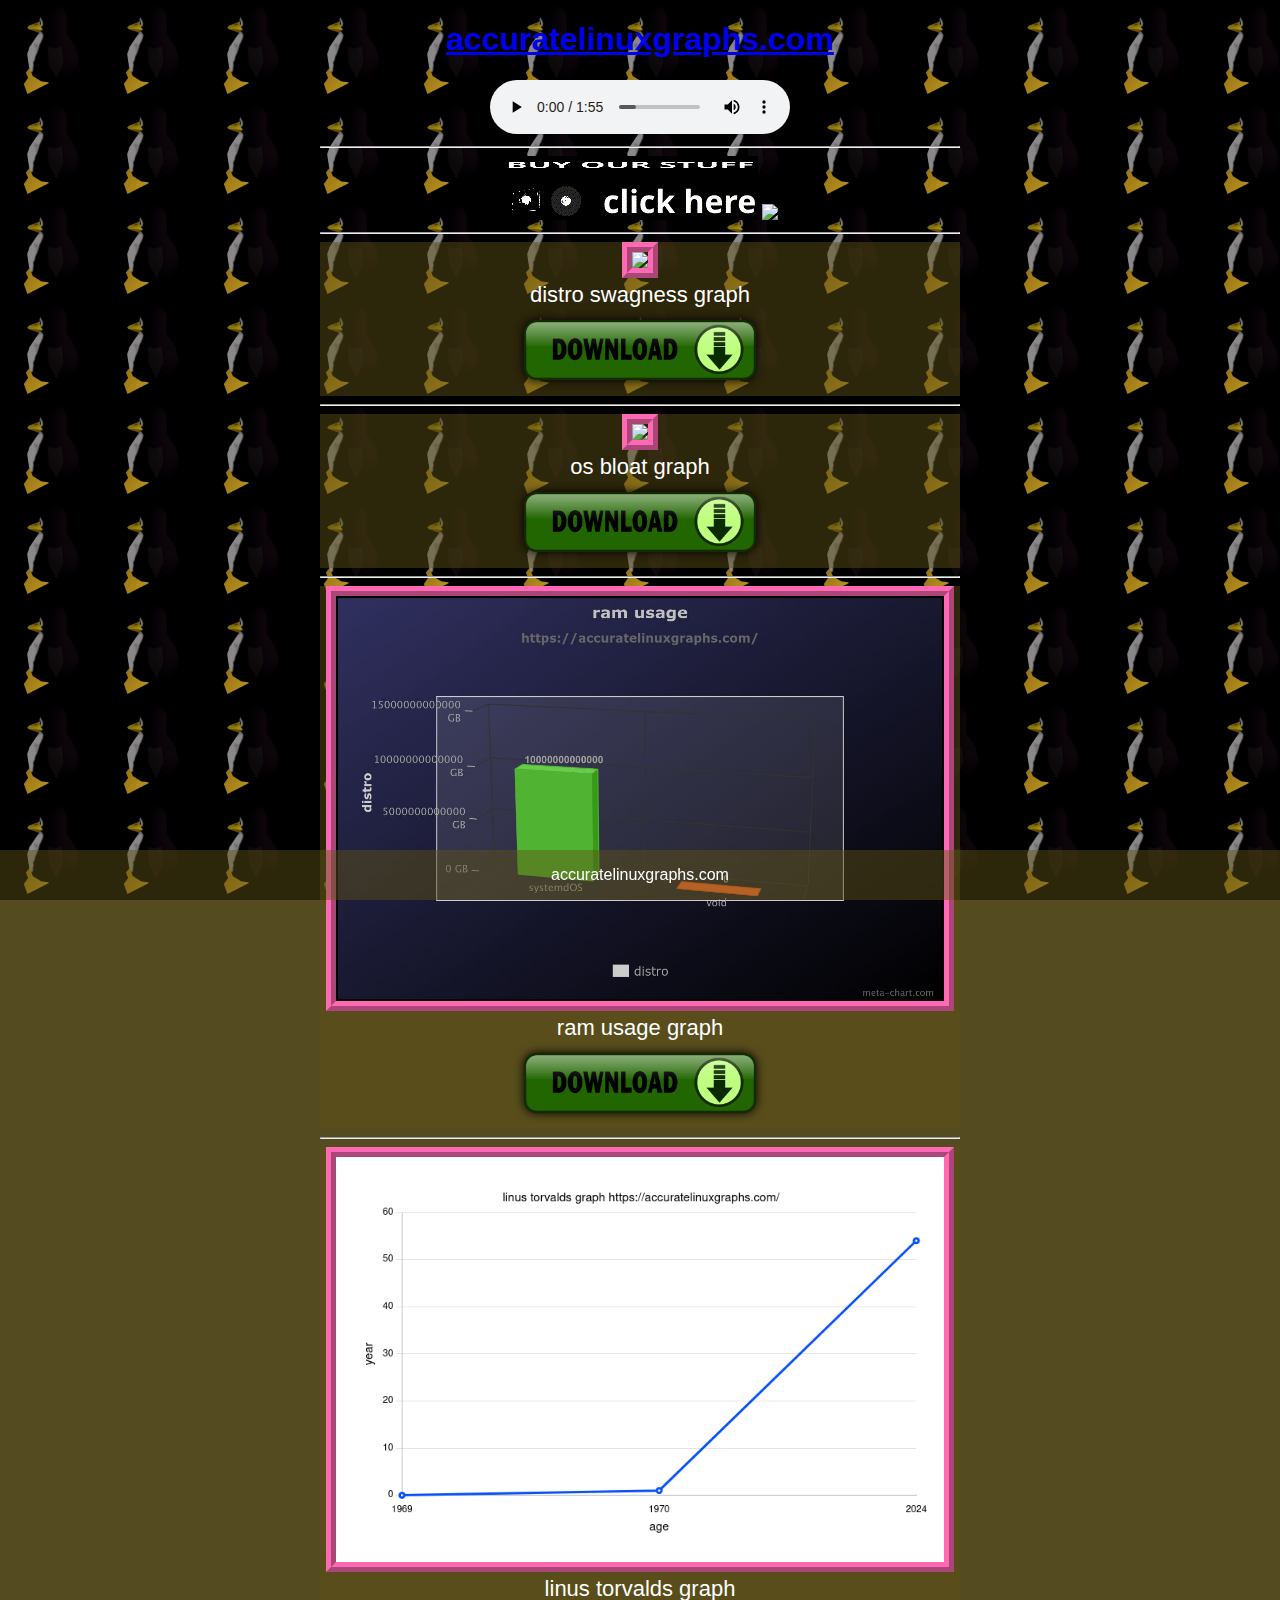
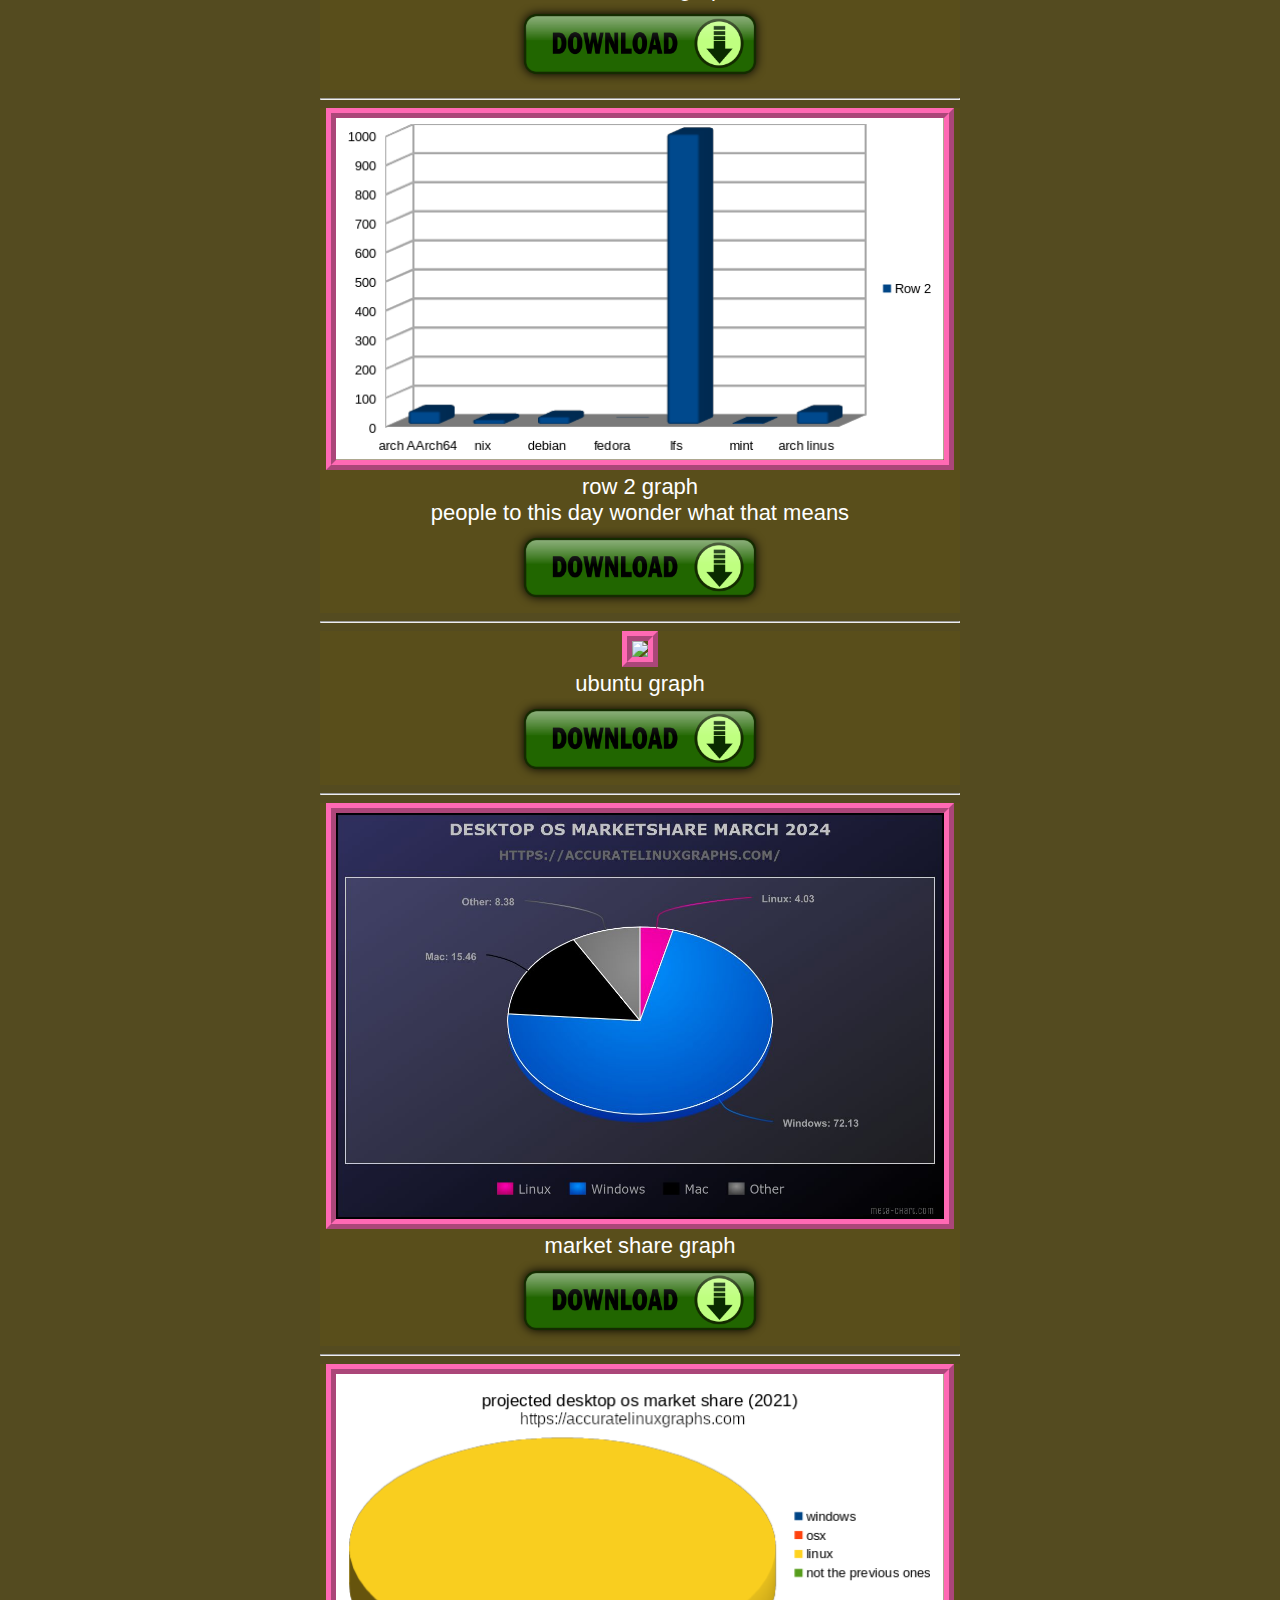
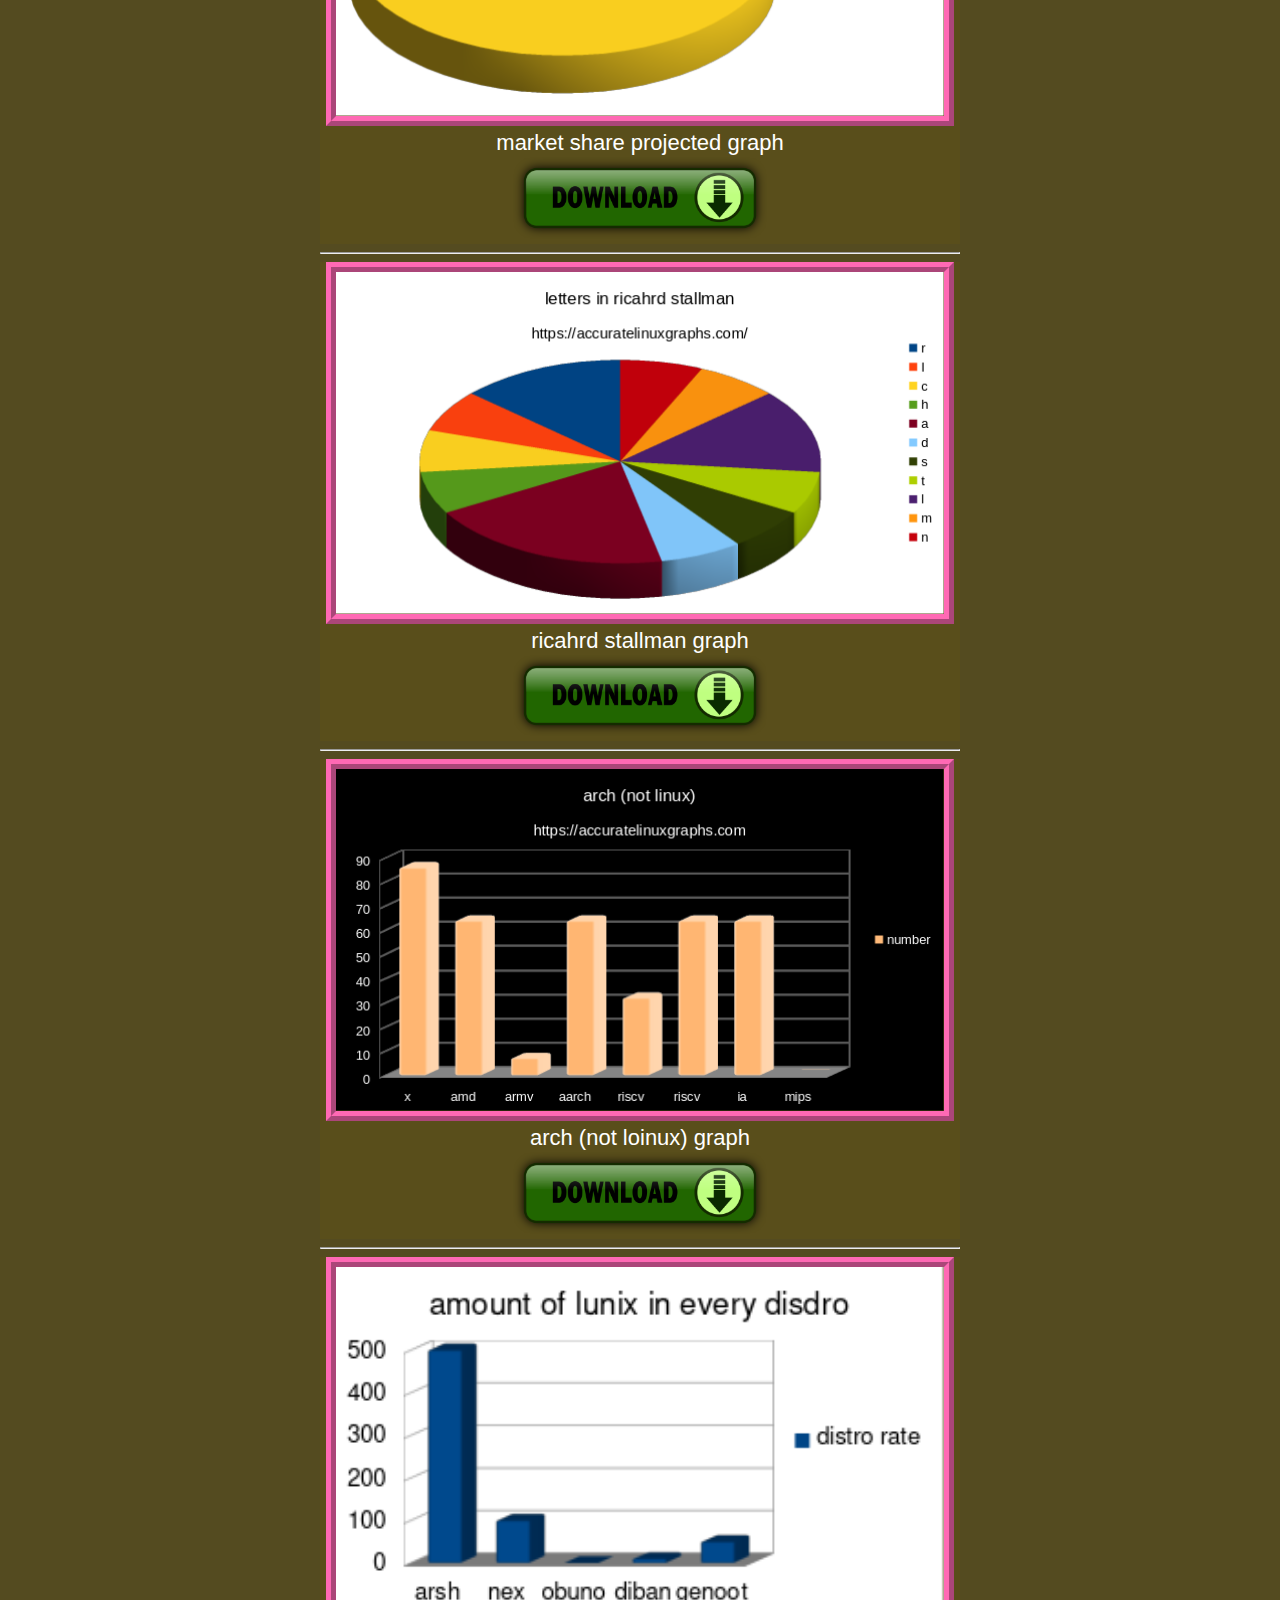
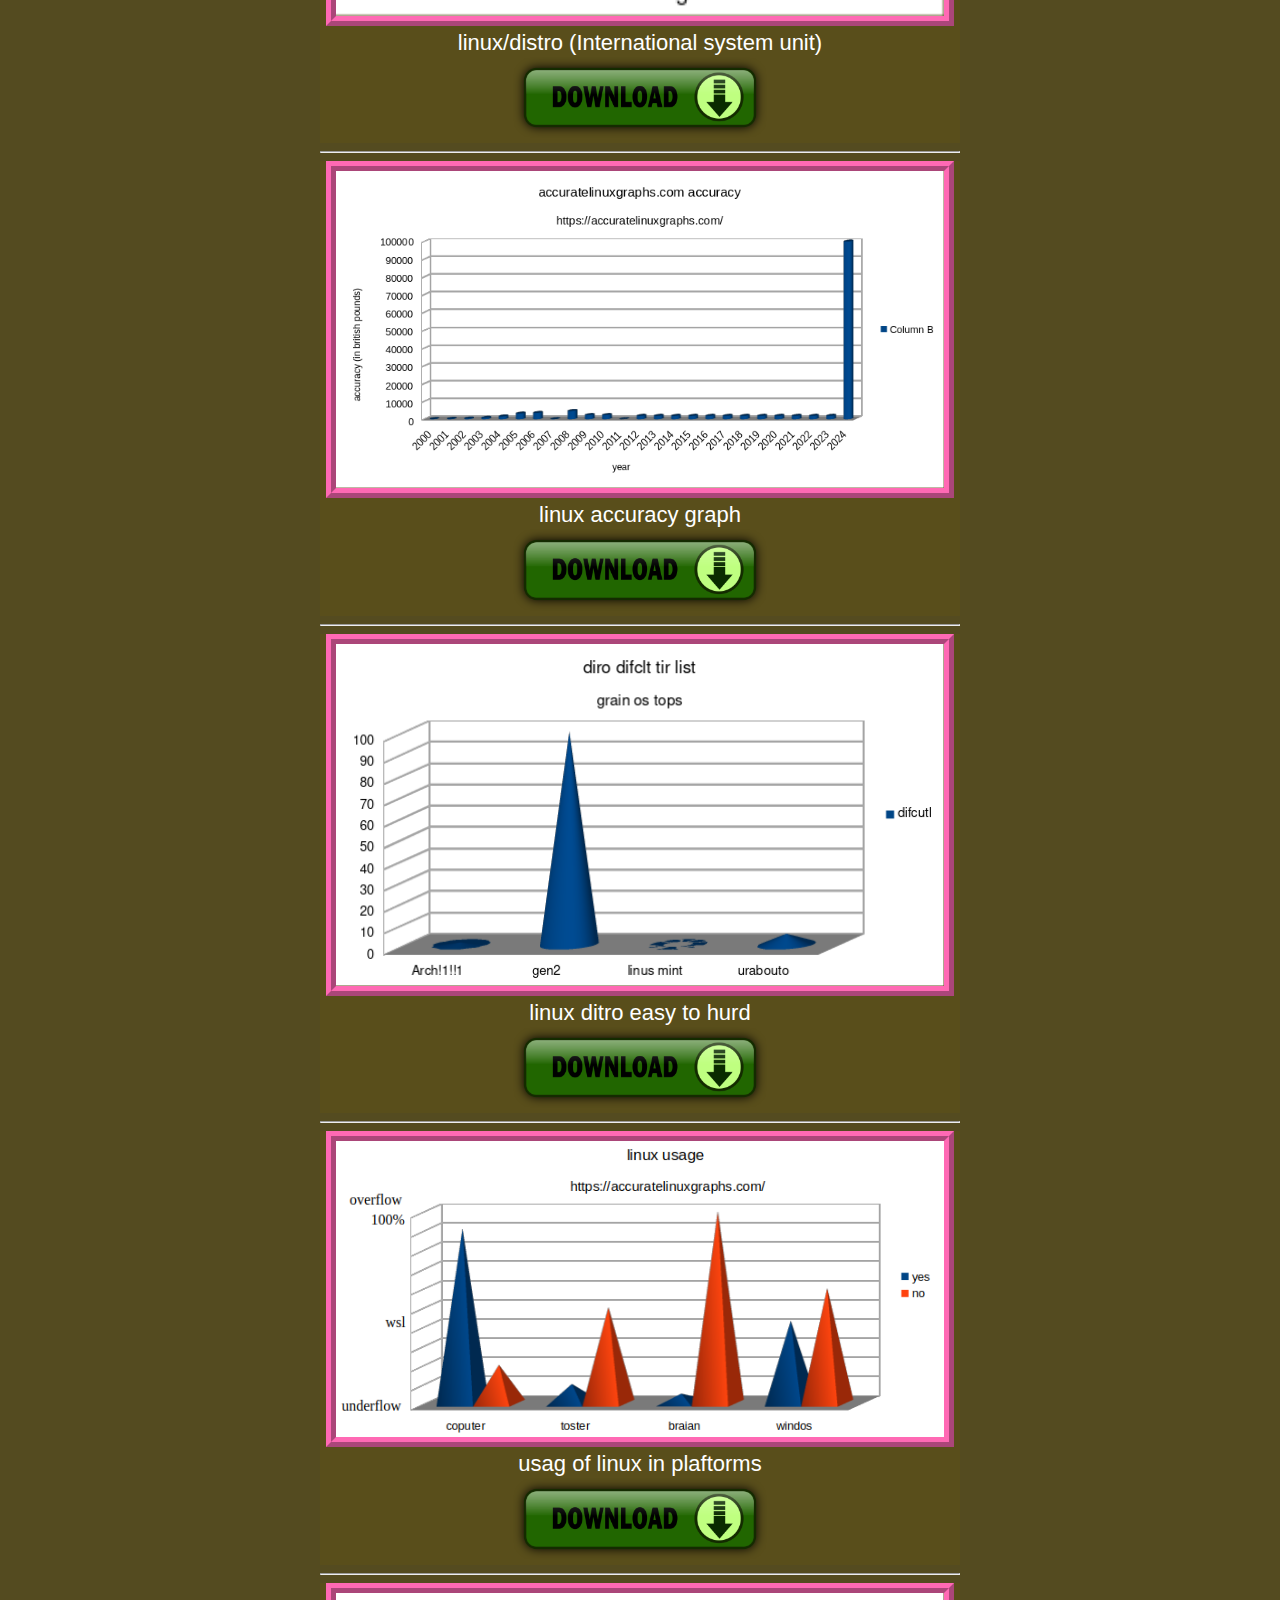
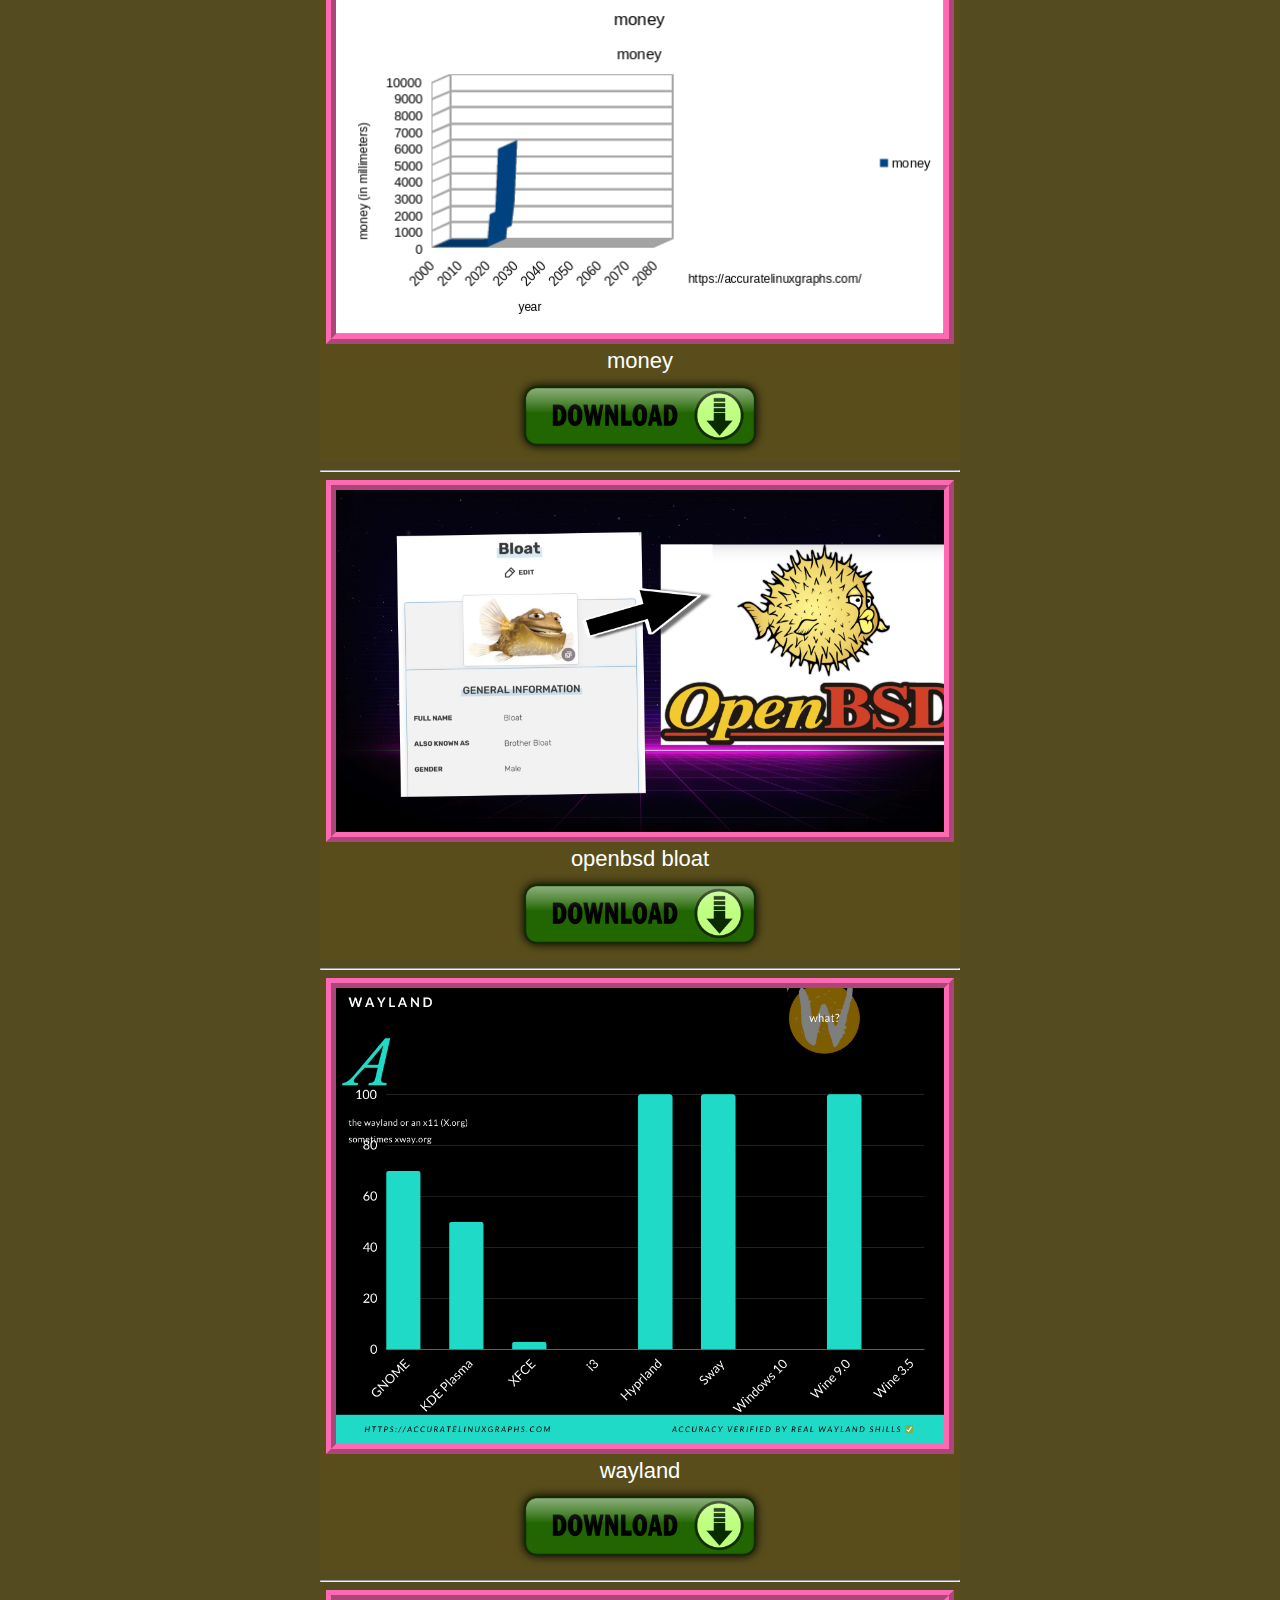
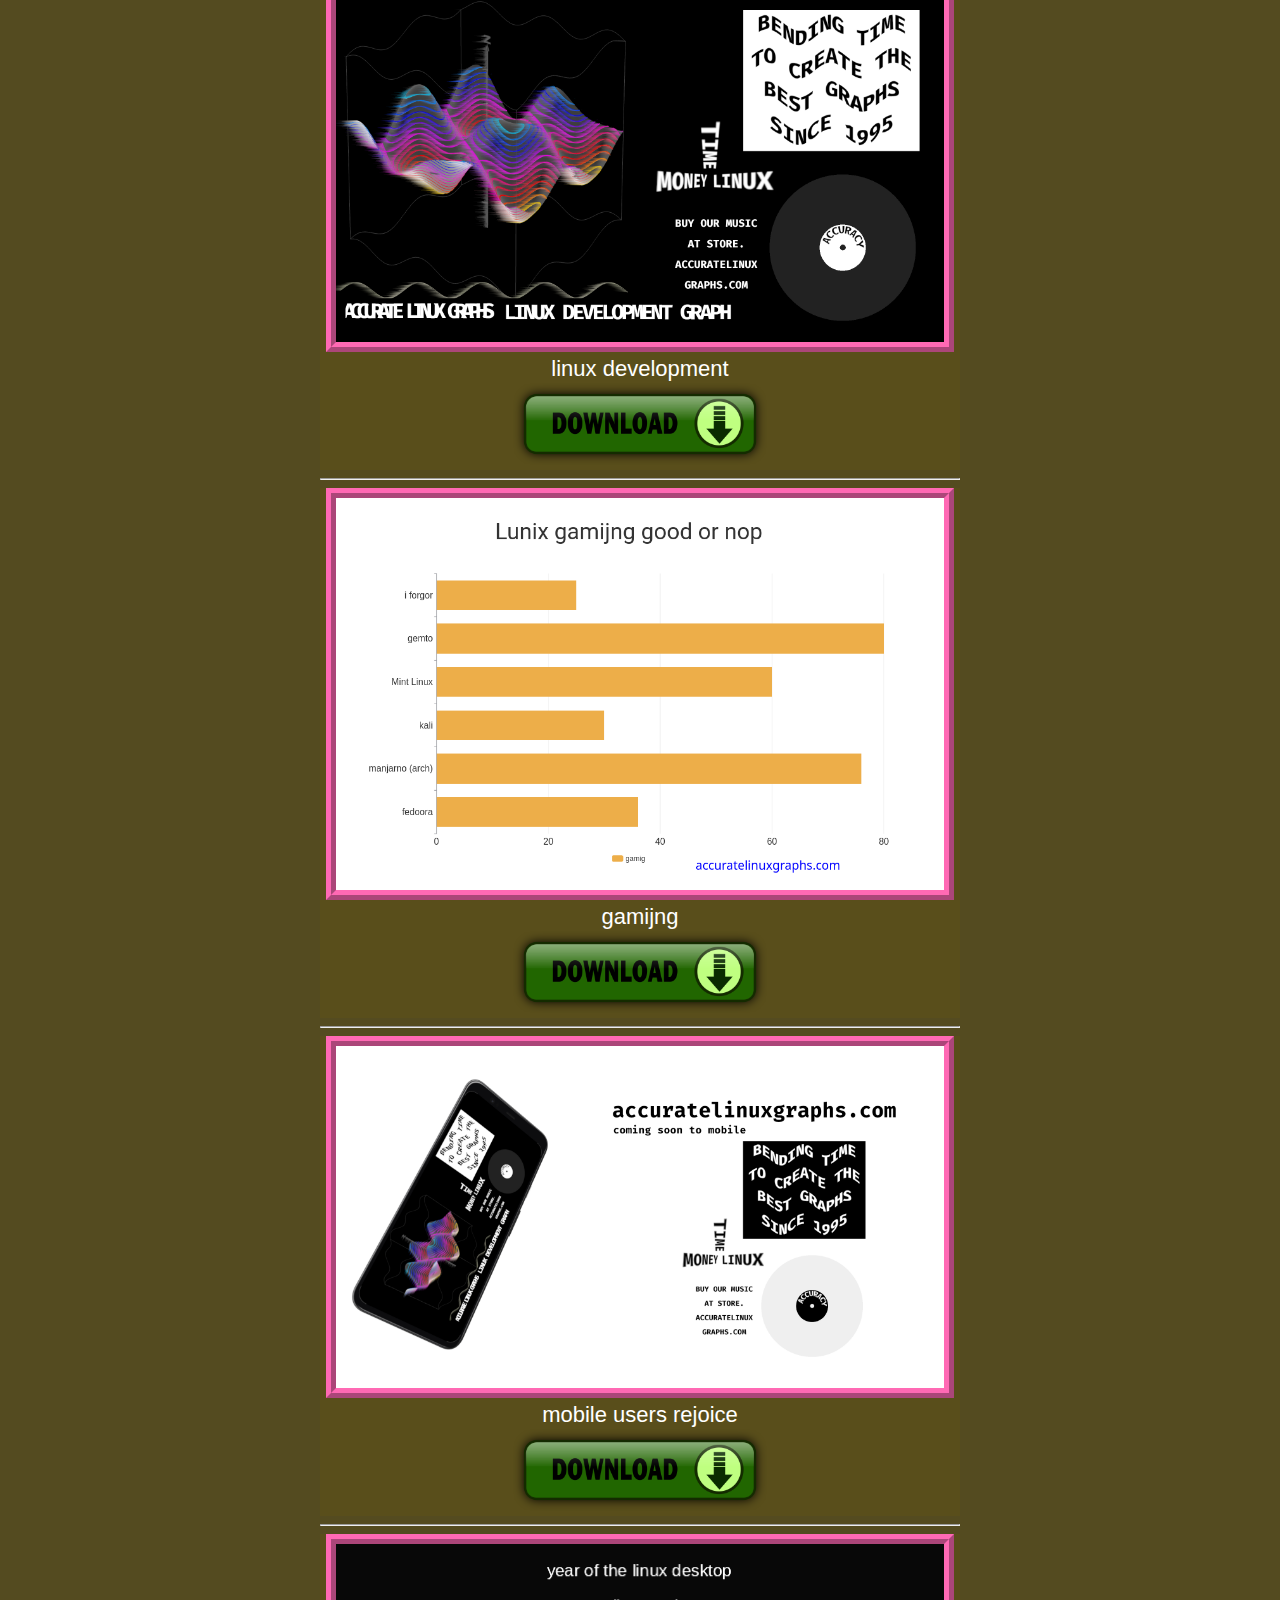
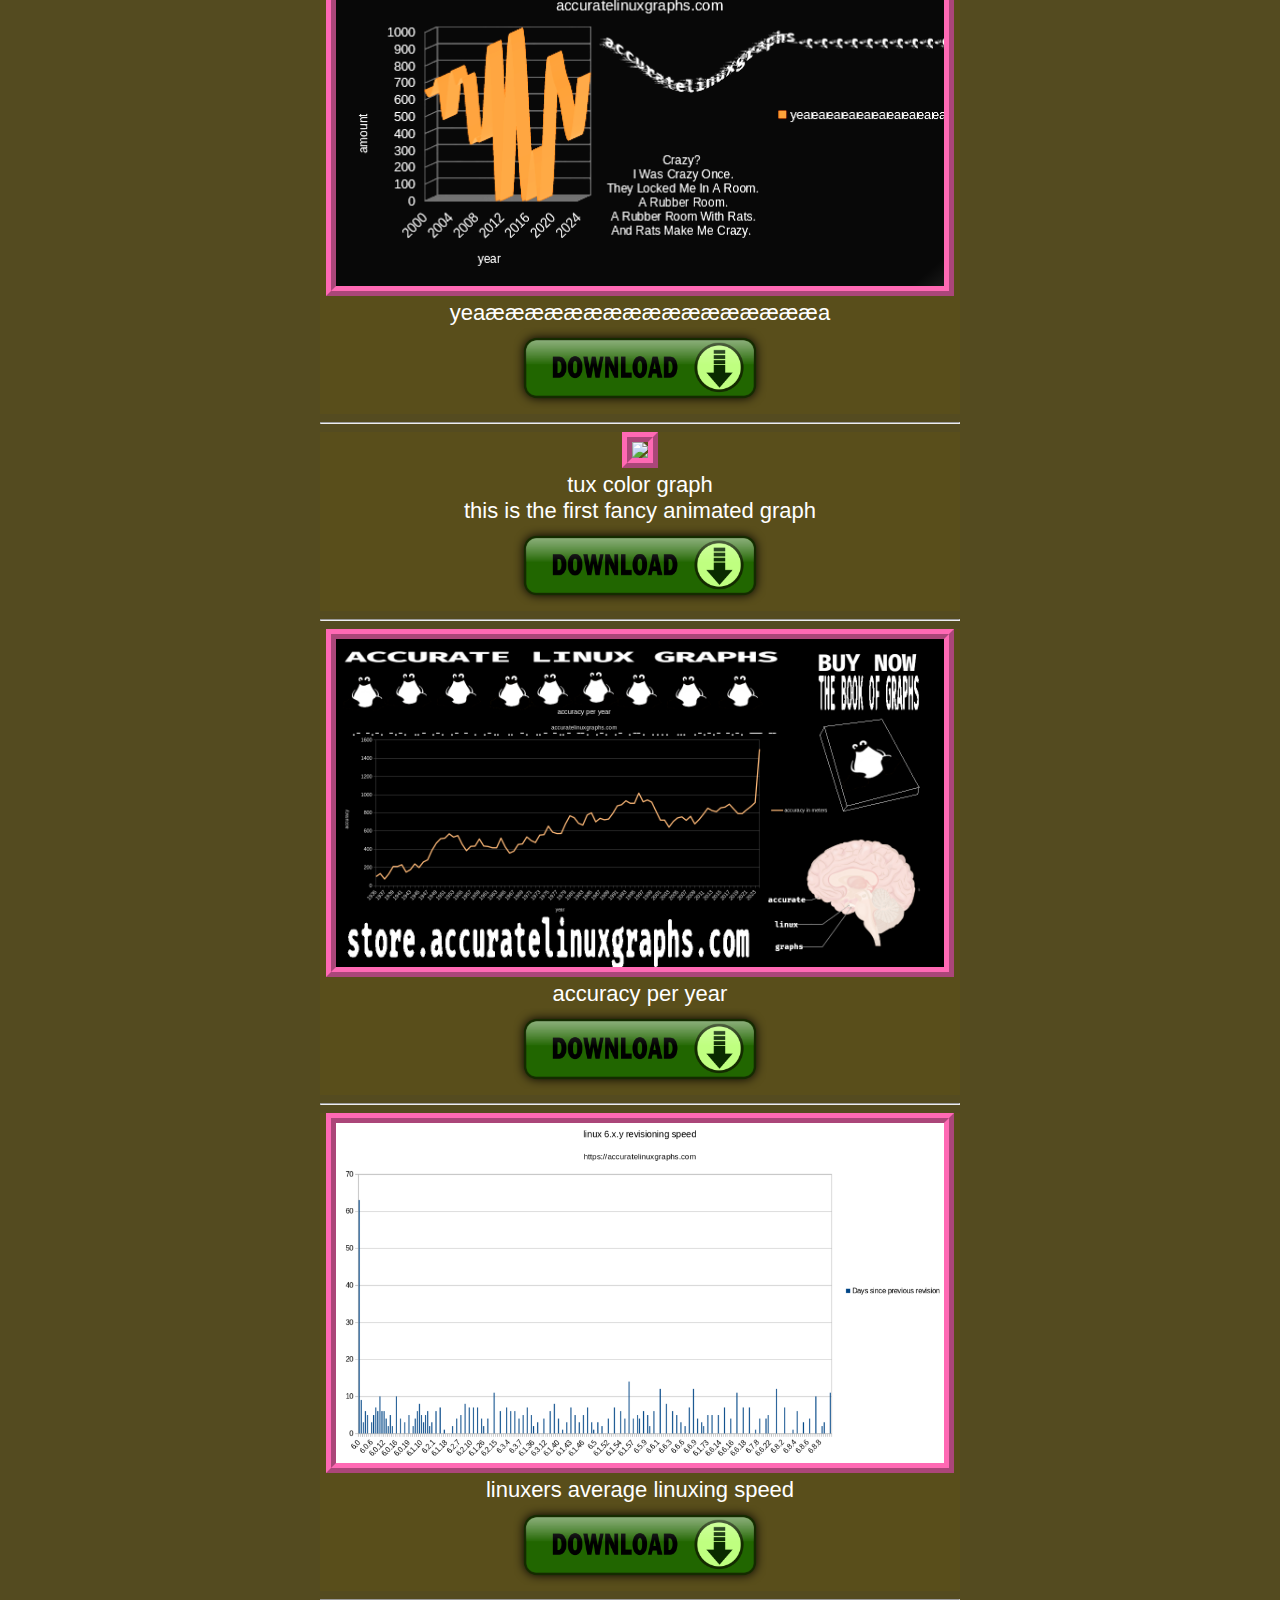
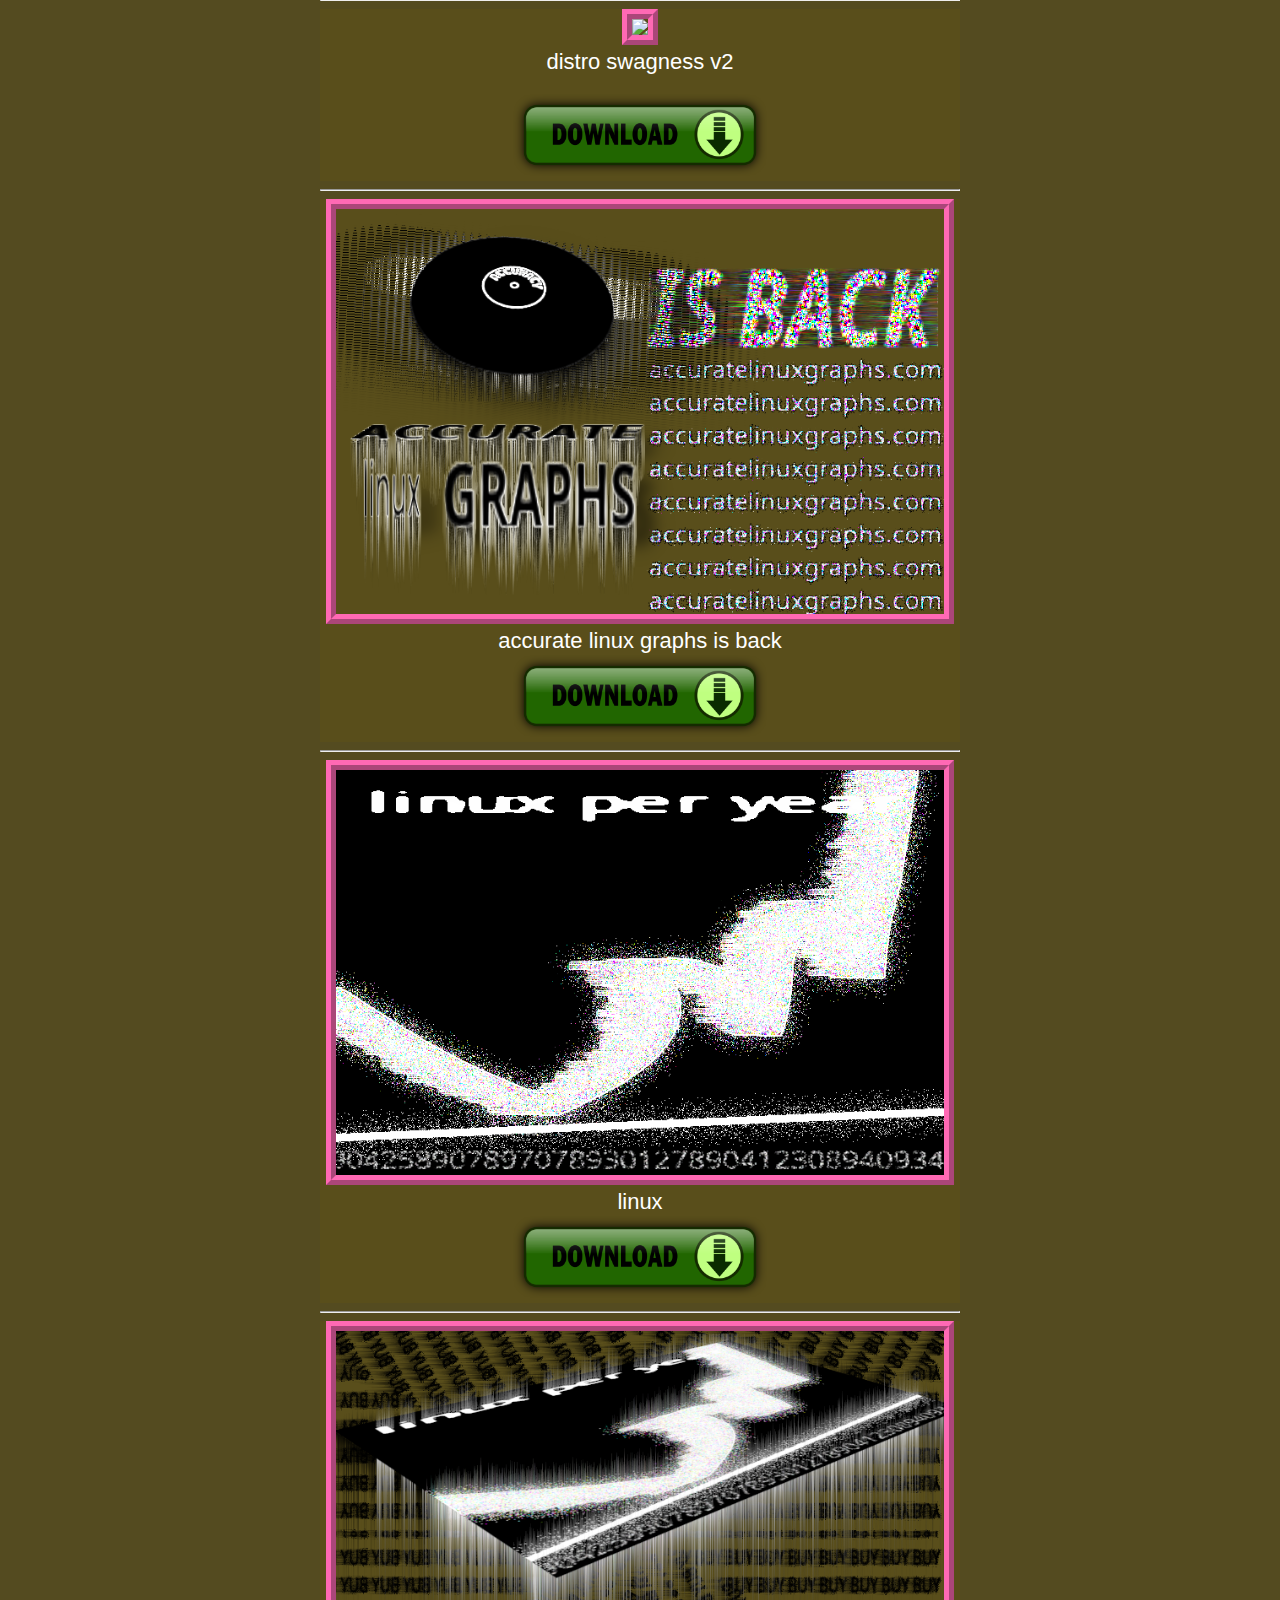
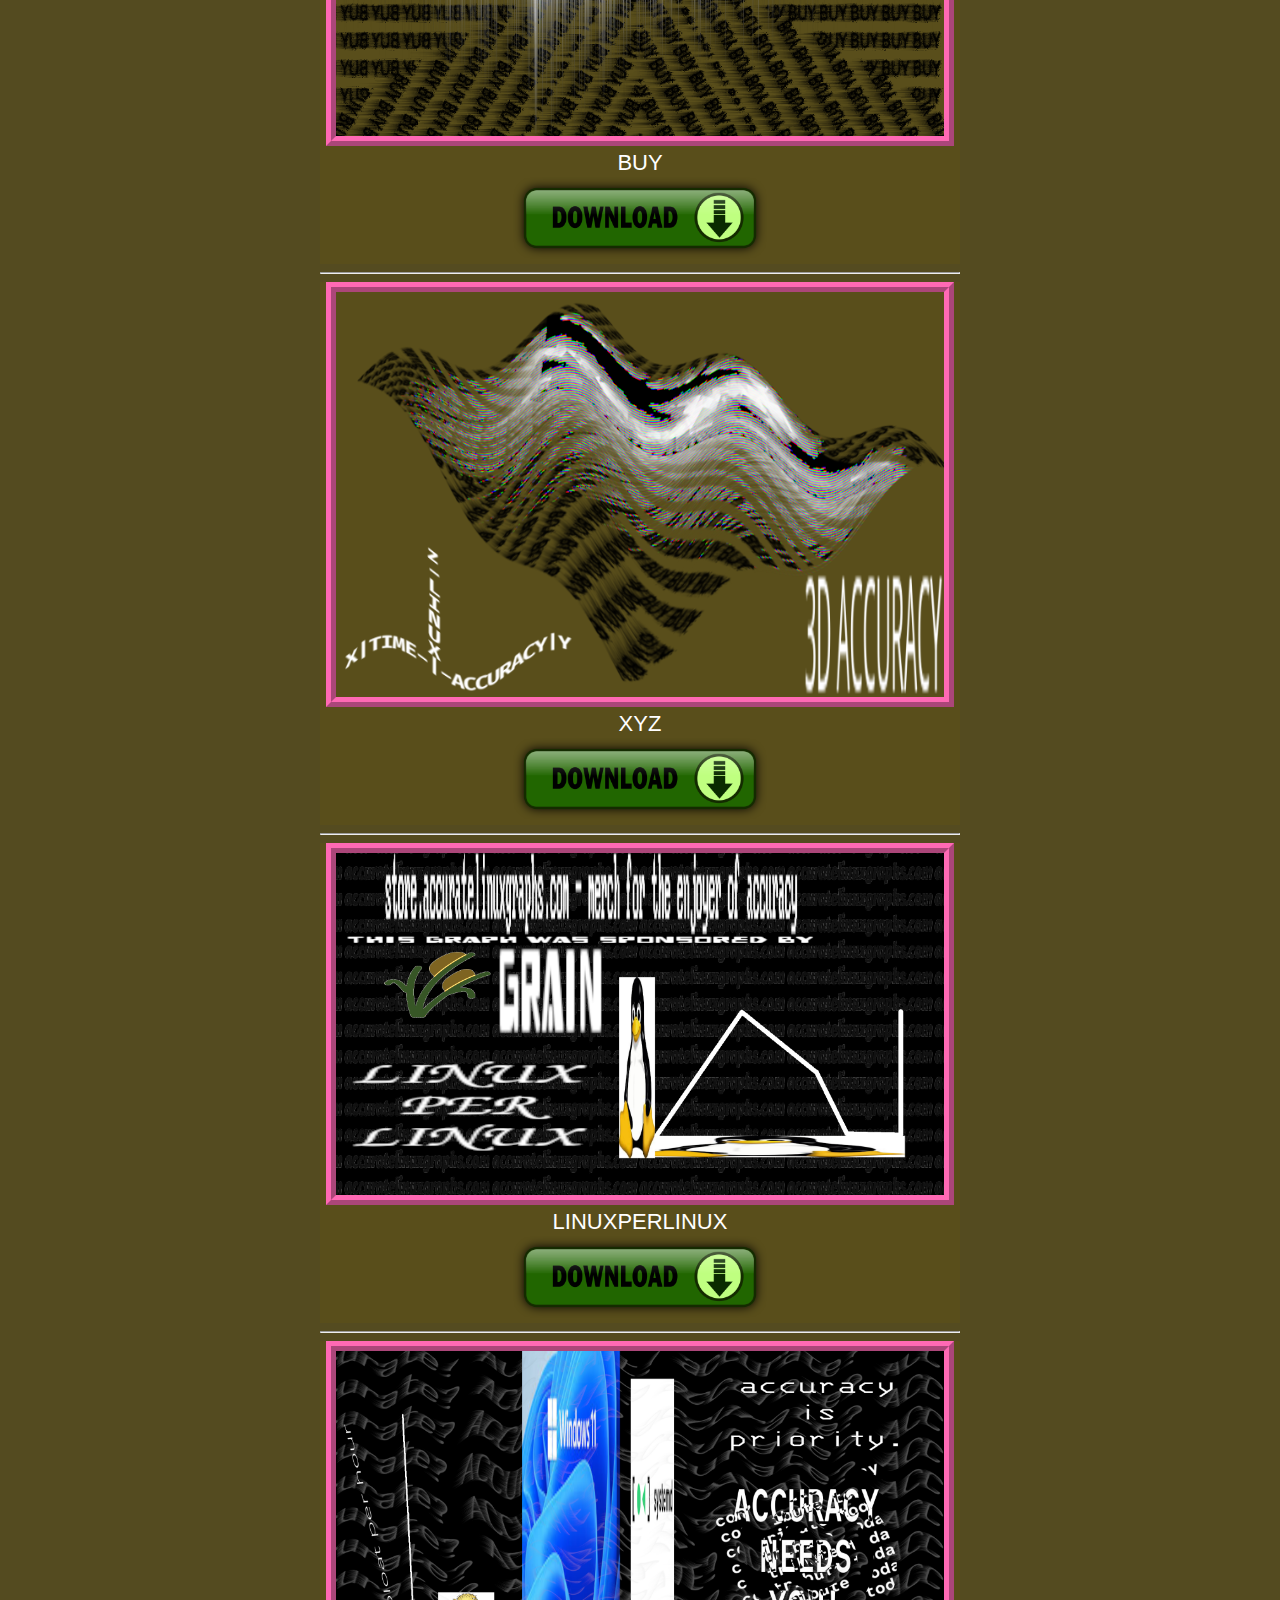
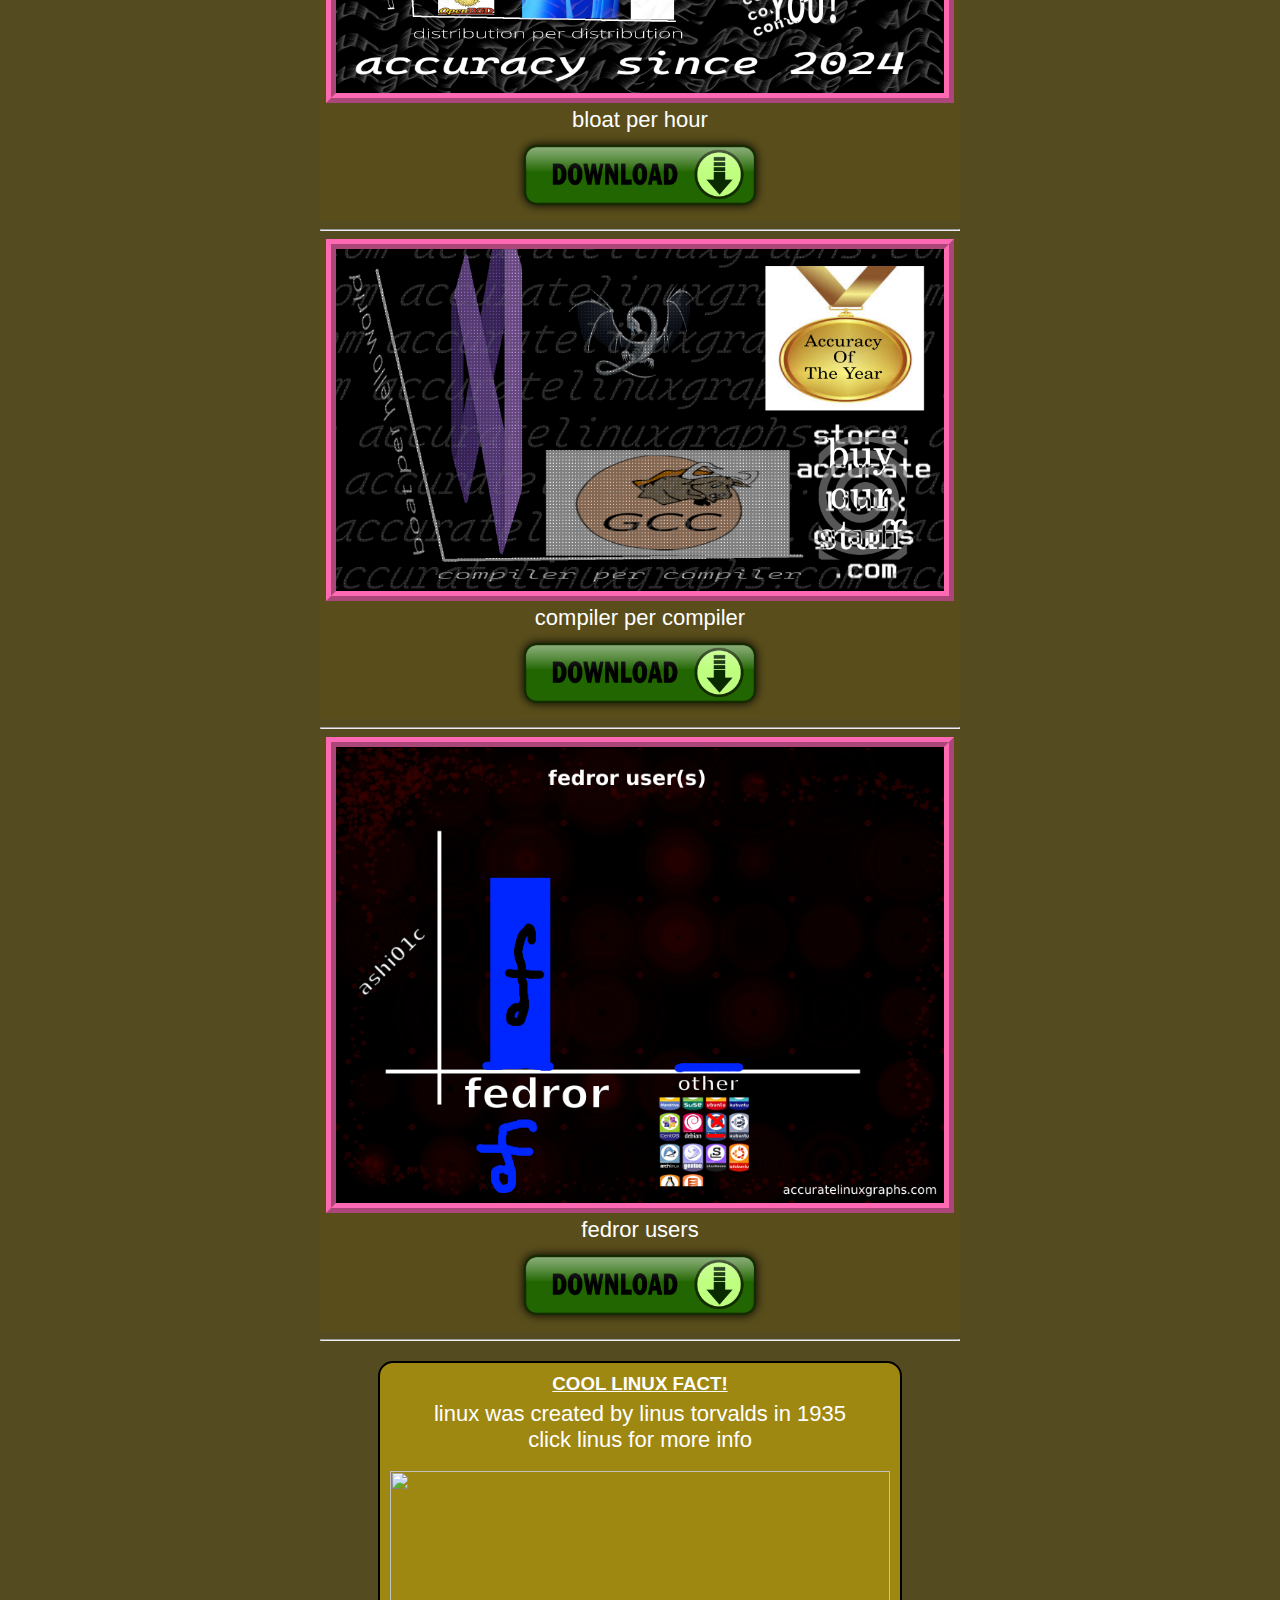
==== commit 888afcfe: "remove badges" ====
--- a/index.html
+++ b/index.html
@@ -15,7 +15,6 @@
   <link rel="icon" type="image/x-icon" href="files/img/ico/grain.png">
   <link rel="stylesheet" href="files/css/index.css">
   <script type="text/javascript" src='files/js/index.js'></script>
-  <script type="text/javascript" src='files/js/badges.js'></script>
 </head>
 
 <header>
@@ -30,6 +29,7 @@
 
     <hr>
     <a href="https://store.accuratelinuxgraphs.com"><img class="ad" src="files/img/ad.gif"></a>
+    <a href="https://stats.atl.dev"><img class="ad" src="files/img/ad2.gif"></a>
     <hr>
 
     <div class="content-item graph">
@@ -277,35 +277,6 @@
     <div class="content-item graph">
       <a class="graph-download-button" onclick='h2()'><img src="files/img/download.png"></a>
     </div>
-    
-    <p><i>some things dont work? clear your cache and refresh with ctrl+f5<br>
-these badges were just grabbed from the internet, if you find any offensive or copyrighted badges please open a issue on the <a href="https://github.com/GrainCult/accuratelinuxgraphs.com">github</a><br>
-    </i></p>
-
-    <div class="content-item badges">
-      <script>
-        // for every badge in the badges array, create a badge element
-        badges.forEach(badge => {
-          let badgeElement = document.createElement('img');
-          badgeElement.src = badge;
-          badgeElement.style.width = '88px';
-          badgeElement.style.height = '31px';
-          document.querySelector('.badges').appendChild(badgeElement);
-
-          // if we are on the 142th badge, add a easter egg badge (files/img/easteregg.png)
-          // when clicked go to easteregg.html
-          // also make it so we can style it with css using the class 'easteregg'
-          if (badges.indexOf(badge) == 142) {
-            badgeElement.src = 'files/img/easteregg.png';
-            badgeElement.classList.add('easteregg');
-            badgeElement.onclick = () => {
-              window.location.href = 'easteregg.html';
-            };
-            
-          }
-        });
-      </script>
-    </div>
 
     <button onclick="stopAnimations()">stop animations</button>
   </div>
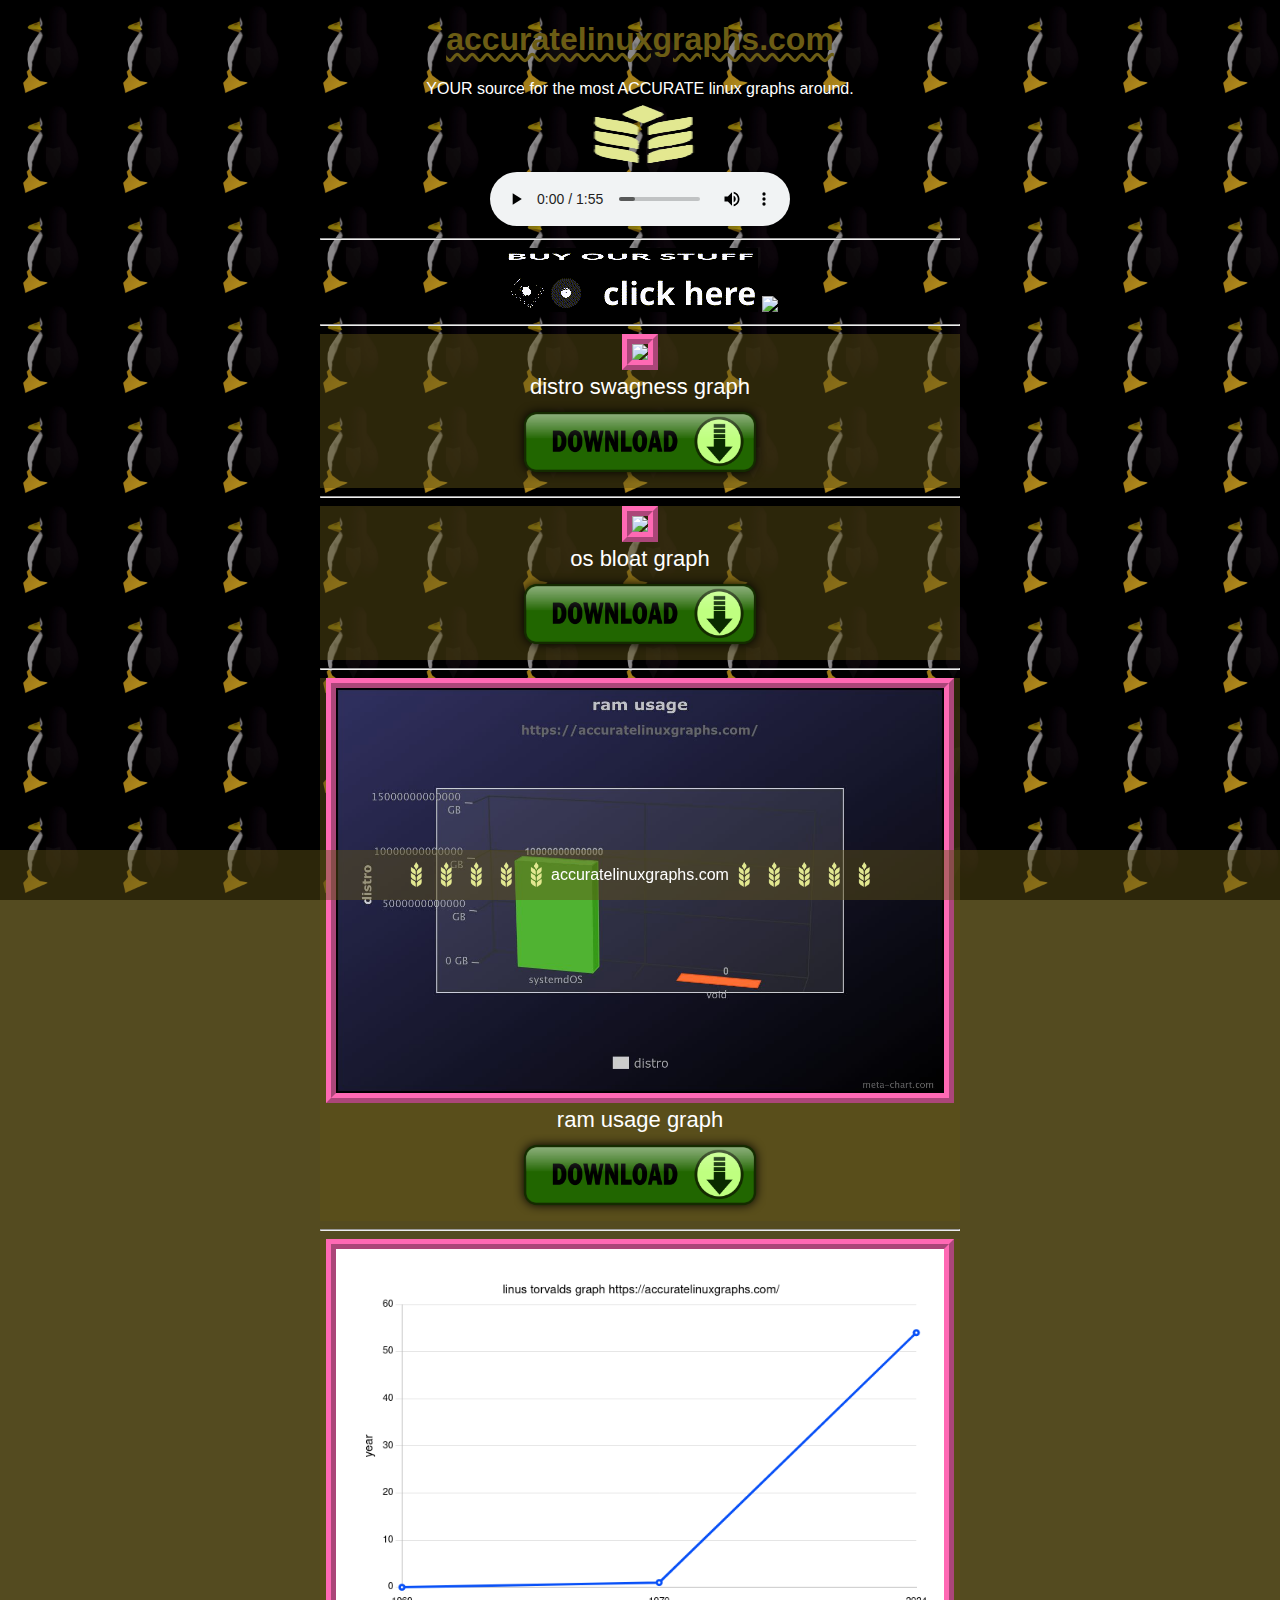
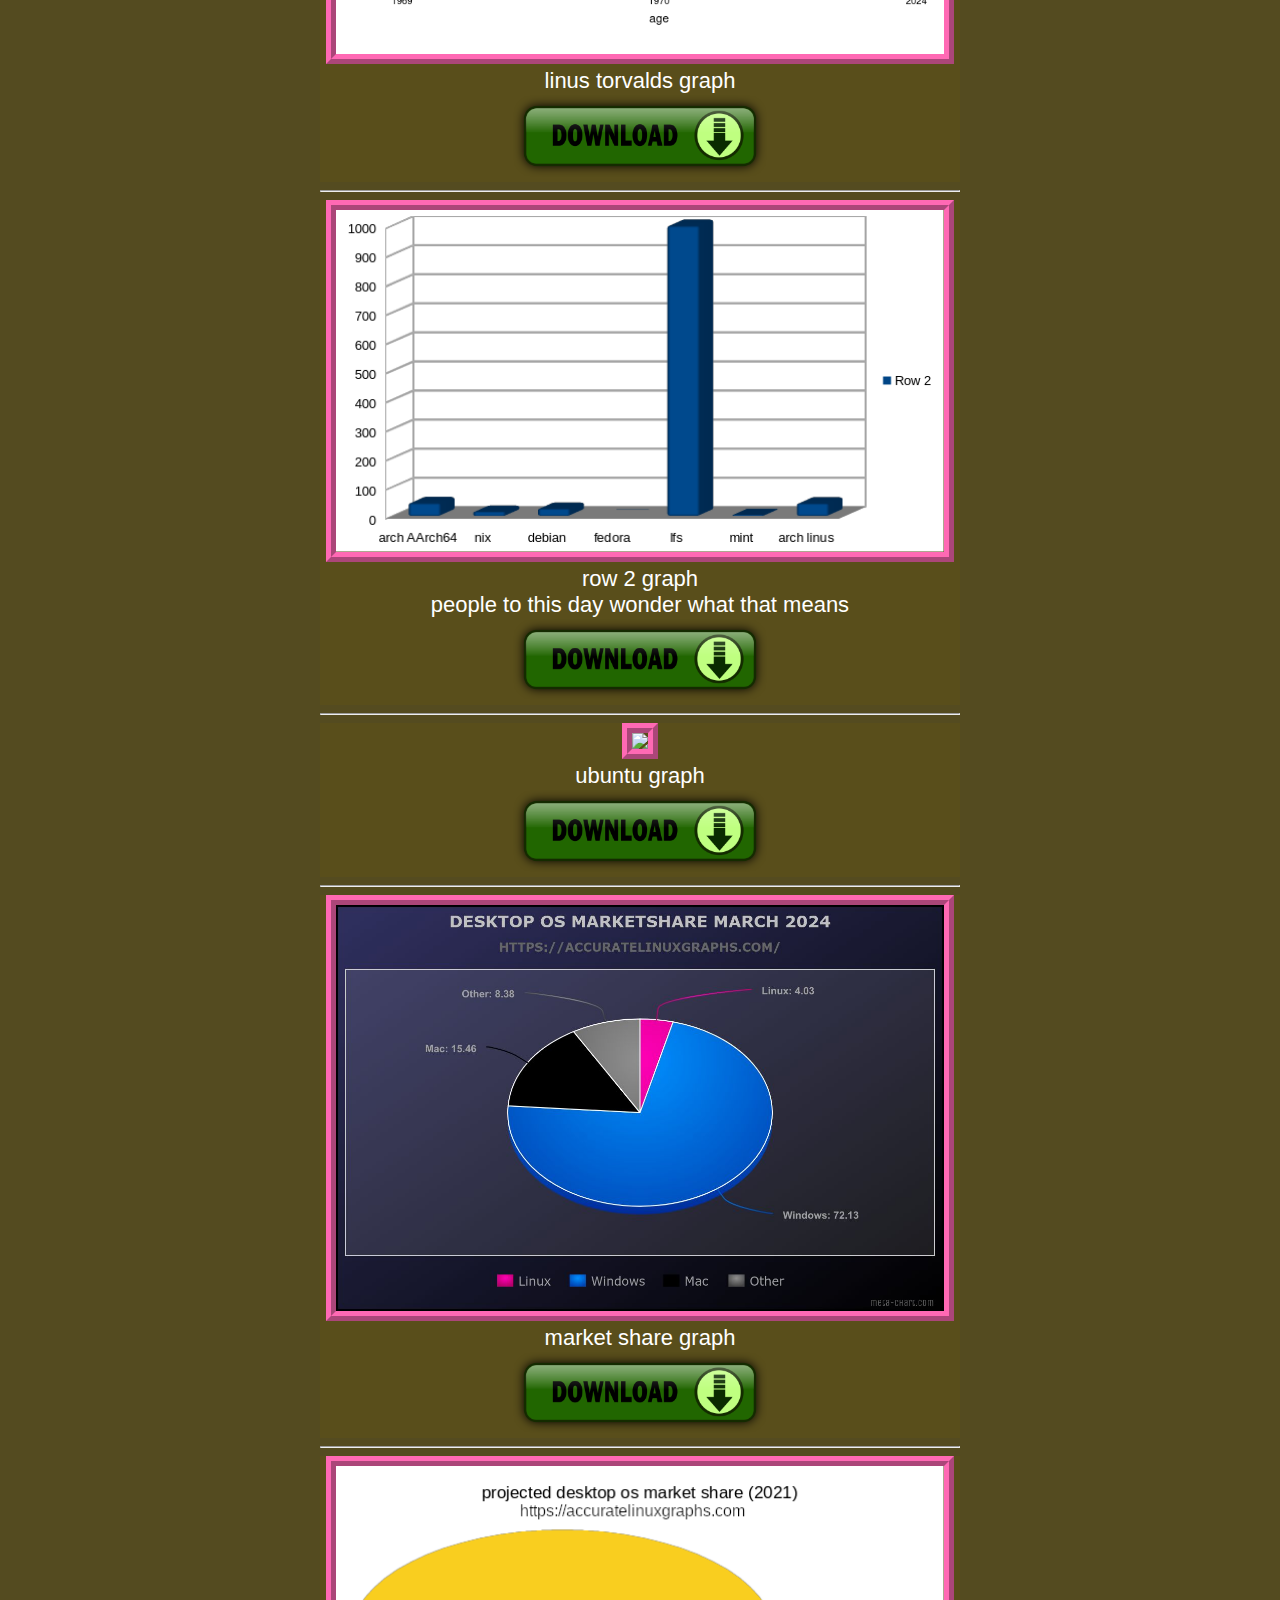
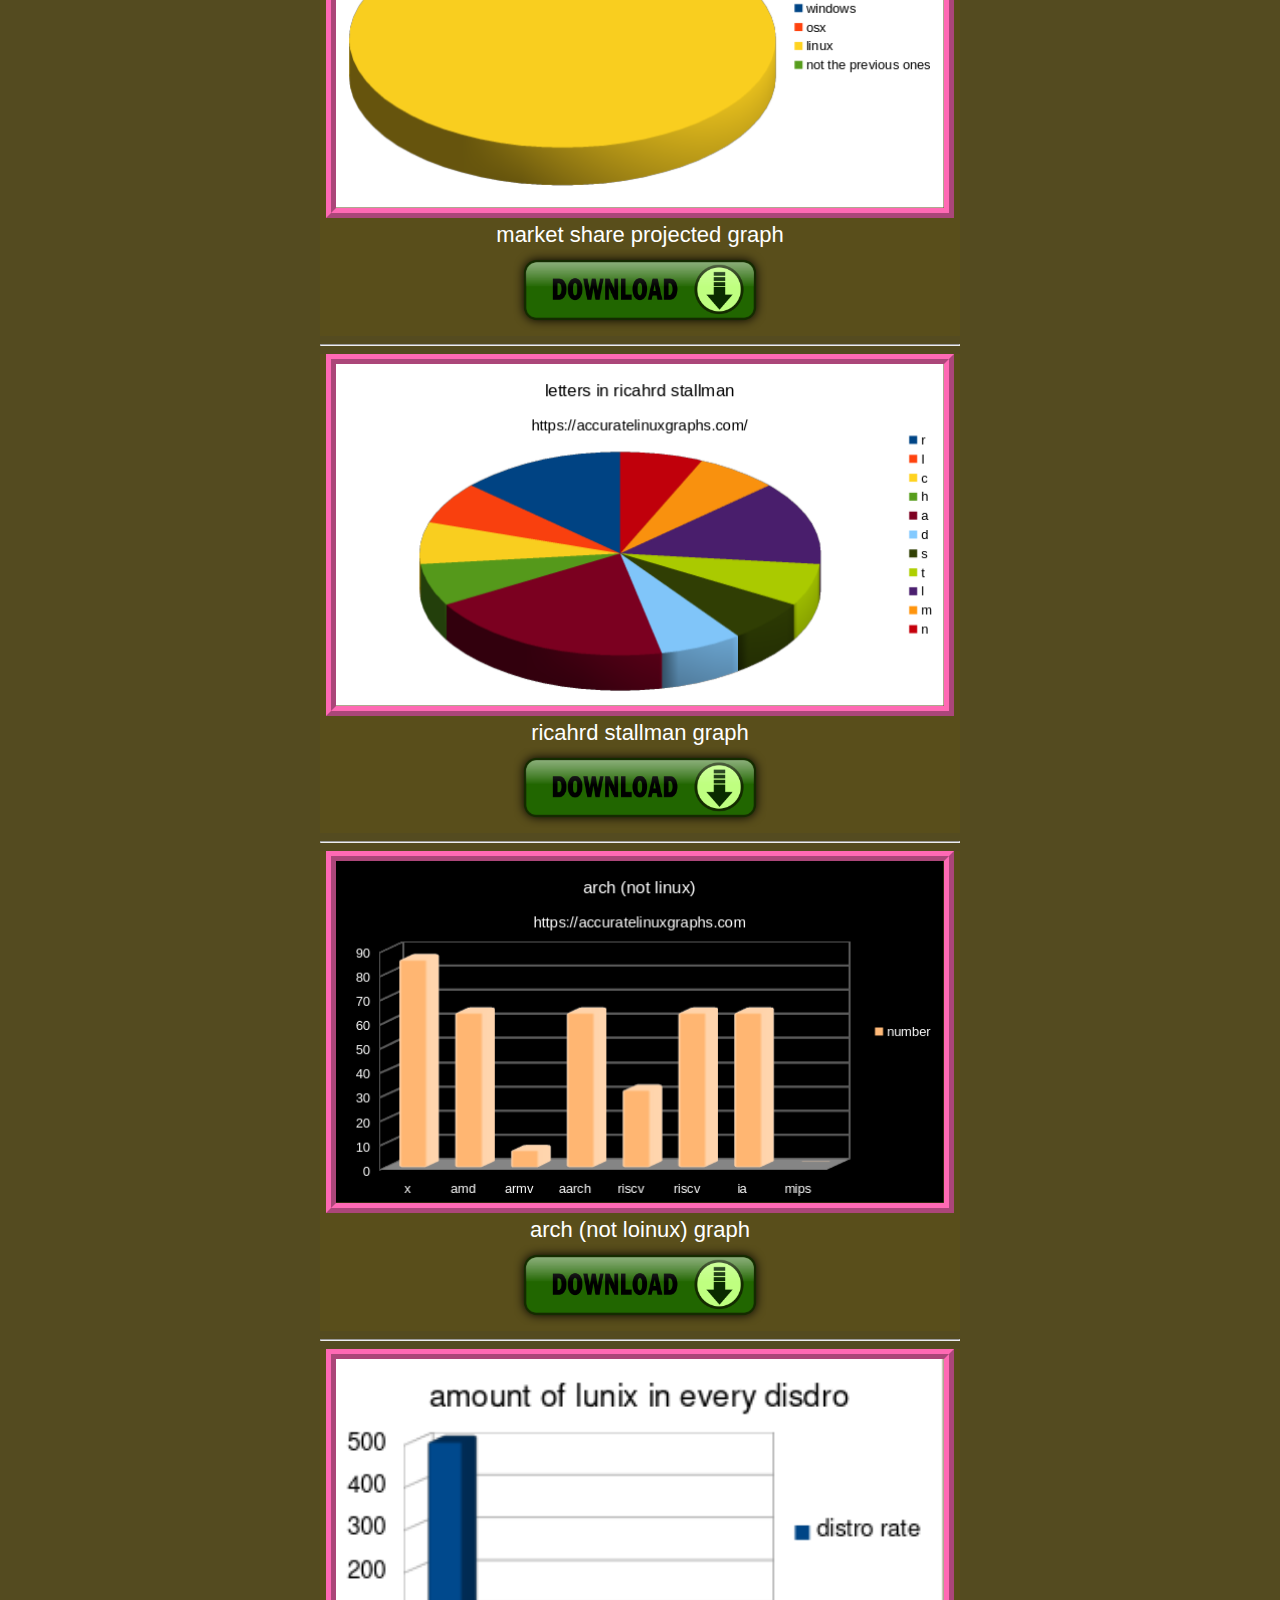
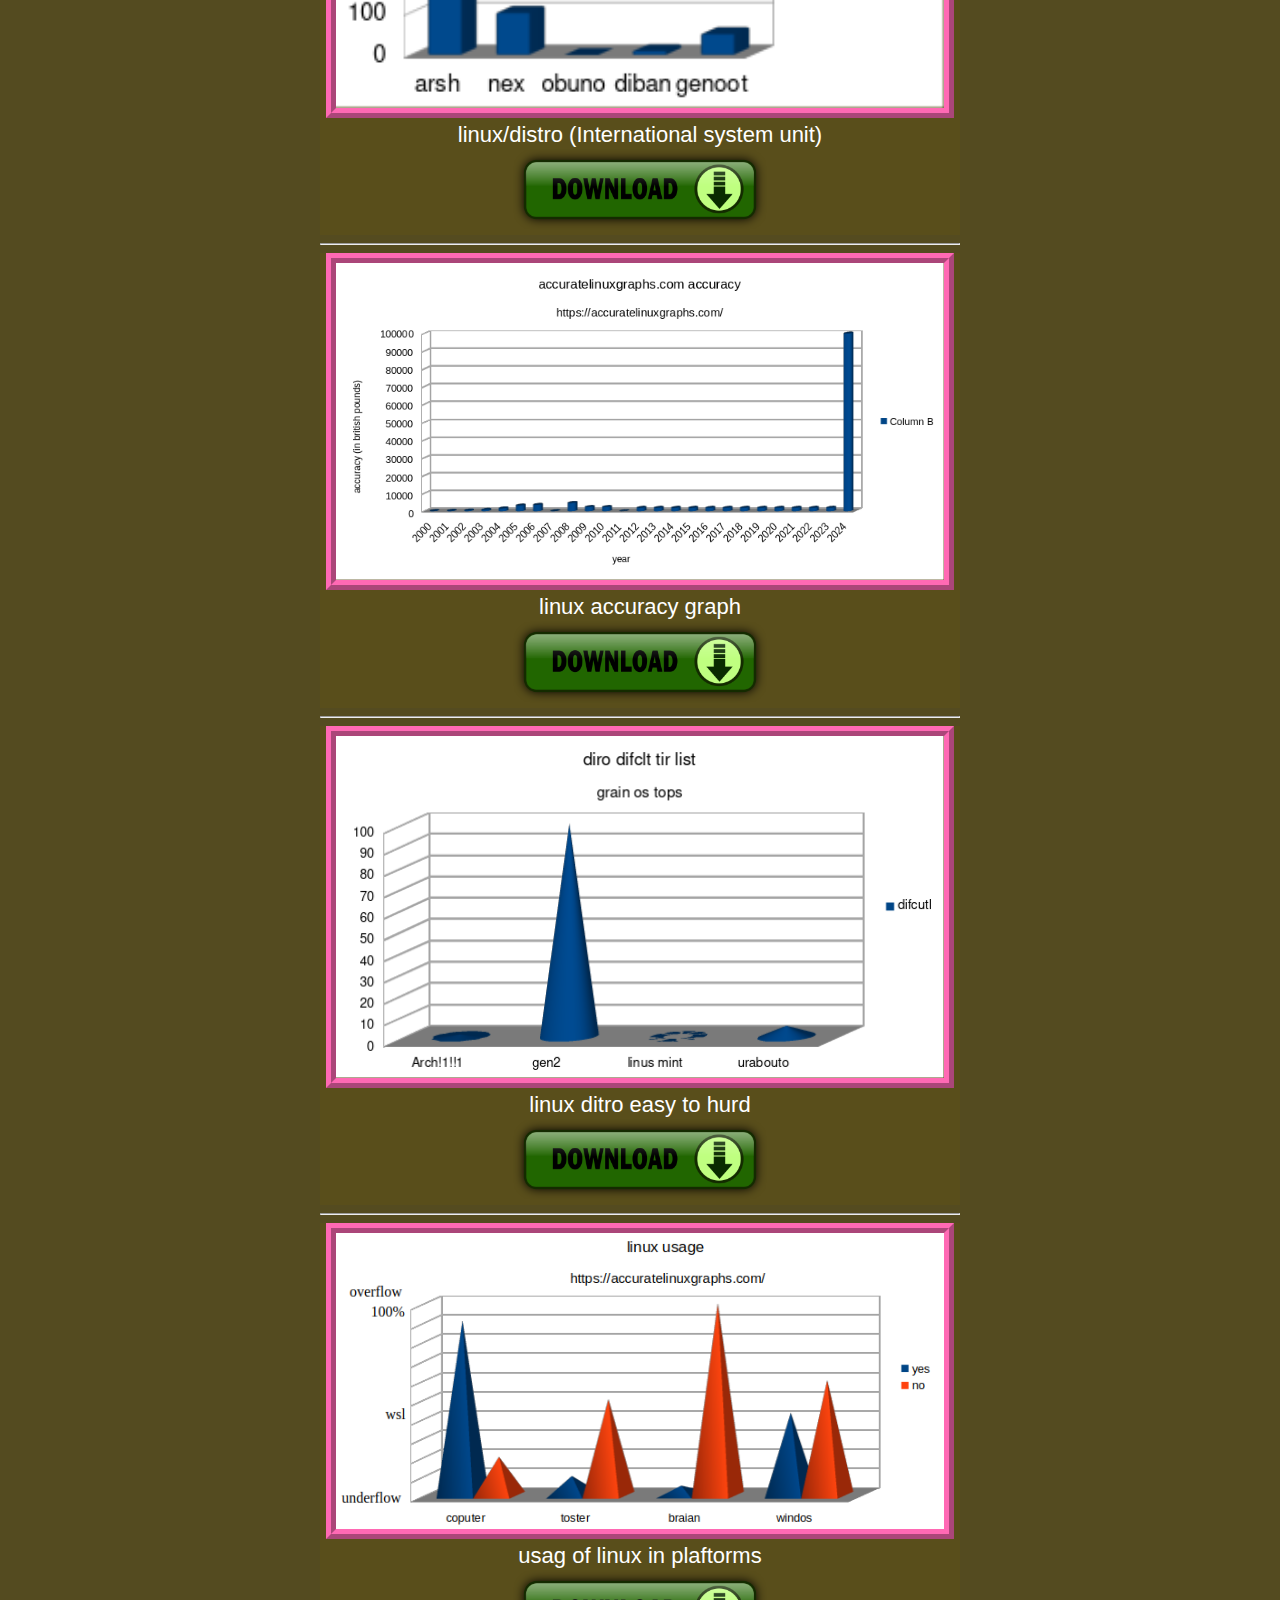
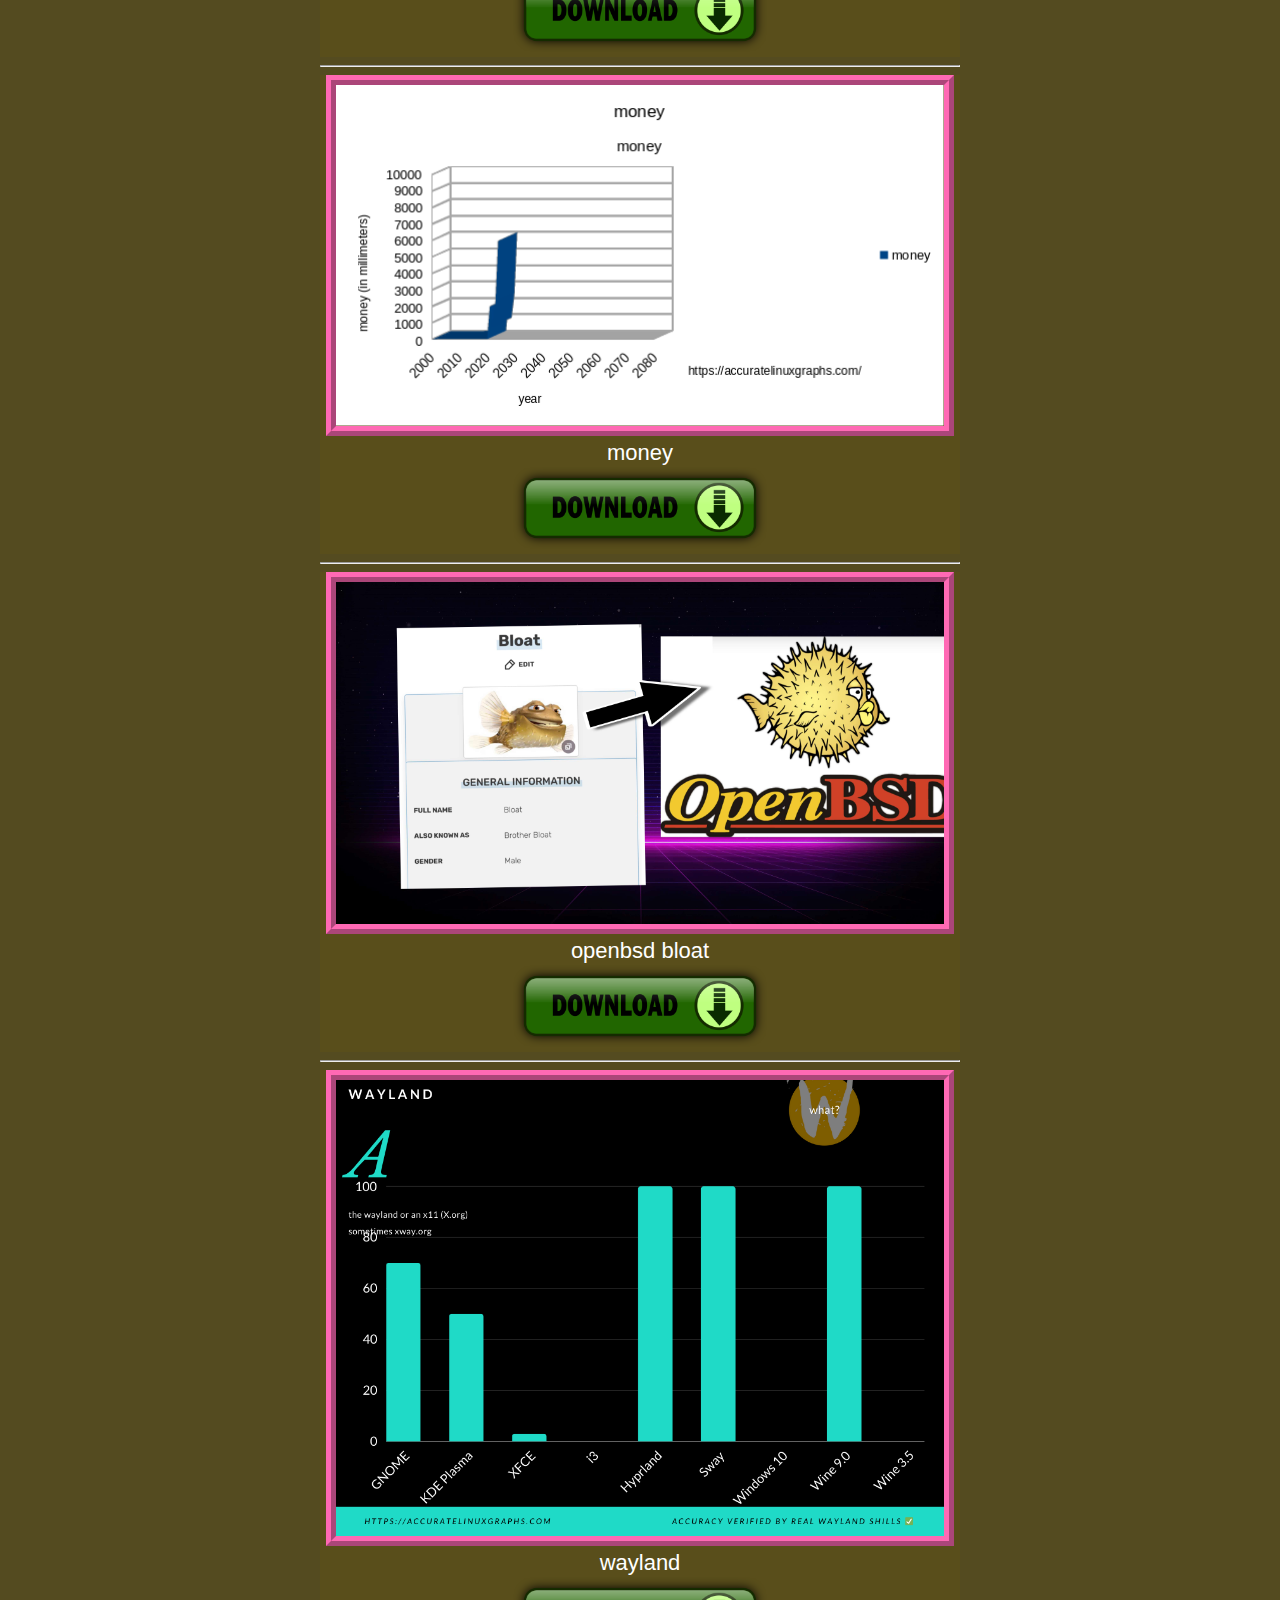
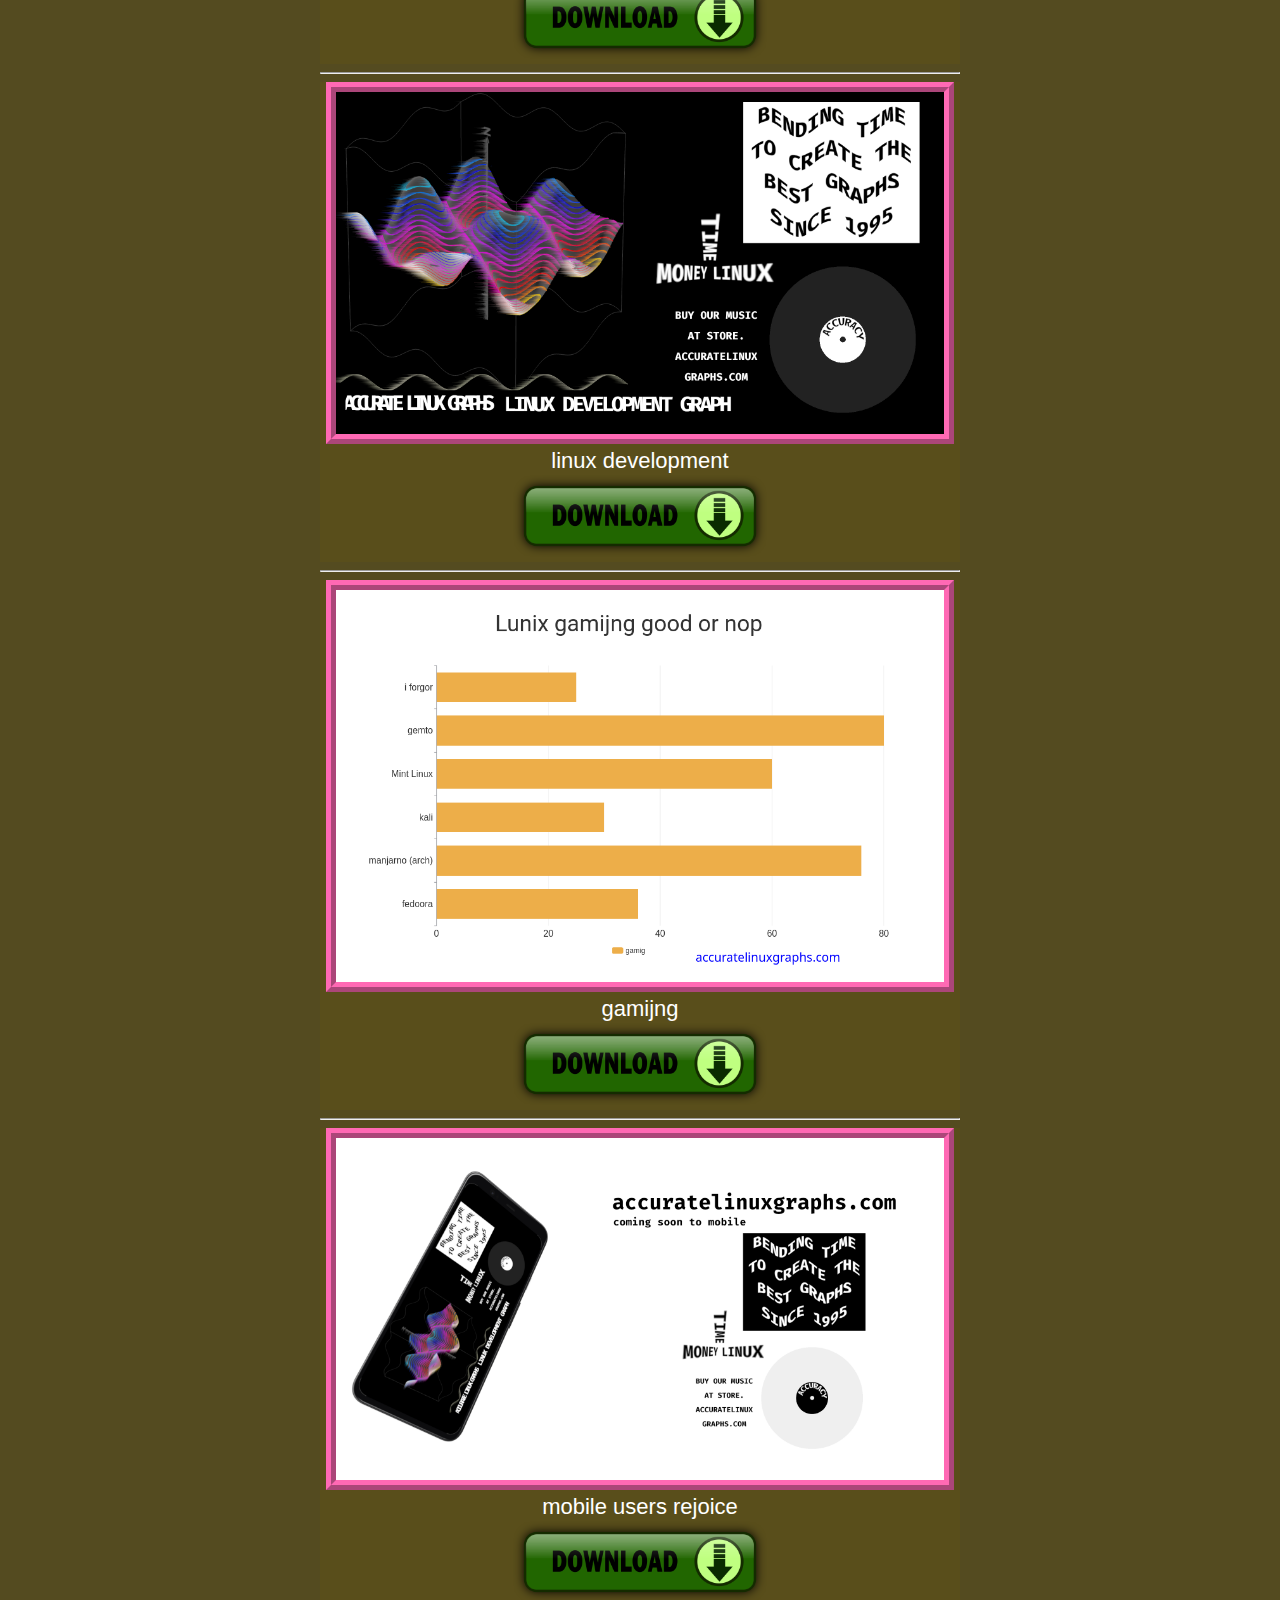
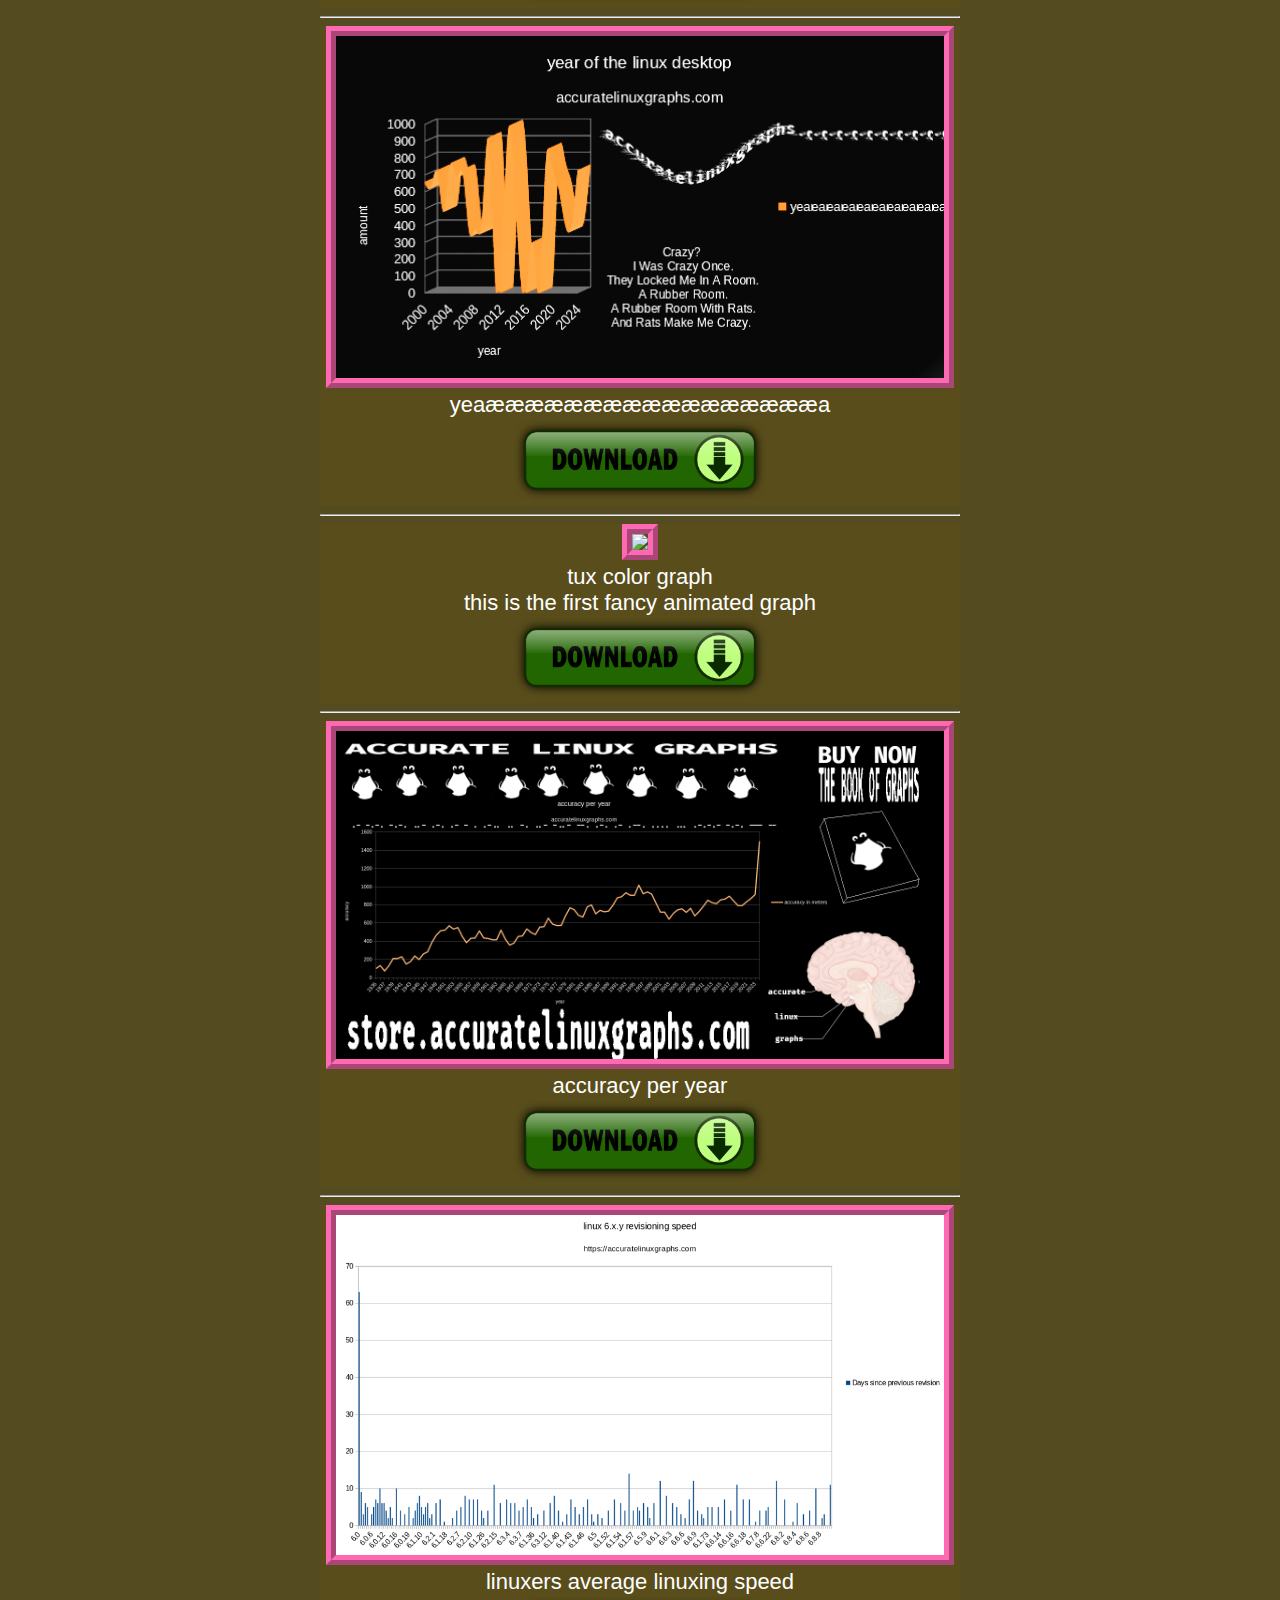
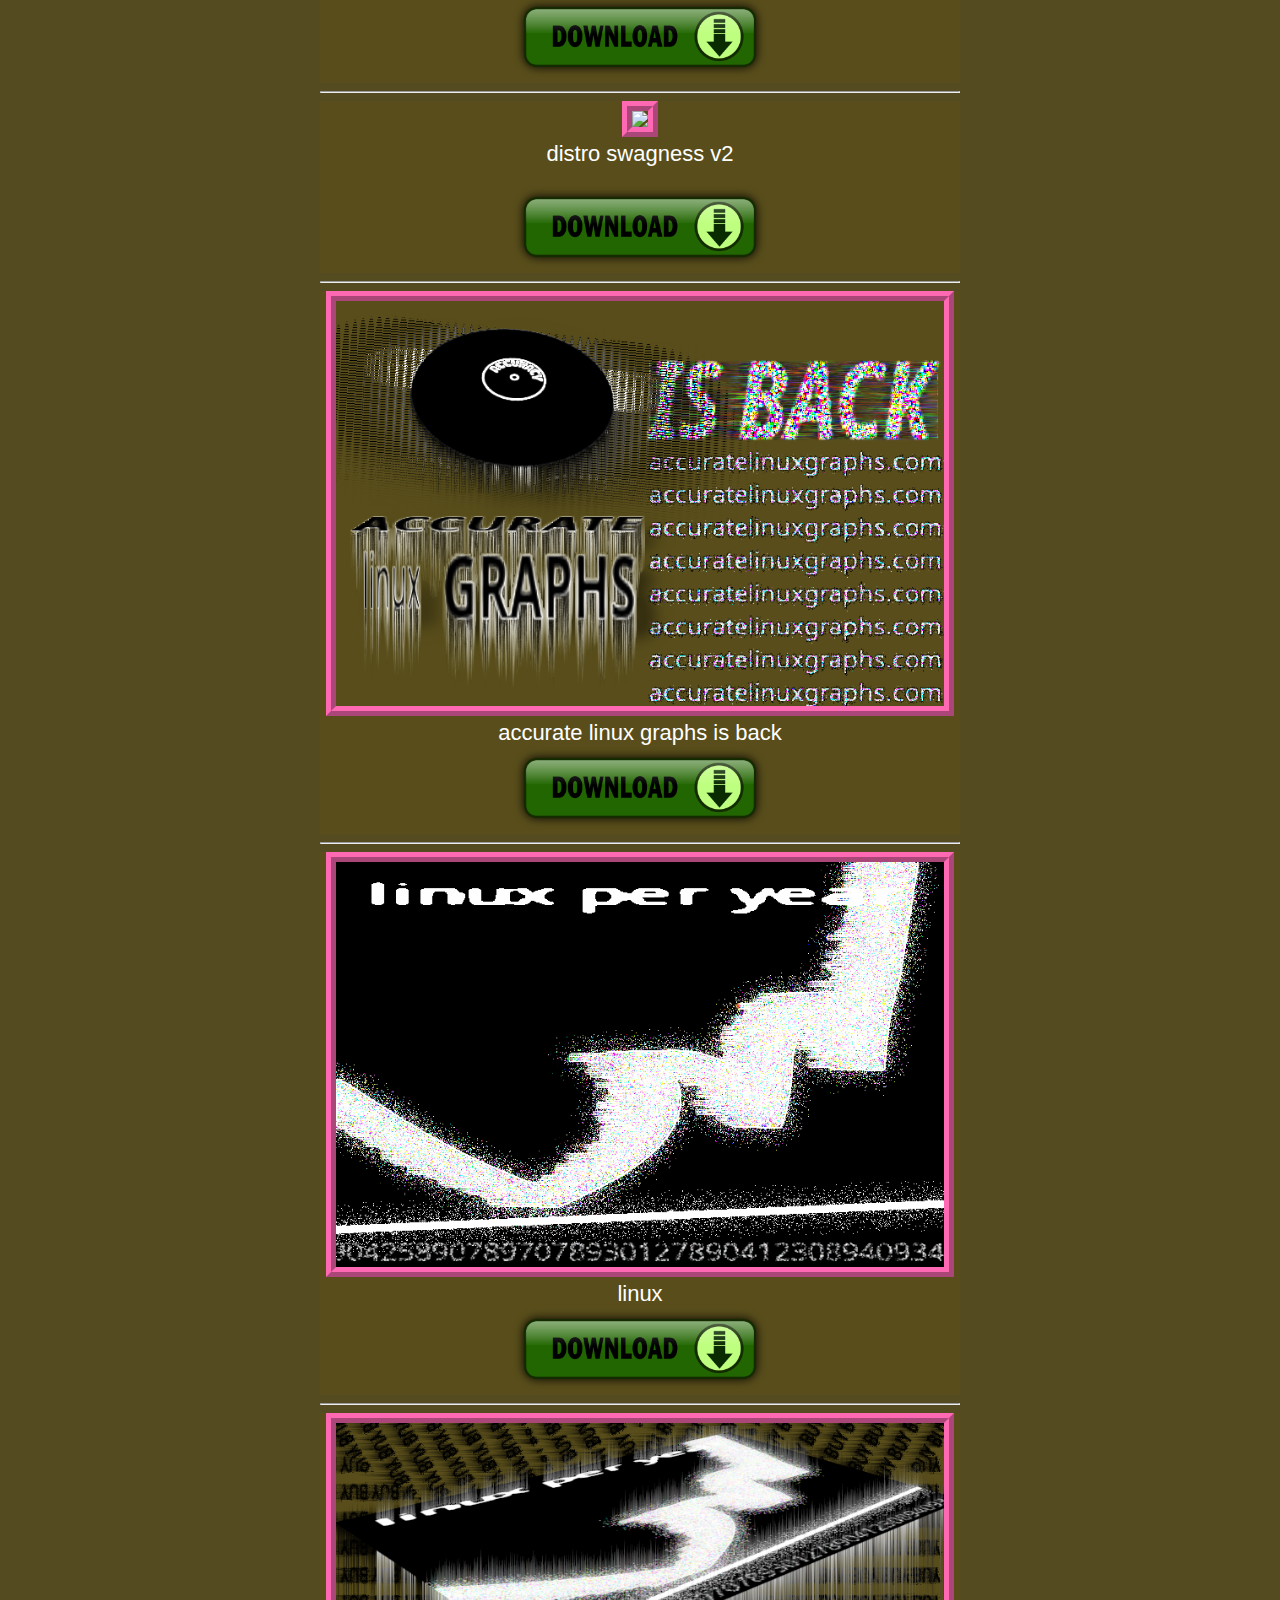
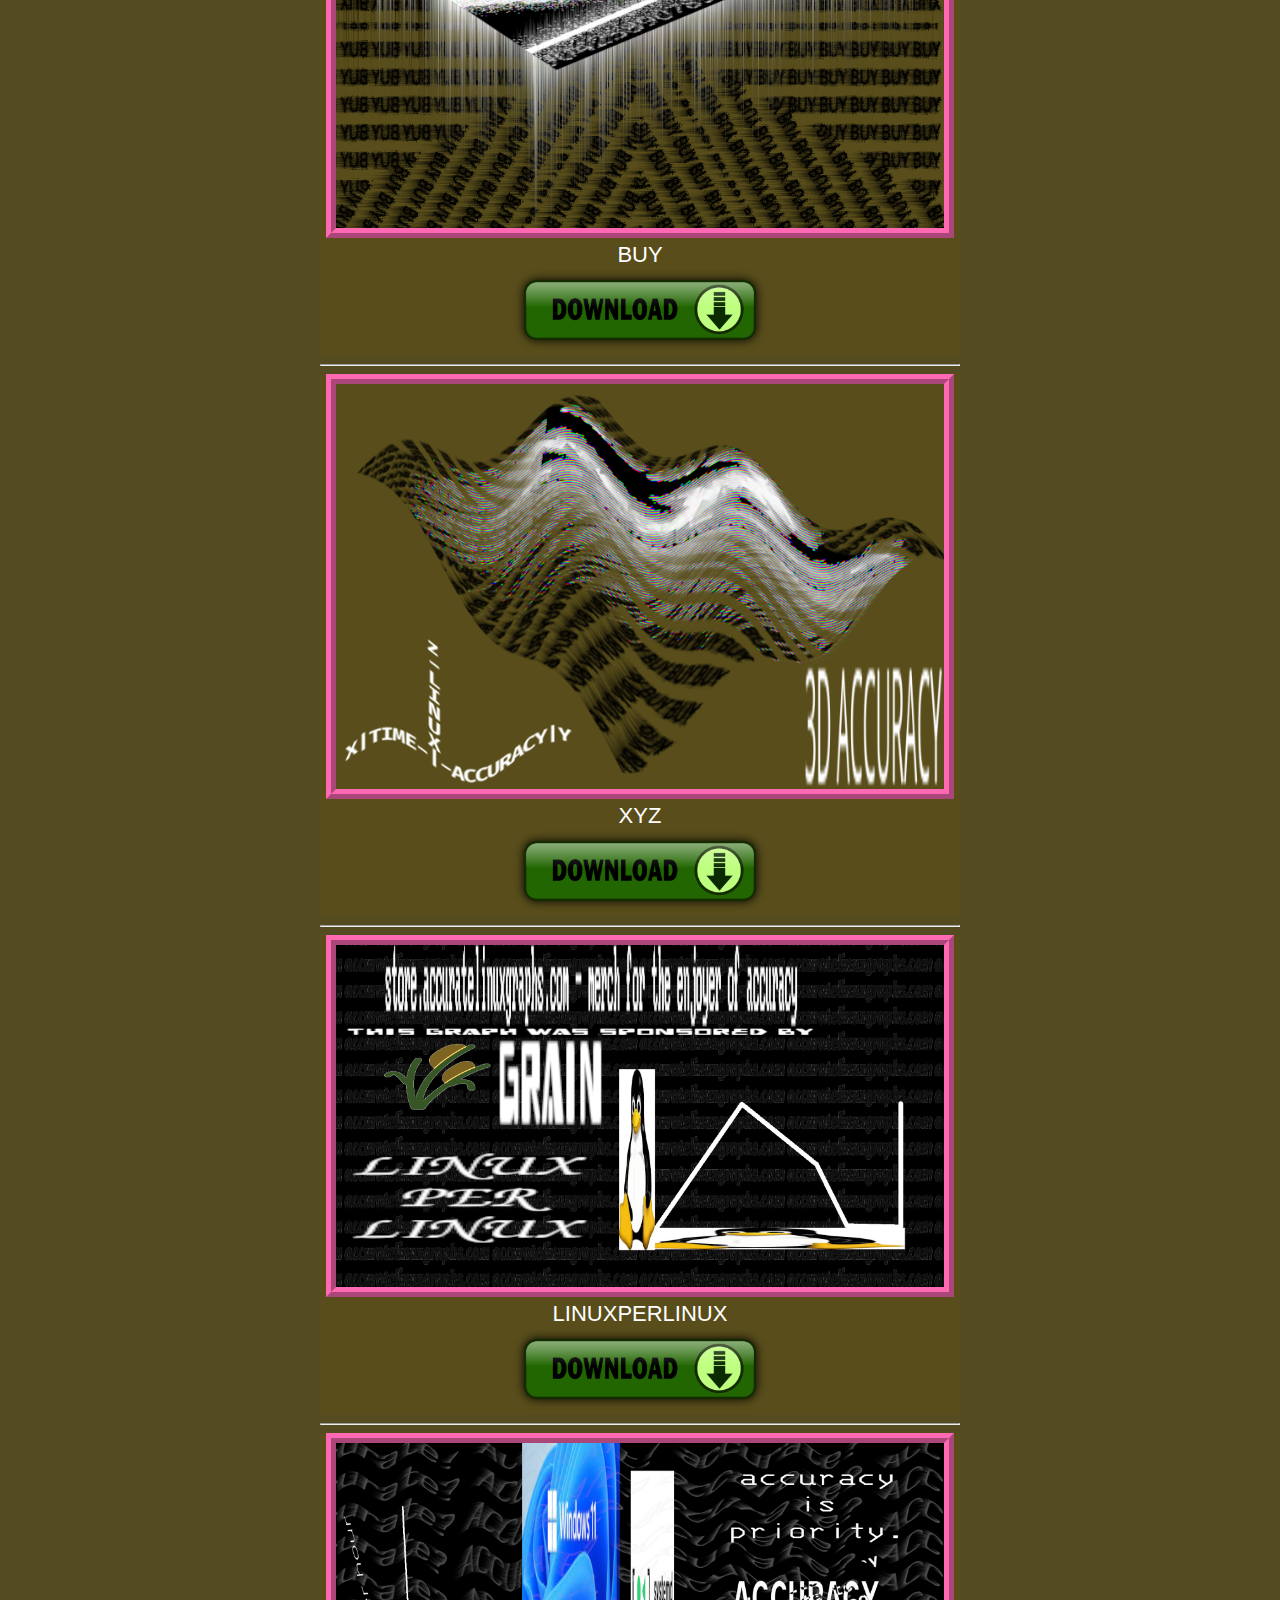
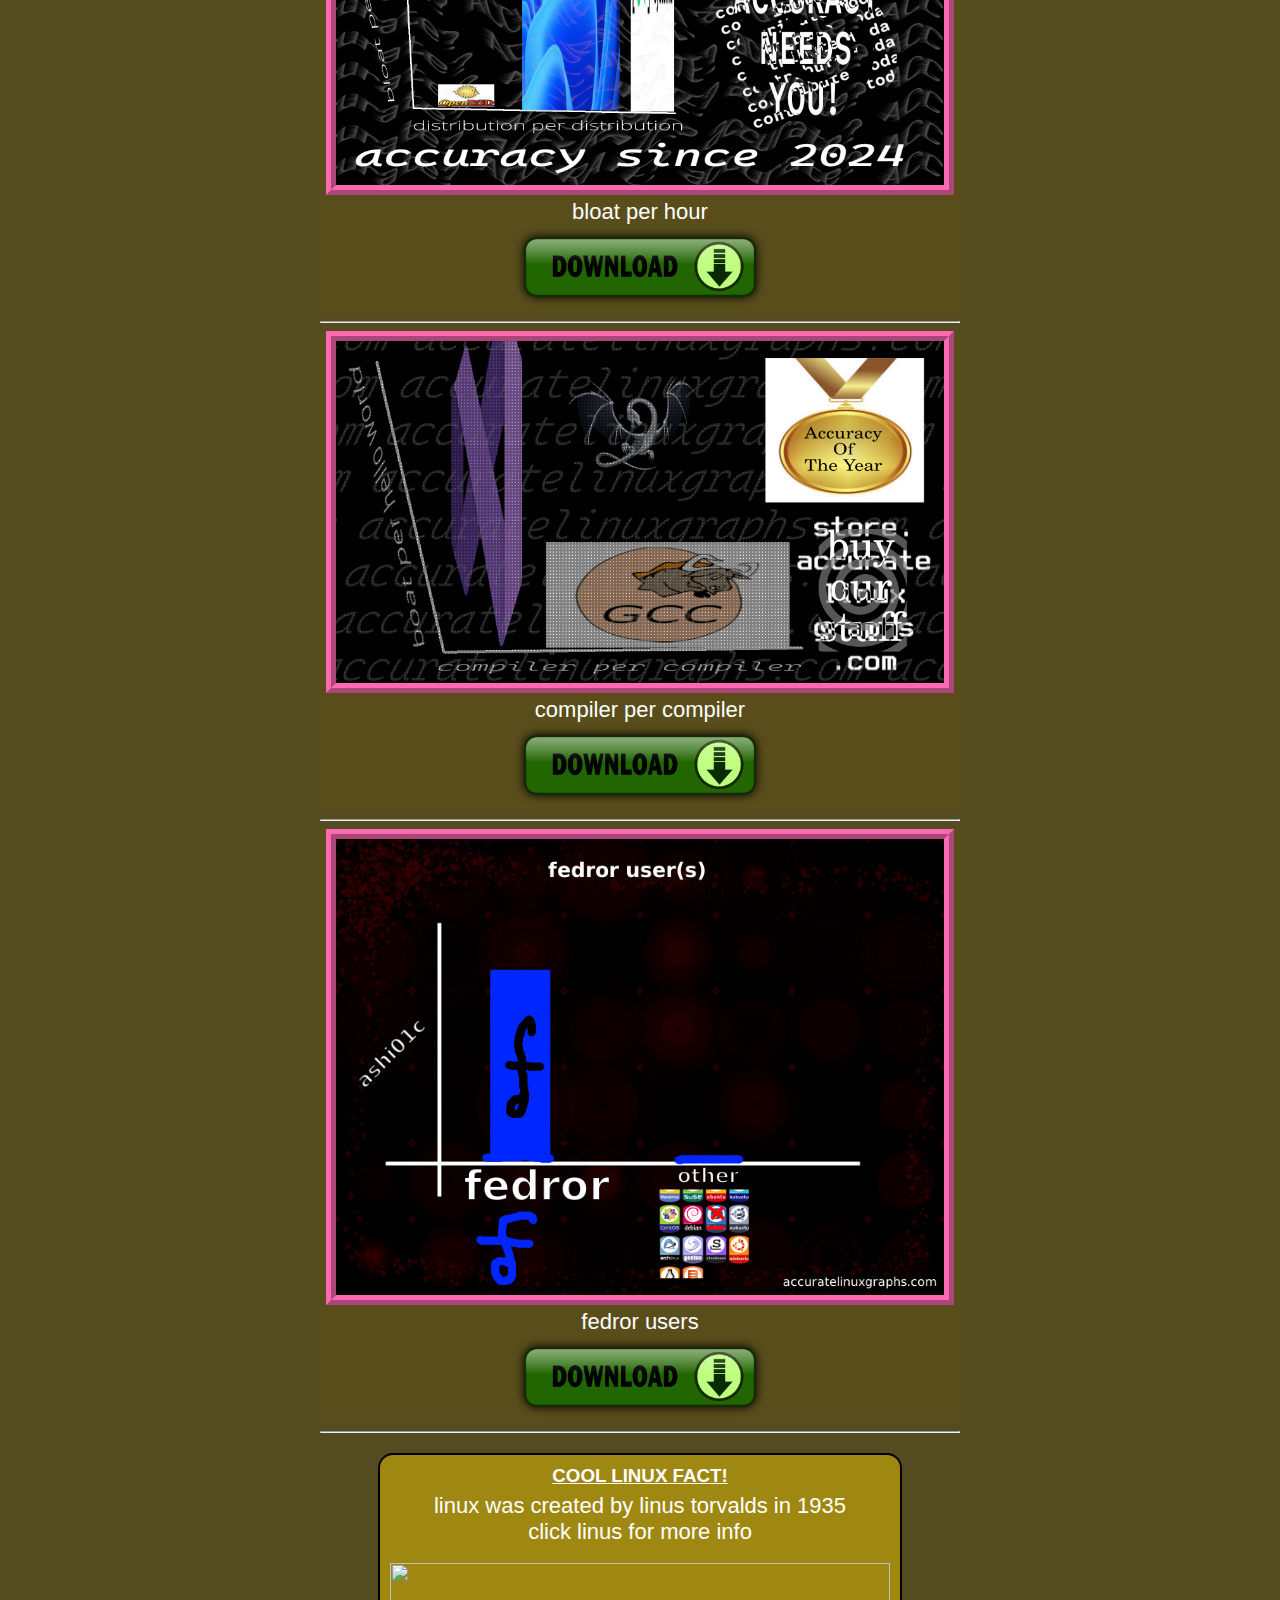
==== commit 78cb5720: "grain reference" ====
--- a/index.html
+++ b/index.html
@@ -19,6 +19,8 @@
 
 <header>
   <h1><a href="fizzbuzz.html">accuratelinuxgraphs.com</a></h1>
+  <p>YOUR source for the most ACCURATE linux graphs around.</p>
+  <img id="site-icon" src="files/img/ico/grain.png" title="a project of the grain"></img>
 </header>
 
 <body>
@@ -278,12 +280,27 @@
       <a class="graph-download-button" onclick='h2()'><img src="files/img/download.png"></a>
     </div>
 
+    <p>
+      badges were removed as there were some not so great badges that were copied over<br>
+      to other web devs: dont copy over a lot of badges from random archival websites.
+    </p>
+
     <button onclick="stopAnimations()">stop animations</button>
   </div>
 </body>
 
 <footer>
+  <img id="site-icon" src="files/img/ico/grain.png"></img>
+  <img id="site-icon" src="files/img/ico/grain.png"></img>
+  <img id="site-icon" src="files/img/ico/grain.png"></img>
+  <img id="site-icon" src="files/img/ico/grain.png"></img>
+  <img id="site-icon" src="files/img/ico/grain.png"></img>
   <p>accuratelinuxgraphs.com</p>
+  <img id="site-icon" src="files/img/ico/grain.png"></img>
+  <img id="site-icon" src="files/img/ico/grain.png"></img>
+  <img id="site-icon" src="files/img/ico/grain.png"></img>
+  <img id="site-icon" src="files/img/ico/grain.png"></img>
+  <img id="site-icon" src="files/img/ico/grain.png"></img>
 </footer>
 
 </html>
--- a/files/css/index.css
+++ b/files/css/index.css
@@ -1,7 +1,12 @@
 @import url('anim.css');
 
-header {
+header a {
   color: #6b5c14;
+  text-decoration: wavy underline;
+}
+
+header p {
+  margin: 0;
 }
 
 body {
@@ -12,7 +17,7 @@
   background-size: 100px;
   background-repeat: repeat;
   background-attachment: fixed;
-  animation: move 2.5s infinite linear;
+  animation: move 5s infinite linear;
   color: white;
   text-align: center;
   overflow-x: hidden; 
@@ -95,10 +100,40 @@
 
 footer {
   position: fixed;
+  display: flex;
+  justify-content: center;
   left: 0;
   bottom: 0;
   width: 100%;
   margin: auto;
   background-color: #5f521575;
   text-align: center;
-}+}
+
+header #site-icon {
+  width: 275px;
+  height: 70px;
+}
+
+footer #site-icon {
+  width: 200px;
+  margin-top: 9px;
+  width: 30px;
+  height: 30px;
+}
+
+/* add vibrate animation to the easteregg class */
+.easteregg {
+  animation: vibrate2 0.1s infinite linear;
+  animation-direction: alternate;
+}
+
+/* vibrate2 animation */
+@keyframes vibrate2 {
+  0% {
+    transform: scale(1);
+  }
+  50% {
+    transform: scale(1.2);
+  }
+}
